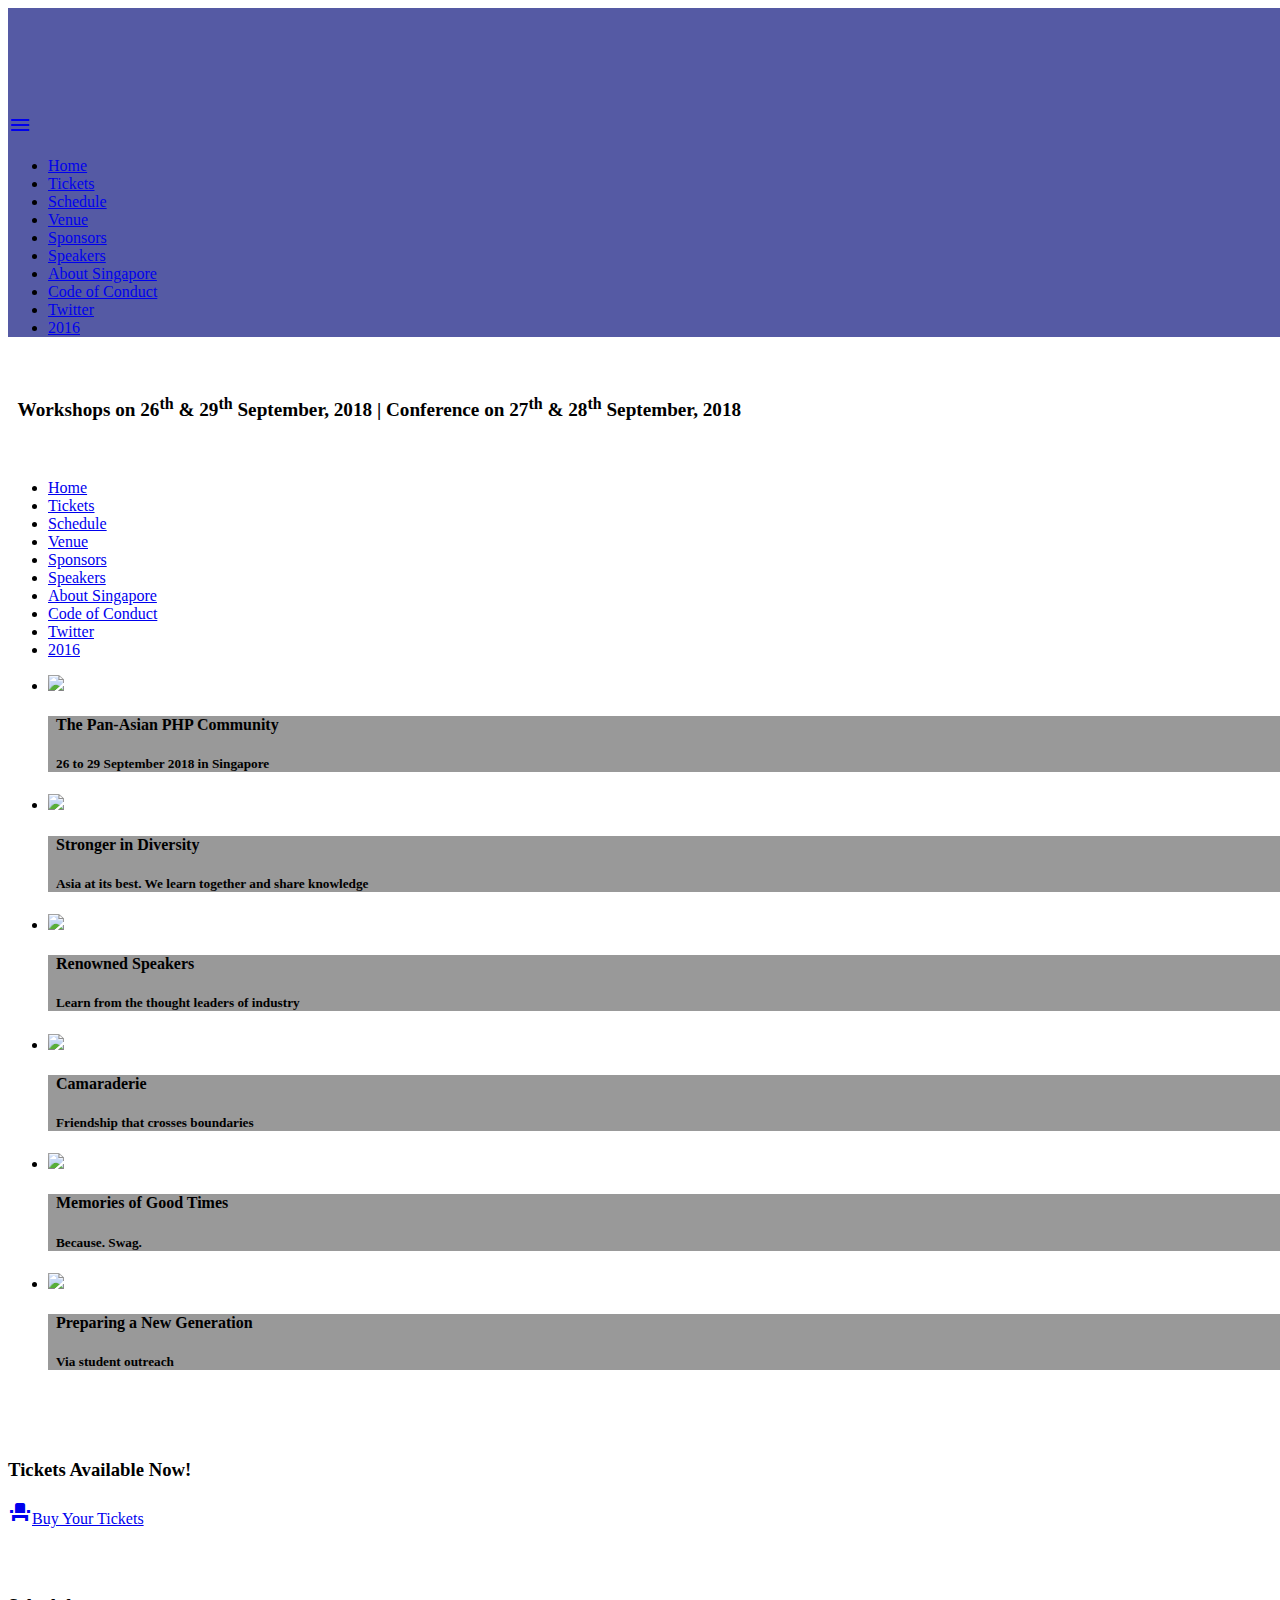
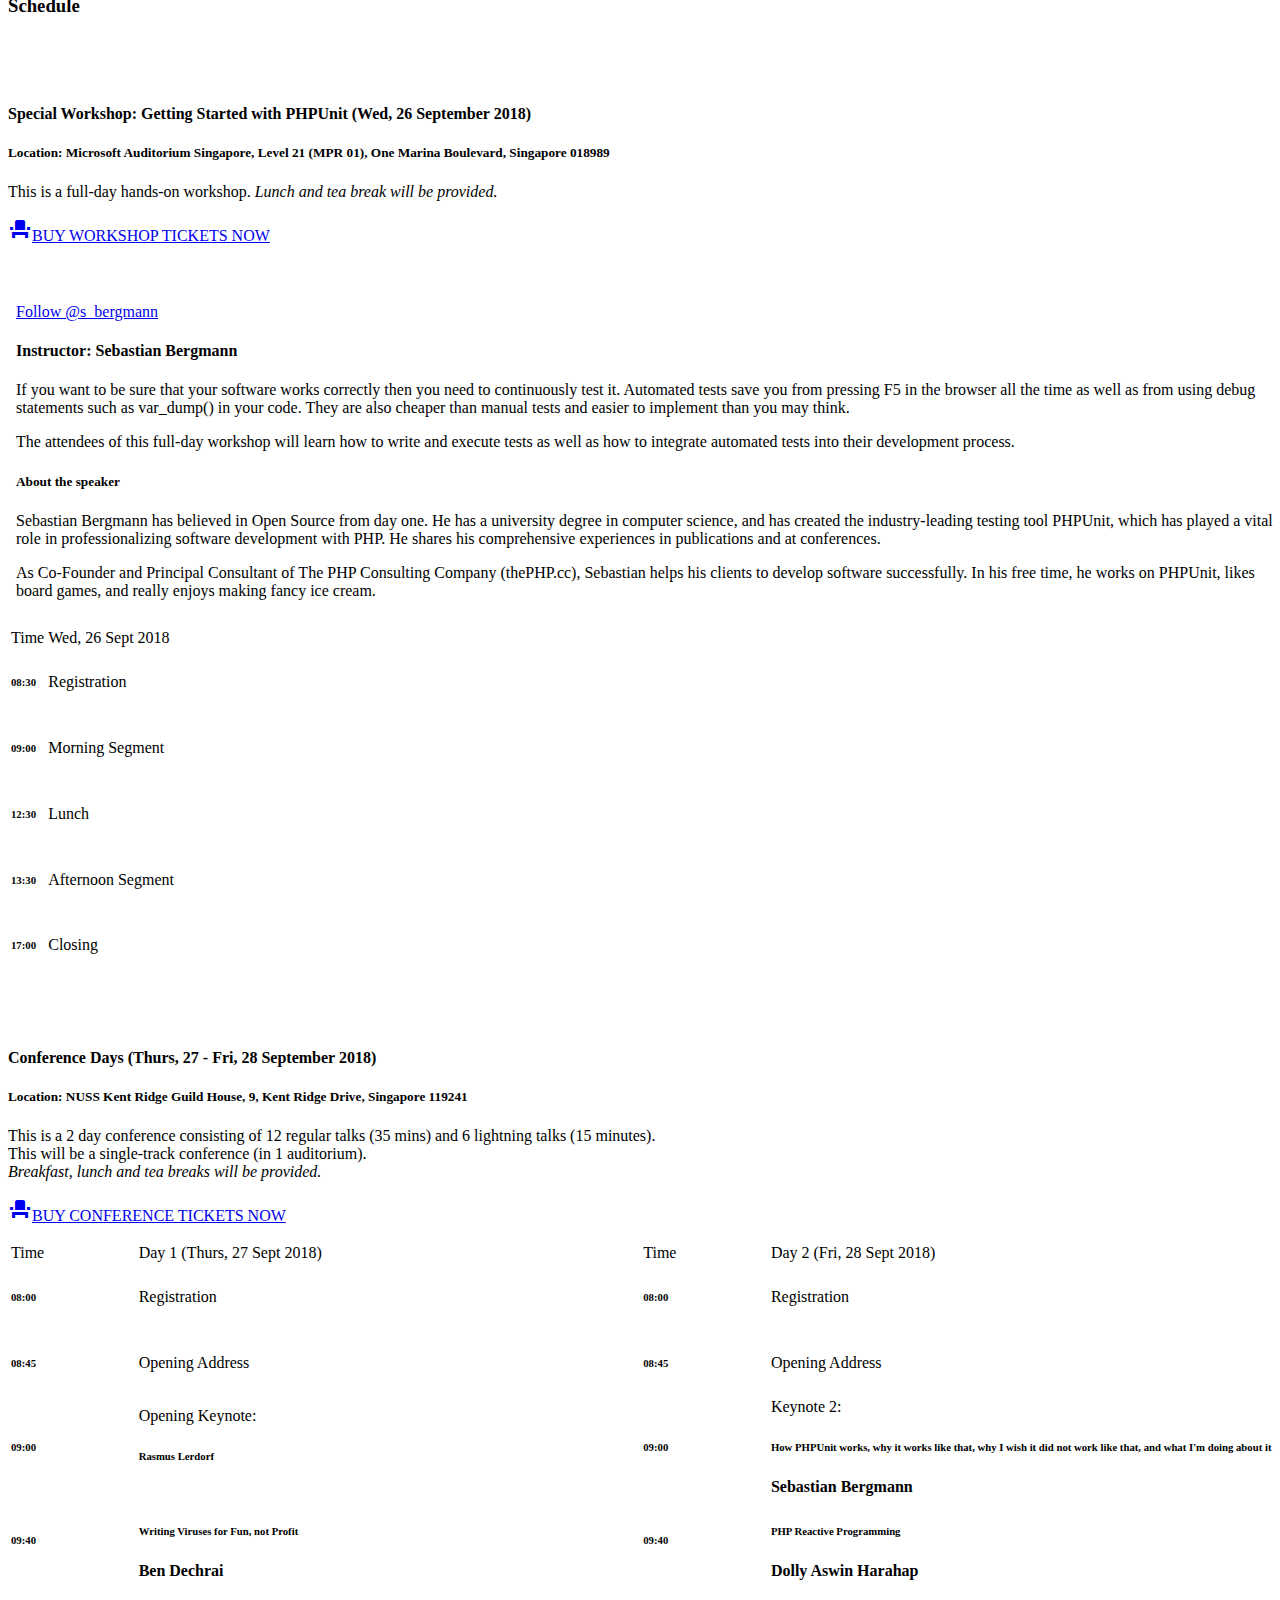
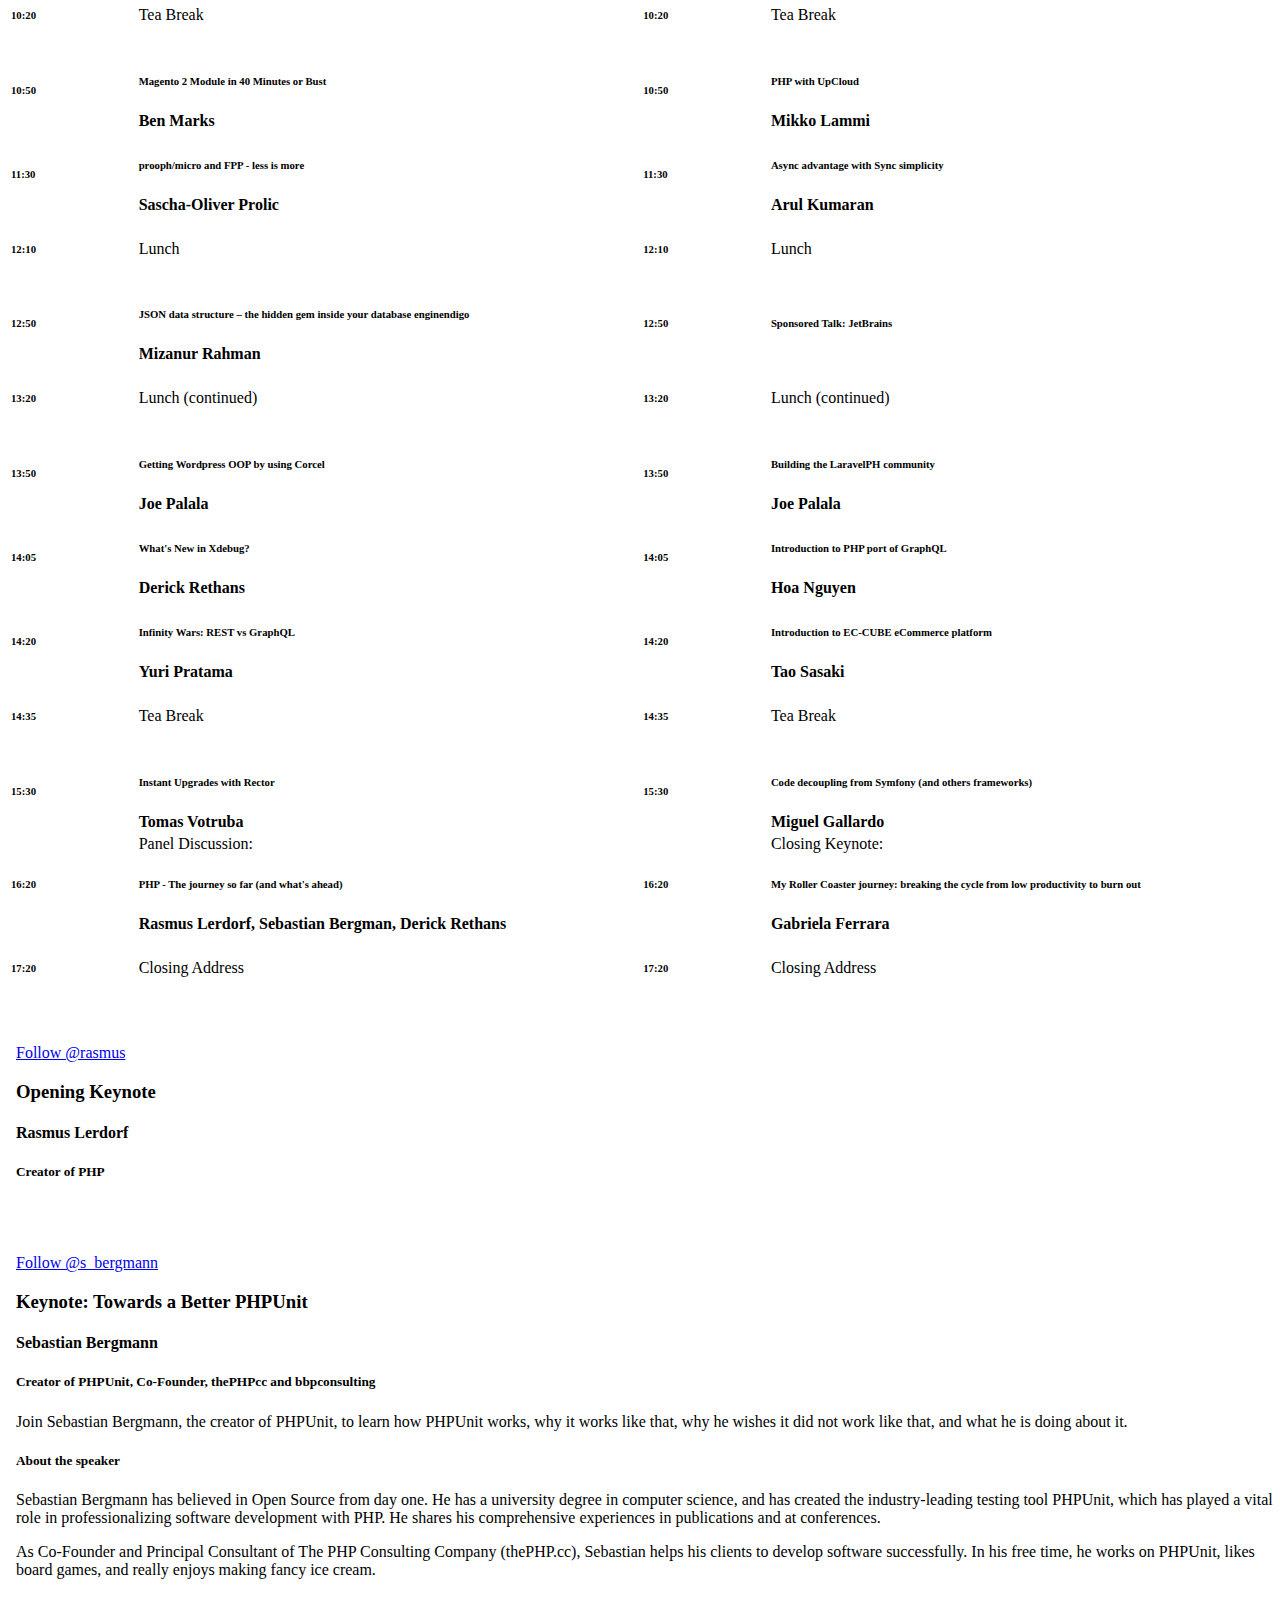
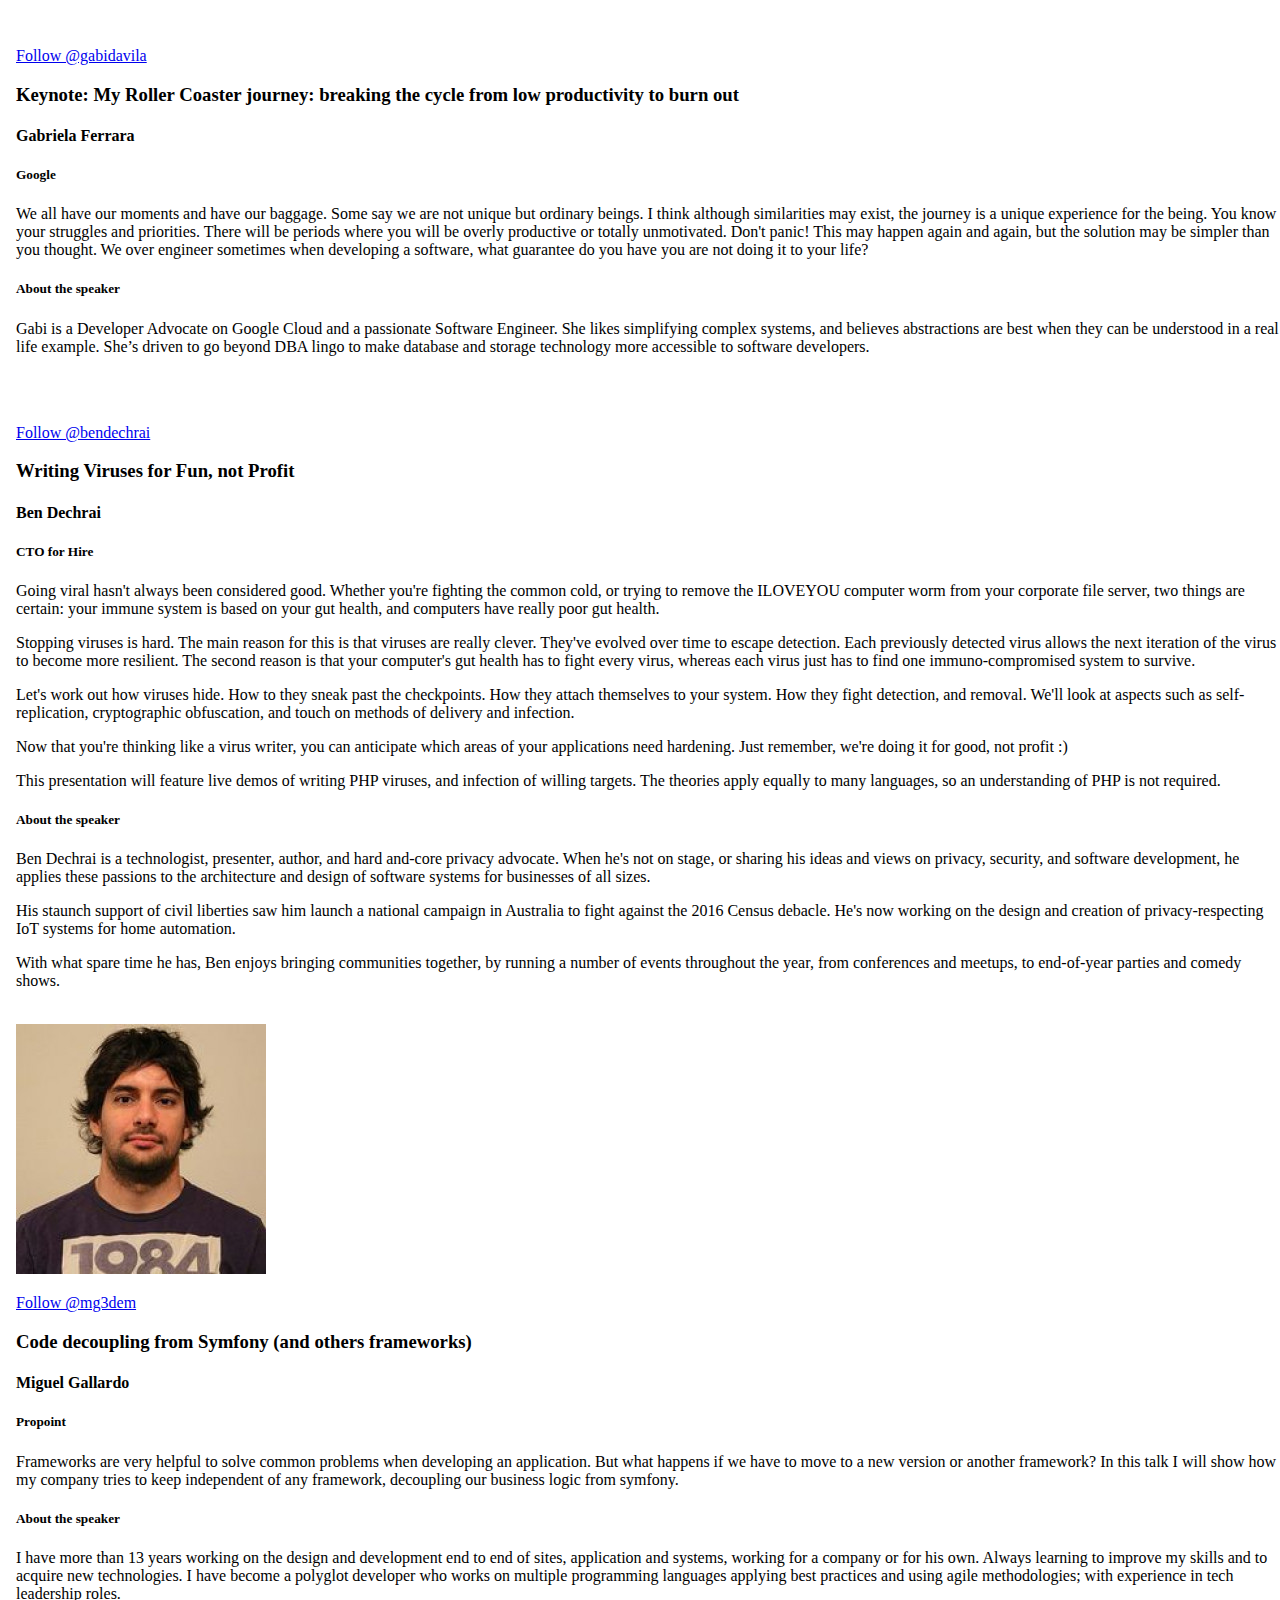
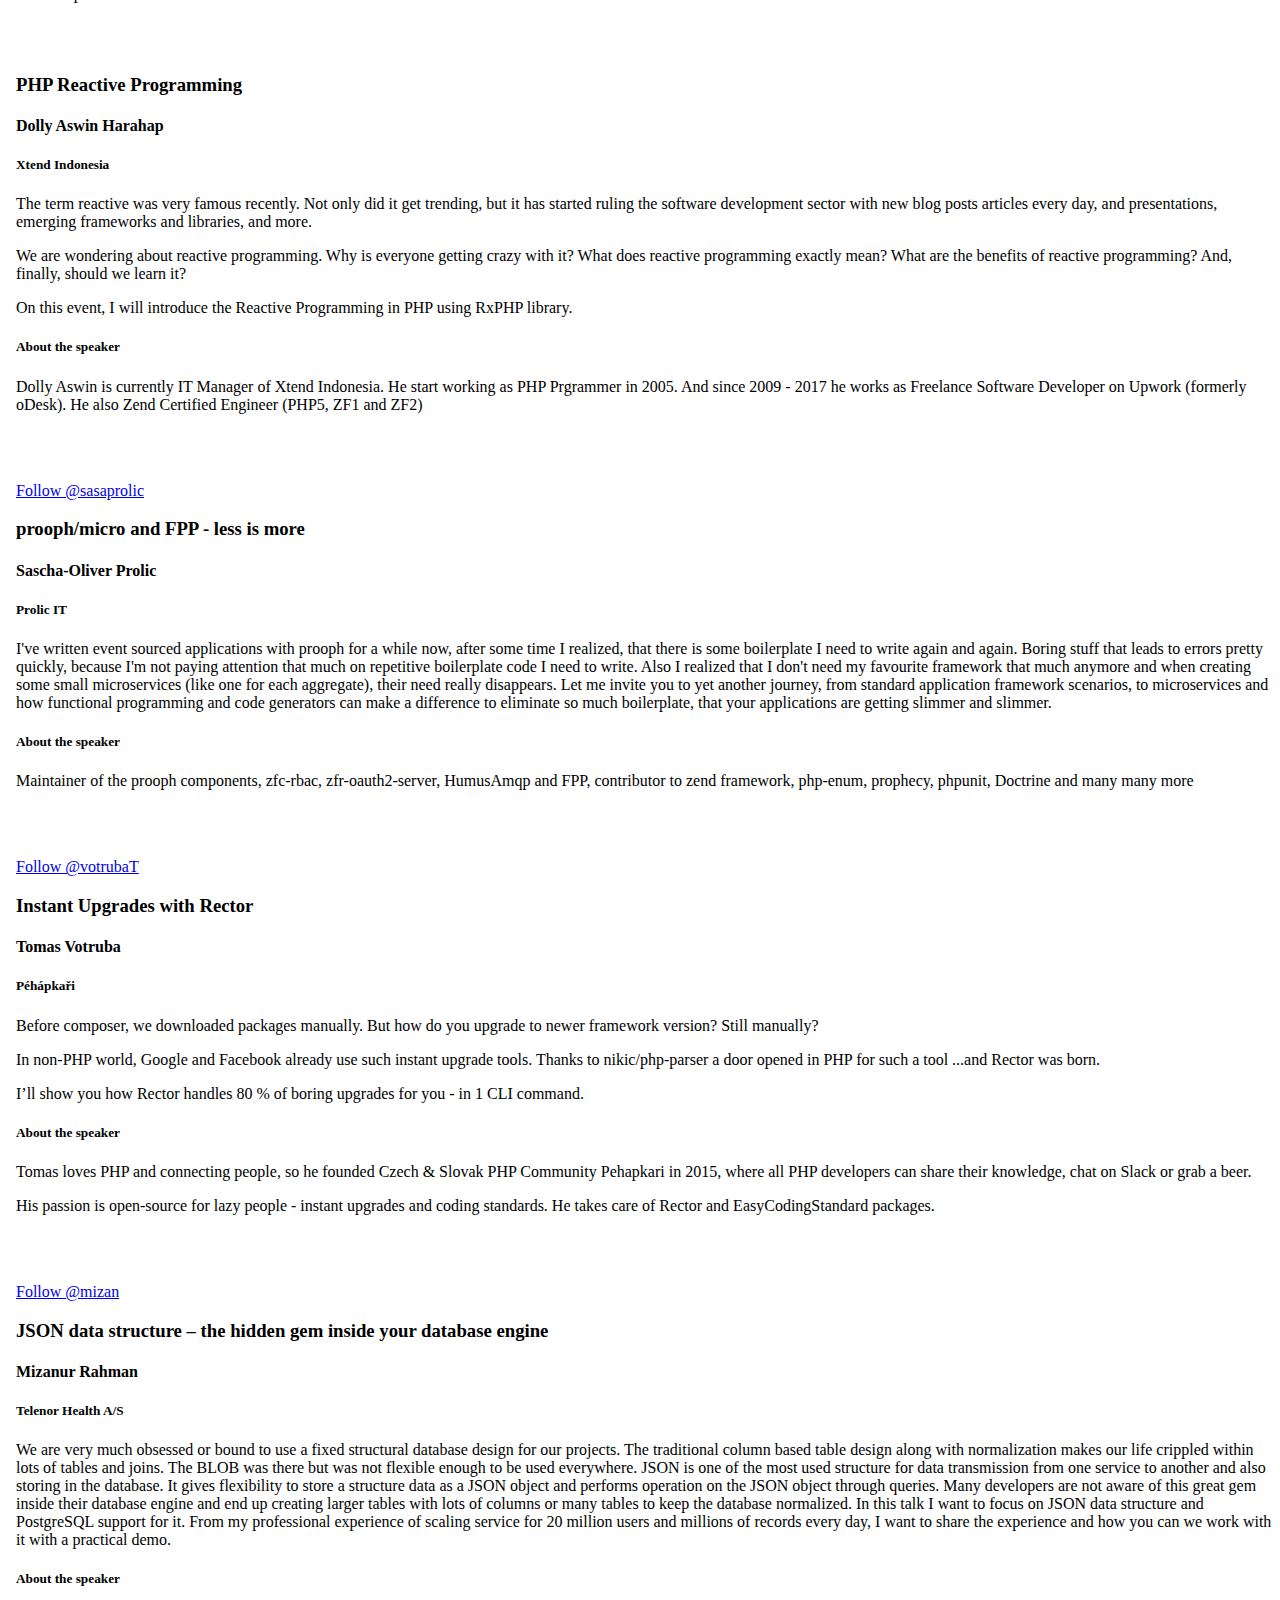
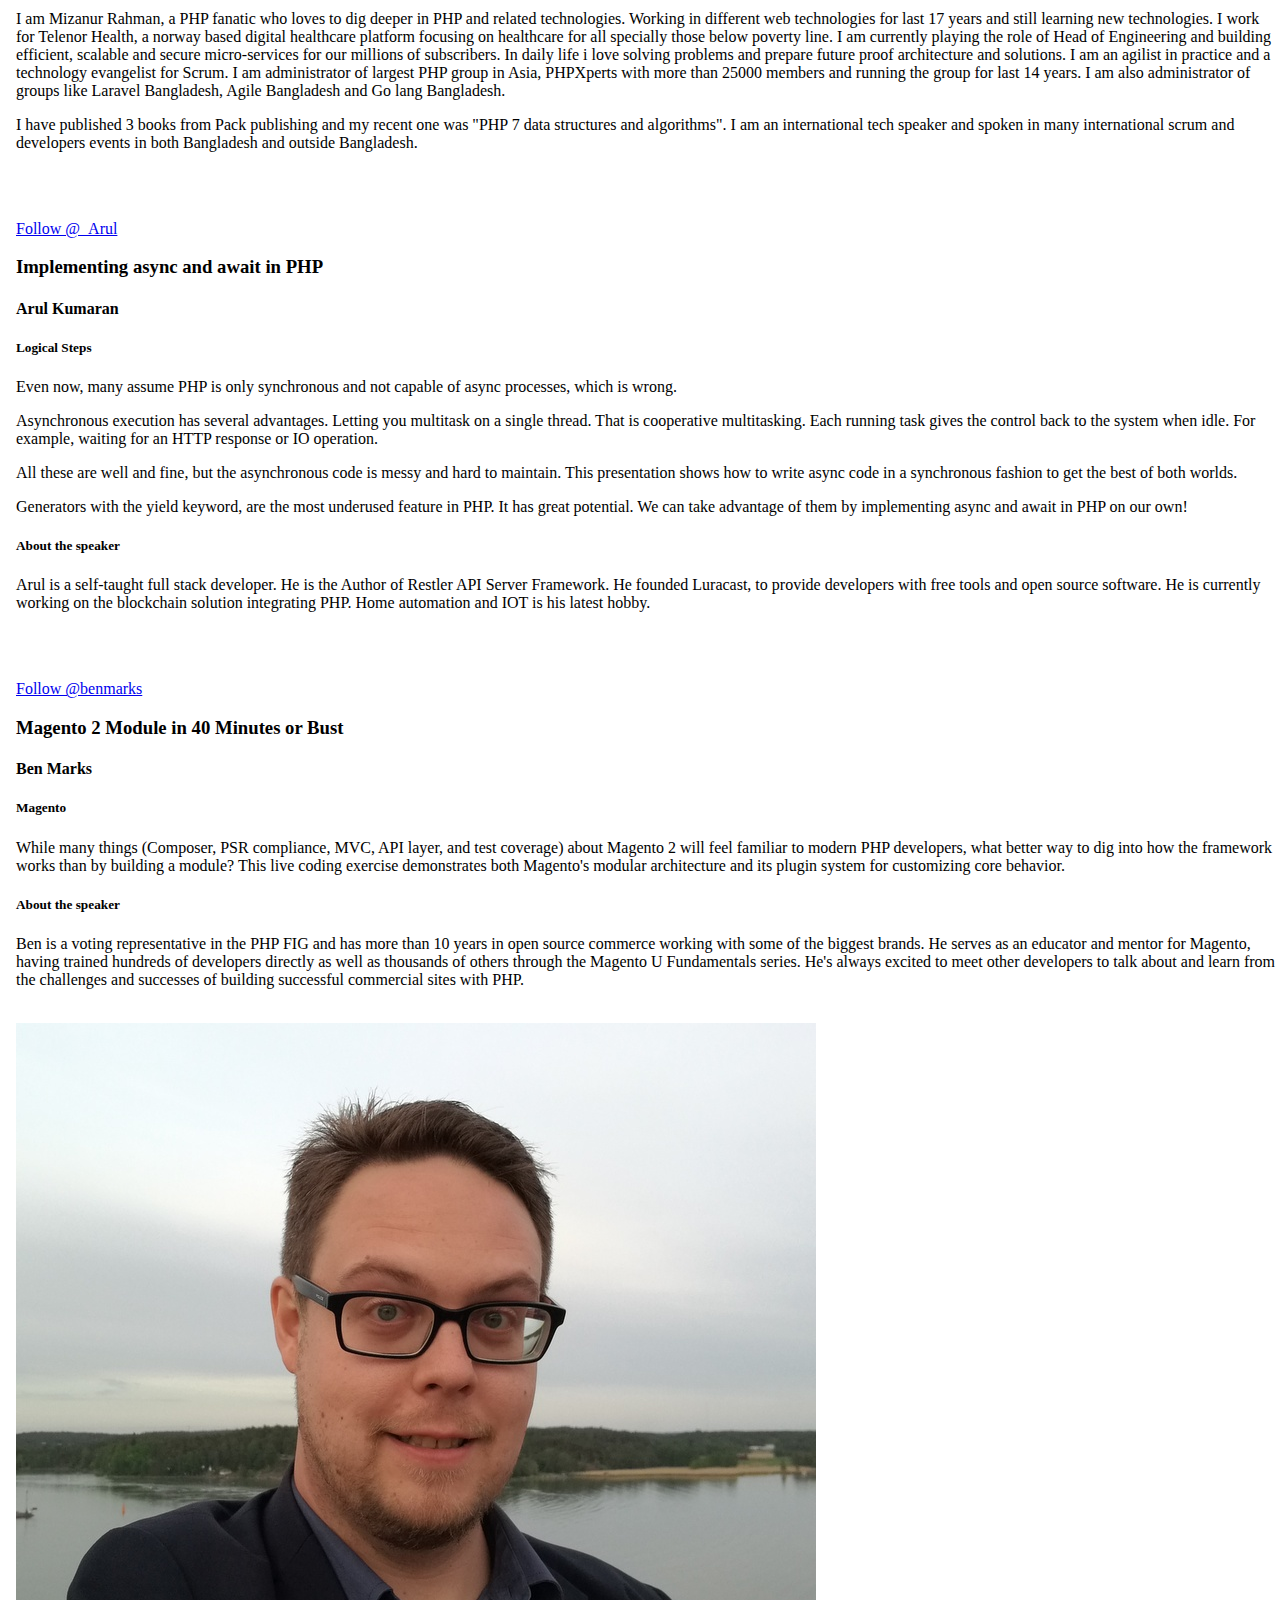
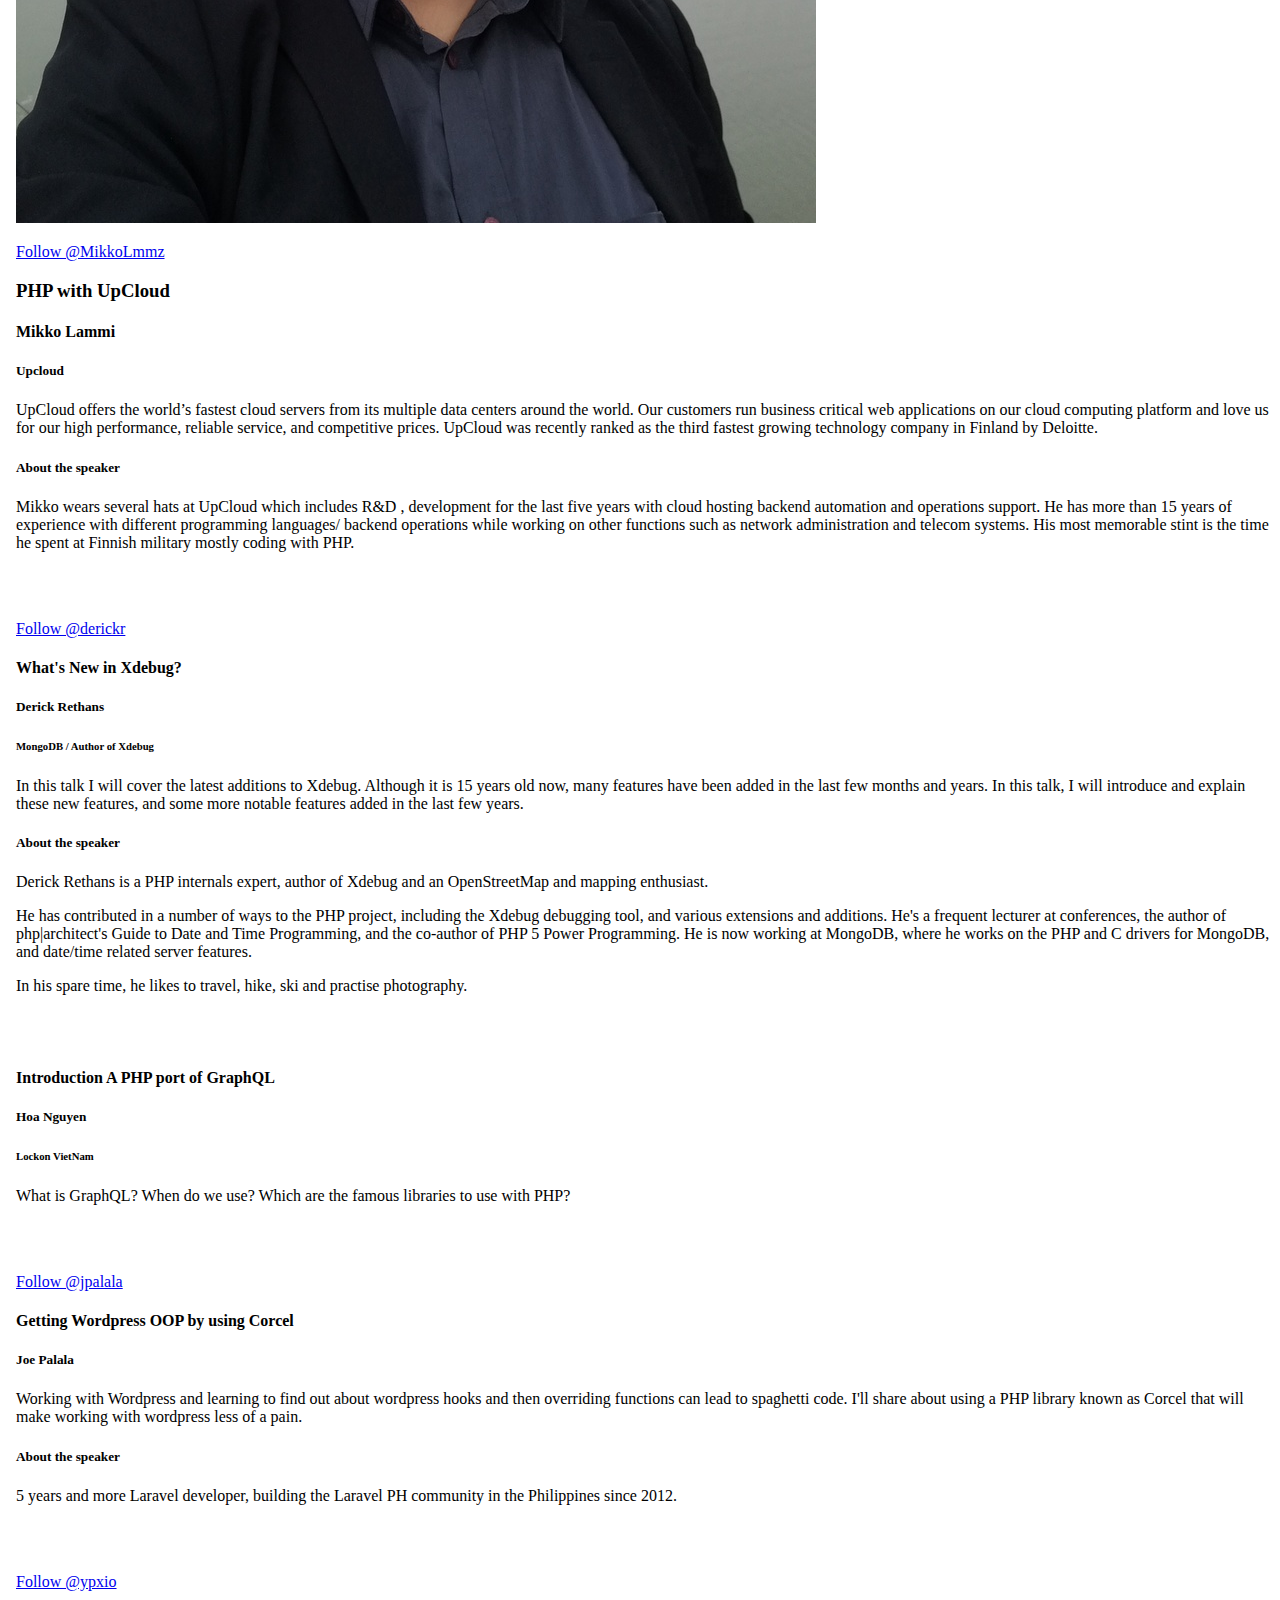
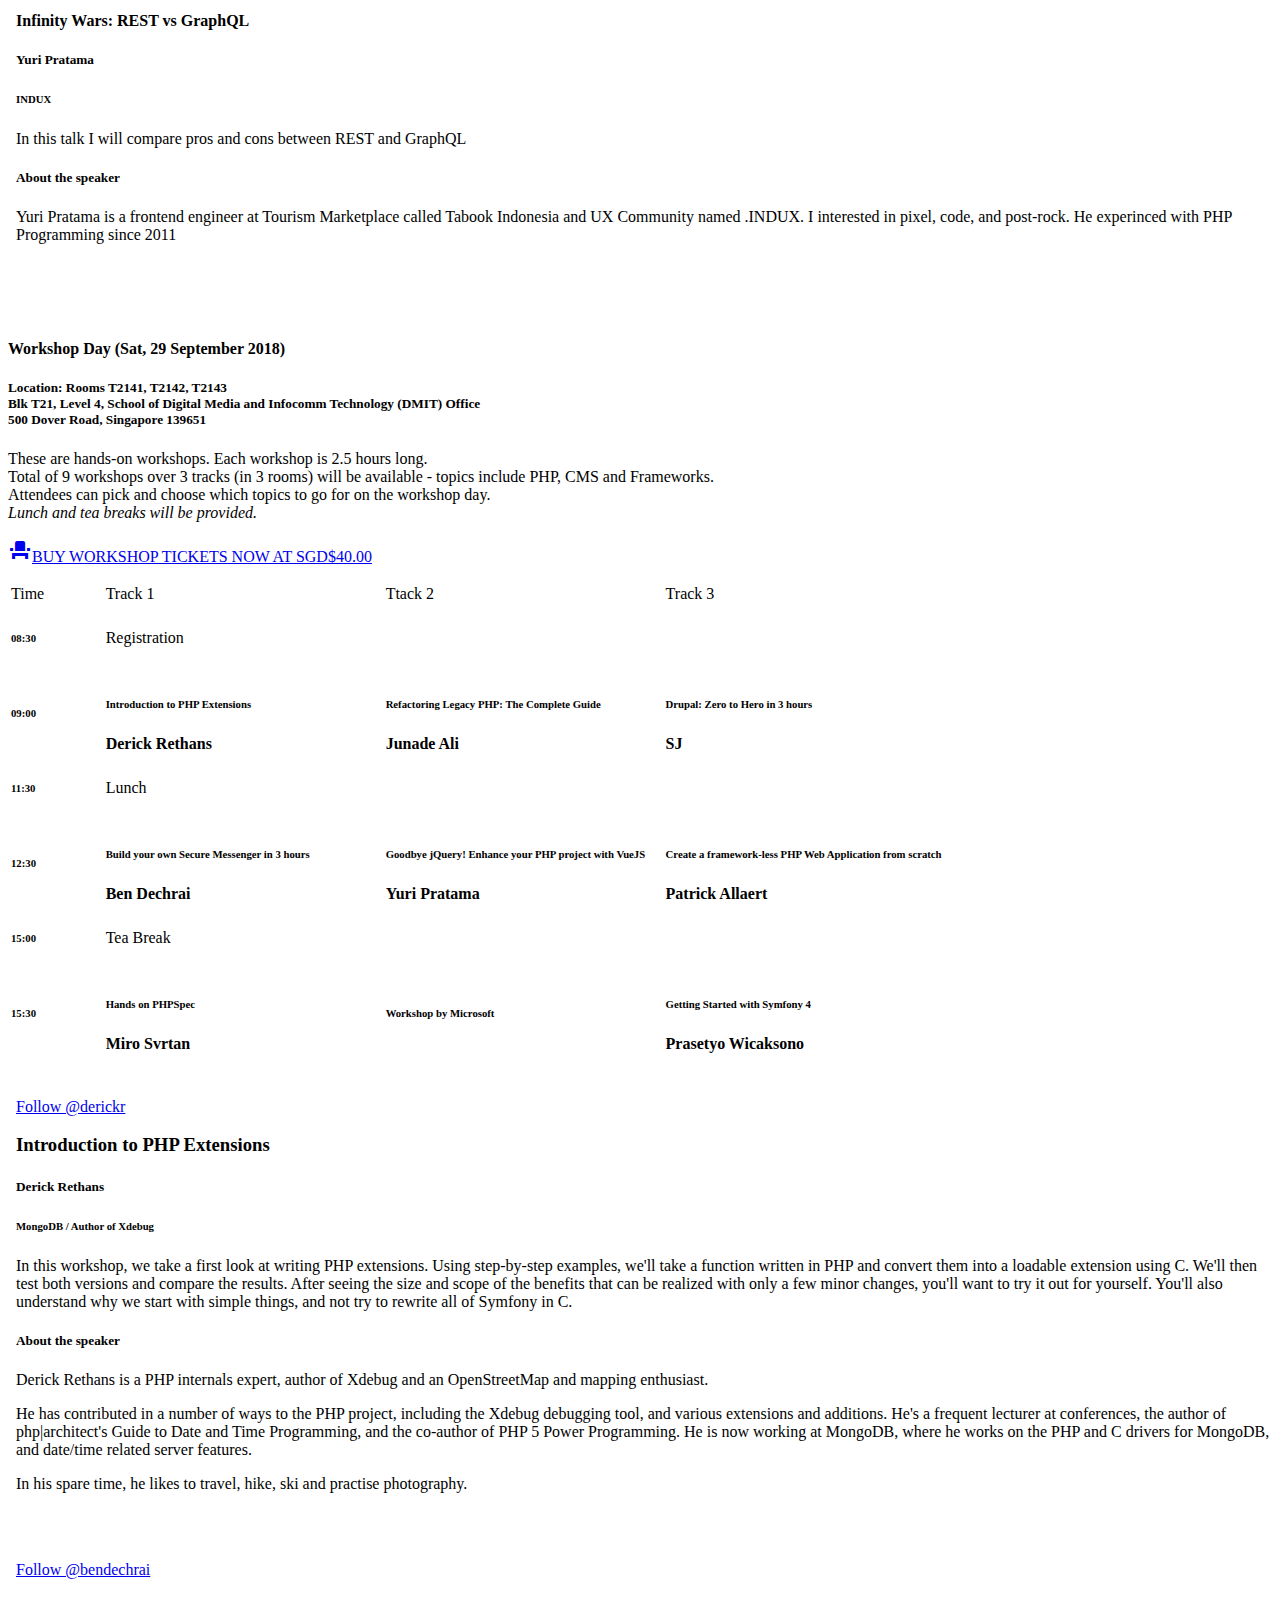
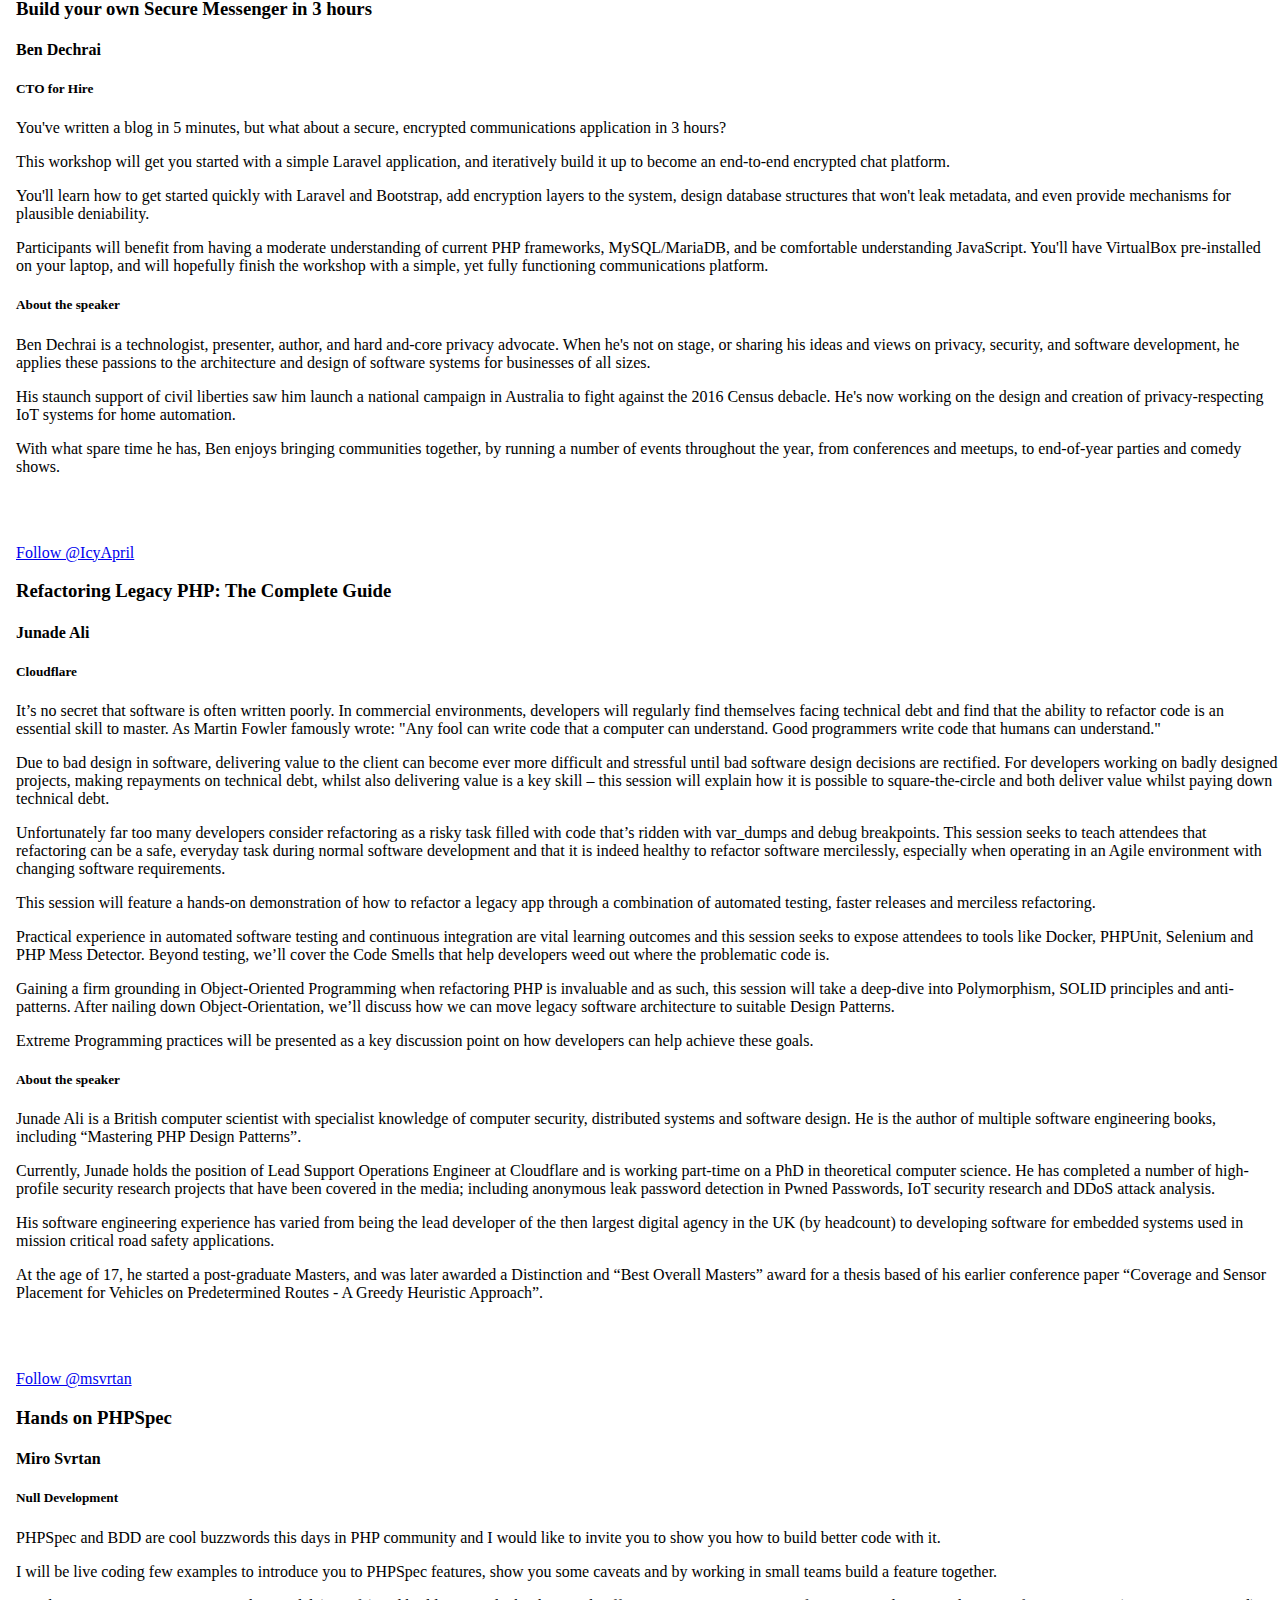
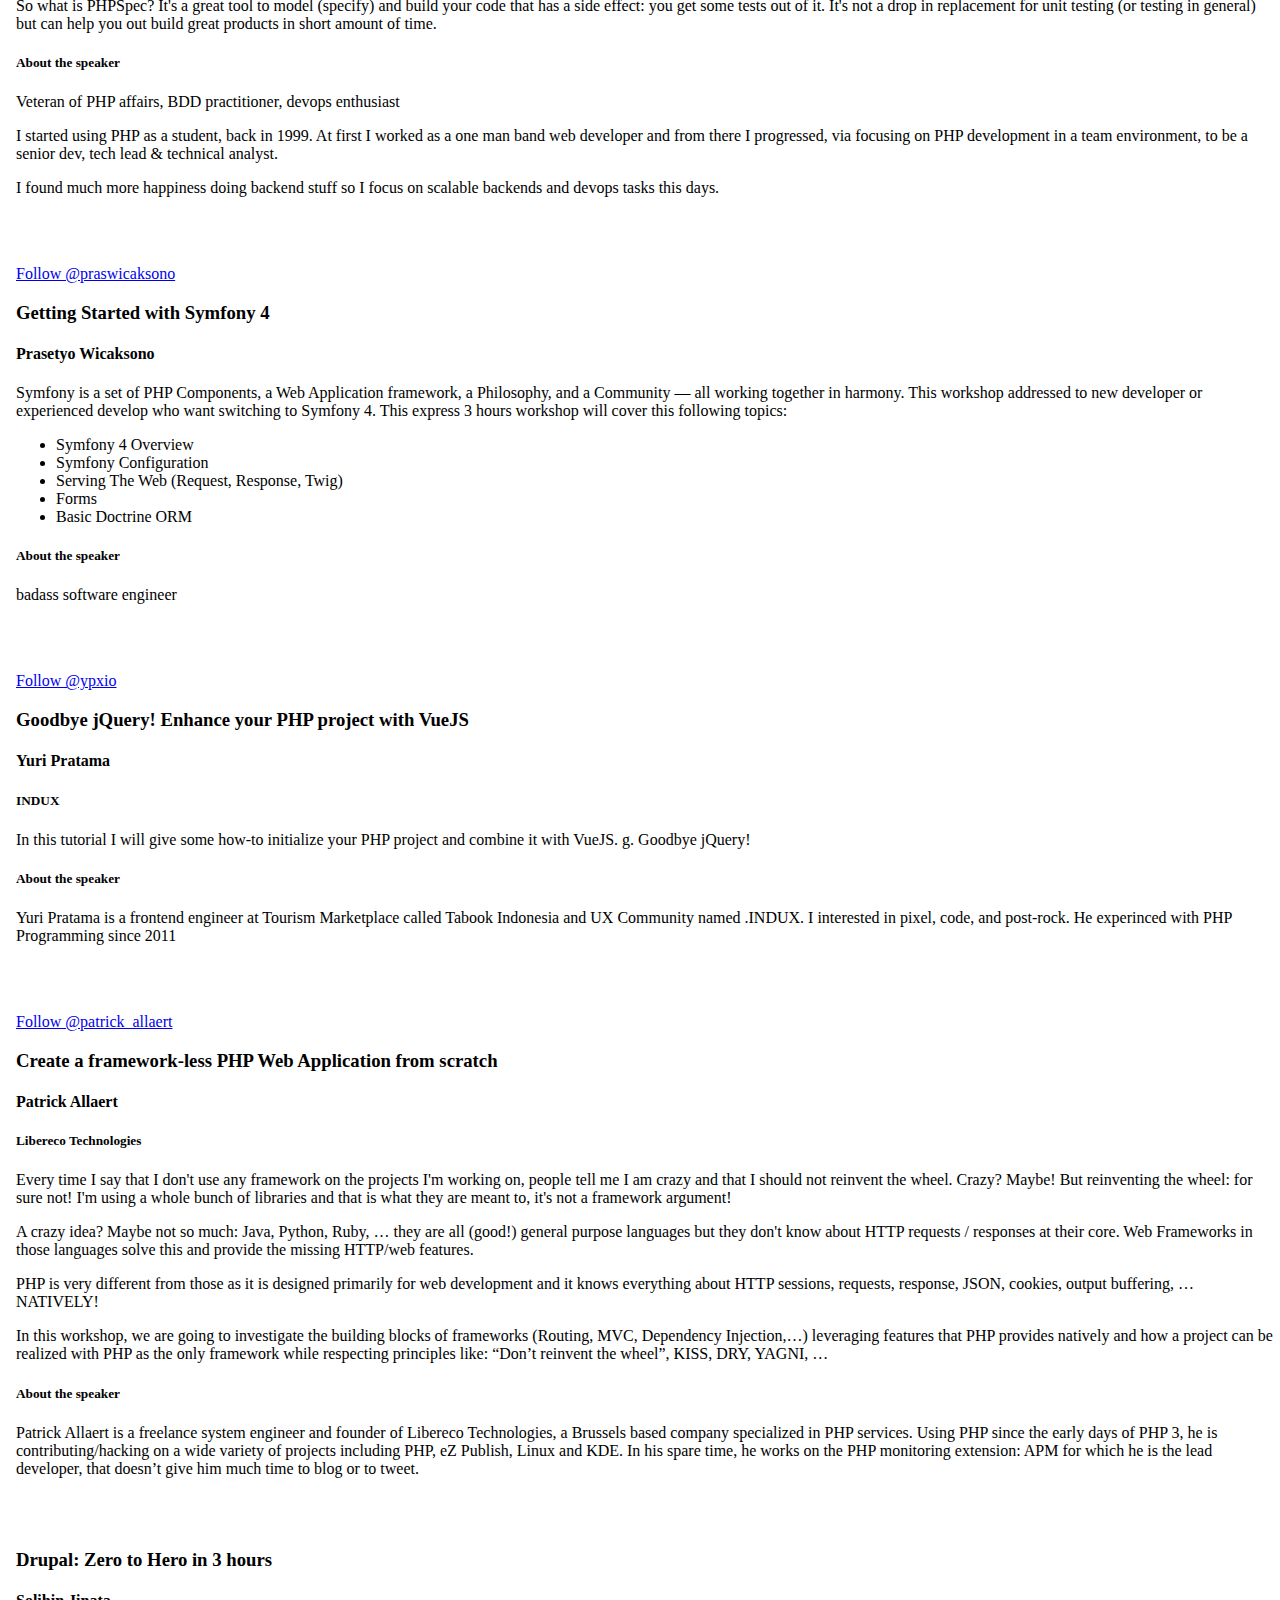
==== index.html @ 0926b7ae "Added info for Mikko" ====
<!DOCTYPE html>
<html>

<head>
    <title>PHPConf.Asia 2018</title>
    <meta charset="UTF-8">
    <link href="https://fonts.googleapis.com/icon?family=Material+Icons" rel="stylesheet">
    <link rel="stylesheet" href="https://cdnjs.cloudflare.com/ajax/libs/materialize/1.0.0-rc.2/css/materialize.min.css">
    <link type="text/css" rel="stylesheet" href="/styles/main-20180401.css" media="screen,projection" />
    <meta name="viewport" content="width=device-width, initial-scale=1.0" />

    <link rel="apple-touch-icon" sizes="57x57" href="/icons/apple-icon-57x57.png">
    <link rel="apple-touch-icon" sizes="60x60" href="/icons/apple-icon-60x60.png">
    <link rel="apple-touch-icon" sizes="72x72" href="/icons/apple-icon-72x72.png">
    <link rel="apple-touch-icon" sizes="76x76" href="/icons/apple-icon-76x76.png">
    <link rel="apple-touch-icon" sizes="114x114" href="/icons/apple-icon-114x114.png">
    <link rel="apple-touch-icon" sizes="120x120" href="/icons/apple-icon-120x120.png">
    <link rel="apple-touch-icon" sizes="144x144" href="/icons/apple-icon-144x144.png">
    <link rel="apple-touch-icon" sizes="152x152" href="/icons/apple-icon-152x152.png">
    <link rel="apple-touch-icon" sizes="180x180" href="/icons/apple-icon-180x180.png">
    <link rel="icon" type="image/png" sizes="192x192" href="/icons/android-icon-192x192.png">
    <link rel="icon" type="image/png" sizes="32x32" href="/icons/favicon-32x32.png">
    <link rel="icon" type="image/png" sizes="96x96" href="/icons/favicon-96x96.png">
    <link rel="icon" type="image/png" sizes="16x16" href="/icons/favicon-16x16.png">
    <link rel="manifest" href="/manifest.json">
    <meta name="msapplication-TileColor" content="#ffffff">
    <meta name="msapplication-TileImage" content="/icons/ms-icon-144x144.png">
    <meta name="theme-color" content="#ffffff">

    <meta name="description" content="PHPConf.Asia - The Pan-Asian PHP conference!" />
    <meta property="og:title" content="PHPConf.Asia 2018" />
    <meta property="og:type" content="website" />
    <meta property="og:url" content="https://2018.phpconf.asia/" />
    <meta property="og:image" content="https://2018.phpconf.asia/images/slides1.jpg" />
    <meta property="og:site_name" content="PHPConf.Asia" />
    <meta property="fb:admins" content="711713493" />
    <meta property="og:description" content="The Pan-Asian PHP conference! Conference days are on 27th to 28th September 2018. Workshops days are on 26 and 29 Sept. CFP opens now!" />
    <meta name="twitter:card" content="summary" />
    <meta name="twitter:site" content="@PHPConfAsia" />
    <meta name="twitter:domain" content="phpconf.asia" />
    <meta name="twitter:description" content="The Pan-Asian PHP conference! Conference days are on 27th to 28th September 2018. Workshops days are on 26 and 29 Sept. CFP opens now!" />
    <meta name="twitter:image" content="https://2018.phpconf.asia/images/phpconfasia-logo.png" />
    <meta itemprop="image" content="https://2018.phpconf.asia/images/phpconfasia-logo.png" />
    <script>
        (function(w, d, s, l, i) {
            w[l] = w[l] || [];
            w[l].push({
                'gtm.start': new Date().getTime(),
                event: 'gtm.js'
            });
            var f = d.getElementsByTagName(s)[0],
                j = d.createElement(s),
                dl = l != 'dataLayer' ? '&l=' + l : '';
            j.async = true;
            j.src =
                'https://www.googletagmanager.com/gtm.js?id=' + i + dl;
            f.parentNode.insertBefore(j, f);
        })(window, document, 'script', 'dataLayer', 'GTM-N53PK2F');
    </script>
</head>

<body>
    <noscript><iframe src="https://www.googletagmanager.com/ns.html?id=GTM-N53PK2F"
    height="0" width="0" style="display:none;visibility:hidden"></iframe></noscript>
    <div class="navbar-fixed">
        <nav>
            <div class="nav-wrapper">
                <a href="/" class="brand-logo"><span>PHPConf.Asia</span></a>
                <a href="#" data-target="mobile-nav" class="sidenav-trigger"><i class="material-icons">menu</i></a>
                <ul class="right hide-on-med-and-down">
                    <li class="active"><a href="/">Home</a></li>
                    <li><a href="https://phpconfasia2018.codecraft.com.sg" target="_blank">Tickets</a></li>
                    <li><a href="/#schedule">Schedule</a></li>
                    <li><a href="/#venue">Venue</a></li>
                    <li><a href="/#sponsors">Sponsors</a></li>
                    <li><a href="/#speakers">Speakers</a></li>
                    <li><a href="/#singapore">About Singapore</a></li>
                    <li><a href="/code-of-conduct.html">Code of Conduct</a></li>
                    <li><a href="https://twitter.com/phpconfasia" target="_blank">Twitter</a></li>
                    <li><a href="https://2016.phpconf.asia" target="_blank">2016</a></li>
                </ul>
            </div>
            <div class="row date-details hide-on-med-and-down z-depth-1">
                <div class="col s12 right-align">
                    <h5 class="red-text">Workshops on 26<sup>th</sup> & 29<sup>th</sup> September, 2018 | Conference on 27<sup>th</sup> & 28<sup>th</sup> September, 2018</h5>
                </div>
            </div>
        </nav>
    </div>

    <ul class="sidenav" id="mobile-nav">
        <li><a href="/">Home</a></li>
        <li><a href="https://phpconfasia2018.codecraft.com.sg" target="_blank">Tickets</a></li>
        <li><a href="/#schedule">Schedule</a></li>
        <li><a href="/#venue">Venue</a></li>
        <li><a href="/sponsorship.html">Sponsors</a></li>
        <li><a href="/#speakers">Speakers</a></li>
        <li><a href="/#singapore">About Singapore</a></li>
        <li><a href="/code-of-conduct.html">Code of Conduct</a></li>
        <li><a href="https://twitter.com/phpconfasia" target="_blank">Twitter</a></li>
        <li><a href="https://2016.phpconf.asia" target="_blank">2016</a></li>
    </ul>

    <div class="main">
        <div class="slider">
            <ul class="slides">
                <li class="valign">
                    <img src="/images/slides1.jpg">
                    <div class="caption center-align">
                        <h4>The Pan-Asian PHP Community</h4>
                        <h5 class="light grey-text text-lighten-3">26 to 29 September 2018 in Singapore</h5>
                    </div>
                </li>
                <li>
                    <img src="/images/slides5.jpg">
                    <div class="caption center-align">
                        <h4>Stronger in Diversity</h4>
                        <h5 class="light grey-text text-lighten-3">Asia at its best. We learn together and share knowledge</h5>
                    </div>
                </li>
                <li>
                    <img src="/images/slides3.jpg">
                    <div class="caption center-align">
                        <h4>Renowned Speakers</h4>
                        <h5 class="light grey-text text-lighten-3">Learn from the thought leaders of industry</h5>
                    </div>
                </li>
                <li>
                    <img src="/images/slides4.jpg">
                    <div class="caption center-align">
                        <h4>Camaraderie</h4>
                        <h5 class="light grey-text text-lighten-3">Friendship that crosses boundaries</h5>
                    </div>
                </li>
                <li>
                    <img src="/images/slides6.jpg">
                    <div class="caption center-align">
                        <h4>Memories of Good Times</h4>
                        <h5 class="light grey-text text-lighten-3">Because. Swag.</h5>
                    </div>
                </li>
                <li>
                    <img src="/images/slides7.jpg">
                    <div class="caption center-align">
                        <h4>Preparing a New Generation</h4>
                        <h5 class="light grey-text text-lighten-3">Via student outreach</h5>
                    </div>
                </li>
            </ul>
        </div>

        <div class="section row">
            <div class="col s12">
                <div class="container">
                    <div class="row">
                        <div class="col s12 offset-m3 m6">
                            <div class="card">
                                <div class="card-content center-align">
                                    <span class="card-title">
                                        <h3>Tickets Available Now!</h3>
                                    </span>
                                    <a class="btn waves-effect waves-light btn-large green lighten-1" href="https://phpconfasia2018.codecraft.com.sg" target="_blank"><i class="material-icons right">event_seat</i>Buy Your Tickets</a>
                                </div>
                            </div>
                        </div>
                    </div>
                </div>
            </div>
        </div>

        <a name="schedule"></a>
        <div class="section row">
            <div class="col s12 center-align">
                <h3>Schedule</h3>
            </div>

            <div class="col s12">
                <div class="container">
                    <div class="row section">
                        <h4 class="center-align">Special Workshop: Getting Started with PHPUnit (Wed, 26 September 2018)</h4>
                        <h5 class="center-align">Location: Microsoft Auditorium Singapore, Level 21 (MPR 01), One Marina Boulevard, Singapore 018989</h5>

                        <div class="col s12 offset-m1 m10 center-align">
                            <p>This is a full-day hands-on workshop. <em>Lunch and tea break will be provided.</em></p>
                        </div>

                        <div class="col s12 offset-m1 m10 center-align">
                            <p><a href="https://phpconfasia2018.codecraft.com.sg" target="_blank" class="btn-large waves-effect waves-light green lighten-1"><i class="material-icons right">event_seat</i>BUY WORKSHOP TICKETS NOW</a></p>
                        </div>

                        <div class="col s12 offset-m1 m10">
                            <div class="card-panel z-depth-3 orange lighten-4">
                                <div class="row">
                                    <div class="col s12 m3">
                                        <img src="/images/speakers/sebastian_bergmann.png" alt="" class="circle responsive-img">
                                        <p class="center-align"><a href="https://twitter.com/s_bergmann" class="twitter-follow-button" data-show-count="false" data-size="large">Follow @s_bergmann</a></p>
                                    </div>
                                    <div class="col s12 m9">
                                        <h4>Instructor: Sebastian Bergmann</h4>

                                        <p>If you want to be sure that your software works correctly then you need to continuously test it. Automated tests save you from pressing F5 in the browser all the time as well as from using debug statements such
                                            as var_dump() in your code. They are also cheaper than manual tests and easier to implement than you may think.</p>
                                        <p>The attendees of this full-day workshop will learn how to write and execute tests as well as how to integrate automated tests into their development process.</p>

                                        <h5>About the speaker</h5>

                                        <p>Sebastian Bergmann has believed in Open Source from day one. He has a university degree in computer science, and has created the industry-leading testing tool PHPUnit, which has played a vital role in professionalizing
                                            software development with PHP. He shares his comprehensive experiences in publications and at conferences.</p>
                                        <p>As Co-Founder and Principal Consultant of The PHP Consulting Company (thePHP.cc), Sebastian helps his clients to develop software successfully. In his free time, he works on PHPUnit, likes board games, and really
                                            enjoys making fancy ice cream.</p>
                                    </div>
                                </div>
                            </div>
                        </div>
                    </div>

                    <div class="row">
                        <div class="col s12 offset-m2 m8">
                            <table>
                                <thead>
                                    <tr>
                                        <td>Time</td>
                                        <td>Wed, 26 Sept 2018</td>
                                    </tr>
                                </thead>
                                <tbody>
                                    <tr class="yellow lighten-4">
                                        <td><h6>08:30</h6></td>
                                        <td>Registration</td>
                                    </tr>

                                    <tr class="indigo lighten-5">
                                        <td><h6>09:00</h6></td>
                                        <td>Morning Segment</td>
                                    </tr>

                                    <tr>
                                        <td><h6>12:30</h6></td>
                                        <td>Lunch</td>
                                    </tr>

                                    <tr class="indigo lighten-5">
                                        <td><h6>13:30</h6></td>
                                        <td>Afternoon Segment</td>
                                    </tr>

                                    <tr>
                                        <td><h6>17:00</h6></td>
                                        <td>Closing</td>
                                    </tr>
                                </tbody>
                            </table>
                        </div>
                    </div>
                </div>
            </div>

            <div class="col s12">
                <div class="container">
                    <div class="row section">
                        <h4 class="center-align">Conference Days (Thurs, 27 - Fri, 28 September 2018)</h4>
                        <h5 class="center-align">Location: NUSS Kent Ridge Guild House, 9, Kent Ridge Drive, Singapore 119241</h5>

                        <div class="col s12 offset-m1 m10 center-align">
                            <p>This is a 2 day conference consisting of 12 regular talks (35 mins) and 6 lightning talks (15 minutes).<br> This will be a single-track conference (in 1 auditorium).<br> <em>Breakfast, lunch and tea breaks will be provided.</em></p>
                            <p><a href="https://phpconfasia2018.codecraft.com.sg" target="_blank" class="btn-large waves-effect waves-light green lighten-1"><i class="material-icons right">event_seat</i>BUY CONFERENCE TICKETS NOW</a></p>
                        </div>
                    </div>

                    <div class="row">
                        <div class="col s12">
                            <table>
                                <thead>
                                    <tr>
                                        <td style="width: 10%">Time</td>
                                        <td style="width: 40%">Day 1 (Thurs, 27 Sept 2018)</td>
                                        <td style="width: 10%">Time</td>
                                        <td style="width: 40%">Day 2 (Fri, 28 Sept 2018)</td>
                                    </tr>
                                </thead>
                                <tbody>
                                    <tr class="yellow lighten-4">
                                        <td><h6>08:00</h6></td>
                                        <td>Registration</td>
                                        <td><h6>08:00</h6></td>
                                        <td>Registration</td>
                                    </tr>

                                    <tr>
                                        <td><h6>08:45</h6></td>
                                        <td>Opening Address</td>
                                        <td><h6>08:45</h6></td>
                                        <td>Opening Address</td>
                                    </tr>

                                    <tr class="orange lighten-4">
                                        <td><h6>09:00</h6></td>
                                        <td>Opening Keynote:<h6>Rasmus Lerdorf</h6></td>
                                        <td><h6>09:00</h6></td>
                                        <td>Keynote 2:
                                            <h6>How PHPUnit works, why it works like that, why I wish it did not work like that, and what I'm doing about it</h6>
                                            <strong>Sebastian Bergmann</strong></td>
                                    </tr>

                                    <tr class="indigo lighten-5">
                                        <td><h6>09:40</h6></td>
                                        <td><h6>Writing Viruses for Fun, not Profit</h6>
                                            <strong>Ben Dechrai</strong></td>
                                        <td><h6>09:40</h6></td>
                                        <td><h6>PHP Reactive Programming</h6>
                                            <strong>Dolly Aswin Harahap</strong></td>
                                    </tr>

                                    <tr>
                                        <td><h6>10:20</h6></td>
                                        <td>Tea Break</td>
                                        <td><h6>10:20</h6></td>
                                        <td>Tea Break</td>
                                    </tr>

                                    <tr class="indigo lighten-5">
                                        <td><h6>10:50</h6></td>
                                        <td><h6>Magento 2 Module in 40 Minutes or Bust</h6>
                                            <strong>Ben Marks</strong></td>
                                        <td class="yellow lighten-4"><h6>10:50</h6></td>
                                        <td class="yellow lighten-4"><h6>PHP with UpCloud</h6>
                                            <strong>Mikko Lammi</strong></td>
                                    </tr>

                                    <tr class="indigo lighten-5">
                                        <td><h6>11:30</h6></td>
                                        <td><h6>prooph/micro and FPP - less is more</h6>
                                            <strong>Sascha-Oliver Prolic</strong></td>
                                        <td><h6>11:30</h6></td>
                                        <td><h6>Async advantage with Sync simplicity</h6>
                                            <strong>Arul Kumaran</strong></td>
                                    </tr>

                                    <tr>
                                        <td><h6>12:10</h6></td>
                                        <td>Lunch</td>
                                        <td><h6>12:10</h6></td>
                                        <td>Lunch</td>
                                    </tr>

                                    <tr class="indigo lighten-5">
                                        <td><h6>12:50</h6></td>
                                        <td><h6>JSON data structure – the hidden gem inside your database enginendigo</h6>
                                            <strong>Mizanur Rahman</strong></td>
                                        <td class="yellow lighten-4"><h6>12:50</h6></td>
                                        <td class="yellow lighten-4"><h6>Sponsored Talk: JetBrains</h6></td>
                                    </tr>

                                    <tr>
                                        <td><h6>13:20</h6></td>
                                        <td>Lunch (continued)</td>
                                        <td><h6>13:20</h6></td>
                                        <td>Lunch (continued)</td>
                                    </tr>

                                    <tr class="teal lighten-5">
                                        <td><h6>13:50</h6></td>
                                        <td><h6>Getting Wordpress OOP by using Corcel</h6>
                                            <strong>Joe Palala</strong></td>
                                        <td><h6>13:50</h6></td>
                                        <td><h6>Building the LaravelPH community</h6>
                                            <strong>Joe Palala</strong></td>
                                    </tr>

                                    <tr class="teal lighten-5">
                                        <td><h6>14:05</h6></td>
                                        <td><h6>What's New in Xdebug?</h6>
                                        <strong>Derick Rethans</strong></td>
                                        <td><h6>14:05</h6></td>
                                        <td><h6>Introduction to PHP port of GraphQL</h6>
                                        <strong>Hoa Nguyen</strong></td>
                                    </tr>

                                    <tr class="teal lighten-5">
                                        <td><h6>14:20</h6></td>
                                        <td><h6>Infinity Wars: REST vs GraphQL</h6>
                                        <strong>Yuri Pratama</strong></td>
                                        <td><h6>14:20</h6></td>
                                        <td><h6>Introduction to EC-CUBE eCommerce platform</h6>
                                        <strong>Tao Sasaki</strong></td>
                                    </tr>
                                    <tr>
                                        <td><h6>14:35</h6></td>
                                        <td>Tea Break</td>
                                        <td><h6>14:35</h6></td>
                                        <td>Tea Break</td>
                                    </tr>

                                    <tr class="indigo lighten-5">
                                        <td><h6>15:30</h6></td>
                                        <td><h6>Instant Upgrades with Rector</h6>
                                        <strong>Tomas Votruba</strong></td>
                                        <td><h6>15:30</h6></td>
                                        <td><h6>Code decoupling from Symfony (and others frameworks)</h6>
                                        <strong>Miguel Gallardo</strong></td>
                                    </tr>

                                    <tr class="orange lighten-4">
                                        <td><h6>16:20</h6></td>
                                        <td>Panel Discussion:
                                            <h6>PHP - The journey so far (and what's ahead)</h6>
                                            <strong>Rasmus Lerdorf, Sebastian Bergman, Derick Rethans</strong></td>
                                        <td><h6>16:20</h6></td>
                                        <td>Closing Keynote:
                                            <h6>My Roller Coaster journey: breaking the cycle from low productivity to burn out</h6>
                                            <strong>Gabriela Ferrara</strong></td>
                                    </tr>

                                    <tr>
                                        <td><h6>17:20</h6></td>
                                        <td>Closing Address</td>
                                        <td><h6>17:20</h6></td>
                                        <td>Closing Address</td>
                                    </tr>
                                </tbody>
                            </table>
                        </div>
                    </div>

                    <div class="row">
                        <div class="col s12 offset-m1 m10">
                            <div class="card-panel z-depth-3 orange lighten-4">
                                <div class="row">
                                    <div class="col s12 m3">
                                        <img src="/images/speakers/rasmus.jpg" alt="" class="circle responsive-img">
                                        <p class="center-align"><a href="https://twitter.com/rasmus" class="twitter-follow-button" data-show-count="false" data-size="large">Follow @rasmus</a></p>
                                    </div>
                                    <div class="col s12 m9">
                                        <h3>Opening Keynote</h3>
                                        <h4>Rasmus Lerdorf</h4>
                                        <h5>Creator of PHP</h5>
                                    </div>
                                </div>
                            </div>
                        </div>
                    </div>

                    <div class="row">
                        <div class="col s12 offset-m1 m10">
                            <div class="card-panel z-depth-3 orange lighten-4">
                                <div class="row">
                                    <div class="col s12 m3">
                                        <img src="/images/speakers/sebastian_bergmann.png" alt="" class="circle responsive-img">
                                        <p class="center-align"><a href="https://twitter.com/s_bergmann" class="twitter-follow-button" data-show-count="false" data-size="large">Follow @s_bergmann</a></p>
                                    </div>
                                    <div class="col s12 m9">
                                        <h3>Keynote: Towards a Better PHPUnit</h3>

                                        <h4>Sebastian Bergmann</h4>
                                        <h5>Creator of PHPUnit, Co-Founder, thePHPcc and bbpconsulting</h5>

                                        <p>Join Sebastian Bergmann, the creator of PHPUnit, to learn how PHPUnit works, why it works like that, why he wishes it did not work like that, and what he is doing about it.</p>

                                        <h5>About the speaker</h5>

                                        <p>Sebastian Bergmann has believed in Open Source from day one. He has a university degree in computer science, and has created the industry-leading testing tool PHPUnit, which has played a vital role in professionalizing
                                            software development with PHP. He shares his comprehensive experiences in publications and at conferences.</p>
                                        <p>As Co-Founder and Principal Consultant of The PHP Consulting Company (thePHP.cc), Sebastian helps his clients to develop software successfully. In his free time, he works on PHPUnit, likes board games, and really
                                            enjoys making fancy ice cream.</p>
                                    </div>
                                </div>
                            </div>
                        </div>
                    </div>

                    <div class="row">
                        <div class="col s12 offset-m1 m10">
                            <div class="card-panel z-depth-3 orange lighten-4">
                                <div class="row">
                                    <div class="col s12 m3">
                                        <img src="/images/speakers/gabidavila.jpg" alt="" class="circle responsive-img">
                                        <p class="center-align"><a href="https://twitter.com/gabidavila" class="twitter-follow-button" data-show-count="false" data-size="large">Follow @gabidavila</a></p>
                                    </div>
                                    <div class="col s12 m9">
                                        <h3>Keynote: My Roller Coaster journey: breaking the cycle from low productivity to burn out</h3>

                                        <h4>Gabriela Ferrara</h4>
                                        <h5>Google</h5>

                                        <p>We all have our moments and have our baggage. Some say we are not unique but ordinary beings. I think although similarities may exist, the journey is a unique experience for the being. You know your struggles and priorities. There will be periods where you will be overly productive or totally unmotivated. Don't panic! This may happen again and again, but the solution may be simpler than you thought. We over engineer sometimes when developing a software, what guarantee do you have you are not doing it to your life?</p>

                                        <h5>About the speaker</h5>

                                        <p>Gabi is a Developer Advocate on Google Cloud and a passionate Software Engineer. She likes simplifying complex systems, and believes abstractions are best when they can be understood in a real life example. She’s driven to go beyond DBA lingo to make database and storage technology more accessible to software developers.</p>
                                    </div>
                                </div>
                            </div>
                        </div>
                    </div>

                    <div class="row">
                        <div class="col s12 offset-m1 m10">
                            <div class="card-panel z-depth-3 indigo lighten-5">
                                <div class="row">
                                    <div class="col s12 m3">
                                        <img src="/images/speakers/bendechrai.jpg" alt="" class="circle responsive-img">
                                        <p class="center-align"><a href="https://twitter.com/bendechrai" class="twitter-follow-button" data-show-count="false" data-size="large">Follow @bendechrai</a></p>
                                    </div>
                                    <div class="col s12 m9">
                                        <h3>Writing Viruses for Fun, not Profit</h3>

                                        <h4>Ben Dechrai</h4>
                                        <h5>CTO for Hire</h5>

                                        <p>Going viral hasn't always been considered good. Whether you're fighting the common cold, or trying to remove the ILOVEYOU computer worm from your corporate file server, two things are certain: your immune system is based on your gut health, and computers have really poor gut health.</p>

                                        <p>Stopping viruses is hard. The main reason for this is that viruses are really clever. They've evolved over time to escape detection. Each previously detected virus allows the next iteration of the virus to become more resilient. The second reason is that your computer's gut health has to fight every virus, whereas each virus just has to find one immuno-compromised system to survive.</p>

                                        <p>Let's work out how viruses hide. How to they sneak past the checkpoints. How they attach themselves to your system. How they fight detection, and removal. We'll look at aspects such as self-replication, cryptographic obfuscation, and touch on methods of delivery and infection.</p>

                                        <p>Now that you're thinking like a virus writer, you can anticipate which areas of your applications need hardening. Just remember, we're doing it for good, not profit :)</p>

                                        <p>This presentation will feature live demos of writing PHP viruses, and infection of willing targets. The theories apply equally to many languages, so an understanding of PHP is not required.</p>

                                        <h5>About the speaker</h5>

                                        <p>Ben Dechrai is a technologist, presenter, author, and hard and-core privacy advocate. When he's not on stage, or sharing his ideas and views on privacy, security, and software development, he applies these passions to the architecture and design of software systems for businesses of all sizes.</p>

                                        <p>His staunch support of civil liberties saw him launch a national campaign in Australia to fight against the 2016 Census debacle. He's now working on the design and creation of privacy-respecting IoT systems for home automation.</p>

                                        <p>With what spare time he has, Ben enjoys bringing communities together, by running a number of events throughout the year, from conferences and meetups, to end-of-year parties and comedy shows.</p>
                                    </div>
                                </div>
                            </div>
                        </div>
                    </div>

                    <div class="row">
                        <div class="col s12 offset-m1 m10">
                            <div class="card-panel z-depth-3 indigo lighten-5">
                                <div class="row">
                                    <div class="col s12 m3">
                                        <img src="/images/speakers/mg3dem.jpg" alt="" class="circle responsive-img">
                                        <p class="center-align"><a href="https://twitter.com/mg3dem" class="twitter-follow-button" data-show-count="false" data-size="large">Follow @mg3dem</a></p>
                                    </div>
                                    <div class="col s12 m9">
                                        <h3>Code decoupling from Symfony (and others frameworks)</h3>

                                        <h4>Miguel Gallardo</h4>
                                        <h5>Propoint</h5>

                                        <p>Frameworks are very helpful to solve common problems when developing an application. But what happens if we have to move to a new version or another framework? In this talk I will show how my company tries to keep independent of any framework, decoupling our business logic from symfony.</p>

                                        <h5>About the speaker</h5>

                                        <p>I have more than 13 years working on the design and development end to end of sites, application and systems, working for a company or for his own. Always learning to improve my skills and to acquire new technologies. I have become a polyglot developer who works on multiple programming languages applying best practices and using agile methodologies; with experience in tech leadership roles.</p>
                                    </div>
                                </div>
                            </div>
                        </div>
                    </div>

                    <div class="row">
                        <div class="col s12 offset-m1 m10">
                            <div class="card-panel z-depth-3 indigo lighten-5">
                                <div class="row">
                                    <div class="col s12 m3">
                                        <img src="/images/speakers/dolly_aswin.jpg" alt="" class="circle responsive-img">
                                    </div>
                                    <div class="col s12 m9">
                                        <h3>PHP Reactive Programming </h3>

                                        <h4>Dolly Aswin Harahap</h4>
                                        <h5>Xtend Indonesia</h5>

                                        <p>The term reactive was very famous recently. Not only did it get trending, but it has started ruling the software development sector with new blog posts articles every day, and presentations, emerging frameworks and libraries, and more.</p>

                                        <p>We are wondering about reactive programming. Why is everyone getting crazy with it? What does reactive programming exactly mean? What are the benefits of reactive programming? And, finally, should we learn it?</p>

                                        <p>On this event, I will introduce the Reactive Programming in PHP using RxPHP library.</p>

                                        <h5>About the speaker</h5>

                                        <p>Dolly Aswin is currently IT Manager of Xtend Indonesia. He start working as PHP Prgrammer in 2005. And since 2009 - 2017 he works as Freelance Software Developer on Upwork (formerly oDesk). He also Zend Certified Engineer (PHP5, ZF1 and ZF2)</p>
                                    </div>
                                </div>
                            </div>
                        </div>
                    </div>

                    <div class="row">
                        <div class="col s12 offset-m1 m10">
                            <div class="card-panel z-depth-3 indigo lighten-5">
                                <div class="row">
                                    <div class="col s12 m3">
                                        <img src="/images/speakers/sasaprolic.jpg" alt="" class="circle responsive-img">
                                        <p class="center-align"><a href="https://twitter.com/sasaprolic" class="twitter-follow-button" data-show-count="false" data-size="large">Follow @sasaprolic</a></p>
                                    </div>
                                    <div class="col s12 m9">
                                        <h3>prooph/micro and FPP - less is more</h3>

                                        <h4>Sascha-Oliver Prolic</h4>
                                        <h5>Prolic IT</h5>

                                        <p>I've written event sourced applications with prooph for a while now, after some time I realized, that there is some boilerplate I need to write again and again. Boring stuff that leads to errors pretty quickly, because I'm not paying attention that much on repetitive boilerplate code I need to write. Also I realized that I don't need my favourite framework that much anymore and when creating some small microservices (like one for each aggregate), their need really disappears. Let me invite you to yet another journey, from standard application framework scenarios, to microservices and how functional programming and code generators can make a difference to eliminate so much boilerplate, that your applications are getting slimmer and slimmer.</p>

                                        <h5>About the speaker</h5>

                                        <p>Maintainer of the prooph components, zfc-rbac, zfr-oauth2-server, HumusAmqp and FPP, contributor to zend framework, php-enum, prophecy, phpunit, Doctrine and many many more</p>
                                    </div>
                                </div>
                            </div>
                        </div>
                    </div>

                    <div class="row">
                        <div class="col s12 offset-m1 m10">
                            <div class="card-panel z-depth-3 indigo lighten-5">
                                <div class="row">
                                    <div class="col s12 m3">
                                        <img src="/images/speakers/votrubaT.jpg" alt="" class="circle responsive-img">
                                        <p class="center-align"><a href="https://twitter.com/votrubaT" class="twitter-follow-button" data-show-count="false" data-size="large">Follow @votrubaT</a></p>
                                    </div>
                                    <div class="col s12 m9">
                                        <h3>Instant Upgrades with Rector</h3>

                                        <h4>Tomas Votruba</h4>
                                        <h5>Péhápkaři</h5>

                                        <p>Before composer, we downloaded packages manually. But how do you upgrade to newer framework version? Still manually?</p>

                                        <p>In non-PHP world, Google and Facebook already use such instant upgrade tools. Thanks to nikic/php-parser a door opened in PHP for such a tool ...and Rector was born.</p>

                                        <p>I’ll show you how Rector handles 80 % of boring upgrades for you - in 1 CLI command.</p>

                                        <h5>About the speaker</h5>

                                        <p>Tomas loves PHP and connecting people, so he founded Czech & Slovak PHP Community Pehapkari in 2015, where all PHP developers can share their knowledge, chat on Slack or grab a beer.</p>

                                        <p>His passion is open-source for lazy people - instant upgrades and coding standards. He takes care of Rector and EasyCodingStandard packages.</p>
                                    </div>
                                </div>
                            </div>
                        </div>
                    </div>

                    <div class="row">
                        <div class="col s12 offset-m1 m10">
                            <div class="card-panel z-depth-3 indigo lighten-5">
                                <div class="row">
                                    <div class="col s12 m3">
                                        <img src="/images/speakers/mizan.jpg" alt="" class="circle responsive-img">
                                        <p class="center-align"><a href="https://twitter.com/mizan" class="twitter-follow-button" data-show-count="false" data-size="large">Follow @mizan</a></p>
                                    </div>
                                    <div class="col s12 m9">
                                        <h3>JSON data structure – the hidden gem inside your database engine</h3>

                                        <h4>Mizanur Rahman</h4>
                                        <h5>Telenor Health A/S</h5>

                                        <p>We are very much obsessed or bound to use a fixed structural database design for our projects. The traditional column based table design along with normalization makes our life crippled within lots of tables and joins. The BLOB was there but was not flexible enough to be used everywhere. JSON is one of the most used structure for data transmission from one service to another and also storing in the database. It gives flexibility to store a structure data as a JSON object and performs operation on the JSON object through queries. Many developers are not aware of this great gem inside their database engine and end up creating larger tables with lots of columns or many tables to keep the database normalized. In this talk I want to focus on JSON data structure and PostgreSQL support for it. From my professional experience of scaling service for 20 million users and millions of records every day, I want to share the experience and how you can we work with it with a practical demo.</p>

                                        <h5>About the speaker</h5>

                                        <p>I am Mizanur Rahman, a PHP fanatic who loves to dig deeper in PHP and related technologies. Working in different web technologies for last 17 years and still learning new technologies. I work for Telenor Health, a norway based digital healthcare platform focusing on healthcare for all specially those below poverty line. I am currently playing the role of Head of Engineering and building efficient, scalable and secure micro-services for our millions of subscribers. In daily life i love solving problems and prepare future proof architecture and solutions. I am an agilist in practice and a technology evangelist for Scrum. I am administrator of largest PHP group in Asia, PHPXperts with more than 25000 members and running the group for last 14 years. I am also administrator of groups like Laravel Bangladesh, Agile Bangladesh and Go lang Bangladesh.</p>

                                        <p>I have published 3 books from Pack publishing and my recent one was "PHP 7 data structures and algorithms". I am an international tech speaker and spoken in many international scrum and developers events in both Bangladesh and outside Bangladesh.</p>
                                    </div>
                                </div>
                            </div>
                        </div>
                    </div>

                    <div class="row">
                        <div class="col s12 offset-m1 m10">
                            <div class="card-panel z-depth-3 indigo lighten-5">
                                <div class="row">
                                    <div class="col s12 m3">
                                        <img src="/images/speakers/arul.jpg" alt="" class="circle responsive-img">
                                        <p class="center-align"><a href="https://twitter.com/_Arul" class="twitter-follow-button" data-show-count="false" data-size="large">Follow @_Arul</a></p>
                                    </div>
                                    <div class="col s12 m9">
                                        <h3>Implementing async and await in PHP</h3>

                                        <h4>Arul Kumaran</h4>
                                        <h5>Logical Steps</h5>

                                        <p>Even now, many assume PHP is only synchronous and not capable of async processes, which is wrong. </p>

                                        <p>Asynchronous execution has several advantages. Letting you multitask on a single thread. That is cooperative multitasking.  Each running task gives the control back to the system when idle.  For example, waiting for an HTTP response or IO operation.</p>

                                        <p>All these are well and fine, but the asynchronous code is messy and hard to maintain. This presentation shows how to write async code in a synchronous fashion to get the best of both worlds.</p>

                                        <p>Generators with the yield keyword, are the most underused feature in PHP. It has great potential. We can take advantage of them by implementing async and await in PHP on our own!</p>

                                        <h5>About the speaker</h5>

                                        <p>Arul is a self-taught full stack developer. He is the Author of Restler API Server Framework. He founded Luracast, to provide developers with free tools and open source software. He is currently working on the blockchain solution integrating PHP. Home automation and IOT is his latest hobby.</p>
                                    </div>
                                </div>
                            </div>
                        </div>
                    </div>

                    <div class="row">
                        <div class="col s12 offset-m1 m10">
                            <div class="card-panel z-depth-3 indigo lighten-5">
                                <div class="row">
                                    <div class="col s12 m3">
                                        <img src="/images/speakers/benmarks.jpg" alt="" class="circle responsive-img">
                                        <p class="center-align"><a href="https://twitter.com/benmarks" class="twitter-follow-button" data-show-count="false" data-size="large">Follow @benmarks</a></p>
                                    </div>
                                    <div class="col s12 m9">
                                        <h3>Magento 2 Module in 40 Minutes or Bust</h3>

                                        <h4>Ben Marks</h4>
                                        <h5>Magento</h5>

                                        <p>While many things (Composer, PSR compliance, MVC, API layer, and test coverage) about Magento 2 will feel familiar to modern PHP developers, what better way to dig into how the framework works than by building a module? This live coding exercise demonstrates both Magento's modular architecture and its plugin system for customizing core behavior.</p>

                                        <h5>About the speaker</h5>

                                        <p>Ben is a voting representative in the PHP FIG and has more than 10 years in open source commerce working with some of the biggest brands. He serves as an educator and mentor for Magento, having trained hundreds of developers directly as well as thousands of others through the Magento U Fundamentals series. He's always excited to meet other developers to talk about and learn from the challenges and successes of building successful commercial sites with PHP.</p>
                                    </div>
                                </div>
                            </div>
                        </div>
                    </div>

                    <div class="row">
                        <div class="col s12 offset-m1 m10">
                            <div class="card-panel z-depth-3 indigo lighten-5">
                                <div class="row">
                                    <div class="col s12 m3">
                                        <img src="/images/speakers/mikko_lammi_upcloud.jpg" alt="" class="circle responsive-img">
                                        <p class="center-align"><a href="https://twitter.com/MikkoLmmz" class="twitter-follow-button" data-show-count="false" data-size="large">Follow @MikkoLmmz</a></p>
                                    </div>
                                    <div class="col s12 m9">
                                        <h3>PHP with UpCloud</h3>

                                        <h4>Mikko Lammi</h4>
                                        <h5>Upcloud</h5>

                                        <p>UpCloud offers the world’s fastest cloud servers from its multiple data centers around the world. Our customers run business critical web applications on our cloud computing platform and love us for our high performance, reliable service, and competitive prices. UpCloud was recently ranked as the third fastest growing technology company in Finland by Deloitte.</p>

                                        <h5>About the speaker</h5>

                                        <p>Mikko wears several hats at UpCloud which includes R&D , development for the last five years with cloud hosting backend automation and operations support. He has more than 15 years of experience with different programming languages/ backend operations while working on other functions such as network administration and telecom systems. His most memorable stint is the time he spent at Finnish military mostly coding with PHP.</p>
                                    </div>
                                </div>
                            </div>
                        </div>
                    </div>


                    <div class="row">
                        <div class="col s12 offset-m1 m10">
                            <div class="card-panel z-depth-3 teal lighten-5">
                                <div class="row">
                                    <div class="col s12 m3">
                                        <img src="/images/speakers/derickr.jpg" alt="" class="circle responsive-img">
                                        <p class="center-align"><a href="https://twitter.com/derickr" class="twitter-follow-button" data-show-count="false" data-size="large">Follow @derickr</a></p>
                                    </div>
                                    <div class="col s12 m9">
                                        <h4>What's New in Xdebug?</h4>

                                        <h5>Derick Rethans</h5>
                                        <h6>MongoDB / Author of Xdebug</h6>

                                        <p>In this talk I will cover the latest additions to Xdebug. Although it is 15 years old now, many features have been added in the last few months and years. In this talk, I will introduce and explain these new features, and some more notable features added in the last few years.</p>

                                        <h5>About the speaker</h5>

                                        <p>Derick Rethans is a PHP internals expert, author of Xdebug and an OpenStreetMap and mapping enthusiast.</p>

                                        <p>He has contributed in a number of ways to the PHP project, including the Xdebug debugging tool, and various extensions and additions. He's a frequent lecturer at conferences, the author of php|architect's Guide to Date and Time Programming, and the co-author of PHP 5 Power Programming. He is now working at MongoDB, where he works on the PHP and C drivers for MongoDB, and date/time related server features.</p>

                                        <p>In his spare time, he likes to travel, hike, ski and practise photography.</p>
                                    </div>
                                </div>
                            </div>
                        </div>
                    </div>

                    <div class="row">
                        <div class="col s12 offset-m1 m10">
                            <div class="card-panel z-depth-3 teal lighten-5">
                                <div class="row">
                                    <div class="col s12 m3">
                                        <img src="/images/speakers/hoa_nguyen.jpg" alt="" class="circle responsive-img">
                                    </div>
                                    <div class="col s12 m9">
                                        <h4>Introduction A PHP port of GraphQL</h4>

                                        <h5>Hoa Nguyen</h5>
                                        <h6>Lockon VietNam</h6>

                                        <p>What is GraphQL? When do we use? Which are the famous libraries to use with PHP?</p>
                                    </div>
                                </div>
                            </div>
                        </div>
                    </div>

                    <div class="row">
                        <div class="col s12 offset-m1 m10">
                            <div class="card-panel z-depth-3 teal lighten-5">
                                <div class="row">
                                    <div class="col s12 m3">
                                        <img src="/images/speakers/jpalala.jpg" alt="" class="circle responsive-img">
                                        <p class="center-align"><a href="https://twitter.com/jpalala" class="twitter-follow-button" data-show-count="false" data-size="large">Follow @jpalala</a></p>
                                    </div>
                                    <div class="col s12 m9">
                                        <h4>Getting Wordpress OOP by using Corcel</h4>

                                        <h5>Joe Palala</h5>

                                        <p>Working with Wordpress and learning to find out about wordpress hooks and then overriding functions can lead to spaghetti code. I'll share about using a PHP library known as Corcel that will make working with wordpress less of a pain.</p>

                                        <h5>About the speaker</h5>

                                        <p>5 years and more Laravel developer, building the Laravel PH community in the Philippines since 2012.</p>
                                    </div>
                                </div>
                            </div>
                        </div>
                    </div>

                    <div class="row">
                        <div class="col s12 offset-m1 m10">
                            <div class="card-panel z-depth-3 teal lighten-5">
                                <div class="row">
                                    <div class="col s12 m3">
                                        <img src="/images/speakers/ypxio.jpg" alt="" class="circle responsive-img">
                                        <p class="center-align"><a href="https://twitter.com/ypxio" class="twitter-follow-button" data-show-count="false" data-size="large">Follow @ypxio</a></p>
                                    </div>
                                    <div class="col s12 m9">
                                        <h4>Infinity Wars: REST vs GraphQL</h4>

                                        <h5>Yuri Pratama</h5>
                                        <h6>INDUX</h6>

                                        <p>In this talk I will compare pros and cons between REST and GraphQL</p>

                                        <h5>About the speaker</h5>

                                        <p>Yuri Pratama is a frontend engineer at Tourism Marketplace called Tabook Indonesia and UX Community named .INDUX. I interested in pixel, code, and post-rock. He experinced with PHP Programming since 2011</p>
                                    </div>
                                </div>
                            </div>
                        </div>
                    </div>
                </div>
            </div>

            <div class="col s12">
                <div class="container">
                    <div class="row section">
                        <h4 class="center-align">Workshop Day (Sat, 29 September 2018)</h4>
                        <h5 class="center-align">Location: Rooms T2141, T2142, T2143<br/>Blk T21, Level 4, School of Digital Media and Infocomm Technology (DMIT) Office<br/>500 Dover Road, Singapore 139651</h5>

                        <div class="col s12 offset-m1 m10 center-align">
                            <p>These are hands-on workshops. Each workshop is 2.5 hours long.<br> Total of 9 workshops over 3 tracks (in 3 rooms) will be available - topics include PHP, CMS and Frameworks.<br> Attendees can pick and choose which topics to
                                go for on the workshop day.<br> <em>Lunch and tea breaks will be provided.</em></p>
                            <p><a href="https://phpconfasia2018.codecraft.com.sg" target="_blank" class="btn-large waves-effect waves-light green lighten-1"><i class="material-icons right">event_seat</i>BUY WORKSHOP TICKETS NOW AT SGD$40.00</a></p>
                        </div>
                    </div>

                    <div class="row">
                        <div class="col s12">
                            <table>
                                <thead>
                                    <tr>
                                        <td style="width: 10%">Time</td>
                                        <td style="width: 30%">Track 1</td>
                                        <td style="width: 30%">Ttack 2</td>
                                        <td style="width: 30%">Track 3</td>
                                    </tr>
                                </thead>
                                <tbody>
                                    <tr>
                                        <td><h6>08:30</h6></td>
                                        <td>Registration</td>
                                        <td></td>
                                        <td></td>
                                    </tr>

                                    <tr class="pink lighten-5">
                                        <td><h6>09:00</h6></td>
                                        <td><h6>Introduction to PHP Extensions</h6>
                                            <strong>Derick Rethans</strong></td>
                                        <td><h6>Refactoring Legacy PHP: The Complete Guide</h6>
                                            <strong>Junade Ali</strong></td>
                                        <td>
                                            <h6>Drupal: Zero to Hero in 3 hours</h6>
                                            <strong>SJ</strong></td>
                                        </td>
                                    </tr>

                                    <tr>
                                        <td><h6>11:30</h6></td>
                                        <td>Lunch</td>
                                        <td></td>
                                        <td></td>
                                    </tr>

                                    <tr class="pink lighten-5">
                                        <td><h6>12:30</h6></td>
                                        <td><h6>Build your own Secure Messenger in 3 hours</h6>
                                            <strong>Ben Dechrai</strong></td>
                                        <td><h6>Goodbye jQuery! Enhance your PHP project with VueJS</h6>
                                            <strong>Yuri Pratama</strong></td>
                                        <td><h6>Create a framework-less PHP Web Application from scratch</h6>
                                            <strong>Patrick Allaert</strong></td>
                                    </tr>

                                    <tr>
                                        <td><h6>15:00</h6></td>
                                        <td>Tea Break</td>
                                        <td></td>
                                        <td></td>
                                    </tr>

                                    <tr class="pink lighten-5">
                                        <td><h6>15:30</h6></td>
                                        <td><h6>Hands on PHPSpec</h6>
                                            <strong>Miro Svrtan</strong></td>
                                        <td><h6>Workshop by Microsoft</h6></td>
                                        <td><h6>Getting Started with Symfony 4</h6>
                                            <strong>Prasetyo Wicaksono</strong></td>
                                    </tr>
                                </tbody>
                            </table>
                        </div>
                    </div>

                    <div class="row">
                        <div class="col s12 offset-m1 m10">
                            <div class="card-panel z-depth-3 pink lighten-5">
                                <div class="row">
                                    <div class="col s12 m3">
                                        <img src="/images/speakers/derickr.jpg" alt="" class="circle responsive-img">
                                        <p class="center-align"><a href="https://twitter.com/derickr" class="twitter-follow-button" data-show-count="false" data-size="large">Follow @derickr</a></p>
                                    </div>
                                    <div class="col s12 m9">
                                        <h3>Introduction to PHP Extensions</h3>

                                        <h5>Derick Rethans</h5>
                                        <h6>MongoDB / Author of Xdebug</h6>

                                        <p>In this workshop, we take a first look at writing PHP extensions. Using step-by-step examples, we'll take a function written in PHP and convert them into a loadable extension using C. We'll then test both versions and compare the results. After seeing the size and scope of the benefits that can be realized with only a few minor changes, you'll want to try it out for yourself. You'll also understand why we start with simple things, and not try to rewrite all of Symfony in C.</p>

                                        <h5>About the speaker</h5>

                                        <p>Derick Rethans is a PHP internals expert, author of Xdebug and an OpenStreetMap and mapping enthusiast.</p>

                                        <p>He has contributed in a number of ways to the PHP project, including the Xdebug debugging tool, and various extensions and additions. He's a frequent lecturer at conferences, the author of php|architect's Guide to Date and Time Programming, and the co-author of PHP 5 Power Programming. He is now working at MongoDB, where he works on the PHP and C drivers for MongoDB, and date/time related server features.</p>

                                        <p>In his spare time, he likes to travel, hike, ski and practise photography.</p>
                                    </div>
                                </div>
                            </div>
                        </div>
                    </div>

                    <div class="row">
                        <div class="col s12 offset-m1 m10">
                            <div class="card-panel z-depth-3 pink lighten-5">
                                <div class="row">
                                    <div class="col s12 m3">
                                        <img src="/images/speakers/bendechrai.jpg" alt="" class="circle responsive-img">
                                        <p class="center-align"><a href="https://twitter.com/bendechrai" class="twitter-follow-button" data-show-count="false" data-size="large">Follow @bendechrai</a></p>
                                    </div>
                                    <div class="col s12 m9">
                                        <h3>Build your own Secure Messenger in 3 hours</h3>

                                        <h4>Ben Dechrai</h4>
                                        <h5>CTO for Hire</h5>

                                        <p>You've written a blog in 5 minutes, but what about a secure, encrypted communications application in 3 hours?</p>

                                        <p>This workshop will get you started with a simple Laravel application, and iteratively build it up to become an end-to-end encrypted chat platform.</p>

                                        <p>You'll learn how to get started quickly with Laravel and Bootstrap, add encryption layers to the system, design database structures that won't leak metadata, and even provide mechanisms for plausible deniability.</p>

                                        <p>Participants will benefit from having a moderate understanding of current PHP frameworks, MySQL/MariaDB, and be comfortable understanding JavaScript. You'll have VirtualBox pre-installed on your laptop, and will hopefully finish the workshop with a simple, yet fully functioning communications platform.</p>

                                        <h5>About the speaker</h5>

                                        <p>Ben Dechrai is a technologist, presenter, author, and hard and-core privacy advocate. When he's not on stage, or sharing his ideas and views on privacy, security, and software development, he applies these passions to the architecture and design of software systems for businesses of all sizes.</p>

                                        <p>His staunch support of civil liberties saw him launch a national campaign in Australia to fight against the 2016 Census debacle. He's now working on the design and creation of privacy-respecting IoT systems for home automation.</p>

                                        <p>With what spare time he has, Ben enjoys bringing communities together, by running a number of events throughout the year, from conferences and meetups, to end-of-year parties and comedy shows.</p>
                                    </div>
                                </div>
                            </div>
                        </div>
                    </div>

                    <div class="row">
                        <div class="col s12 offset-m1 m10">
                            <div class="card-panel z-depth-3 pink lighten-5">
                                <div class="row">
                                    <div class="col s12 m3">
                                        <img src="/images/speakers/IcyApril.jpg" alt="" class="circle responsive-img">
                                        <p class="center-align"><a href="https://twitter.com/IcyApril" class="twitter-follow-button" data-show-count="false" data-size="large">Follow @IcyApril</a></p>
                                    </div>
                                    <div class="col s12 m9">
                                        <h3>Refactoring Legacy PHP: The Complete Guide</h3>

                                        <h4>Junade Ali</h4>
                                        <h5>Cloudflare</h5>

                                        <p>It’s no secret that software is often written poorly. In commercial environments, developers will regularly find themselves facing technical debt and find that the ability to refactor code is an essential skill to master. As Martin Fowler famously wrote: "Any fool can write code that a computer can understand. Good programmers write code that humans can understand."</p>

                                        <p>Due to bad design in software, delivering value to the client can become ever more difficult and stressful until bad software design decisions are rectified. For developers working on badly designed projects, making repayments on technical debt, whilst also delivering value is a key skill – this session will explain how it is possible to square-the-circle and both deliver value whilst paying down technical debt.</p>

                                        <p>Unfortunately far too many developers consider refactoring as a risky task filled with code that’s ridden with var_dumps and debug breakpoints. This session seeks to teach attendees that refactoring can be a safe, everyday task during normal software development and that it is indeed healthy to refactor software mercilessly, especially when operating in an Agile environment with changing software requirements.</p>

                                        <p>This session will feature a hands-on demonstration of how to refactor a legacy app through a combination of automated testing, faster releases and merciless refactoring.</p>

                                        <p>Practical experience in automated software testing and continuous integration are vital learning outcomes and this session seeks to expose attendees to tools like Docker, PHPUnit, Selenium and PHP Mess Detector. Beyond testing, we’ll cover the Code Smells that help developers weed out where the problematic code is.</p>

                                        <p>Gaining a firm grounding in Object-Oriented Programming when refactoring PHP is invaluable and as such, this session will take a deep-dive into Polymorphism, SOLID principles and anti-patterns. After nailing down Object-Orientation, we’ll discuss how we can move legacy software architecture to suitable Design Patterns.</p>

                                        <p>Extreme Programming practices will be presented as a key discussion point on how developers can help achieve these goals.</p>

                                        <h5>About the speaker</h5>

                                        <p>Junade Ali is a British computer scientist with specialist knowledge of computer security, distributed systems and software design. He is the author of multiple software engineering books, including “Mastering PHP Design Patterns”.</p>

                                        <p>Currently, Junade holds the position of Lead Support Operations Engineer at Cloudflare and is working part-time on a PhD in theoretical computer science. He has completed a number of high-profile security research projects that have been covered in the media; including anonymous leak password detection in Pwned Passwords, IoT security research and DDoS attack analysis.</p>

                                        <p>His software engineering experience has varied from being the lead developer of the then largest digital agency in the UK (by headcount) to developing software for embedded systems used in mission critical road safety applications.</p>

                                        <p>At the age of 17, he started a post-graduate Masters, and was later awarded a Distinction and “Best Overall Masters” award for a thesis based of his earlier conference paper “Coverage and Sensor Placement for Vehicles on Predetermined Routes - A Greedy Heuristic Approach”.</p>
                                    </div>
                                </div>
                            </div>
                        </div>
                    </div>

                    <div class="row">
                        <div class="col s12 offset-m1 m10">
                            <div class="card-panel z-depth-3 pink lighten-5">
                                <div class="row">
                                    <div class="col s12 m3">
                                        <img src="/images/speakers/msvrtan.jpg" alt="" class="circle responsive-img">
                                        <p class="center-align"><a href="https://twitter.com/msvrtan" class="twitter-follow-button" data-show-count="false" data-size="large">Follow @msvrtan</a></p>
                                    </div>
                                    <div class="col s12 m9">
                                        <h3>Hands on PHPSpec</h3>

                                        <h4>Miro Svrtan</h4>
                                        <h5>Null Development</h5>

                                        <p>PHPSpec and BDD are cool buzzwords this days in PHP community and I would like to invite you to show you how to build better code with it.</p>

                                        <p>I will be live coding few examples to introduce you to PHPSpec features, show you some caveats and by working in small teams build a feature together.</p>

                                        <p>So what is PHPSpec? It's a great tool to model (specify) and build your code that has a side effect: you get some tests out of it. It's not a drop in replacement for unit testing (or testing in general) but can help you out build great products in short amount of time.</p>

                                        <h5>About the speaker</h5>

                                        <p>Veteran of PHP affairs, BDD practitioner, devops enthusiast</p>

                                        <p>I started using PHP as a student, back in 1999. At first I worked as a one man band web developer and from there I progressed, via focusing on PHP development in a team environment, to be a senior dev, tech lead & technical analyst.</p>

                                        <p>I found much more happiness doing backend stuff so I focus on scalable backends and devops tasks this days.</p>
                                    </div>
                                </div>
                            </div>
                        </div>
                    </div>

                    <div class="row">
                        <div class="col s12 offset-m1 m10">
                            <div class="card-panel z-depth-3 pink lighten-5">
                                <div class="row">
                                    <div class="col s12 m3">
                                        <img src="/images/speakers/praswicaksono.jpg" alt="" class="circle responsive-img">
                                        <p class="center-align"><a href="https://twitter.com/praswicaksono" class="twitter-follow-button" data-show-count="false" data-size="large">Follow @praswicaksono</a></p>
                                    </div>
                                    <div class="col s12 m9">
                                        <h3>Getting Started with Symfony 4</h3>

                                        <h4>Prasetyo Wicaksono</h4>

                                        <p>Symfony is a set of PHP Components, a Web Application framework, a Philosophy, and a Community — all working together in harmony. This workshop addressed to new developer or experienced develop who want switching to Symfony 4. This express 3 hours workshop will cover this following topics:</p>

                                        <ul class="collection">
                                            <li class="collection-item">Symfony 4 Overview</li>
                                            <li class="collection-item">Symfony Configuration</li>
                                            <li class="collection-item">Serving The Web (Request, Response, Twig)</li>
                                            <li class="collection-item">Forms</li>
                                            <li class="collection-item">Basic Doctrine ORM</li>
                                        </ul>

                                        <h5>About the speaker</h5>

                                        <p>badass software engineer</p>
                                    </div>
                                </div>
                            </div>
                        </div>
                    </div>

                    <div class="row">
                        <div class="col s12 offset-m1 m10">
                            <div class="card-panel z-depth-3 pink lighten-5">
                                <div class="row">
                                    <div class="col s12 m3">
                                        <img src="/images/speakers/ypxio.jpg" alt="" class="circle responsive-img">
                                        <p class="center-align"><a href="https://twitter.com/ypxio" class="twitter-follow-button" data-show-count="false" data-size="large">Follow @ypxio</a></p>
                                    </div>
                                    <div class="col s12 m9">
                                        <h3>Goodbye jQuery! Enhance your PHP project with VueJS</h3>

                                        <h4>Yuri Pratama</h4>
                                        <h5>INDUX</h5>

                                        <p>In this tutorial I will give some how-to initialize your PHP project and combine it with VueJS. g. Goodbye jQuery!</p>

                                        <h5>About the speaker</h5>

                                        <p>Yuri Pratama is a frontend engineer at Tourism Marketplace called Tabook Indonesia and UX Community named .INDUX. I interested in pixel, code, and post-rock. He experinced with PHP Programming since 2011</p>
                                    </div>
                                </div>
                            </div>
                        </div>
                    </div>

                    <div class="row">
                        <div class="col s12 offset-m1 m10">
                            <div class="card-panel z-depth-3 pink lighten-5">
                                <div class="row">
                                    <div class="col s12 m3">
                                        <img src="/images/speakers/patrick_allaert.jpg" alt="" class="circle responsive-img">
                                        <p class="center-align"><a href="https://twitter.com/patrick_allaert" class="twitter-follow-button" data-show-count="false" data-size="large">Follow @patrick_allaert</a></p>
                                    </div>
                                    <div class="col s12 m9">
                                        <h3>Create a framework-less PHP Web Application from scratch</h3>

                                        <h4>Patrick Allaert</h4>
                                        <h5>Libereco Technologies</h5>

                                        <p>Every time I say that I don't use any framework on the projects I'm working on, people tell me I am crazy and that I should not reinvent the wheel. Crazy? Maybe! But reinventing the wheel: for sure not! I'm using a whole bunch of libraries and that is what they are meant to, it's not a framework argument!</p>

                                        <p>A crazy idea? Maybe not so much: Java, Python, Ruby, … they are all (good!) general purpose languages but they don't know about HTTP requests / responses at their core. Web Frameworks in those languages solve this and provide the missing HTTP/web features.</p>

                                        <p>PHP is very different from those as it is designed primarily for web development and it knows everything about HTTP sessions, requests, response, JSON, cookies, output buffering, … NATIVELY!</p>

                                        <p>In this workshop, we are going to investigate the building blocks of frameworks (Routing, MVC, Dependency Injection,…) leveraging features that PHP provides natively and how a project can be realized with PHP as the only framework while respecting principles like: “Don’t reinvent the wheel”, KISS, DRY, YAGNI, …</p>

                                        <h5>About the speaker</h5>

                                        <p>Patrick Allaert is a freelance system engineer and founder of Libereco Technologies, a Brussels based company specialized in PHP services. Using PHP since the early days of PHP 3, he is contributing/hacking on a wide variety of projects including PHP, eZ Publish, Linux and KDE. In his spare time, he works on the PHP monitoring extension: APM for which he is the lead developer, that doesn’t give him much time to blog or to tweet.</p>
                                    </div>
                                </div>
                            </div>
                        </div>
                    </div>

                    <div class="row">
                        <div class="col s12 offset-m1 m10">
                            <div class="card-panel z-depth-3 pink lighten-5">
                                <div class="row">
                                    <div class="col s12 m3">
                                        <img src="/images/speakers/sj.jpg" alt="" class="circle responsive-img">
                                    </div>
                                    <div class="col s12 m9">
                                        <h3>Drupal: Zero to Hero in 3 hours</h3>

                                        <h4>Solihin Jinata</h4>
                                        <h5>PixelOnion</h5>

                                        <p>Drupal is an enterprise-grade open source content management system (CMS). The vanilla install is capable of handling content structure, content publishing workflow, layout, user and permission management. The functionality can be easily extended by installing contributed modules. Besides content-based site, Drupal can be configured as e-commerce, social networking, intranet, lightweight CRM or custom business process web application. Drupal 8 is the latest version and is built on top of Symfony.</p>

                                        <p>In this workshop, participants will set up Drupal site from scratch, configure and develop an application, and deploy it to a production-ready server. A topic from <a href="https://archkatas.herokuapp.com/kata.html" target="_blank">https://archkatas.herokuapp.com/kata.html</a> will be used to help define the requirement of the site.</p>

                                        <p><strong>Pre-requisite machine setup</strong></p>

                                        <ul class="collection">
                                            <li class="collection-item">Docker Desktop (https://www.docker.com/products/docker-desktop), or for the hardcore coder: native web server setup with PHP 7.x</li>
                                            <li class="collection-item">ddev (https://github.com/drud/ddev), or for the hardcore coder: native composer, drush, drupal console</li>
                                            <li class="collection-item">git client, and GUI if necessary (https://www.sourcetreeapp.com/)</li>
                                            <li class="collection-item">awesome text editor like vi, or IDE... well, any text editor will do</li>
                                        </ul>

                                        <p><strong>Cloud</strong></p>

                                        <ul class="collection">
                                            <li class="collection-item">we will use Platform.sh development tier, which is free for 30-days for new user</li>
                                            <li class="collection-item">Platform.sh development tier provides git server, web server, db, 3 environment, CLI tools</li>
                                            <li class="collection-item">install platform CLI (https://docs.platform.sh/gettingstarted/cli.html)</li>
                                            <li class="collection-item">participants may also use your self-provisioned server and manually configure drush aliases</li>
                                        </ul>

                                        <h5>About the speaker</h5>

                                        <p>Being passionate and proficient in technology in general, SJ has his mission in life to help others use technology to better everyone's life. For the past decade, he chooses Drupal as his tools of choice to bring about transformations in client organisations he works with. SJ founded Pixel Onion, an award-winning end-to-end design and development studio who helps clients build secure, scalable and extensible platforms, with focus on delivering delightful experience for the users.</p>

                                        <p>When not busy tinkering with Drupal or building the local Drupal community, he likes to spend quality time with his wife and kids to explore Singapore and the world, to build Gundam model kit, and to play board games.</p>
                                    </div>
                                </div>
                            </div>
                        </div>
                    </div>


                </div>
            </div>
        </div>

        <div class="parallax-container">
            <div class="parallax"><img src="/images/parallax4.jpg"></div>
        </div>

        <a name="venue"></a>
        <div class="section row center-align">
            <div class="col s12">
                <div class="container">
                    <h3>Venue</h3>
                    <div class="row">
                        <div class="col s12 l6 left-align">
                            <h4>NUSS Kent Ridge Guild House</h4>
                            <p>9, Kent Ridge Drive, Singapore 119241</p>

                            <h5>Travel Directions</h5>
                            <ul>
                                <li>Kent Ridge is the nearest station to the venue</li>
                                <li>Take NUS Internal Shuttle Bus A1</li>
                            </ul>

                            <iframe src="https://www.facebook.com/plugins/video.php?href=https%3A%2F%2Fwww.facebook.com%2Fasiahypertextpreprocessors%2Fvideos%2F521486038009336%2F&width=500&show_text=false&appId=1636558033282778&height=278" width="500" height="278" style="border:none;overflow:hidden"
                                scrolling="no" frameborder="0" allowTransparency="true" allowFullScreen="true"></iframe>
                        </div>

                        <div class="col s12 l6">
                            <iframe width="100%" height="400" frameborder="0" style="border:0" src="https://www.google.com/maps/embed?pb=!1m18!1m12!1m3!1d3988.8014321883993!2d103.77083721532897!3d1.2936204990564812!2m3!1f0!2f0!3f0!3m2!1i1024!2i768!4f13.1!3m3!1m2!1s0x31da1aff3180ff15%3A0x30333e2509c25a6e!2sKent+Ridge+Guild+House!5e0!3m2!1sen!2ssg!4v1522573729265"
                                allowfullscreen></iframe>
                        </div>
                    </div>
                </div>
            </div>
        </div>

        <div class="parallax-container">
            <div class="parallax"><img src="/images/parallax1.jpg"></div>
        </div>

        <a name="sponsors"></a>
        <div class="section row">
            <div class="container">
                <div class="row center-align">
                    <div class="col s12">
                        <h3>Sponsors</h3>
                    </div>
                </div>

                <div class="row center-align">
                    <div class="col s12">
                        <h4>Gold Sponsors</h4>
                    </div>
                    <div class="col s12 m6">
                        <a href="https://www.jetbrains.com" target="_blank"><img class="responsive-img" src="./images/sponsors/jetbrains.png"></a>
                    </div>
                    <div class="col s12 m6">
                        <a href="https://www.upcloud.com" target="_blank"><img class="responsive-img" src="./images/sponsors/upcloud.png"></a>
                    </div>
                </div>

                <div class="row center-align">
                    <div class="col s12">
                        <h4>Silver Sponsor</h4>
                    </div>
                    <div class="col s6 offset-m2 m4">
                        <a href="https://www.microsoft.com" target="_blank"><img class="responsive-img" src="./images/sponsors/microsoft.png"></a>
                    </div>
                    <div class="col s6 m4">
                        <a href="https://www.sp.edu.sg" target="_blank"><img class="responsive-img" src="./images/sponsors/sp.png"></a>
                    </div>
                </div>
                <div class="row center-align">
                    <div class="col s6 offset-m2 m4">
                        <a href="https://www.coderex.co" target="_blank"><img class="responsive-img" src="./images/sponsors/coderex.png"></a>
                    </div>
                    <div class="col s6 m4">
                        <a href="https://cu.sg" target="_blank"><img class="responsive-img" src="./images/sponsors/cu-society.png"></a>
                    </div>
                </div>

                <div class="row center-align">
                    <div class="col s12">
                        <h4>Supporter Sponsors</h4>
                    </div>
                    <div class="col s12 offset-m4 m4">
                        <a href="https://sg.wantedly.com" target="_blank"><img class="responsive-img" src="./images/sponsors/wantedly.png"></a>
                    </div>
                </div>

                <div class="row center-align">
                    <div class="col s12">
                        <p><a href="/sponsorship.html" class="btn-large waves-effect waves-light red lighten-1">CLICK HERE FOR SPONSORSHIP INQUIRIES</a></p>

                        <p>For sponsorship enquiries, please email <a href="mailto:admin@phpconf.asia">admin@phpconf.asia</a></p>
                    </div>
                </div>
            </div>
        </div>

        <div class="parallax-container">
            <div class="parallax"><img src="/images/parallax2.jpg"></div>
        </div>

        <a name="speakers"></a>
        <div class="section row container">
            <div class="col s12 center-align">
                <h3>Speakers</h3>
            </div>
            <div class="col s12 center-align">
                <h4>Keynote Speakers</h4>
                <div class="row">
                    <div class="col s12 m6 l4">
                        <h4>Rasmus Lerdorf</h4>
                        <span>
                          <img class="circle responsive-img" src="/images/speakers/rasmus.jpg" />
                        </span>
                        <h5>Creator of PHP</h5>
                        <p><a href="https://twitter.com/rasmus" class="twitter-follow-button" data-show-count="false" data-size="large">Follow @rasmus</a></p>
                    </div>
                    <div class="col s12 m6 l4">
                        <h4>Sebastian Bergmann</h4>
                        <span>
                            <img class="circle responsive-img" src="/images/speakers/sebastian_bergmann.png" />
                        </span>
                        <h5>Created PHPUnit. Co-Founder, thePHPcc and bbpconsulting.</h5>
                        <p><a href="https://twitter.com/s_bergmann" class="twitter-follow-button" data-show-count="false" data-size="large">Follow @s_bergmann</a></p>
                    </div>
                    <div class="col s12 m6 l4">
                        <h4>Gabriela Ferrara</h4>
                        <span>
                          <img class="circle responsive-img" src="/images/speakers/gabidavila.jpg" />
                        </span>
                        <h5>Google</h5>
                        <p><a href="https://twitter.com/gabidavila" class="twitter-follow-button" data-show-count="false" data-size="large">Follow @gabidavila</a></p>
                    </div>
                </div>
            </div>
        </div>

        <div class="parallax-container">
            <div class="parallax"><img src="/images/parallax3.jpg"></div>
        </div>

        <a name="singapore"></a>
        <div class="section row center-align container">
            <div class="col s12">
                <h3>About Singapore</h3>
                <blockquote>
                    Singapore, officially the Republic of Singapore, is a modern city-state and island country in Southeast Asia. It lies off the southern tip of the Malay Peninsula and is 137 kilometres (85 mi) north of the equator. The country's territory consists of the
                    diamond-shaped main island, commonly referred to as Singapore Island in English and Pulau Ujong in Malay, and more than 60 significantly smaller islets. Singapore is separated from Peninsular Malaysia by the Straits of Johor to the
                    north, and from Indonesia's Riau Islands by the Singapore Strait to the south. Singapore is highly urbanised. Land reclamation has been used to expand the country's land area.
                </blockquote>
                <p>Check out this <a href="https://github.com/rubysg/singapore">handy guidebook</a> on Singapore, compiled by our friends at <a href="http://ruby.sg/">RubySG</a>.</p>
            </div>

            <!-- Begin MailChimp Signup Form -->
            <div id="mc_embed_signup" class="col s12 offset-m3 m6">
                <div class="card">
                    <div class="card-content">
                        <form action="//phpconf.us10.list-manage.com/subscribe/post?u=d5f9c1aecf8d36d19a8d14184&amp;id=9db196a9f4" method="post" id="mc-embedded-subscribe-form" name="mc-embedded-subscribe-form" class="validate" target="_blank" novalidate>
                            <div id="mc_embed_signup_scroll">
                                <h4>Sign-up to receive email updates!</h4>
                                <div class="indicates-required"><span class="asterisk">*</span> indicates required</div>
                                <div class="mc-field-group input-field">
                                    <label for="mce-EMAIL">Email Address  <span class="asterisk">*</span></label>
                                    <input type="email" value="" name="EMAIL" class="required email" id="mce-EMAIL">
                                </div>
                                <div class="mc-field-group input-field">
                                    <label for="mce-FNAME">First Name  <span class="asterisk">*</span></label>
                                    <input type="text" value="" name="FNAME" class="required" id="mce-FNAME">
                                </div>
                                <div class="mc-field-group input-field">
                                    <label for="mce-LNAME">Last Name </label>
                                    <input type="text" value="" name="LNAME" class="" id="mce-LNAME">
                                </div>
                                <div id="mce-responses" class="clear">
                                    <div class="response" id="mce-error-response" style="display:none"></div>
                                    <div class="response" id="mce-success-response" style="display:none"></div>
                                </div>
                                <!-- real people should not fill this in and expect good things - do not remove this or risk form bot signups-->
                                <div style="position: absolute; left: -5000px;" aria-hidden="true"><input type="text" name="b_d5f9c1aecf8d36d19a8d14184_9db196a9f4" tabindex="-1" value=""></div>
                                <div class="clear"><input type="submit" value="Subscribe" name="subscribe" id="mc-embedded-subscribe" class="btn blue lighten-1"></div>
                            </div>
                        </form>
                    </div>
                </div>
            </div>
            <!--End mc_embed_signup-->
        </div>

        <footer class="page-footer">
            <div class="footer-copyright center-align">
                <span class="white-text">&copy; PHPConf.Asia 2018</span>
            </div>
        </footer>
    </div>

    <script type="text/javascript" src="https://code.jquery.com/jquery-2.1.1.min.js"></script>
    <script src="https://cdnjs.cloudflare.com/ajax/libs/materialize/1.0.0-rc.2/js/materialize.min.js"></script>
    <script type="text/javascript" src="/scripts/app.js"></script>
    <script>
        ! function(d, s, id) {
            var js, fjs = d.getElementsByTagName(s)[0],
                p = /^http:/.test(d.location) ? 'http' : 'https';
            if (!d.getElementById(id)) {
                js = d.createElement(s);
                js.id = id;
                js.src = p + '://platform.twitter.com/widgets.js';
                fjs.parentNode.insertBefore(js, fjs);
            }
        }(document, 'script', 'twitter-wjs');
    </script>
</body>

</html>
---- styles/main-20180401.css ----
body {
    width: 100%;
    overflow-x: hidden;
}

nav .nav-wrapper,
footer.page-footer {
    background-color: #555AA4;
}

.brand-logo {
    margin-top: 0.2em;
    background: top left no-repeat url("../images/phpconfasia-logo.png");
    background-size: cover;
    display: block;
    width: 300px;
    height: 105px;
}

a > span {
    display: none;
}

.slider .slides li .caption {
    top: 51%;
}

.slider .indicators .indicator-item.active {
    background-color: #555AA4;
}

.caption {
    background-color: rgba(0, 0, 0, 0.4);
    padding-right: 0.5em;
    padding-left: 0.5em;
}

.section {
    padding-top: 3em;
}

.date-details {
    background-color: #fff;
    padding: 0.6em;
}

.date-details h5 {
    font-size: 1.2em;
}

.card-panel {
    padding: 0.5em;
    margin-bottom: 2px;
}

.card-panel .row {
    margin-bottom: 0px;
}

.date-details {
    background-color: #fff;
    padding: 0.6em;
}

.date-details h5 {
    font-size: 1.2em;
}

@media screen and (min-width: 992px) {
    .brand-logo {
        margin-left: 0.2em;
    }
}

@media all and (max-width: 450px) {
    .brand-logo {
        width: 200px;
        height: 70px;
    }
}

@media only screen and (-Webkit-min-device-pixel-ratio: 1.5), only screen and (-moz-min-device-pixel-ratio: 1.5), only screen and (-o-min-device-pixel-ratio: 3/2), only screen and (min-device-pixel-ratio: 1.5) {
    .brand-logo {
        background: top left no-repeat url("../images/phpconfasia-logo@2x.png");
        background-size: 300px 105px;
    }
}
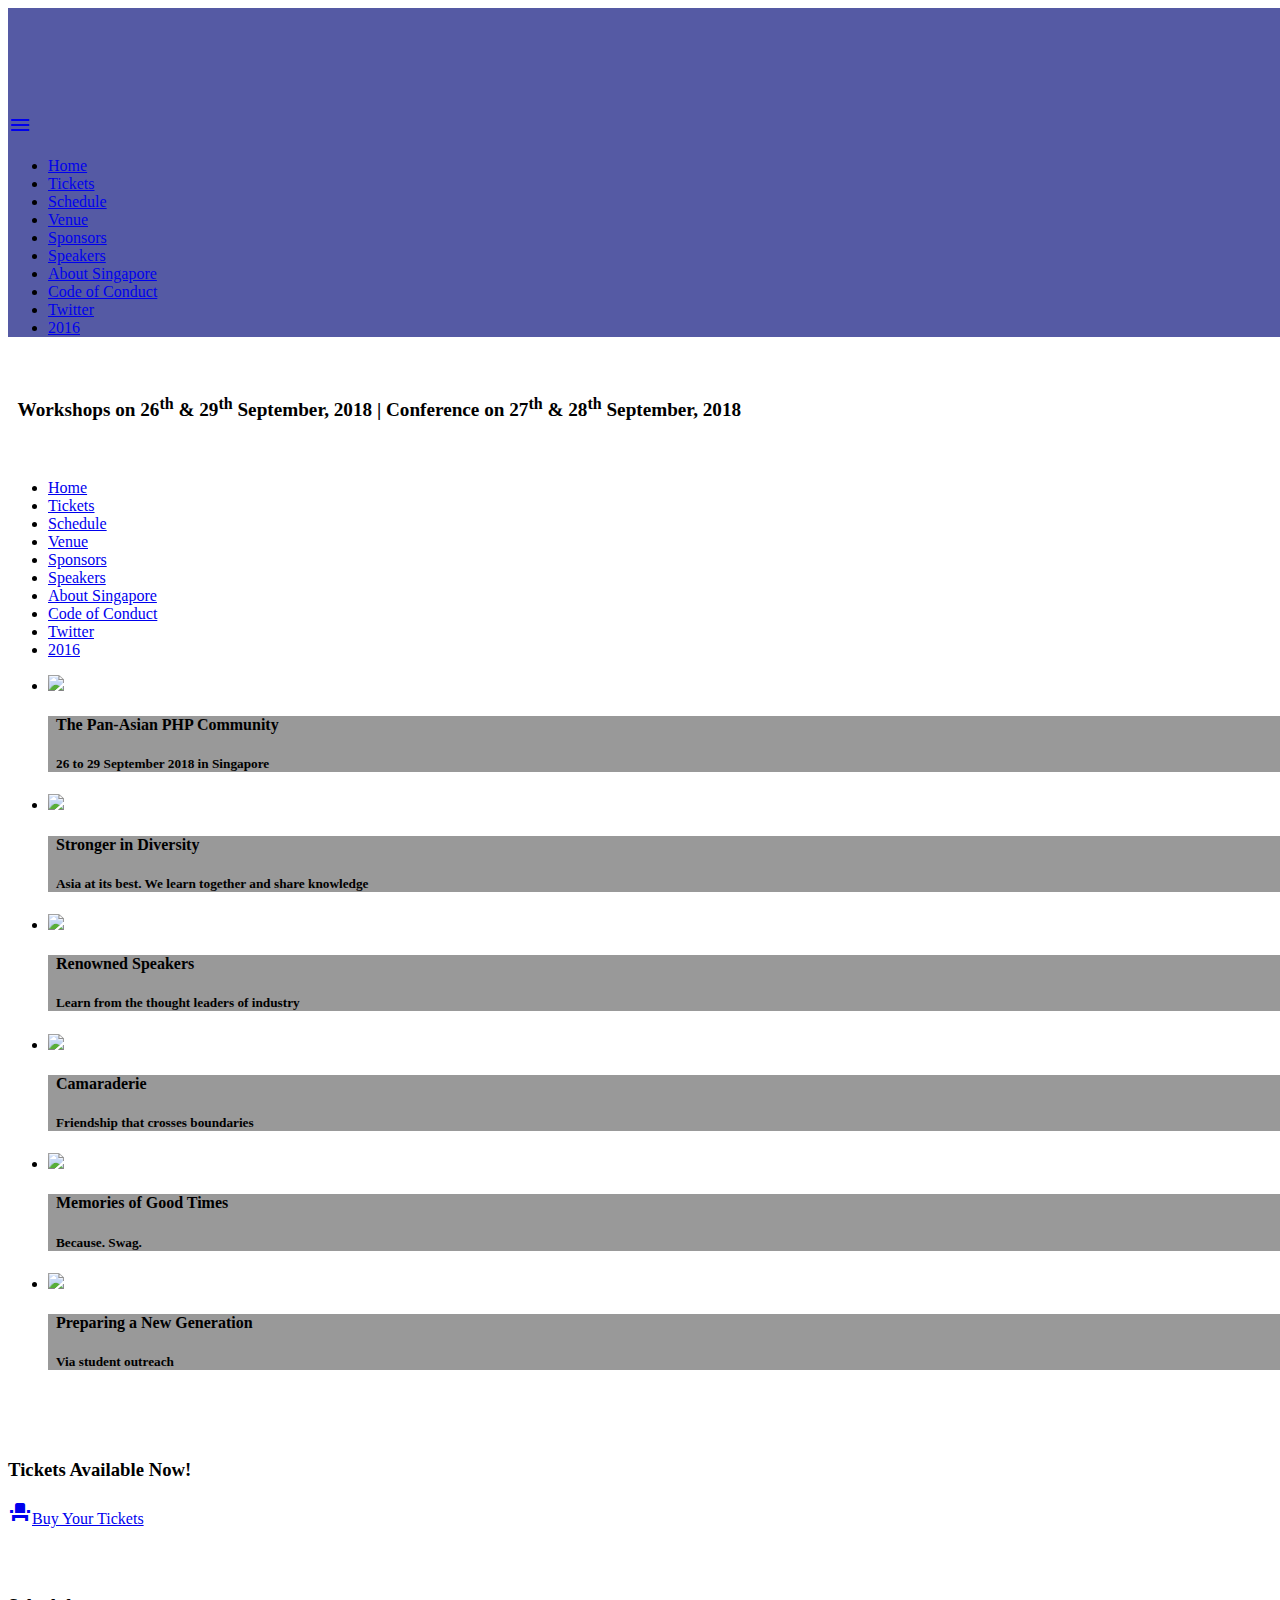
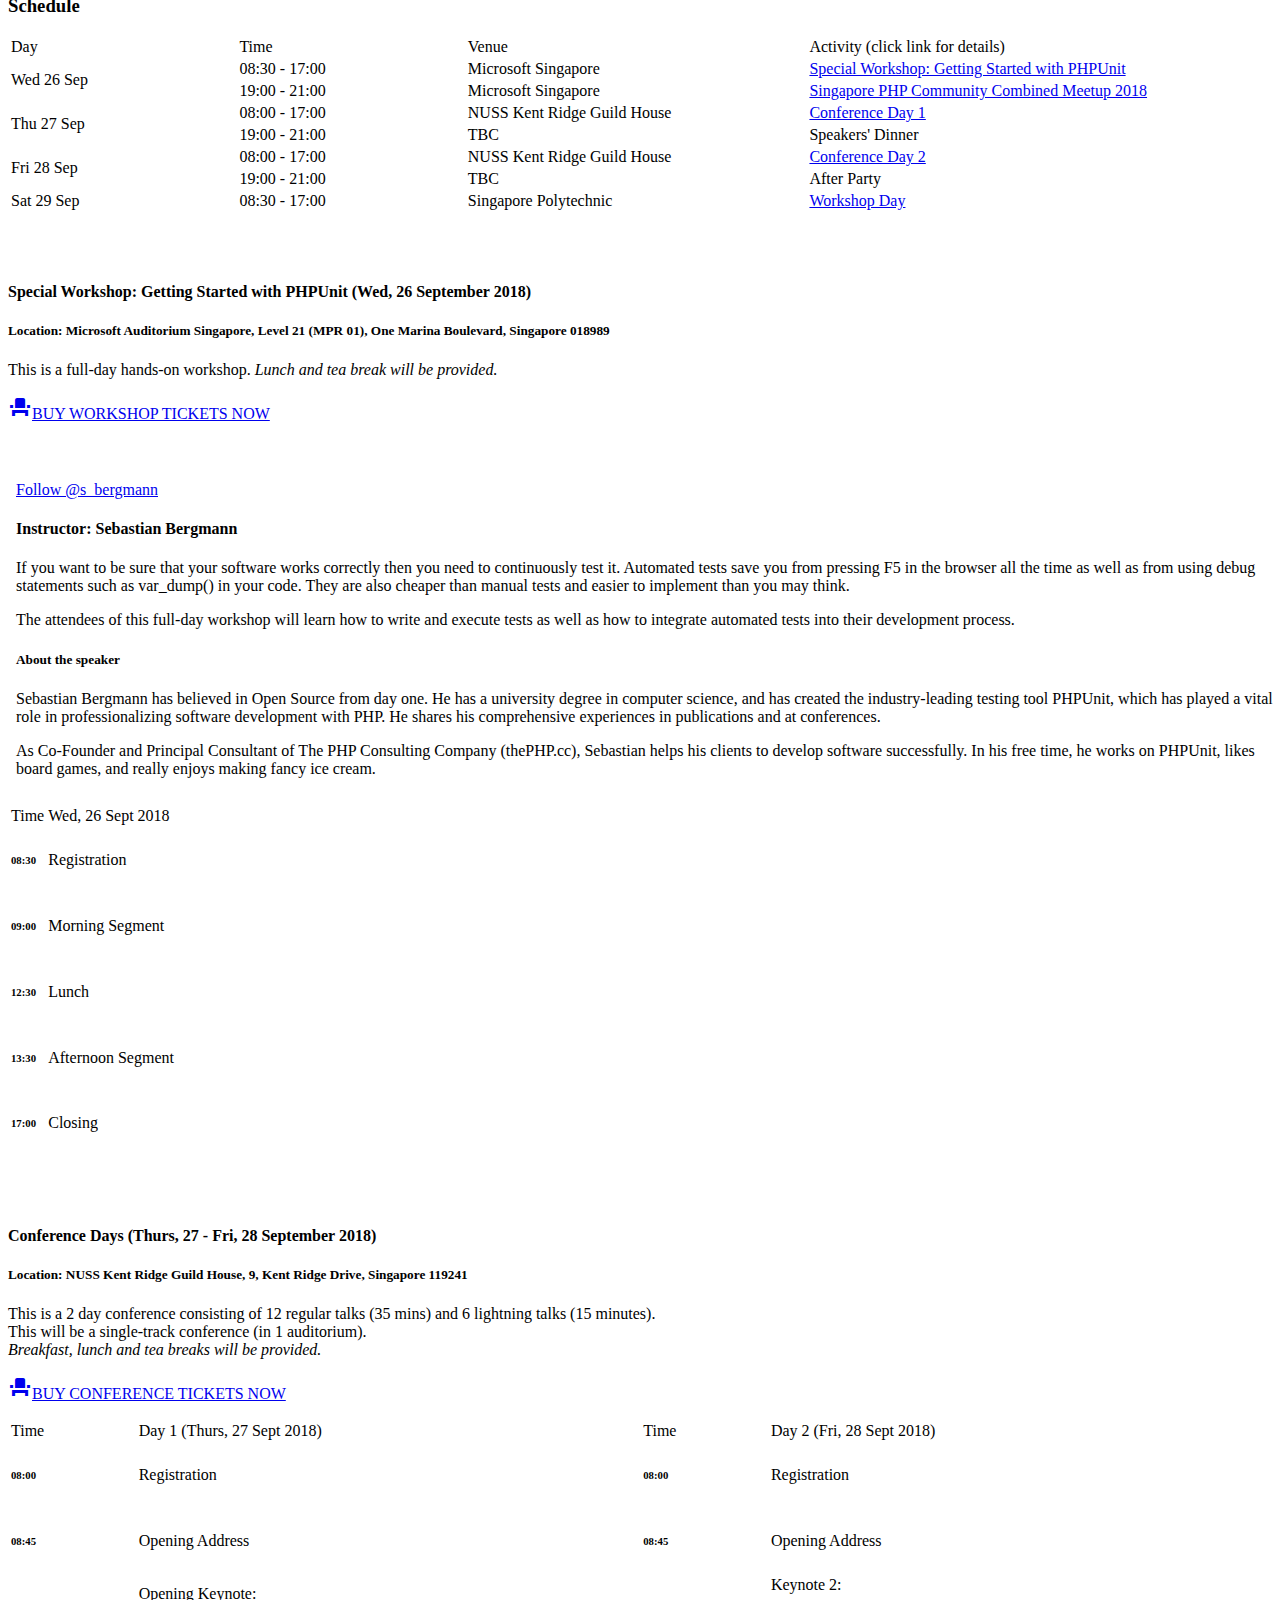
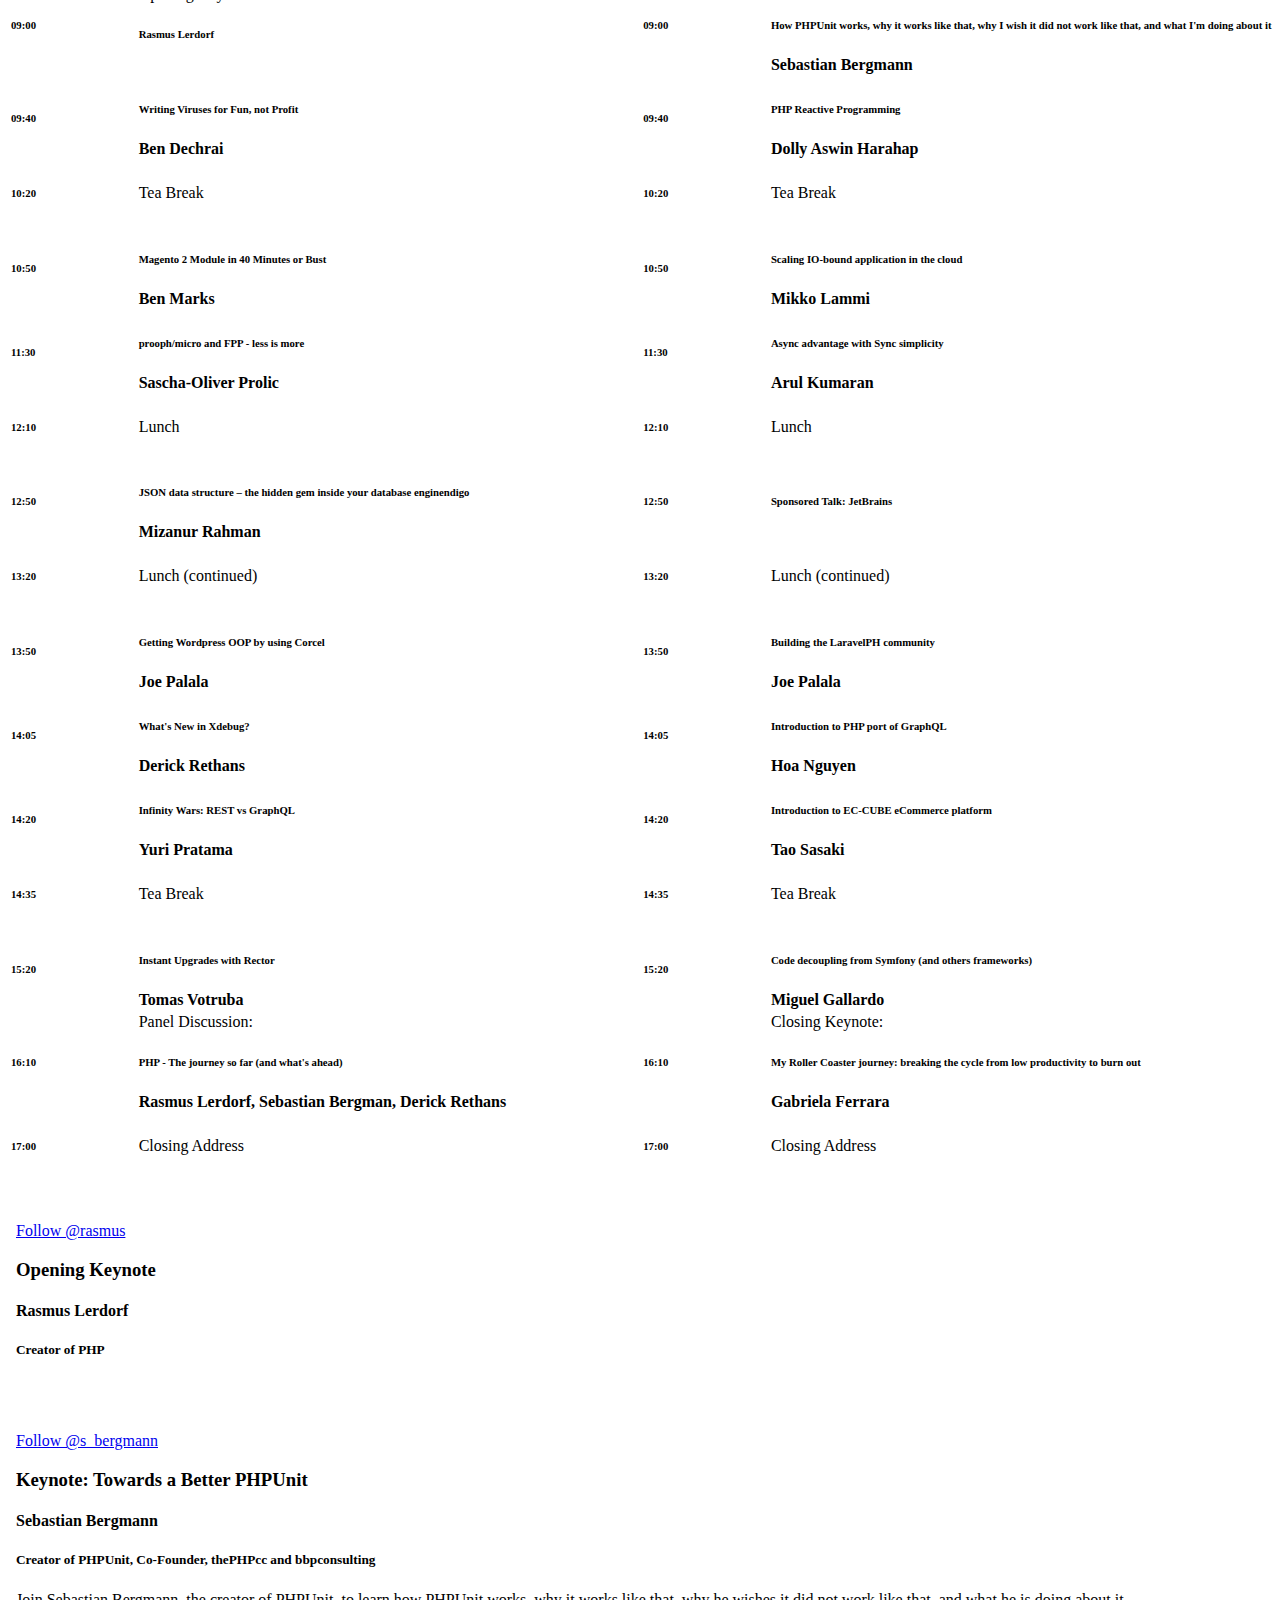
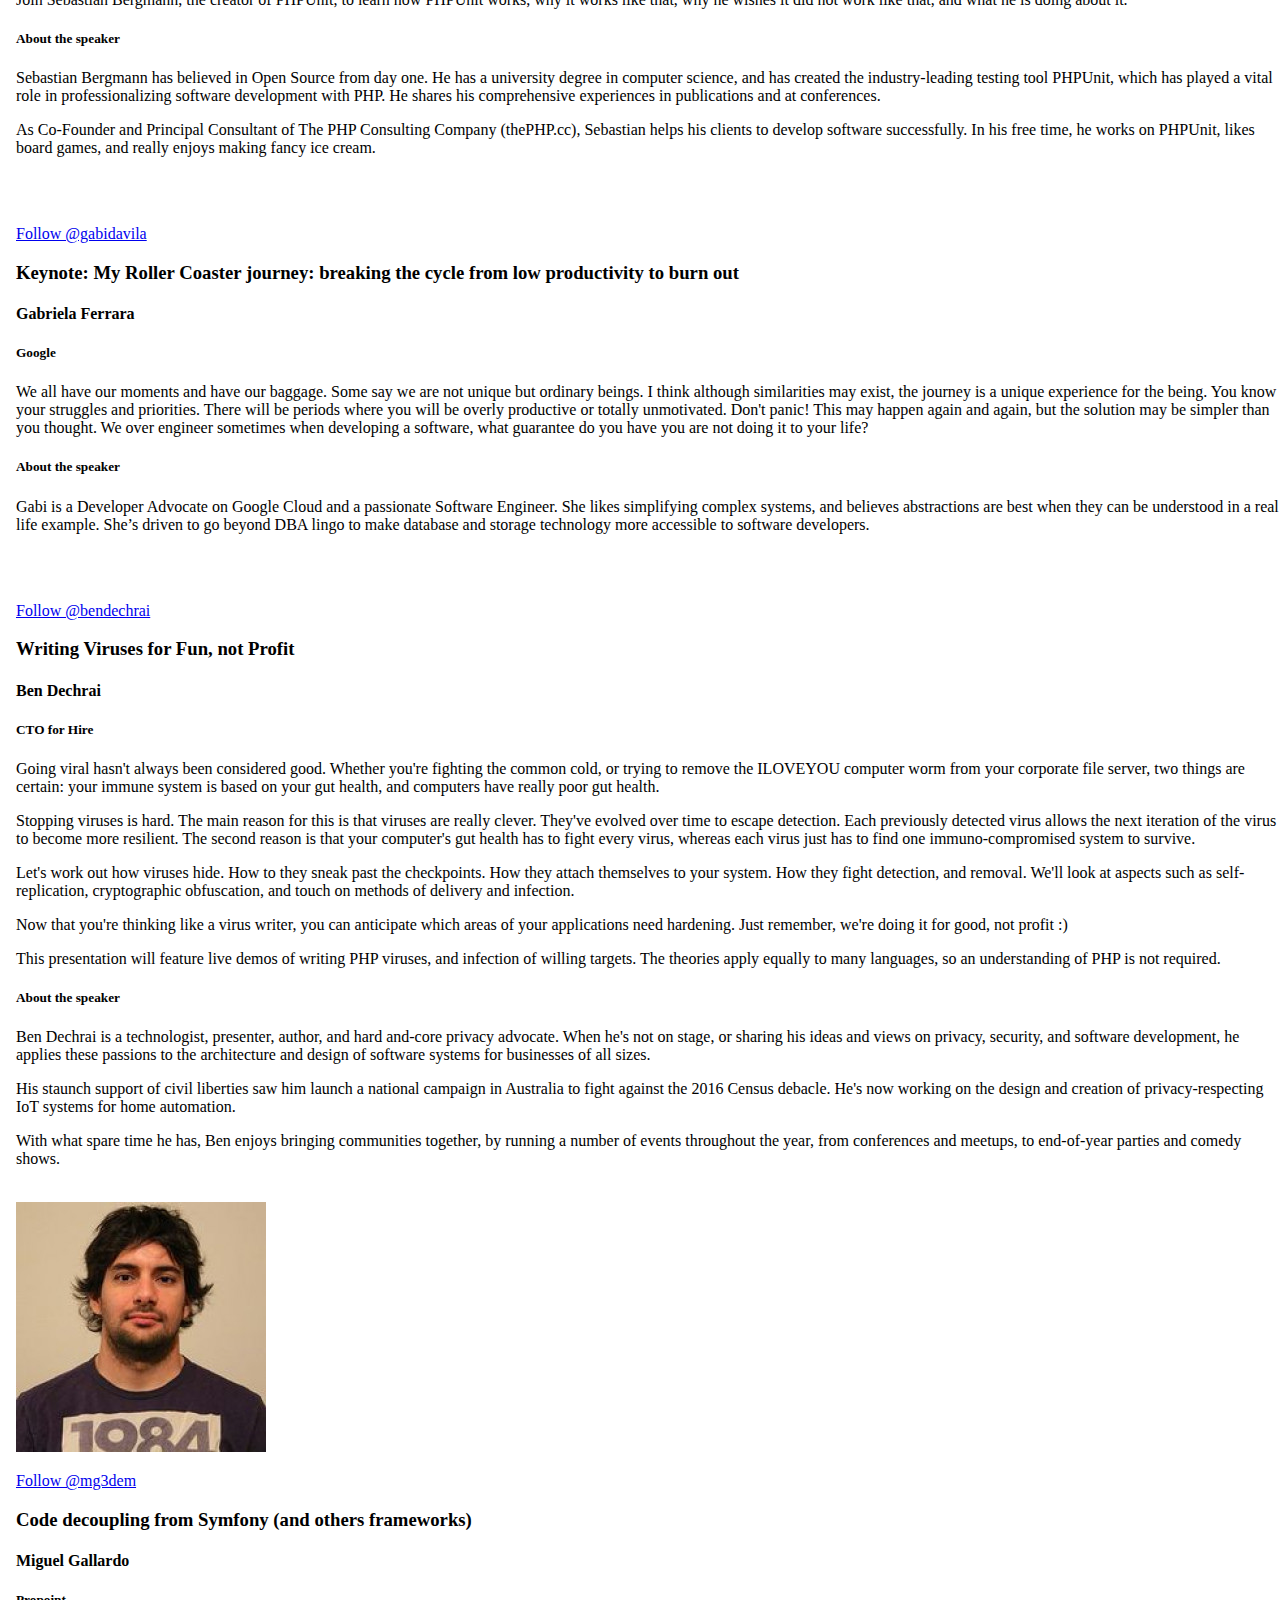
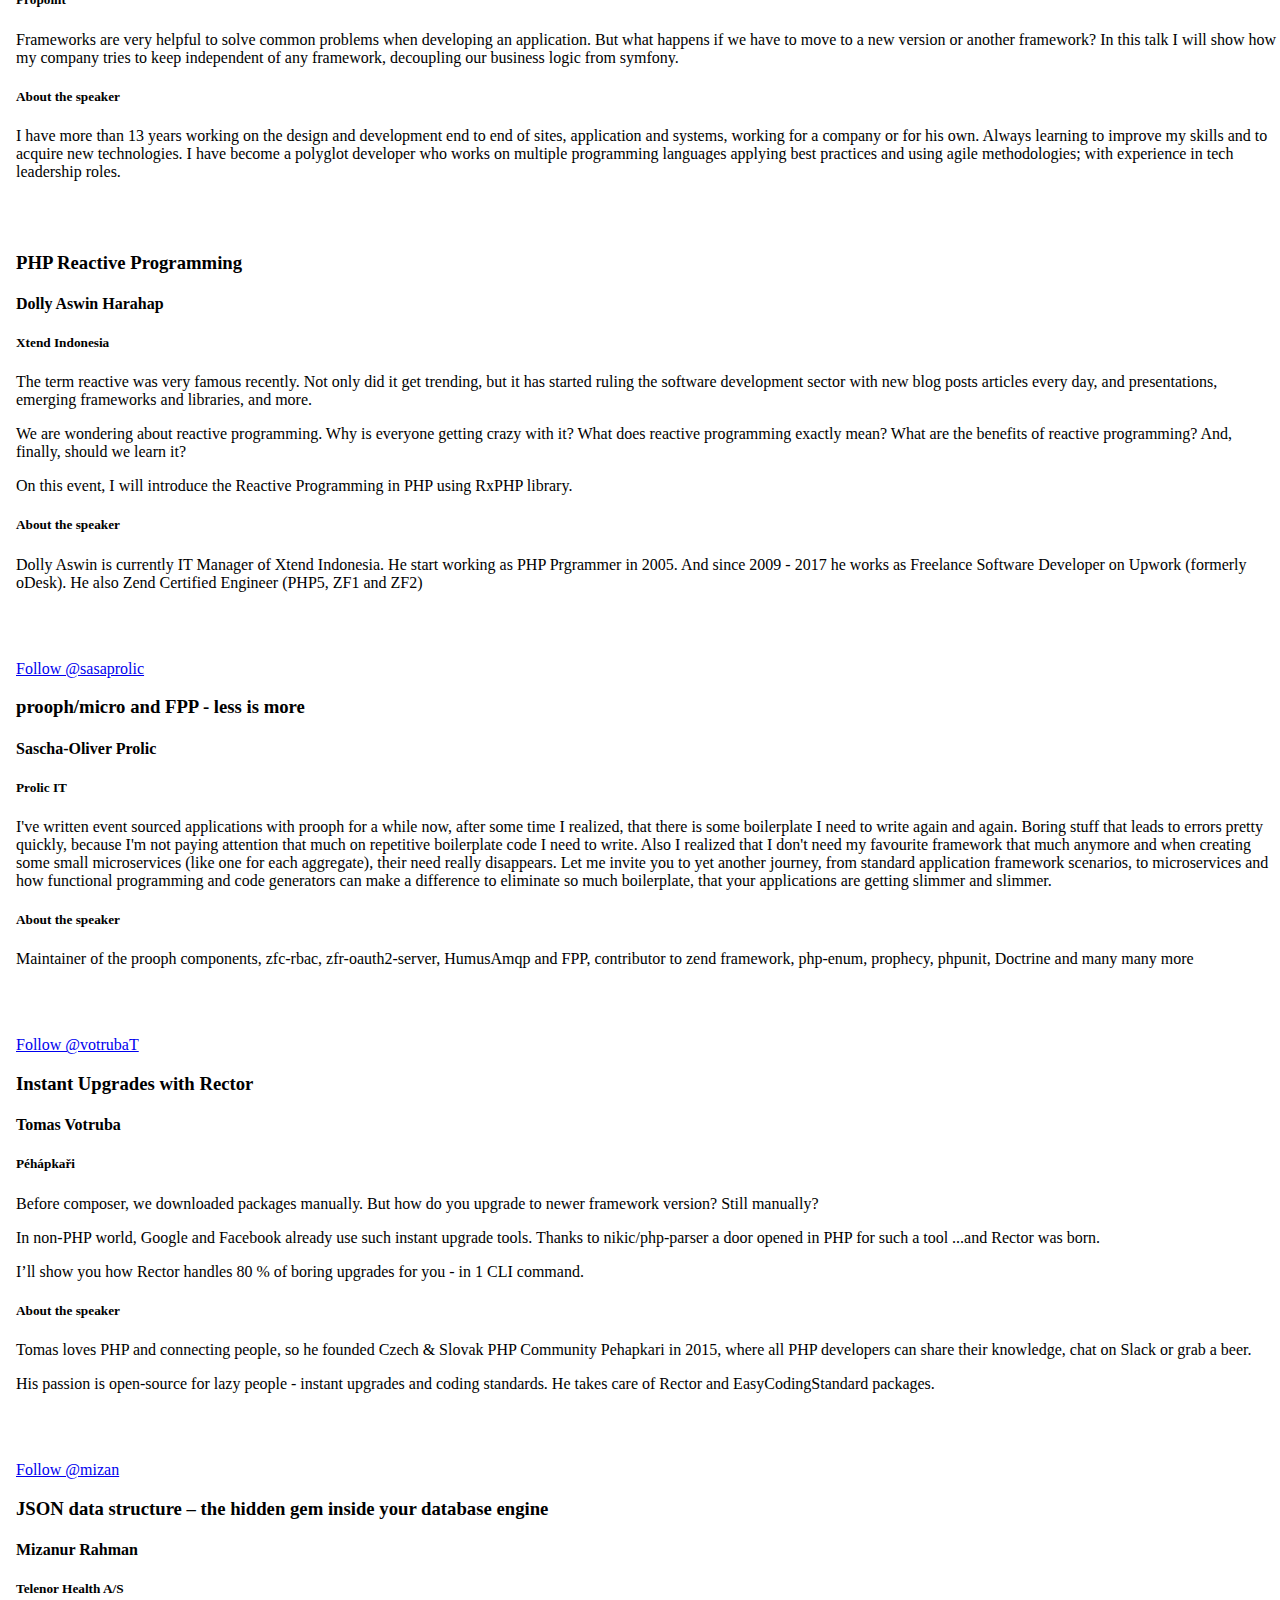
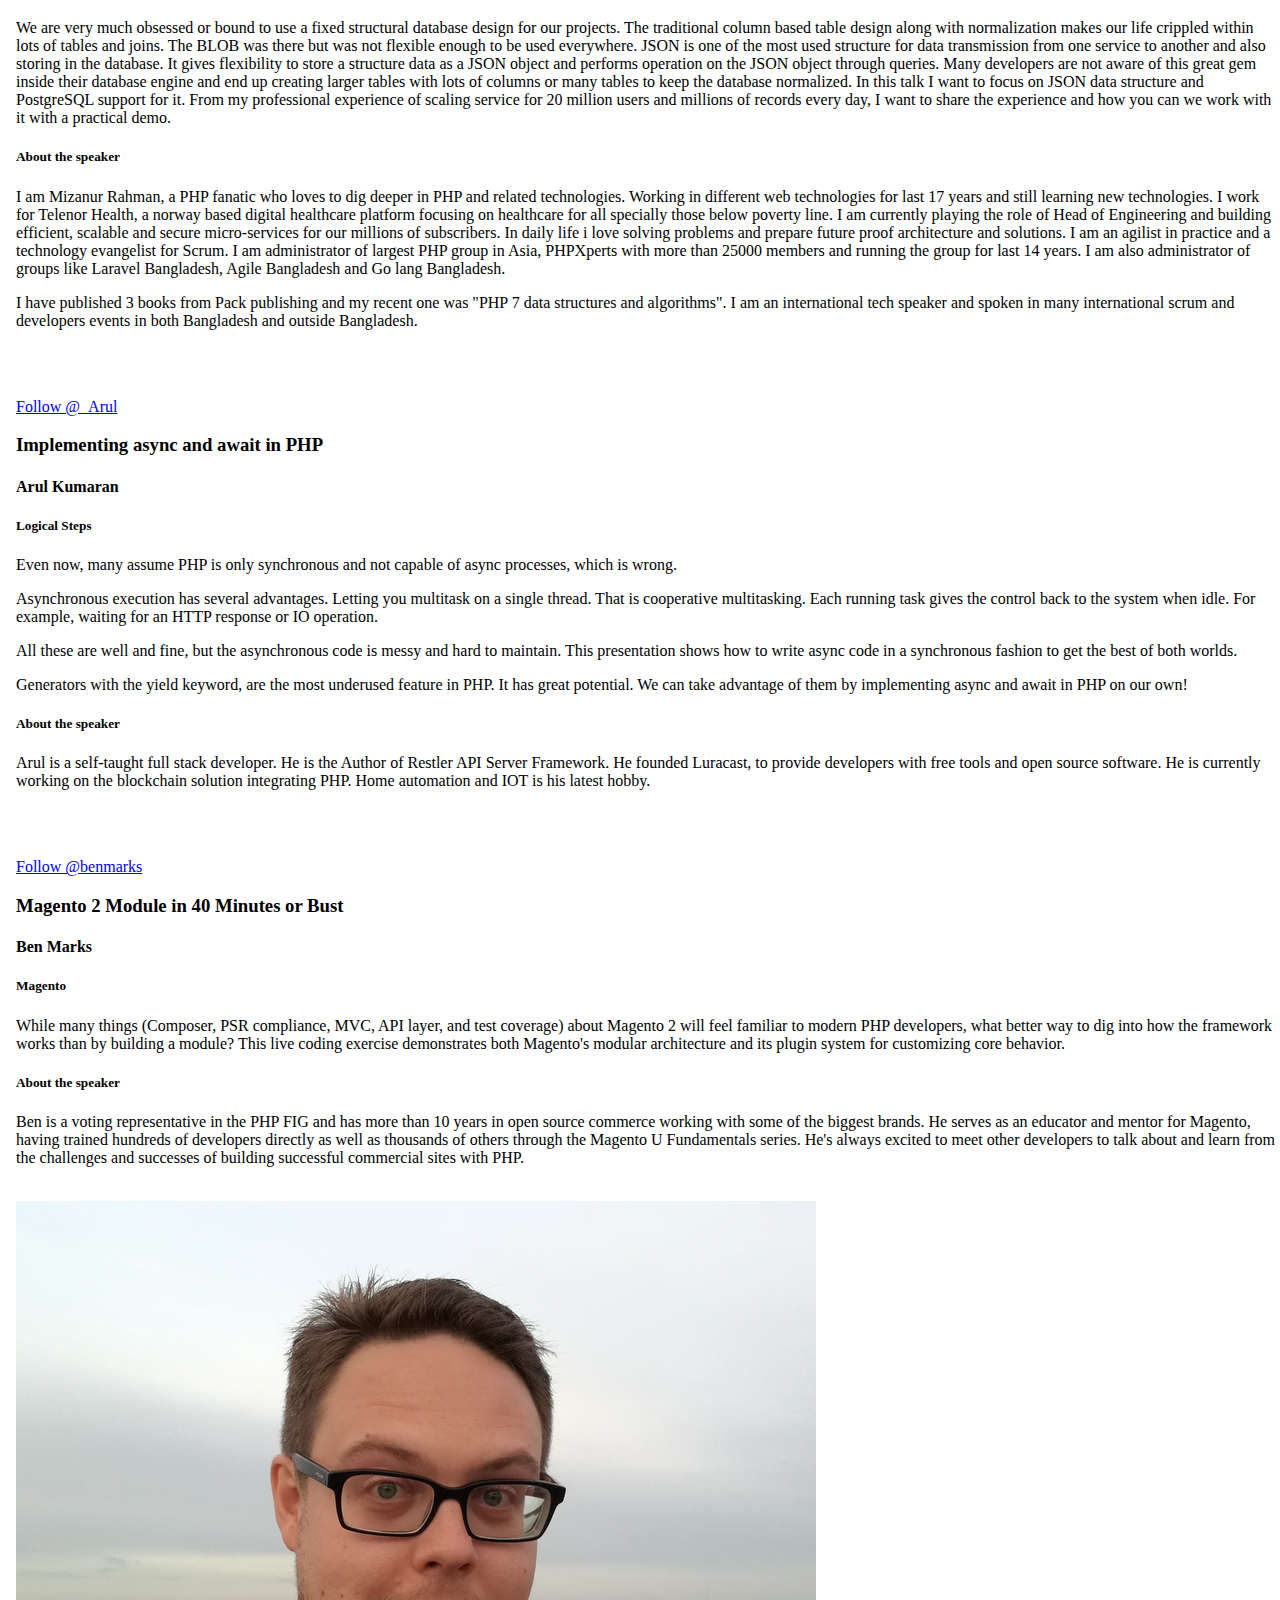
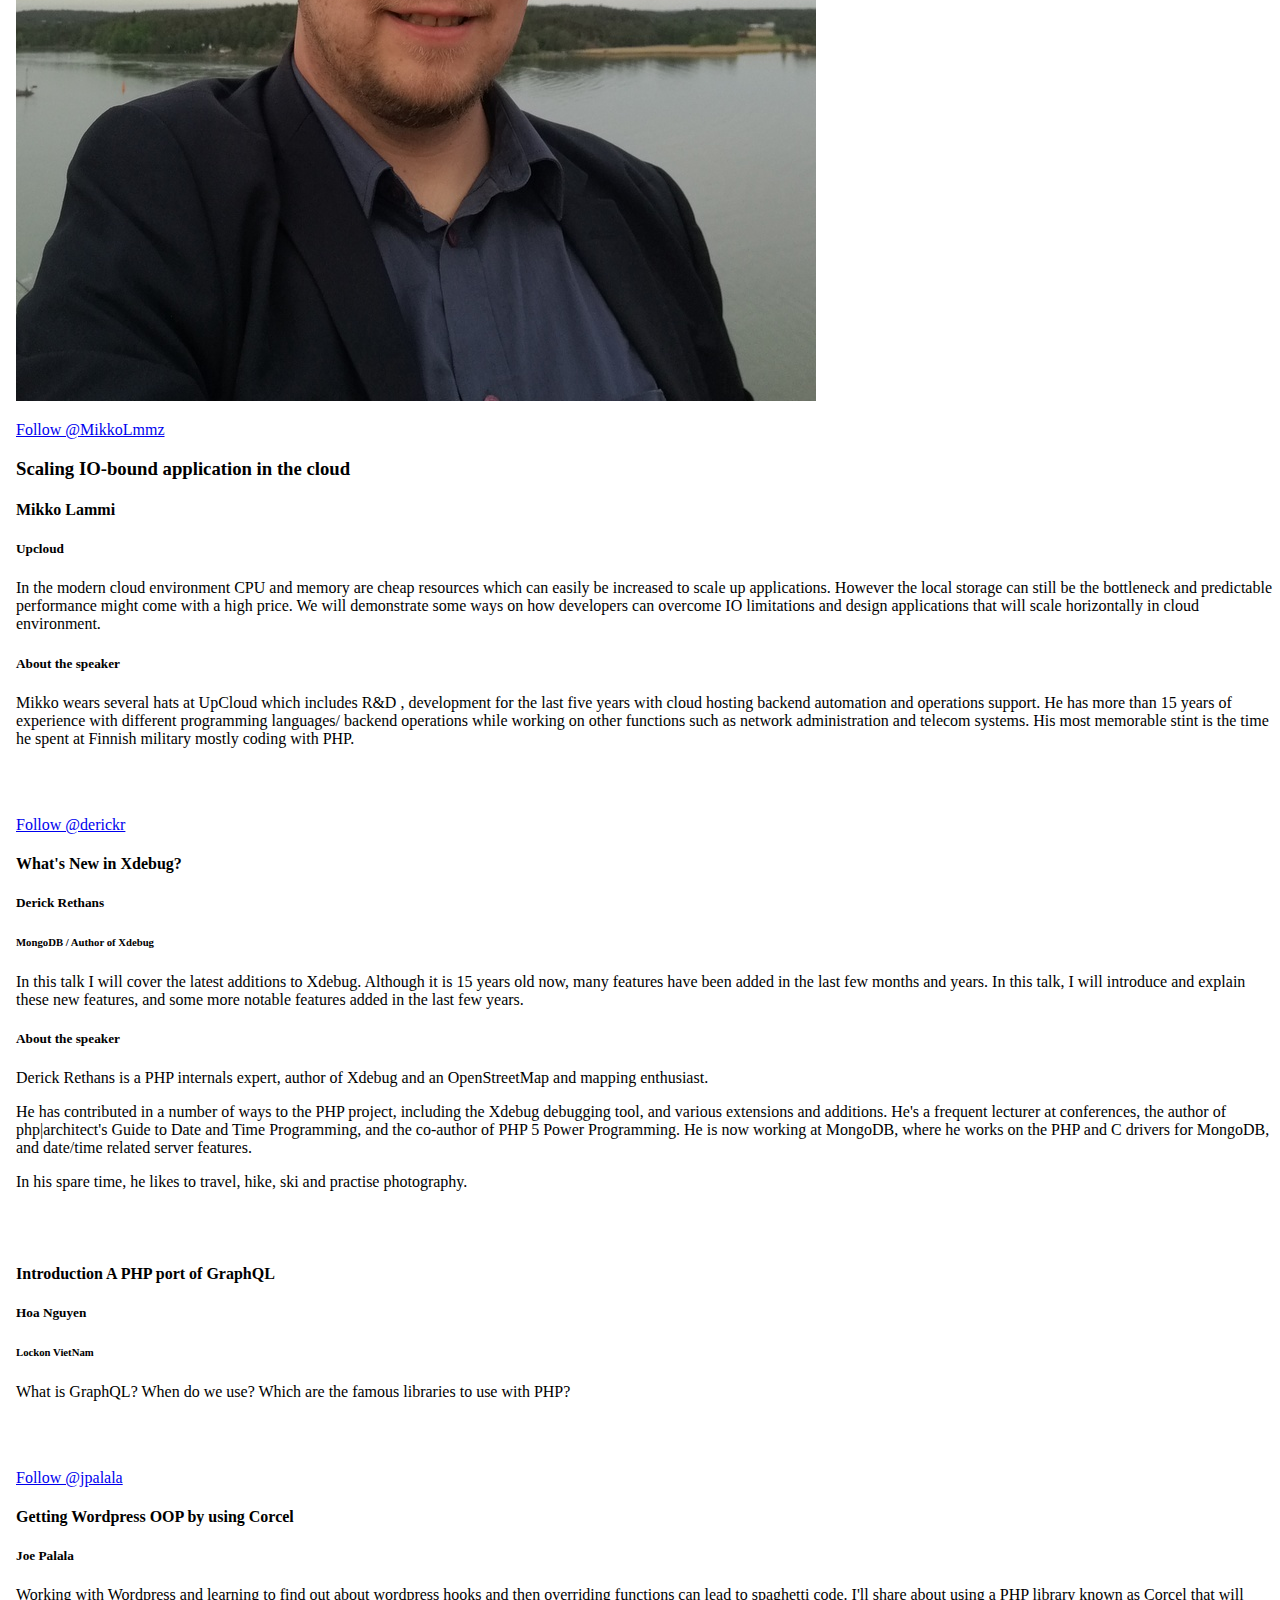
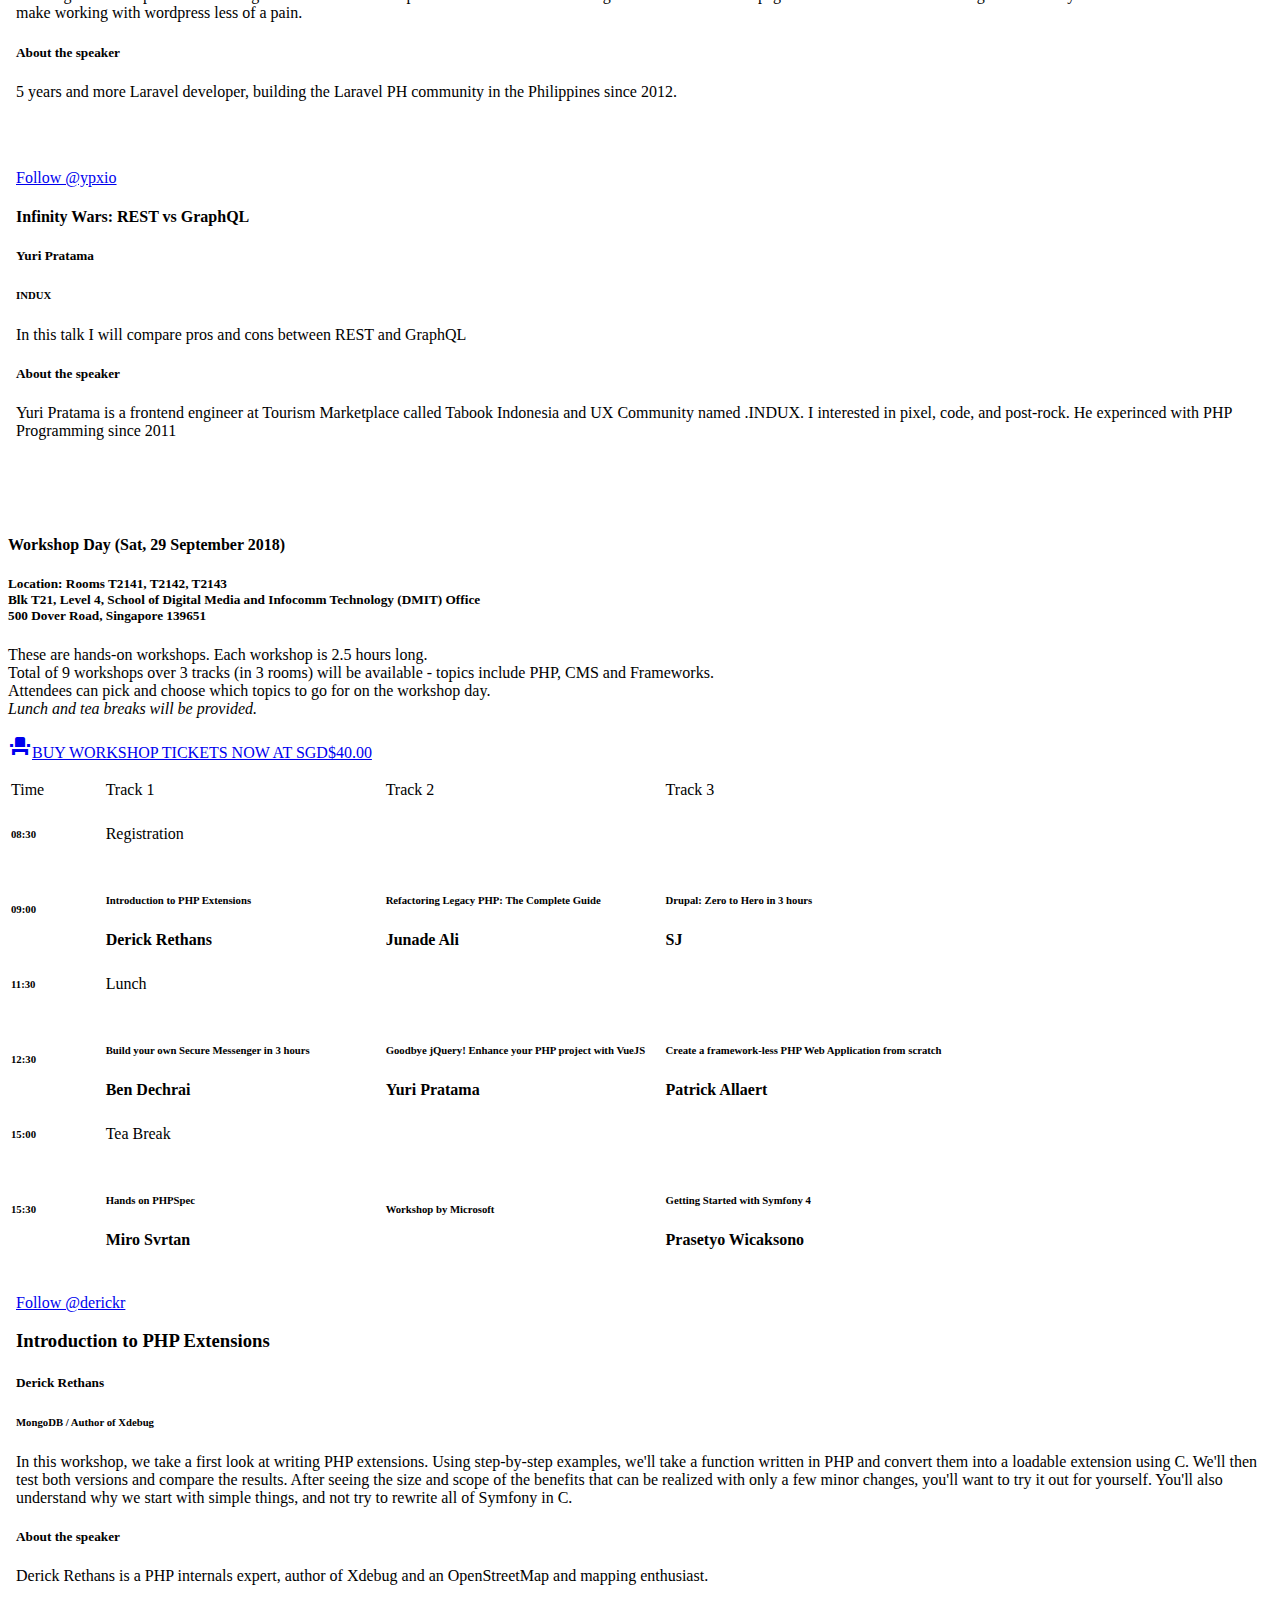
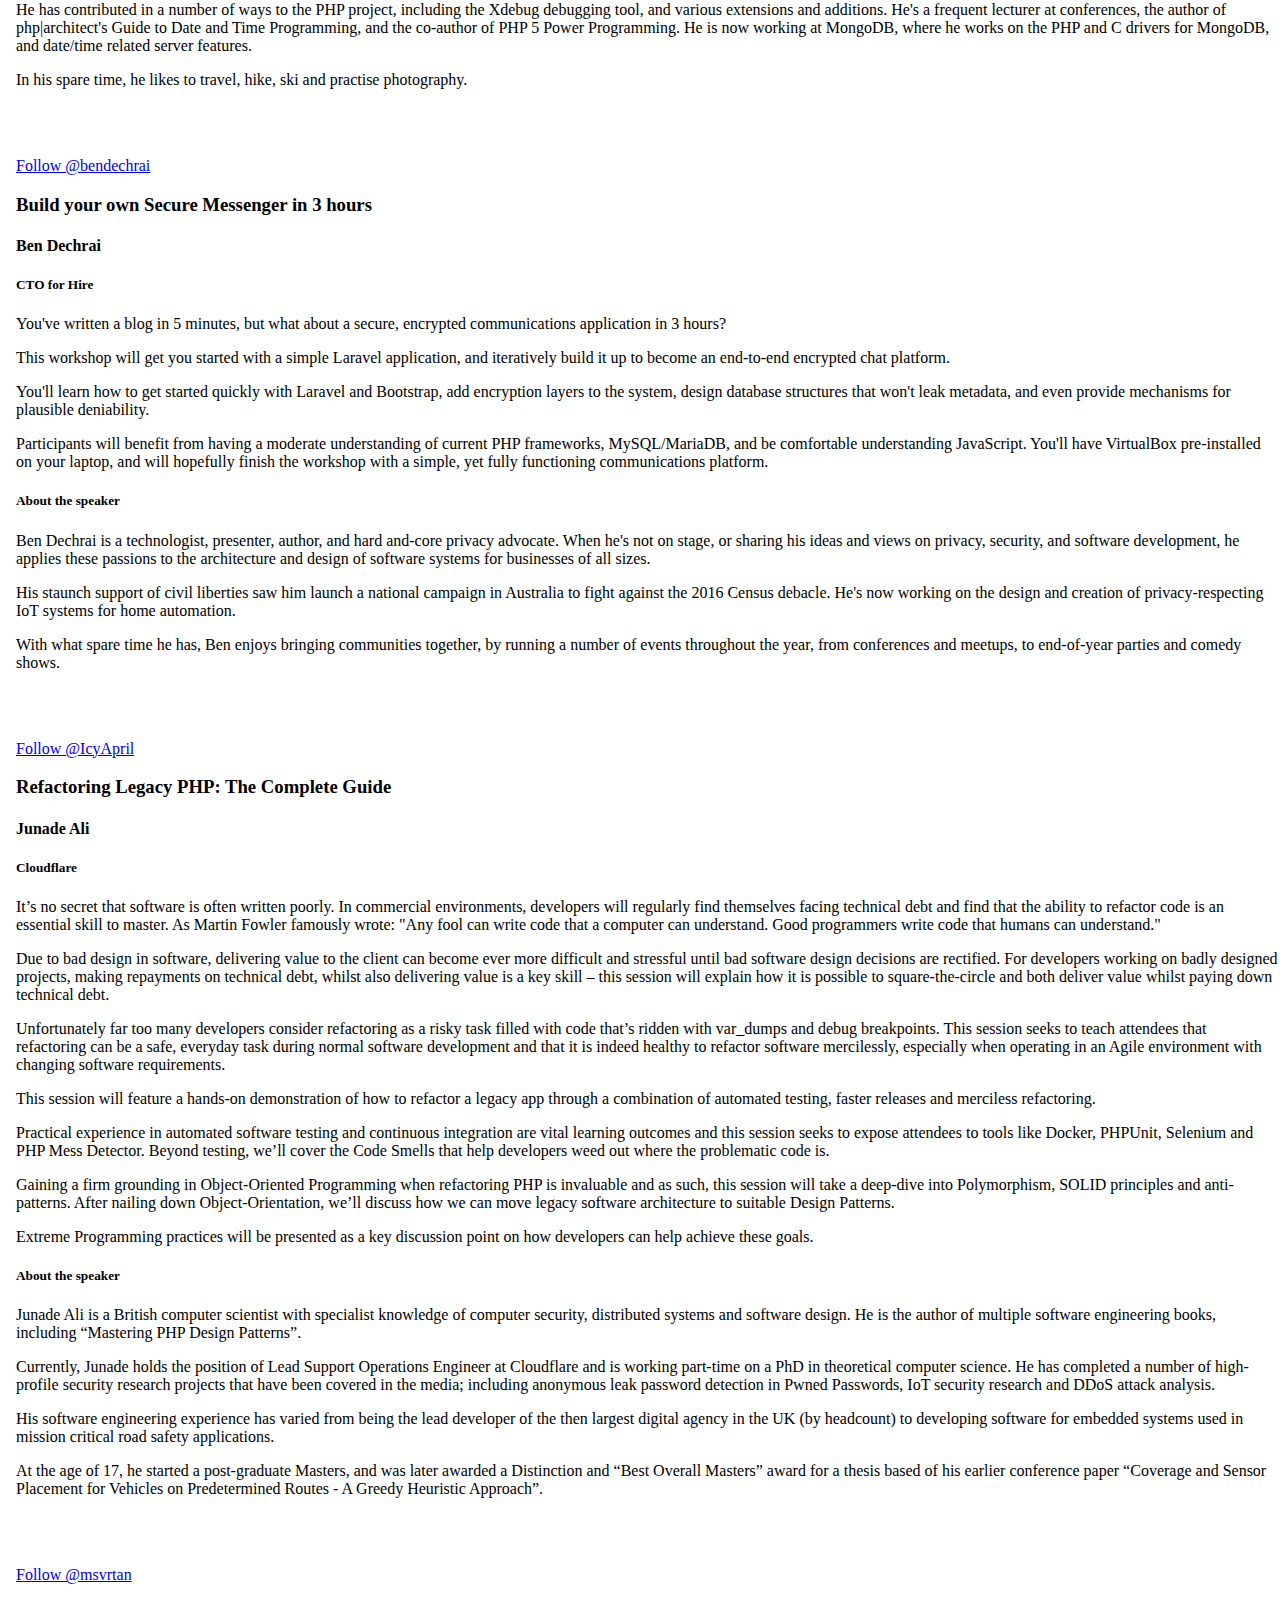
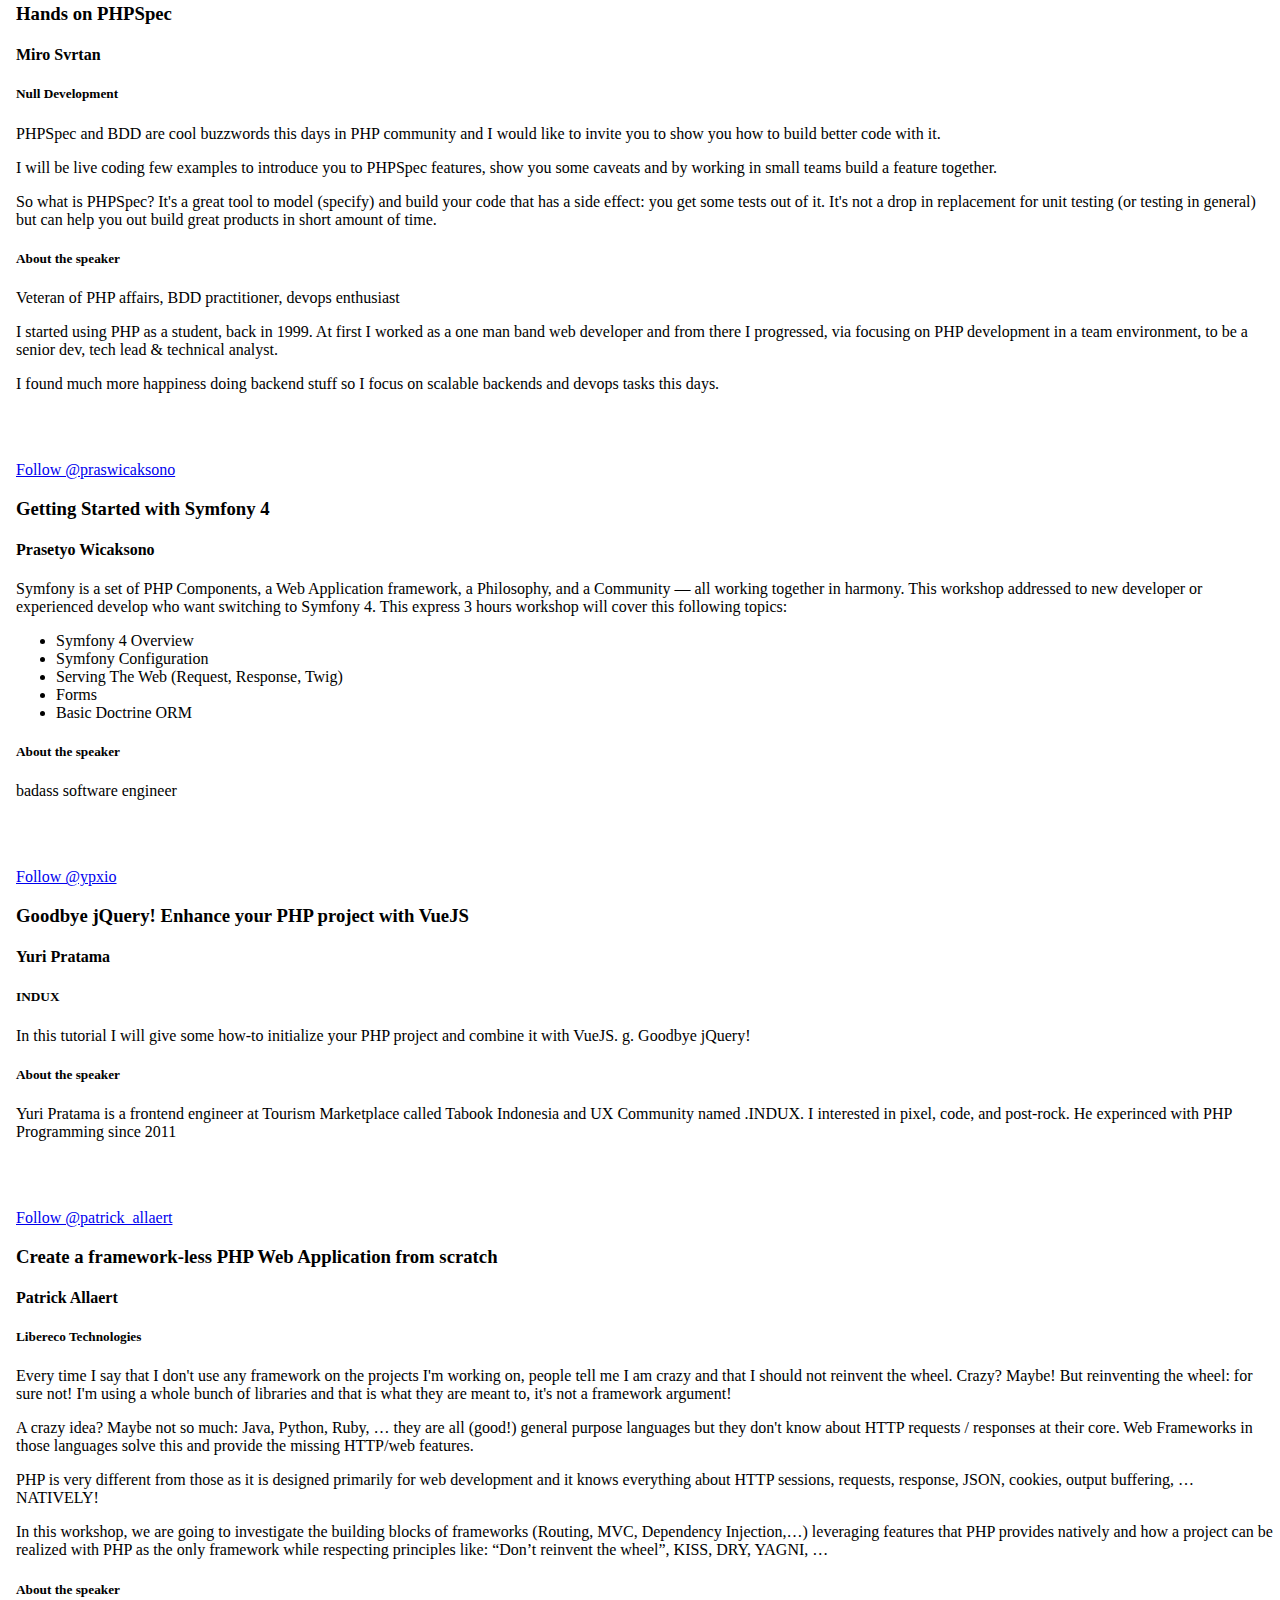
==== commit 7e6c3107: "Merge pull request #4 from zionsg/add-summary-schedule" ====
--- a/index.html
+++ b/index.html
@@ -174,9 +174,70 @@
                 <h3>Schedule</h3>
             </div>
 
+            <!-- Summary Schedule -->
+            <div class="col s12">
+                <div class="container">
+                    <table>
+                        <thead>
+                            <tr>
+                                <td style="width: 20%">Day</td>
+                                <td style="width: 20%">Time</td>
+                                <td style="width: 30%">Venue</td>
+                                <td style="width: 30%">Activity (click link for details)</td>
+                            </tr>
+                        </thead>
+                        <tbody>
+                            <tr class="yellow lighten-4">
+                                <td rowspan="2">Wed 26 Sep</td>
+                                <td>08:30 - 17:00</td>
+                                <td>Microsoft Singapore</td>
+                                <td><a href="/#special-workshop">Special Workshop: Getting Started with PHPUnit</a></td>
+                            </tr>
+                            <tr class="yellow lighten-4">
+                                <td>19:00 - 21:00</td>
+                                <td>Microsoft Singapore</td>
+                                <td><a href="https://www.meetup.com/sgphpug/events/254293718/">Singapore PHP Community Combined Meetup 2018</a></td>
+                            </tr>
+
+                            <tr>
+                                <td rowspan="2">Thu 27 Sep</td>
+                                <td>08:00 - 17:00</td>
+                                <td>NUSS Kent Ridge Guild House</td>
+                                <td><a href="/#conference">Conference Day 1</a></td>
+                            </tr>
+                            <tr>
+                                <td>19:00 - 21:00</td>
+                                <td>TBC</td>
+                                <td>Speakers' Dinner</td>
+                            </tr>
+
+                            <tr class="yellow lighten-4">
+                                <td rowspan="2">Fri 28 Sep</td>
+                                <td>08:00 - 17:00</td>
+                                <td>NUSS Kent Ridge Guild House</td>
+                                <td><a href="/#conference">Conference Day 2</a></td>
+                            </tr>
+                            <tr class="yellow lighten-4">
+                                <td>19:00 - 21:00</td>
+                                <td>TBC</td>
+                                <td>After Party</td>
+                            </tr>
+
+                            <tr>
+                                <td>Sat 29 Sep</td>
+                                <td>08:30 - 17:00</td>
+                                <td>Singapore Polytechnic</td>
+                                <td><a href="/#workshop-day">Workshop Day</a></td>
+                            </tr>
+                        </tbody>
+                    </table>
+                </div>
+            </div>
+
             <div class="col s12">
                 <div class="container">
                     <div class="row section">
+                        <a name="special-workshop"></a>
                         <h4 class="center-align">Special Workshop: Getting Started with PHPUnit (Wed, 26 September 2018)</h4>
                         <h5 class="center-align">Location: Microsoft Auditorium Singapore, Level 21 (MPR 01), One Marina Boulevard, Singapore 018989</h5>
 
@@ -258,6 +319,7 @@
             <div class="col s12">
                 <div class="container">
                     <div class="row section">
+                        <a name="conference"></a>
                         <h4 class="center-align">Conference Days (Thurs, 27 - Fri, 28 September 2018)</h4>
                         <h5 class="center-align">Location: NUSS Kent Ridge Guild House, 9, Kent Ridge Drive, Singapore 119241</h5>
 
@@ -323,7 +385,7 @@
                                         <td><h6>Magento 2 Module in 40 Minutes or Bust</h6>
                                             <strong>Ben Marks</strong></td>
                                         <td class="yellow lighten-4"><h6>10:50</h6></td>
-                                        <td class="yellow lighten-4"><h6>PHP with UpCloud</h6>
+                                        <td class="yellow lighten-4"><h6>Scaling IO-bound application in the cloud</h6>
                                             <strong>Mikko Lammi</strong></td>
                                     </tr>
 
@@ -392,29 +454,29 @@
                                     </tr>
 
                                     <tr class="indigo lighten-5">
-                                        <td><h6>15:30</h6></td>
+                                        <td><h6>15:20</h6></td>
                                         <td><h6>Instant Upgrades with Rector</h6>
                                         <strong>Tomas Votruba</strong></td>
-                                        <td><h6>15:30</h6></td>
+                                        <td><h6>15:20</h6></td>
                                         <td><h6>Code decoupling from Symfony (and others frameworks)</h6>
                                         <strong>Miguel Gallardo</strong></td>
                                     </tr>
 
                                     <tr class="orange lighten-4">
-                                        <td><h6>16:20</h6></td>
+                                        <td><h6>16:10</h6></td>
                                         <td>Panel Discussion:
                                             <h6>PHP - The journey so far (and what's ahead)</h6>
                                             <strong>Rasmus Lerdorf, Sebastian Bergman, Derick Rethans</strong></td>
-                                        <td><h6>16:20</h6></td>
+                                        <td><h6>16:10</h6></td>
                                         <td>Closing Keynote:
                                             <h6>My Roller Coaster journey: breaking the cycle from low productivity to burn out</h6>
                                             <strong>Gabriela Ferrara</strong></td>
                                     </tr>
 
                                     <tr>
-                                        <td><h6>17:20</h6></td>
+                                        <td><h6>17:00</h6></td>
                                         <td>Closing Address</td>
-                                        <td><h6>17:20</h6></td>
+                                        <td><h6>17:00</h6></td>
                                         <td>Closing Address</td>
                                     </tr>
                                 </tbody>
@@ -731,12 +793,12 @@
                                         <p class="center-align"><a href="https://twitter.com/MikkoLmmz" class="twitter-follow-button" data-show-count="false" data-size="large">Follow @MikkoLmmz</a></p>
                                     </div>
                                     <div class="col s12 m9">
-                                        <h3>PHP with UpCloud</h3>
+                                        <h3>Scaling IO-bound application in the cloud</h3>
 
                                         <h4>Mikko Lammi</h4>
                                         <h5>Upcloud</h5>
 
-                                        <p>UpCloud offers the world’s fastest cloud servers from its multiple data centers around the world. Our customers run business critical web applications on our cloud computing platform and love us for our high performance, reliable service, and competitive prices. UpCloud was recently ranked as the third fastest growing technology company in Finland by Deloitte.</p>
+                                        <p>In the modern cloud environment CPU and memory are cheap resources which can easily be increased to scale up applications. However the local storage can still be the bottleneck and predictable performance might come with a high price. We will demonstrate some ways on how developers can overcome IO limitations and design applications that will scale horizontally in cloud environment.</p>
 
                                         <h5>About the speaker</h5>
 
@@ -851,6 +913,7 @@
             <div class="col s12">
                 <div class="container">
                     <div class="row section">
+                        <a name="workshop-day"></a>
                         <h4 class="center-align">Workshop Day (Sat, 29 September 2018)</h4>
                         <h5 class="center-align">Location: Rooms T2141, T2142, T2143<br/>Blk T21, Level 4, School of Digital Media and Infocomm Technology (DMIT) Office<br/>500 Dover Road, Singapore 139651</h5>
 
@@ -868,7 +931,7 @@
                                     <tr>
                                         <td style="width: 10%">Time</td>
                                         <td style="width: 30%">Track 1</td>
-                                        <td style="width: 30%">Ttack 2</td>
+                                        <td style="width: 30%">Track 2</td>
                                         <td style="width: 30%">Track 3</td>
                                     </tr>
                                 </thead>
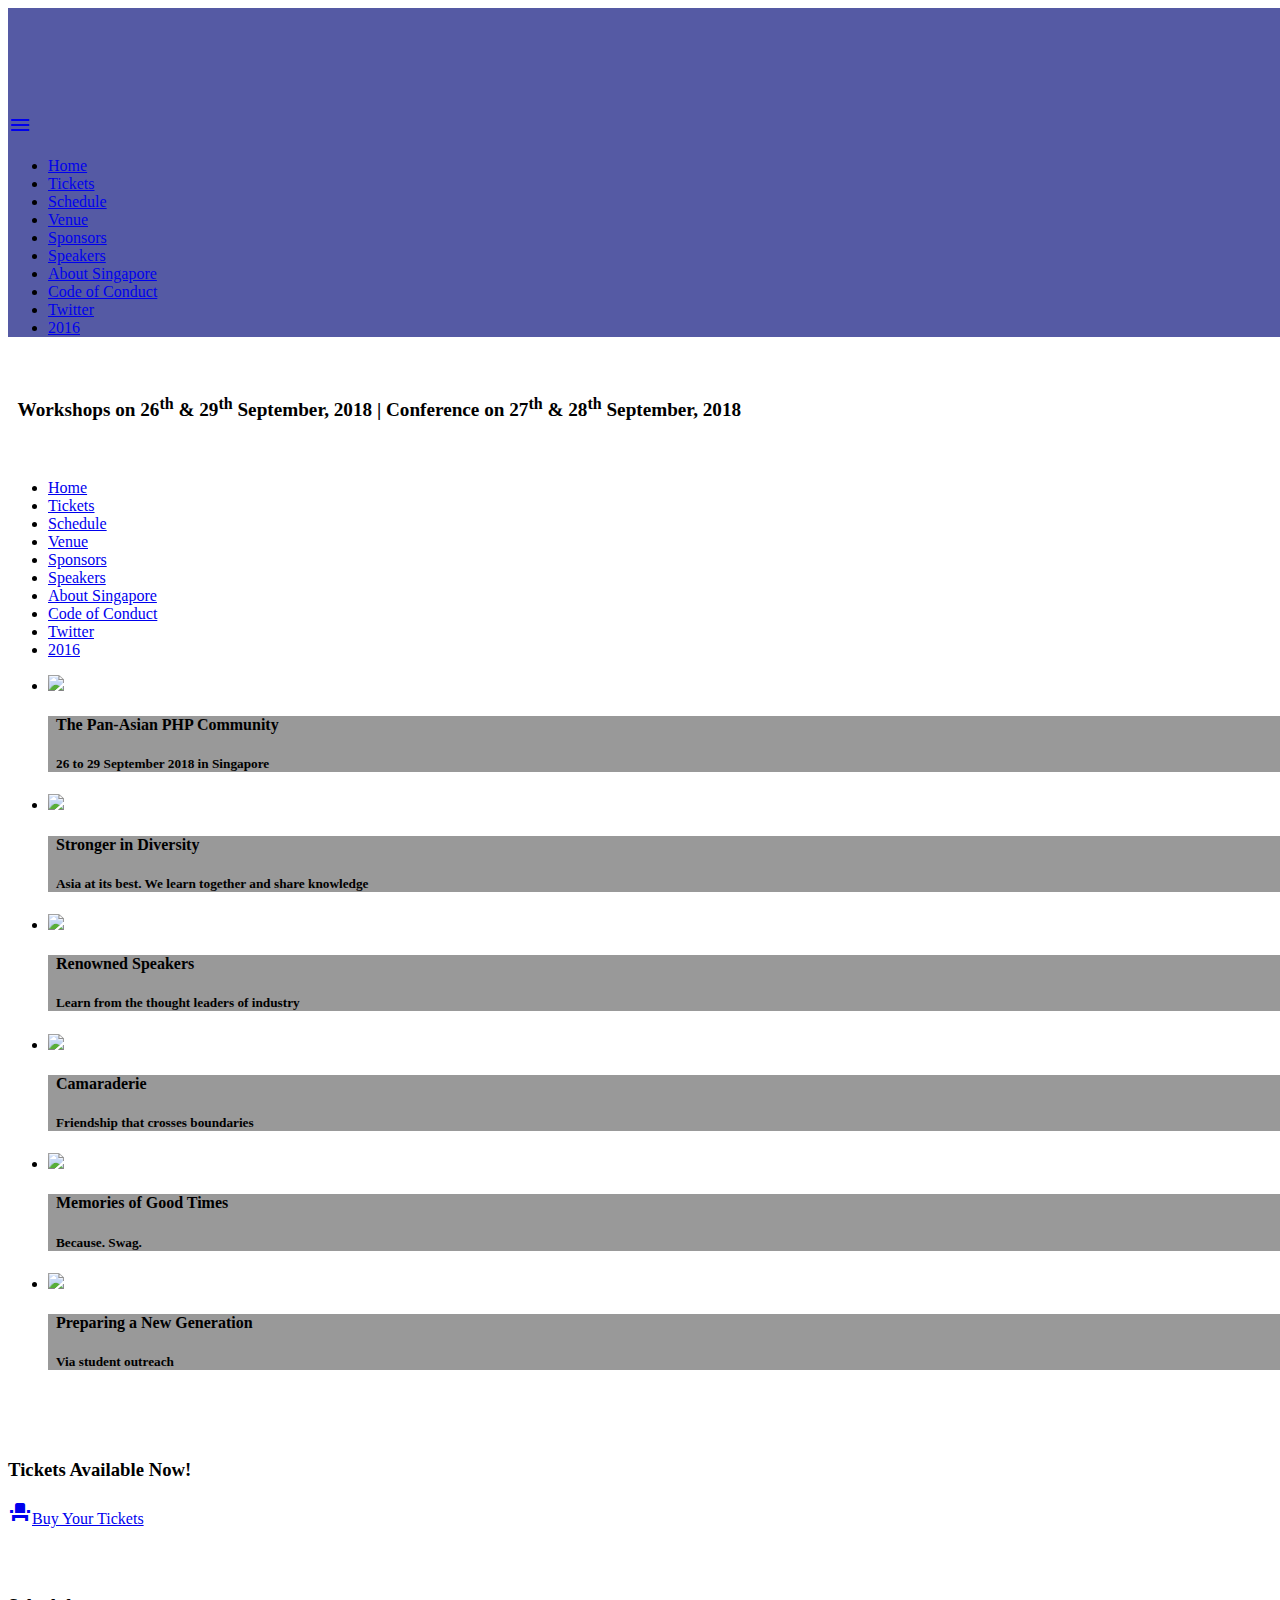
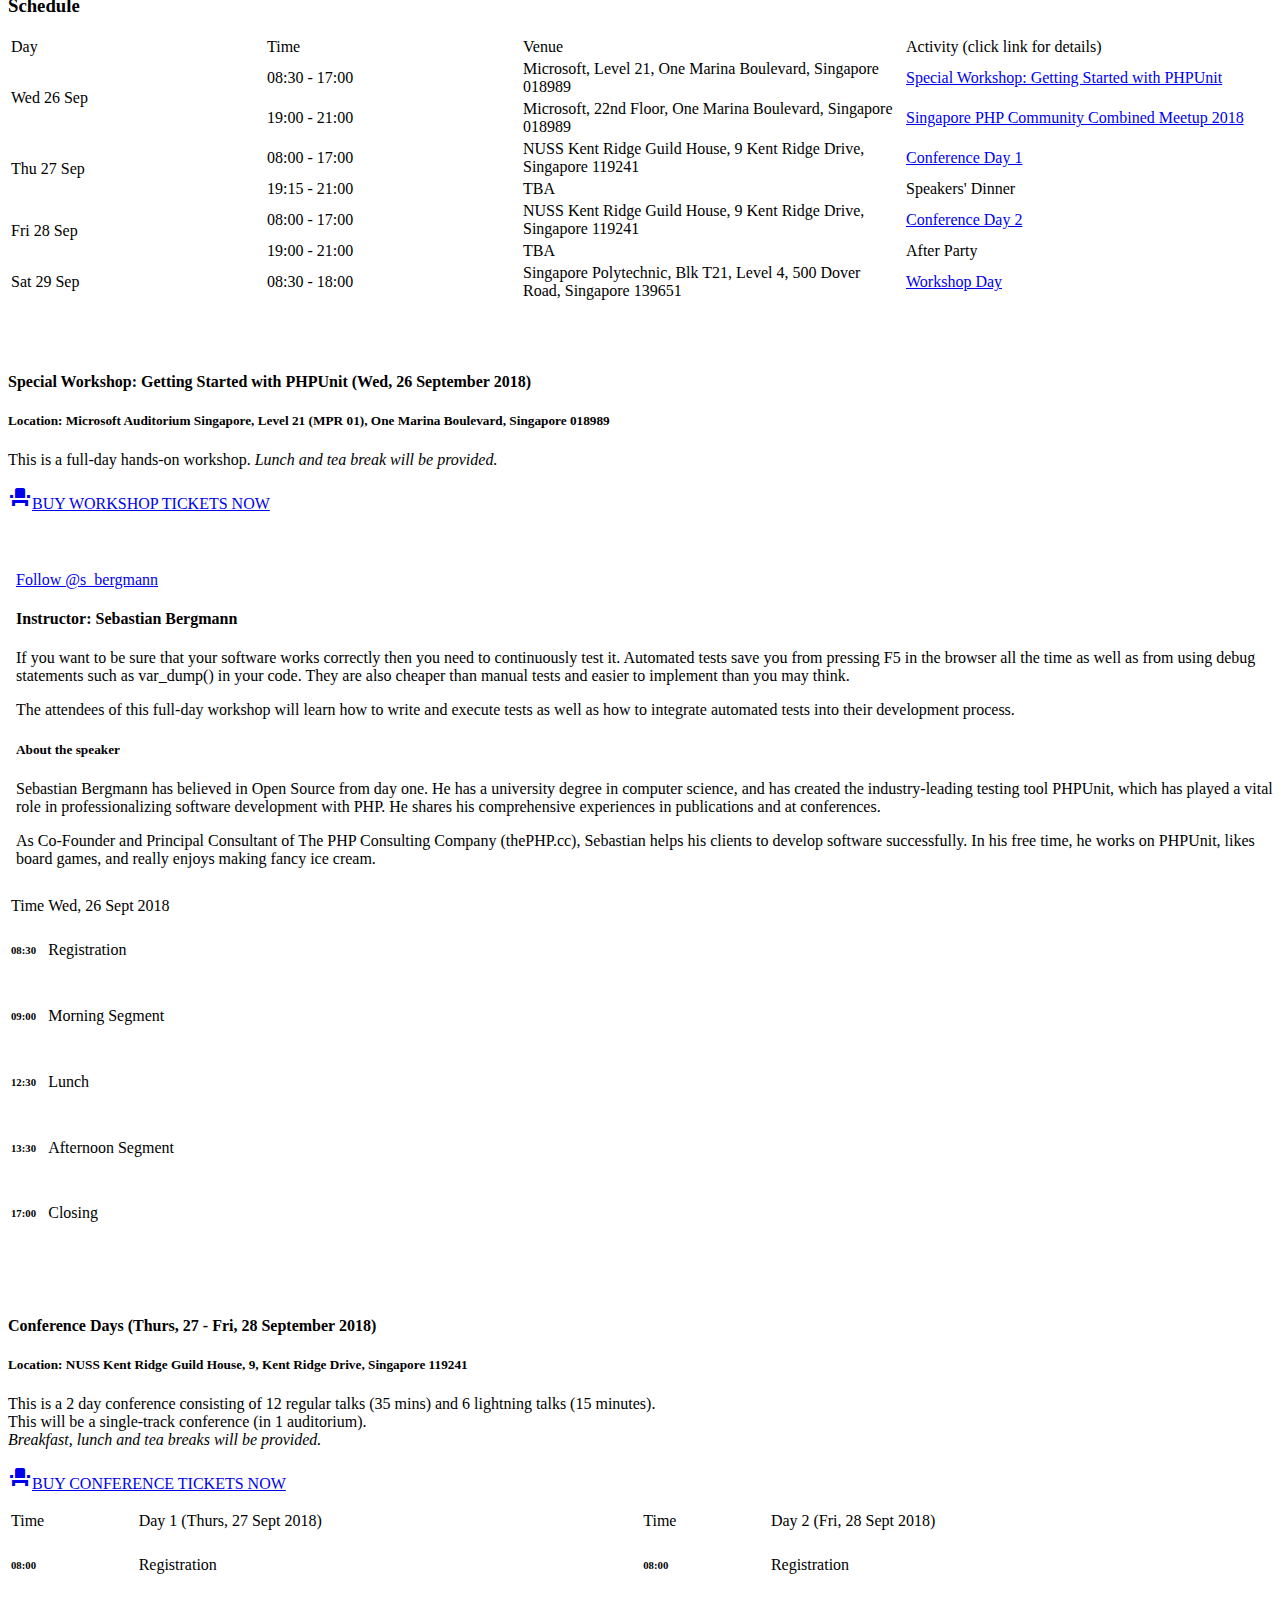
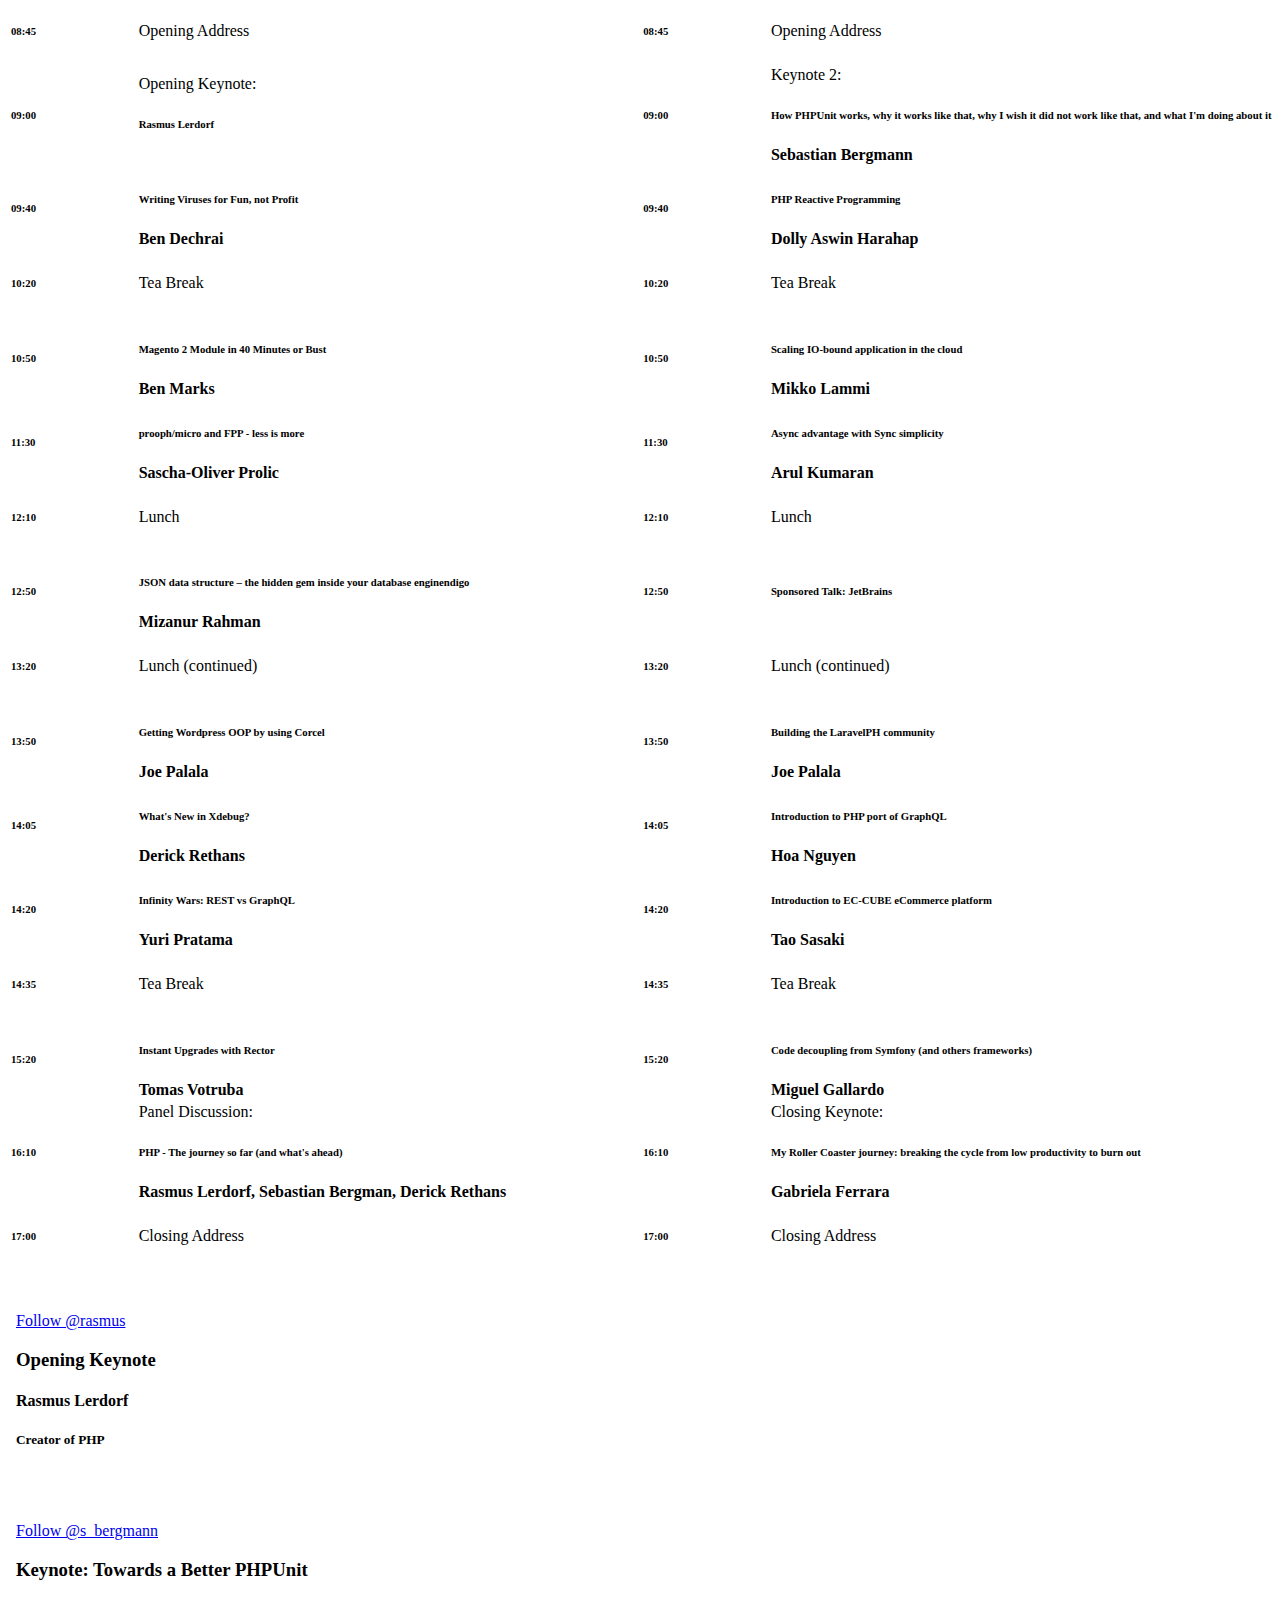
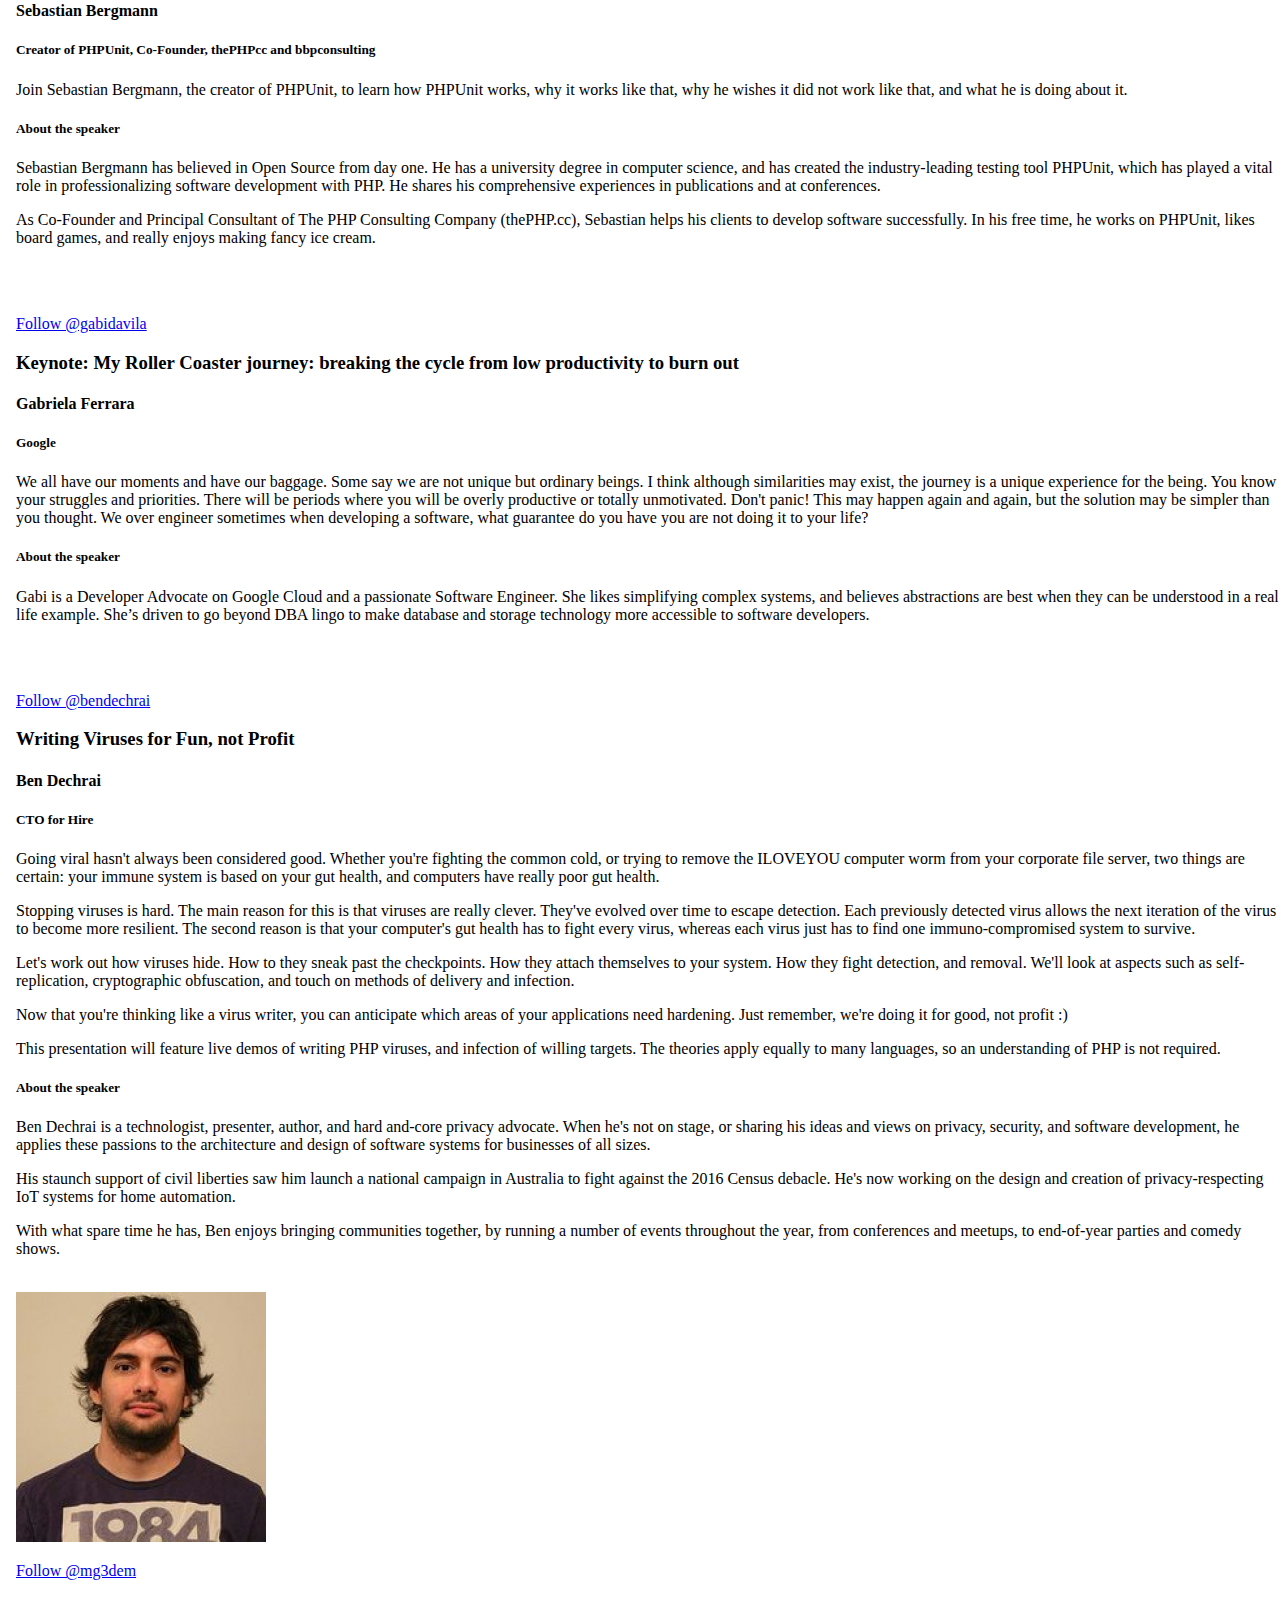
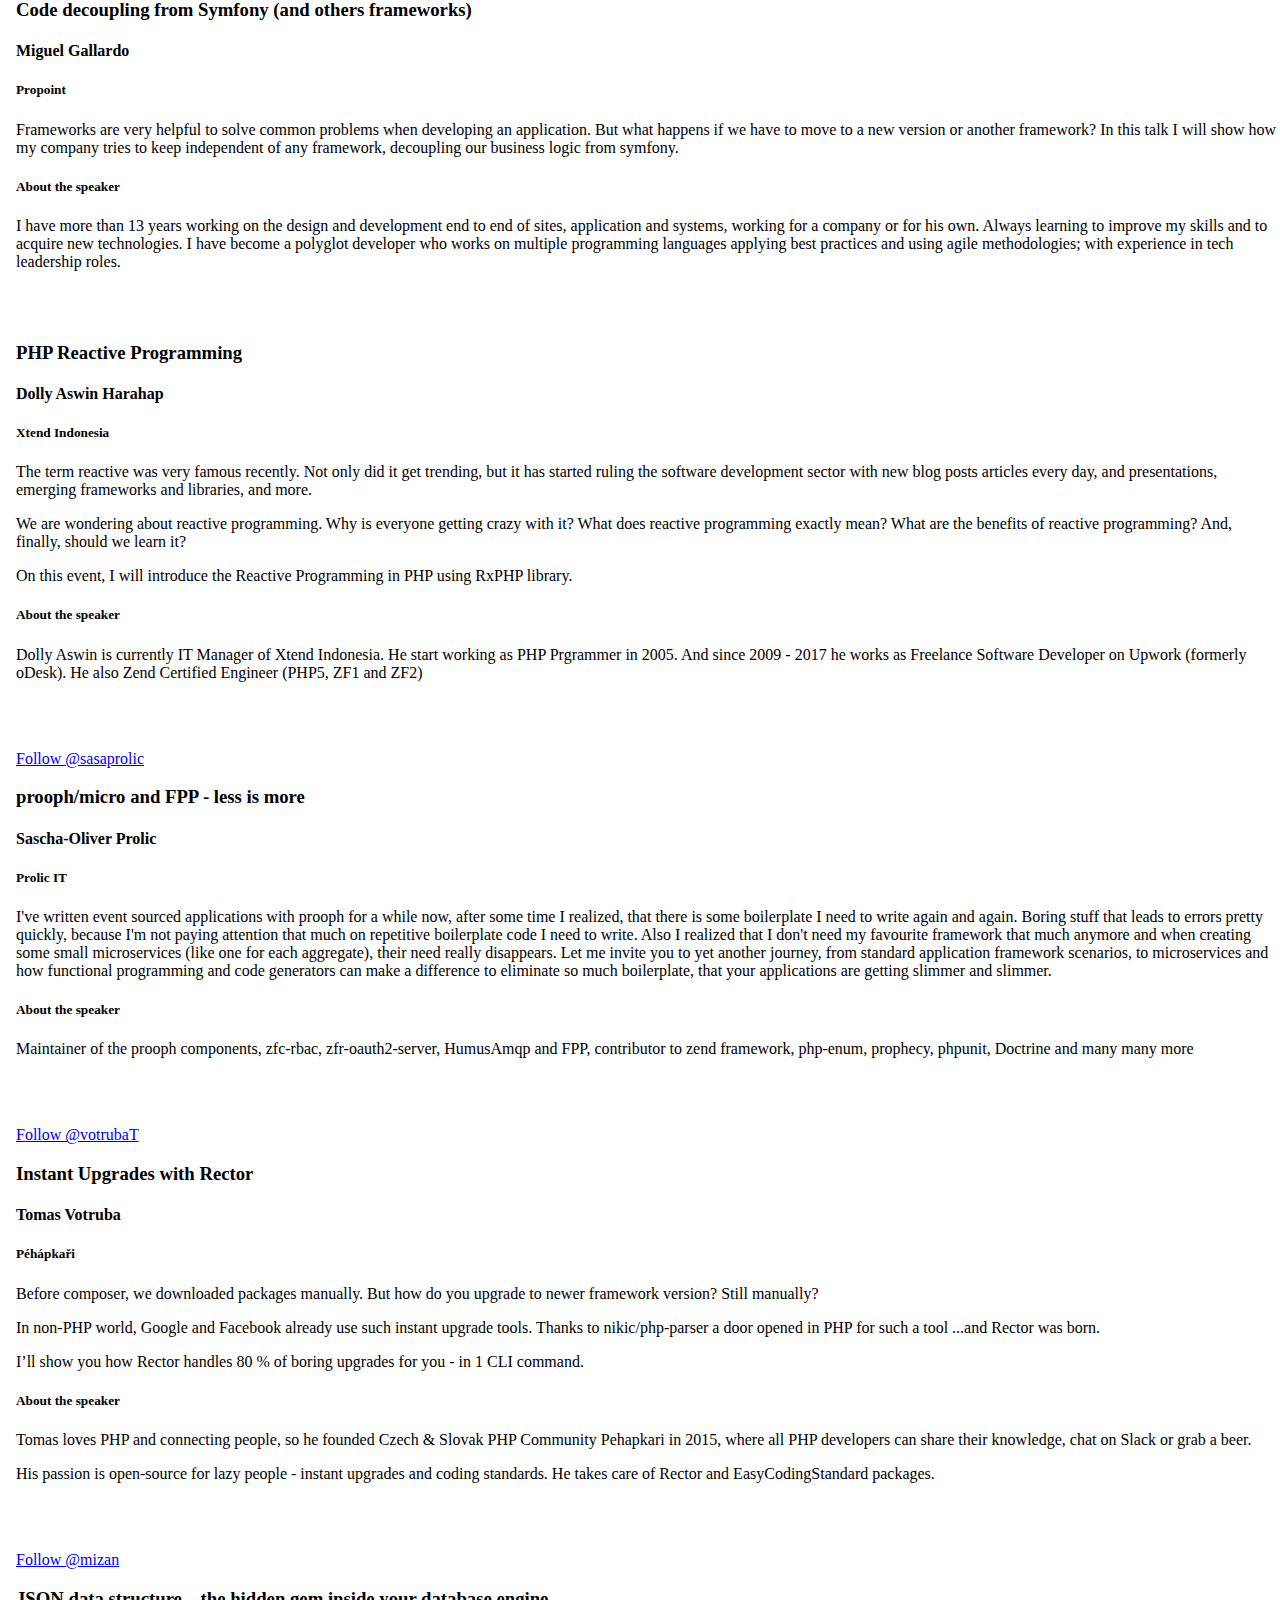
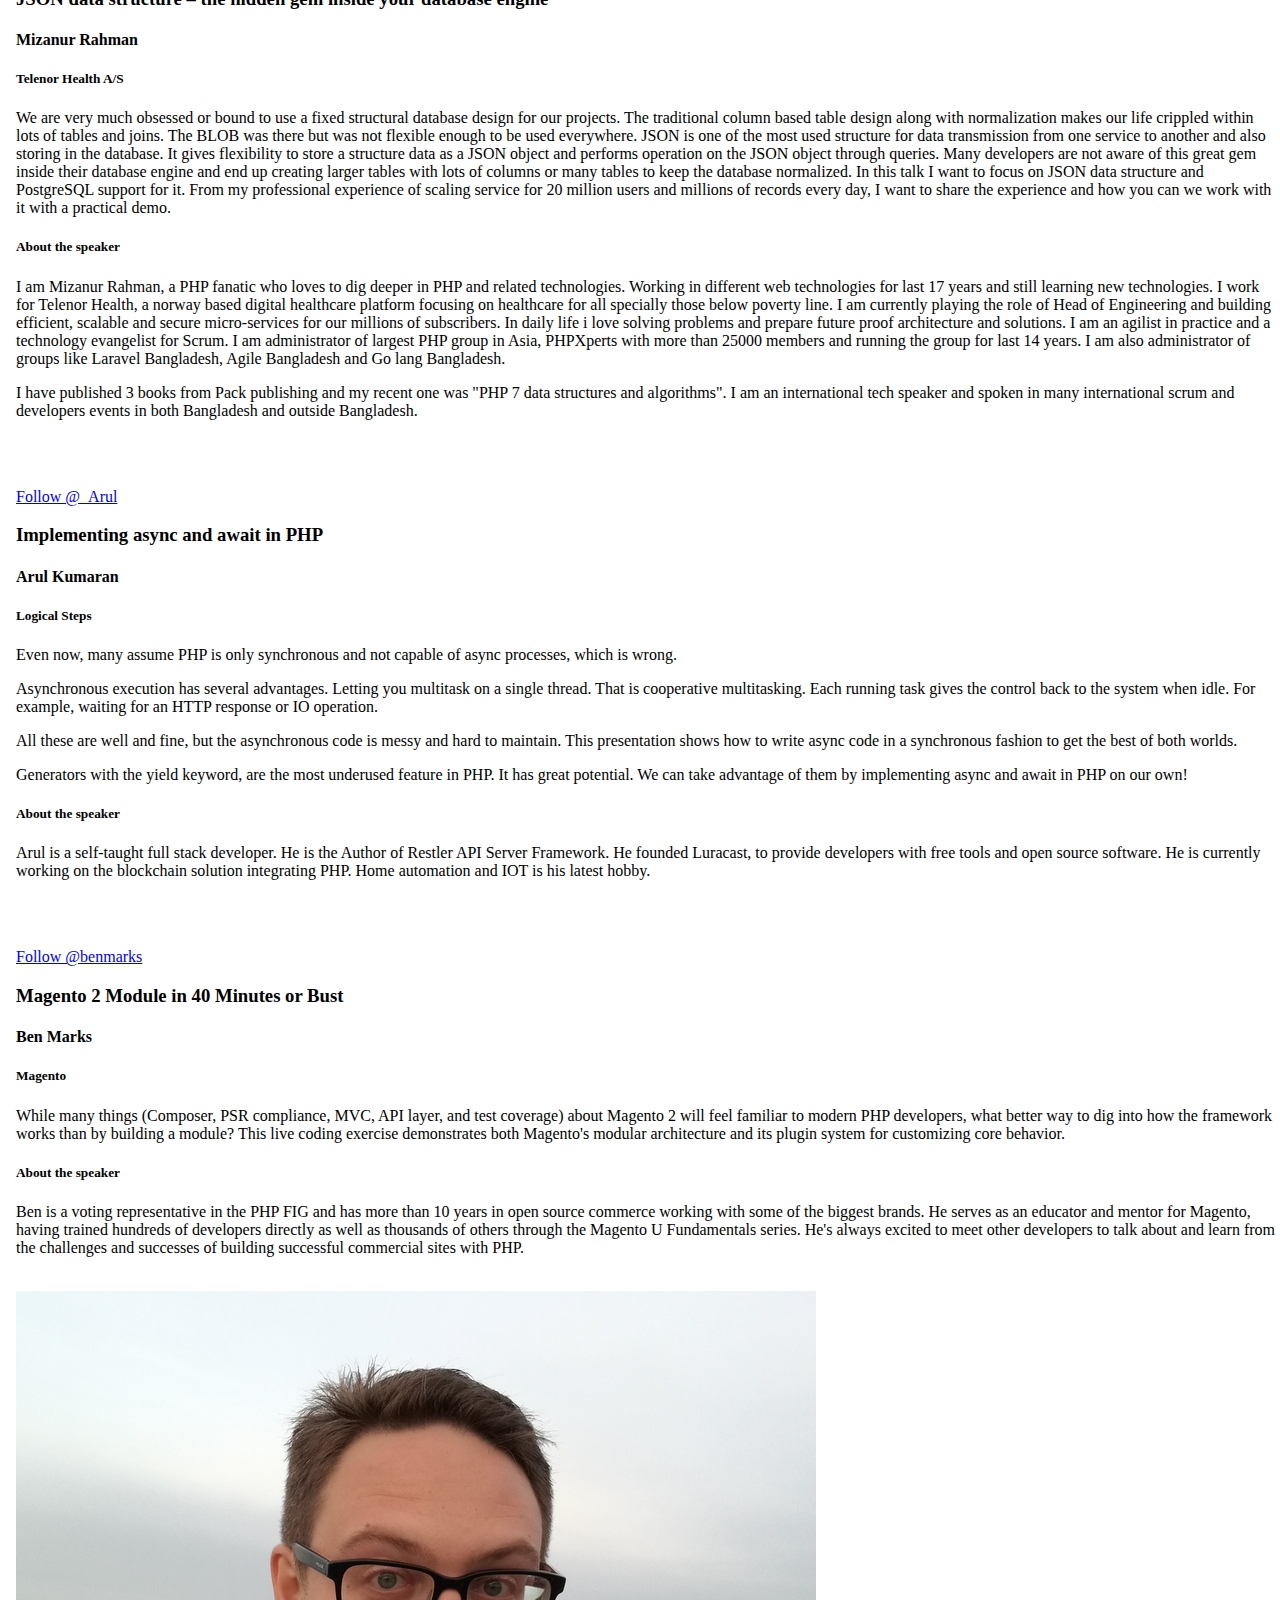
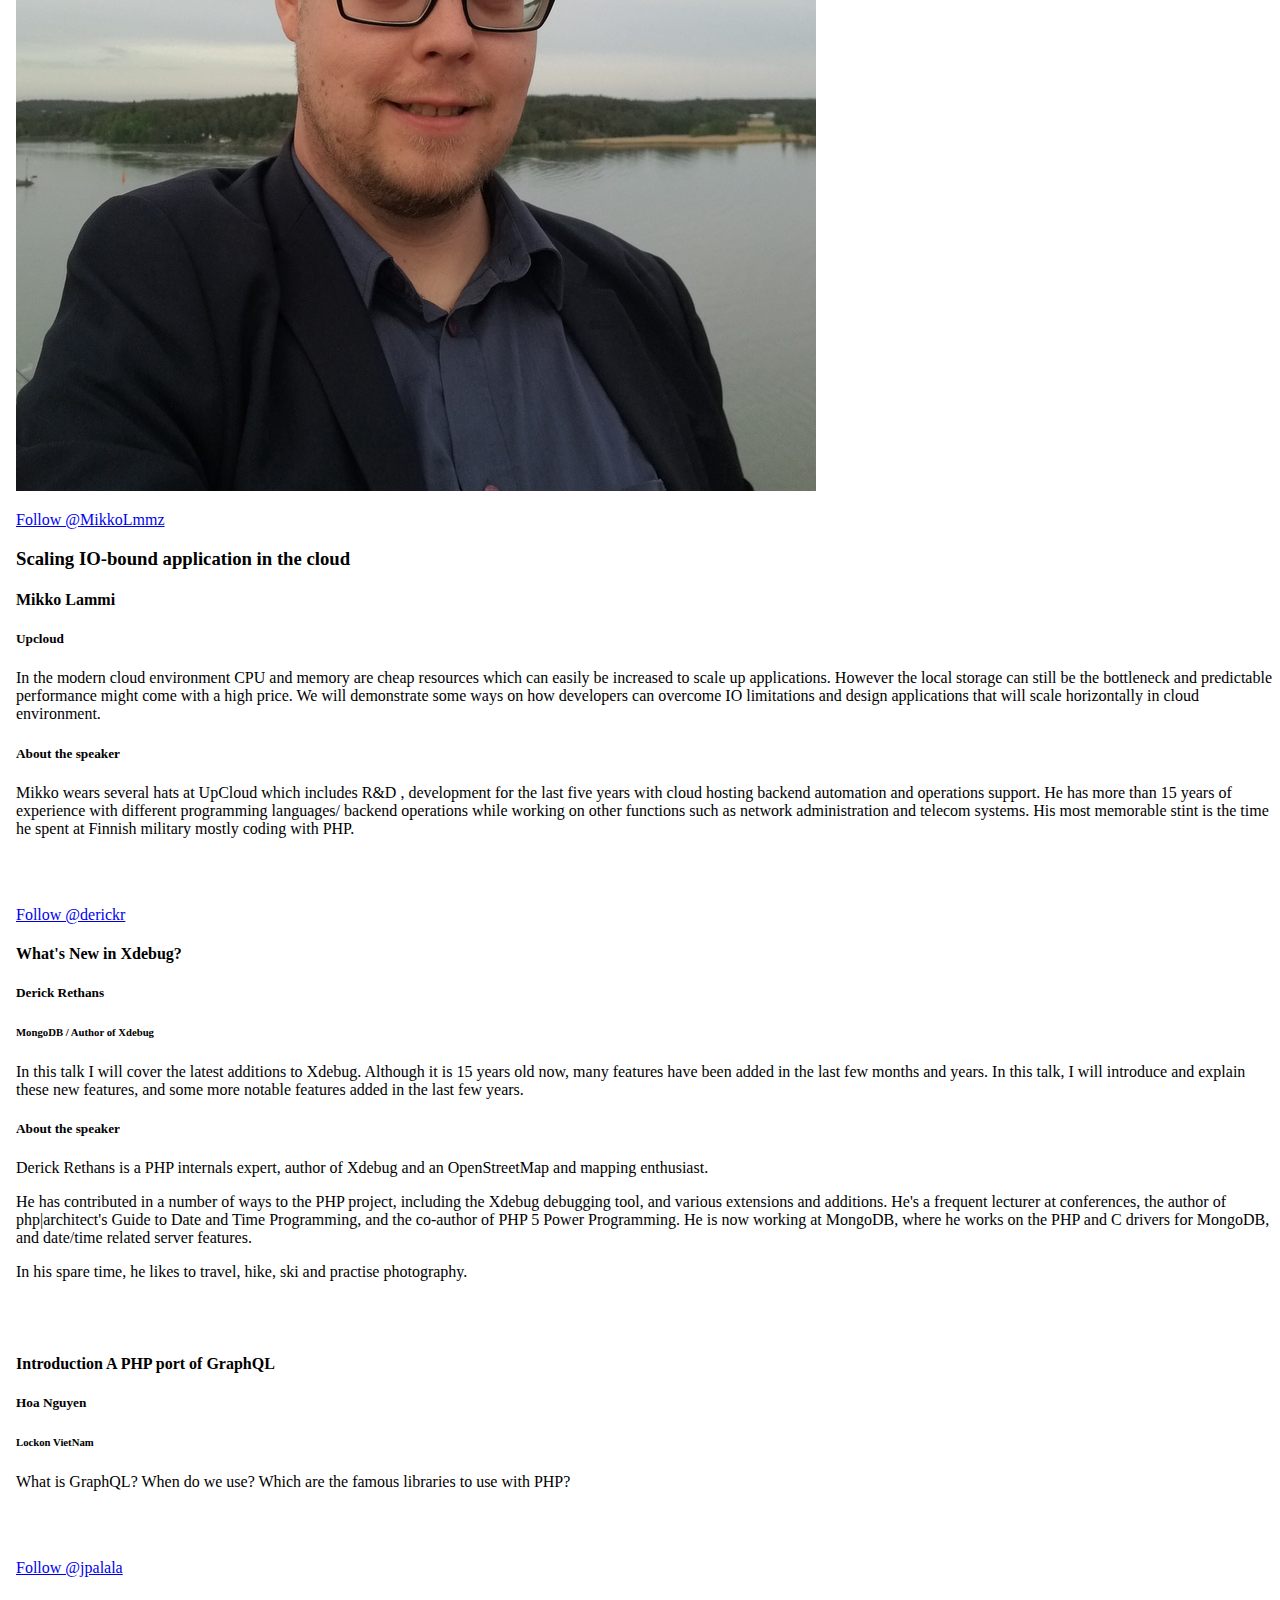
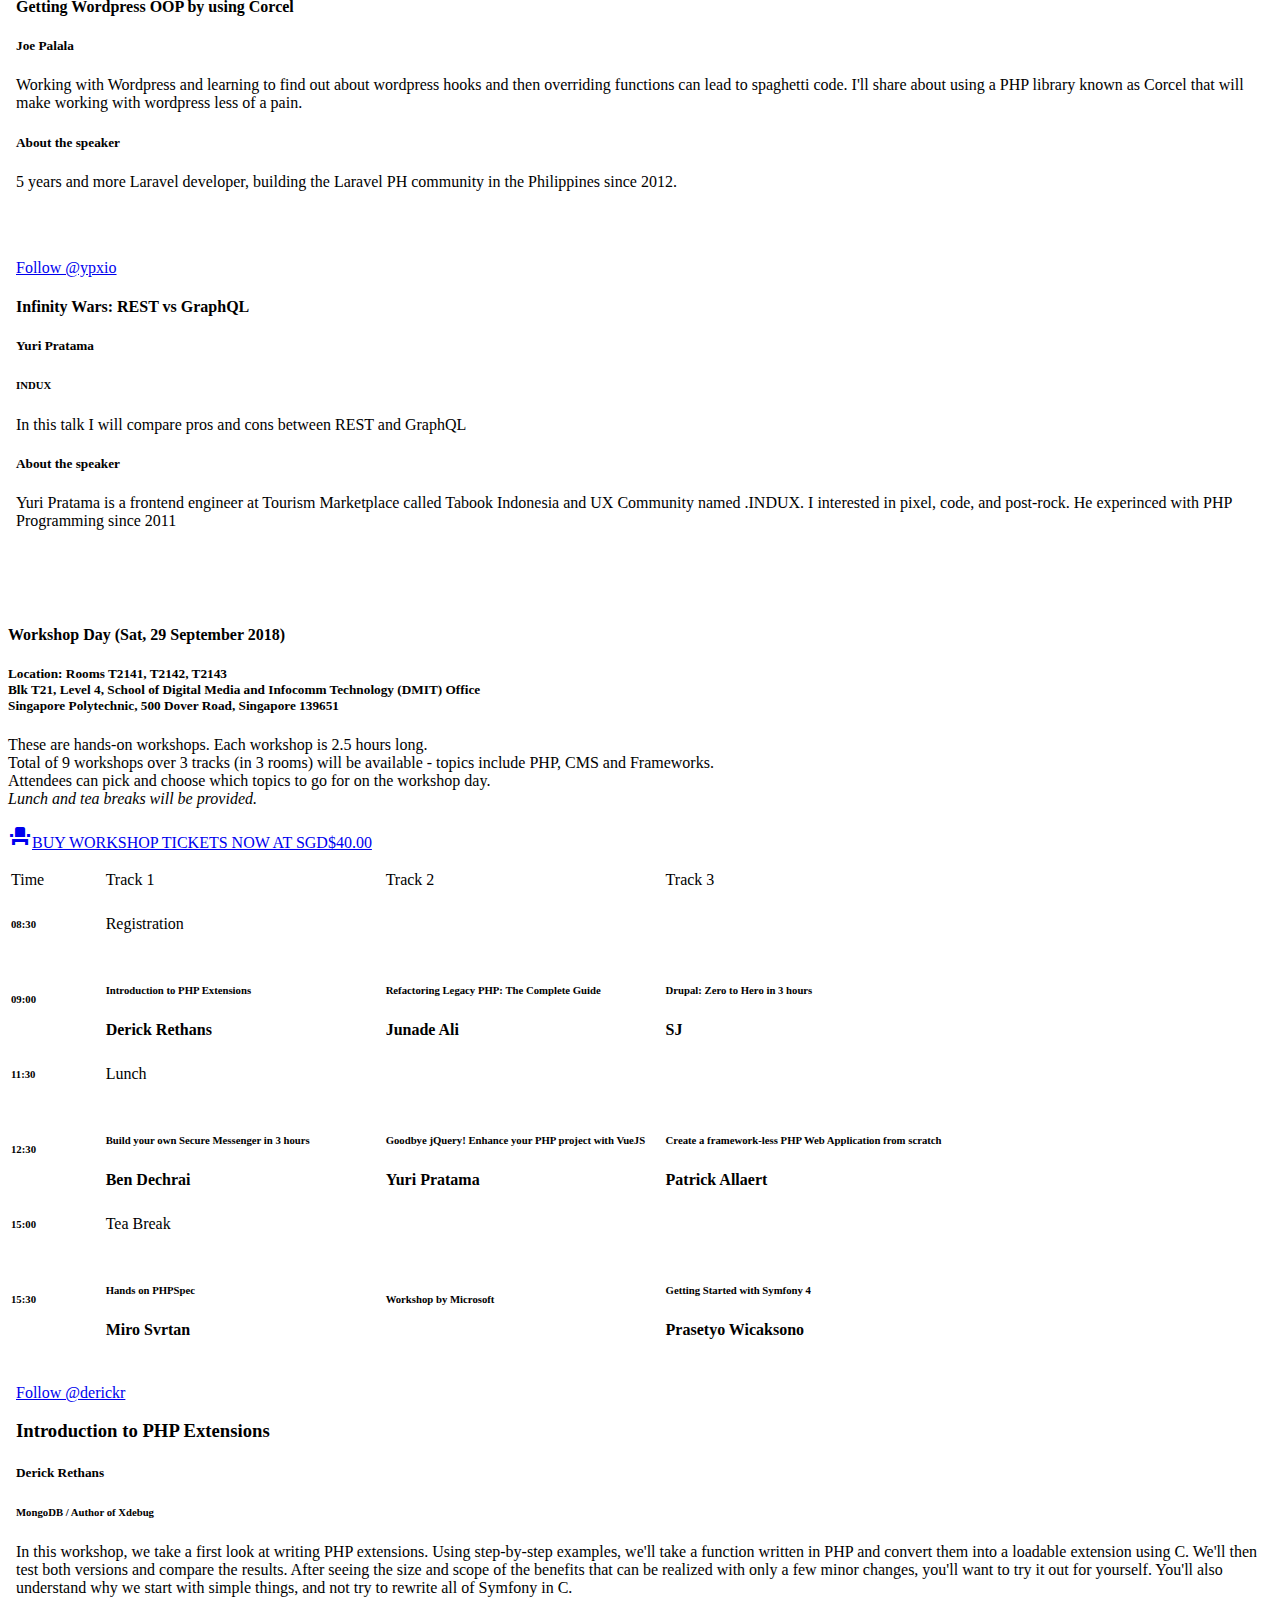
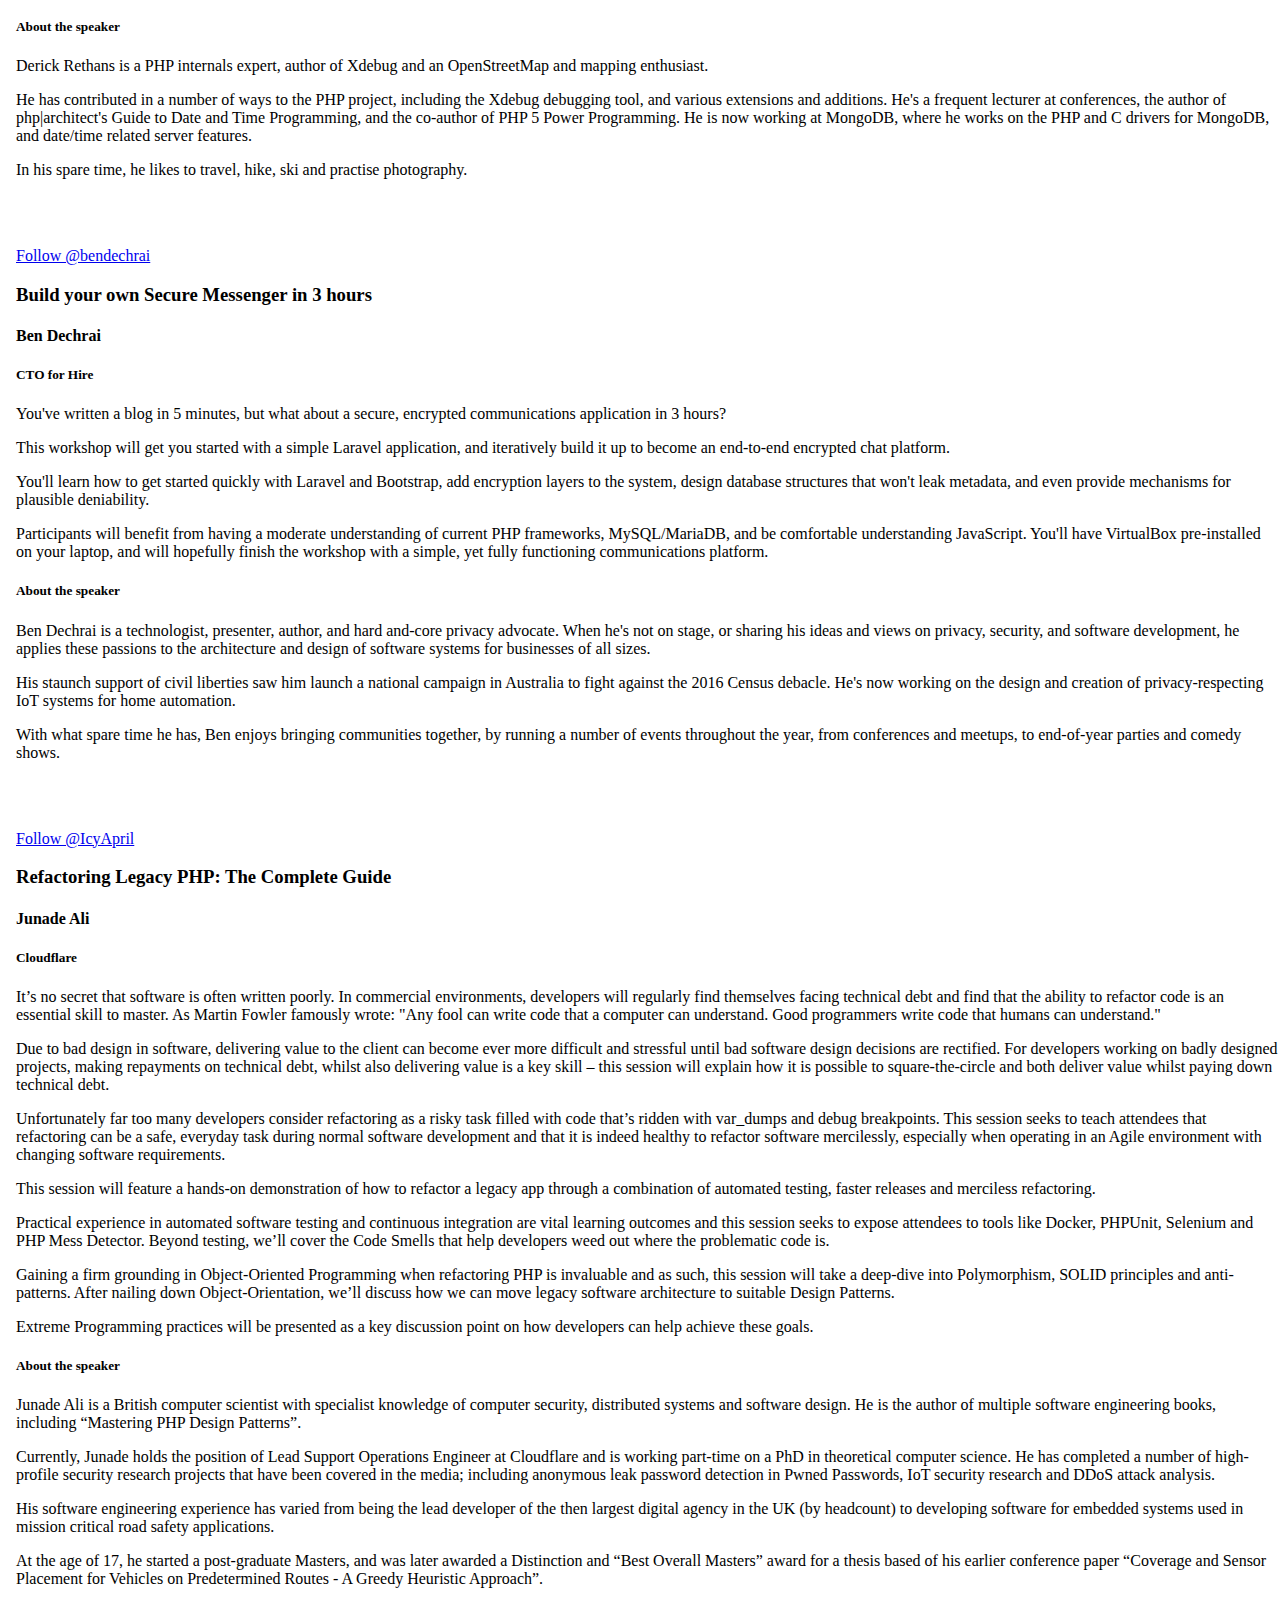
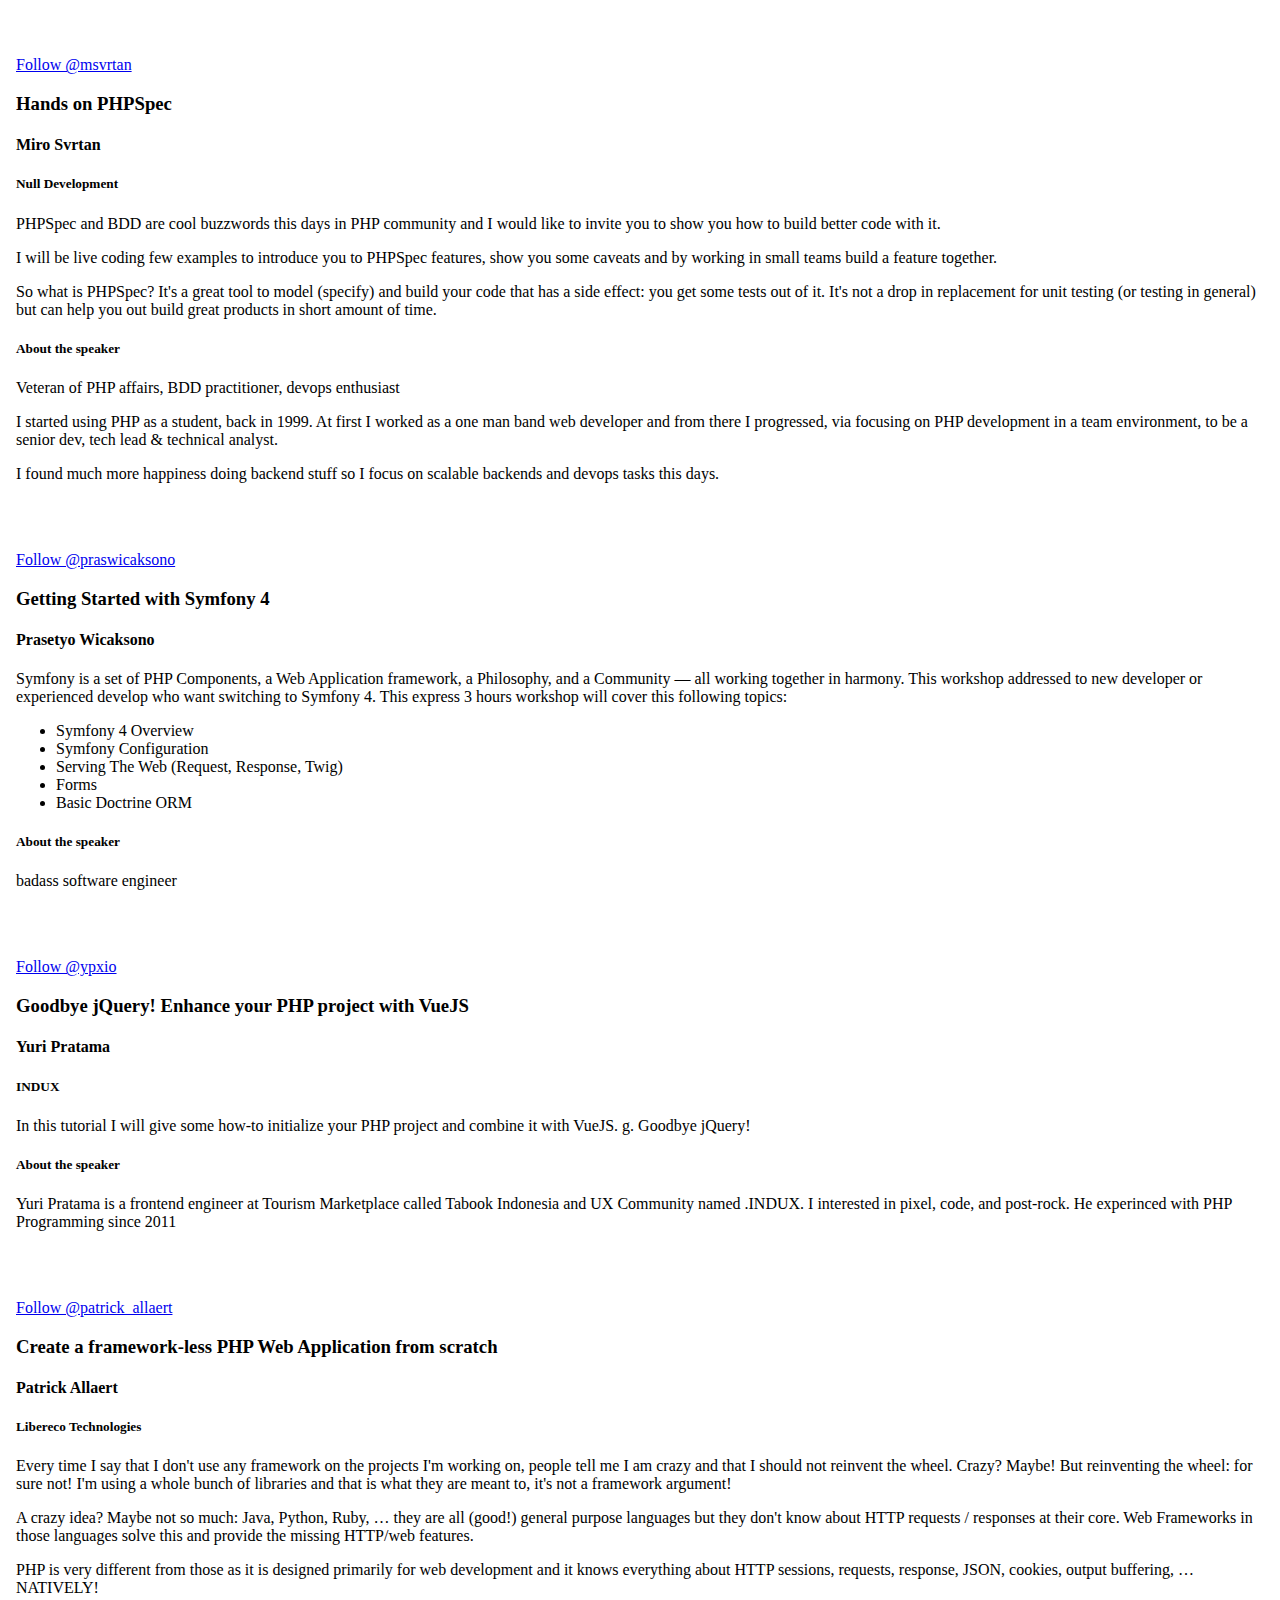
==== commit 844b760b: "Fix timing for Workshop Day" ====
--- a/index.html
+++ b/index.html
@@ -190,43 +190,43 @@
                             <tr class="yellow lighten-4">
                                 <td rowspan="2">Wed 26 Sep</td>
                                 <td>08:30 - 17:00</td>
-                                <td>Microsoft Singapore</td>
+                                <td>Microsoft, Level 21, One Marina Boulevard, Singapore 018989</td>
                                 <td><a href="/#special-workshop">Special Workshop: Getting Started with PHPUnit</a></td>
                             </tr>
                             <tr class="yellow lighten-4">
                                 <td>19:00 - 21:00</td>
-                                <td>Microsoft Singapore</td>
+                                <td>Microsoft, 22nd Floor, One Marina Boulevard, Singapore 018989</td>
                                 <td><a href="https://www.meetup.com/sgphpug/events/254293718/">Singapore PHP Community Combined Meetup 2018</a></td>
                             </tr>
 
                             <tr>
                                 <td rowspan="2">Thu 27 Sep</td>
                                 <td>08:00 - 17:00</td>
-                                <td>NUSS Kent Ridge Guild House</td>
+                                <td>NUSS Kent Ridge Guild House, 9 Kent Ridge Drive, Singapore 119241</td>
                                 <td><a href="/#conference">Conference Day 1</a></td>
                             </tr>
                             <tr>
-                                <td>19:00 - 21:00</td>
-                                <td>TBC</td>
+                                <td>19:15 - 21:00</td>
+                                <td>TBA</td>
                                 <td>Speakers' Dinner</td>
                             </tr>
 
                             <tr class="yellow lighten-4">
                                 <td rowspan="2">Fri 28 Sep</td>
                                 <td>08:00 - 17:00</td>
-                                <td>NUSS Kent Ridge Guild House</td>
+                                <td>NUSS Kent Ridge Guild House, 9 Kent Ridge Drive, Singapore 119241</td>
                                 <td><a href="/#conference">Conference Day 2</a></td>
                             </tr>
                             <tr class="yellow lighten-4">
                                 <td>19:00 - 21:00</td>
-                                <td>TBC</td>
+                                <td>TBA</td>
                                 <td>After Party</td>
                             </tr>
 
                             <tr>
                                 <td>Sat 29 Sep</td>
-                                <td>08:30 - 17:00</td>
-                                <td>Singapore Polytechnic</td>
+                                <td>08:30 - 18:00</td>
+                                <td>Singapore Polytechnic, Blk T21, Level 4, 500 Dover Road, Singapore 139651</td>
                                 <td><a href="/#workshop-day">Workshop Day</a></td>
                             </tr>
                         </tbody>
@@ -915,7 +915,7 @@
                     <div class="row section">
                         <a name="workshop-day"></a>
                         <h4 class="center-align">Workshop Day (Sat, 29 September 2018)</h4>
-                        <h5 class="center-align">Location: Rooms T2141, T2142, T2143<br/>Blk T21, Level 4, School of Digital Media and Infocomm Technology (DMIT) Office<br/>500 Dover Road, Singapore 139651</h5>
+                        <h5 class="center-align">Location: Rooms T2141, T2142, T2143<br/>Blk T21, Level 4, School of Digital Media and Infocomm Technology (DMIT) Office<br/>Singapore Polytechnic, 500 Dover Road, Singapore 139651</h5>
 
                         <div class="col s12 offset-m1 m10 center-align">
                             <p>These are hands-on workshops. Each workshop is 2.5 hours long.<br> Total of 9 workshops over 3 tracks (in 3 rooms) will be available - topics include PHP, CMS and Frameworks.<br> Attendees can pick and choose which topics to
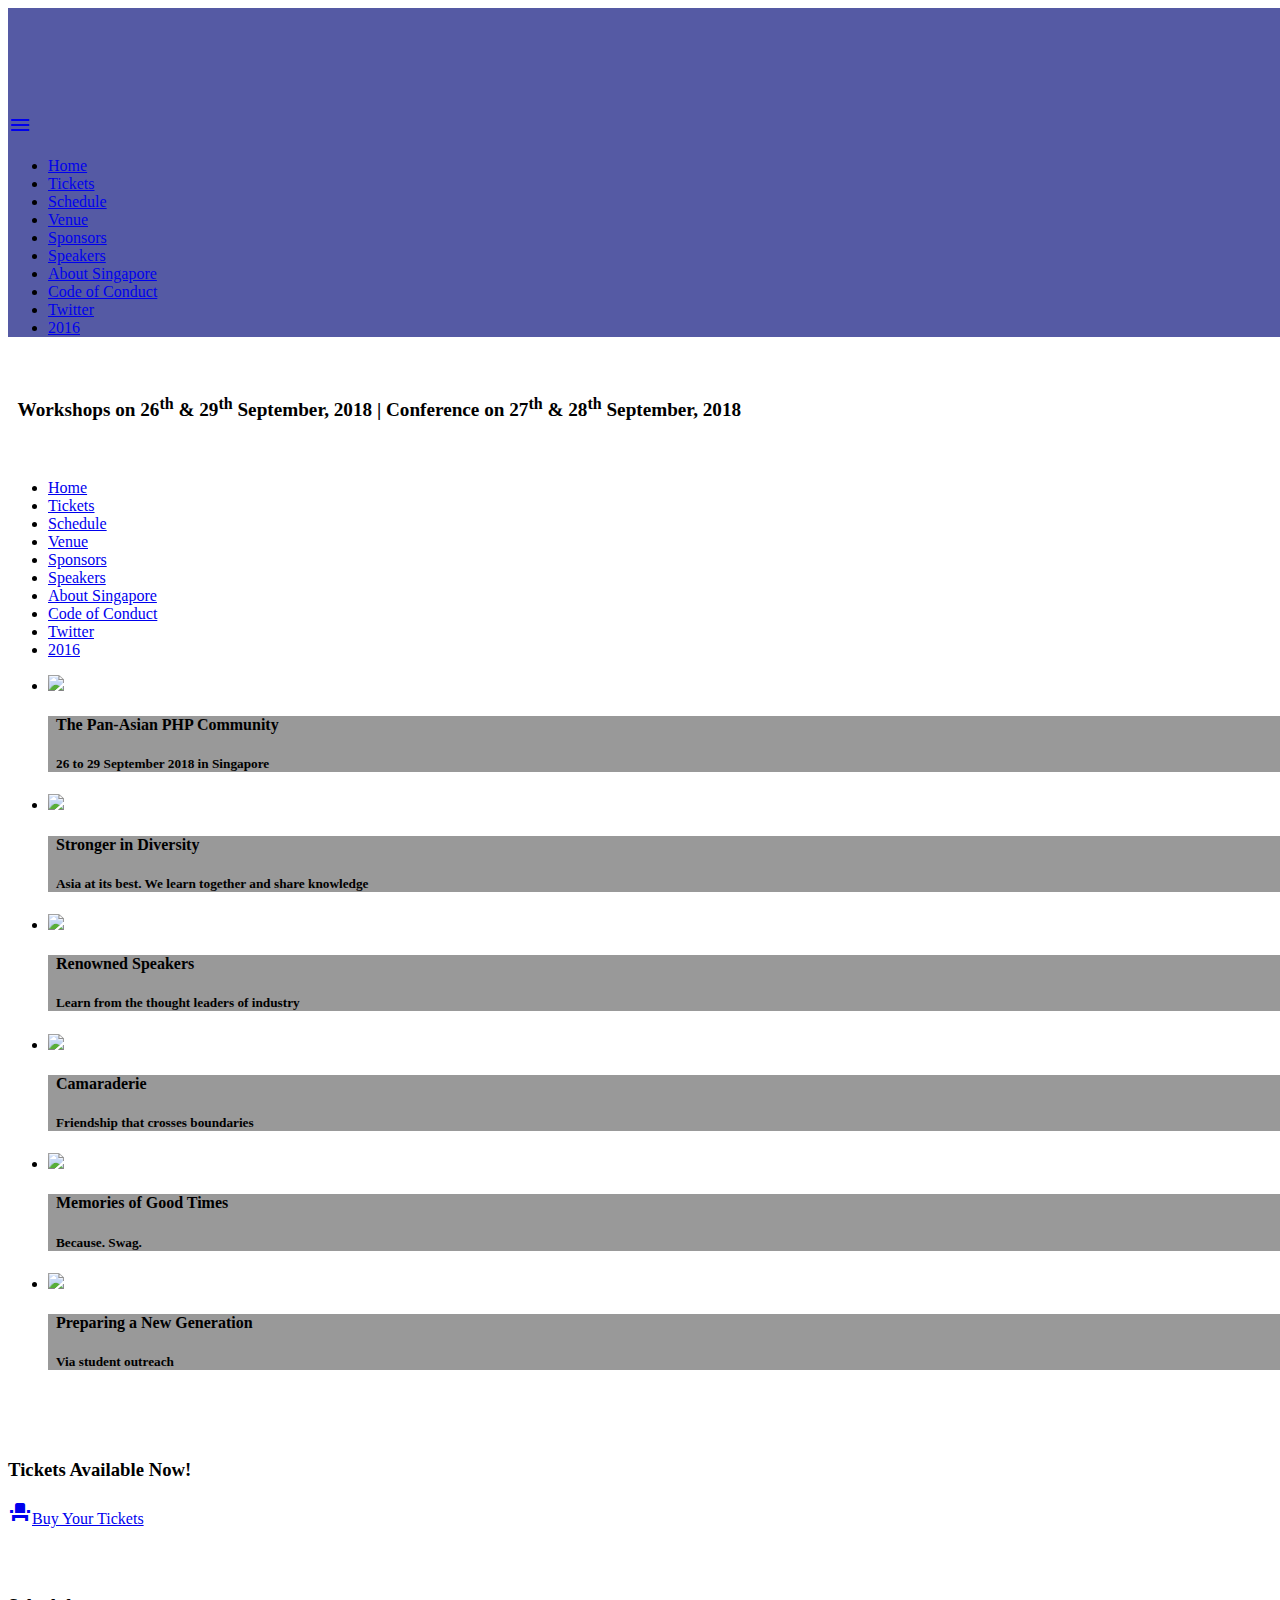
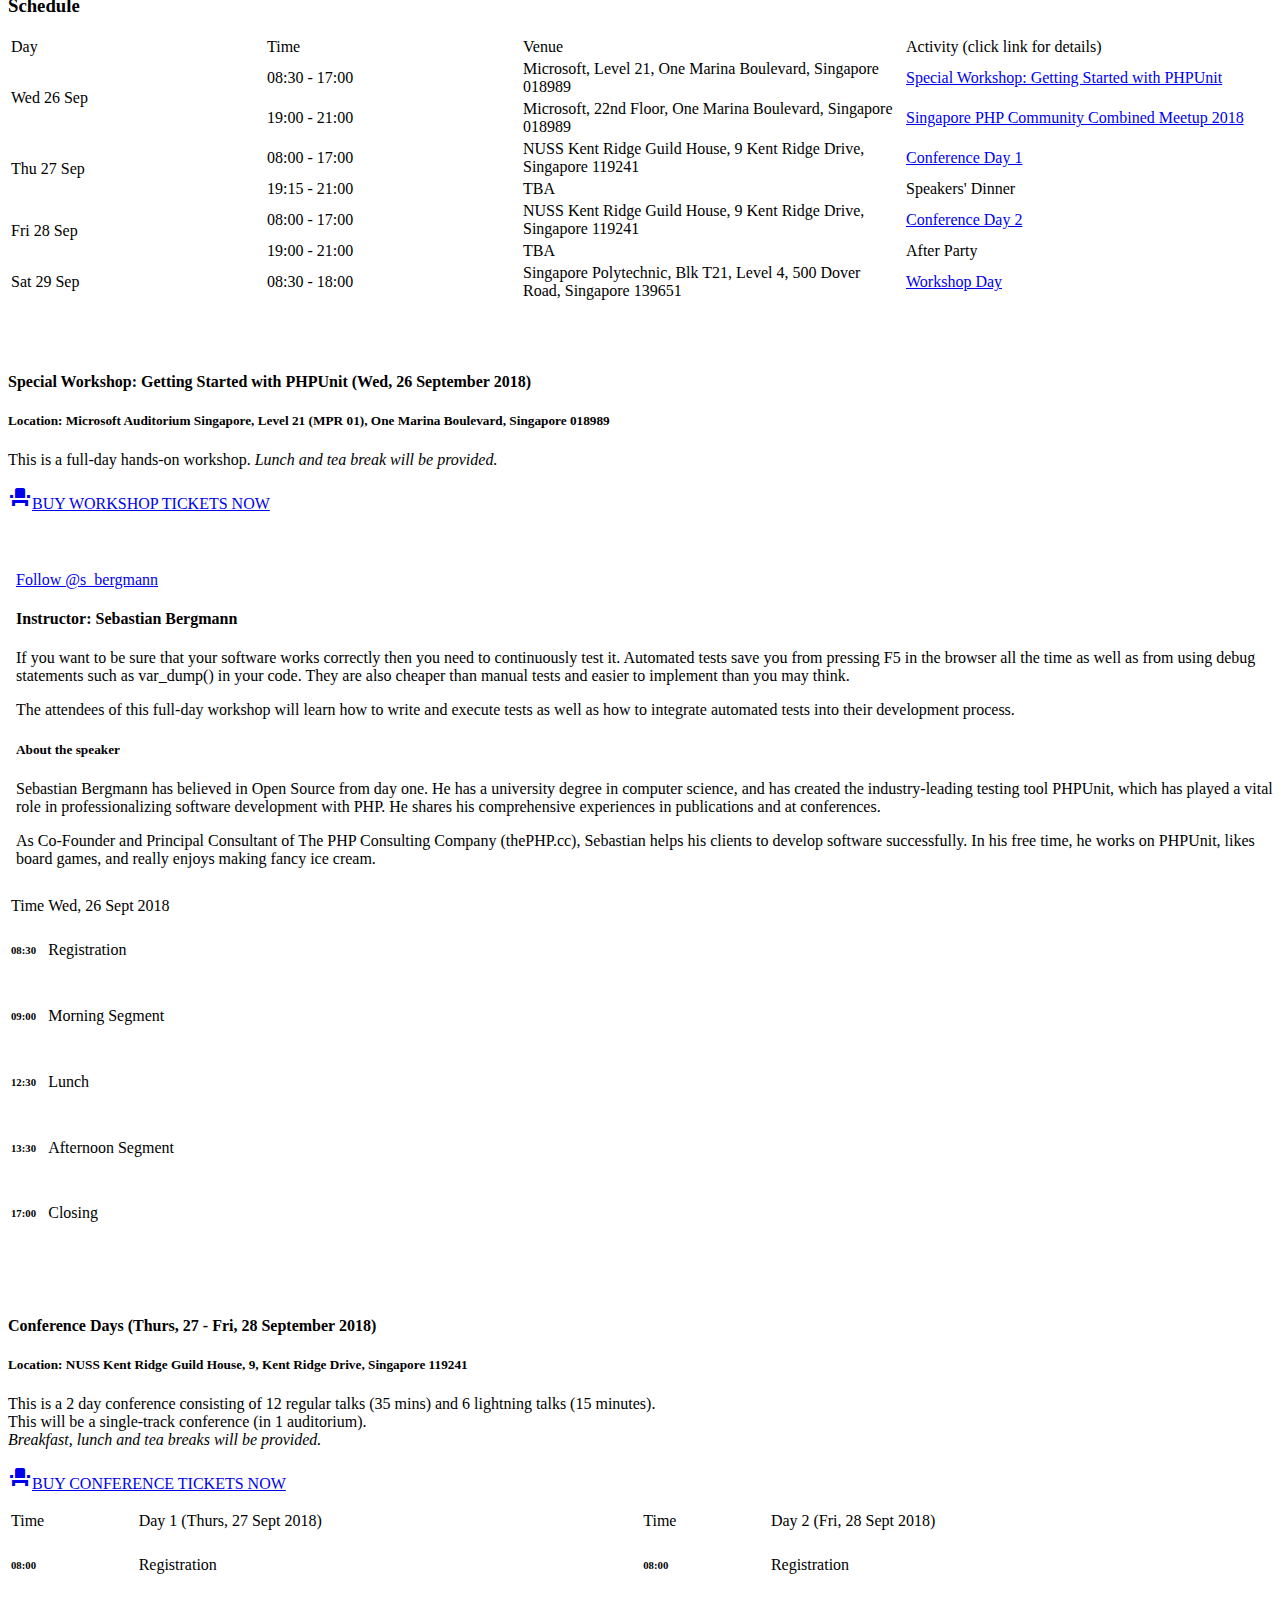
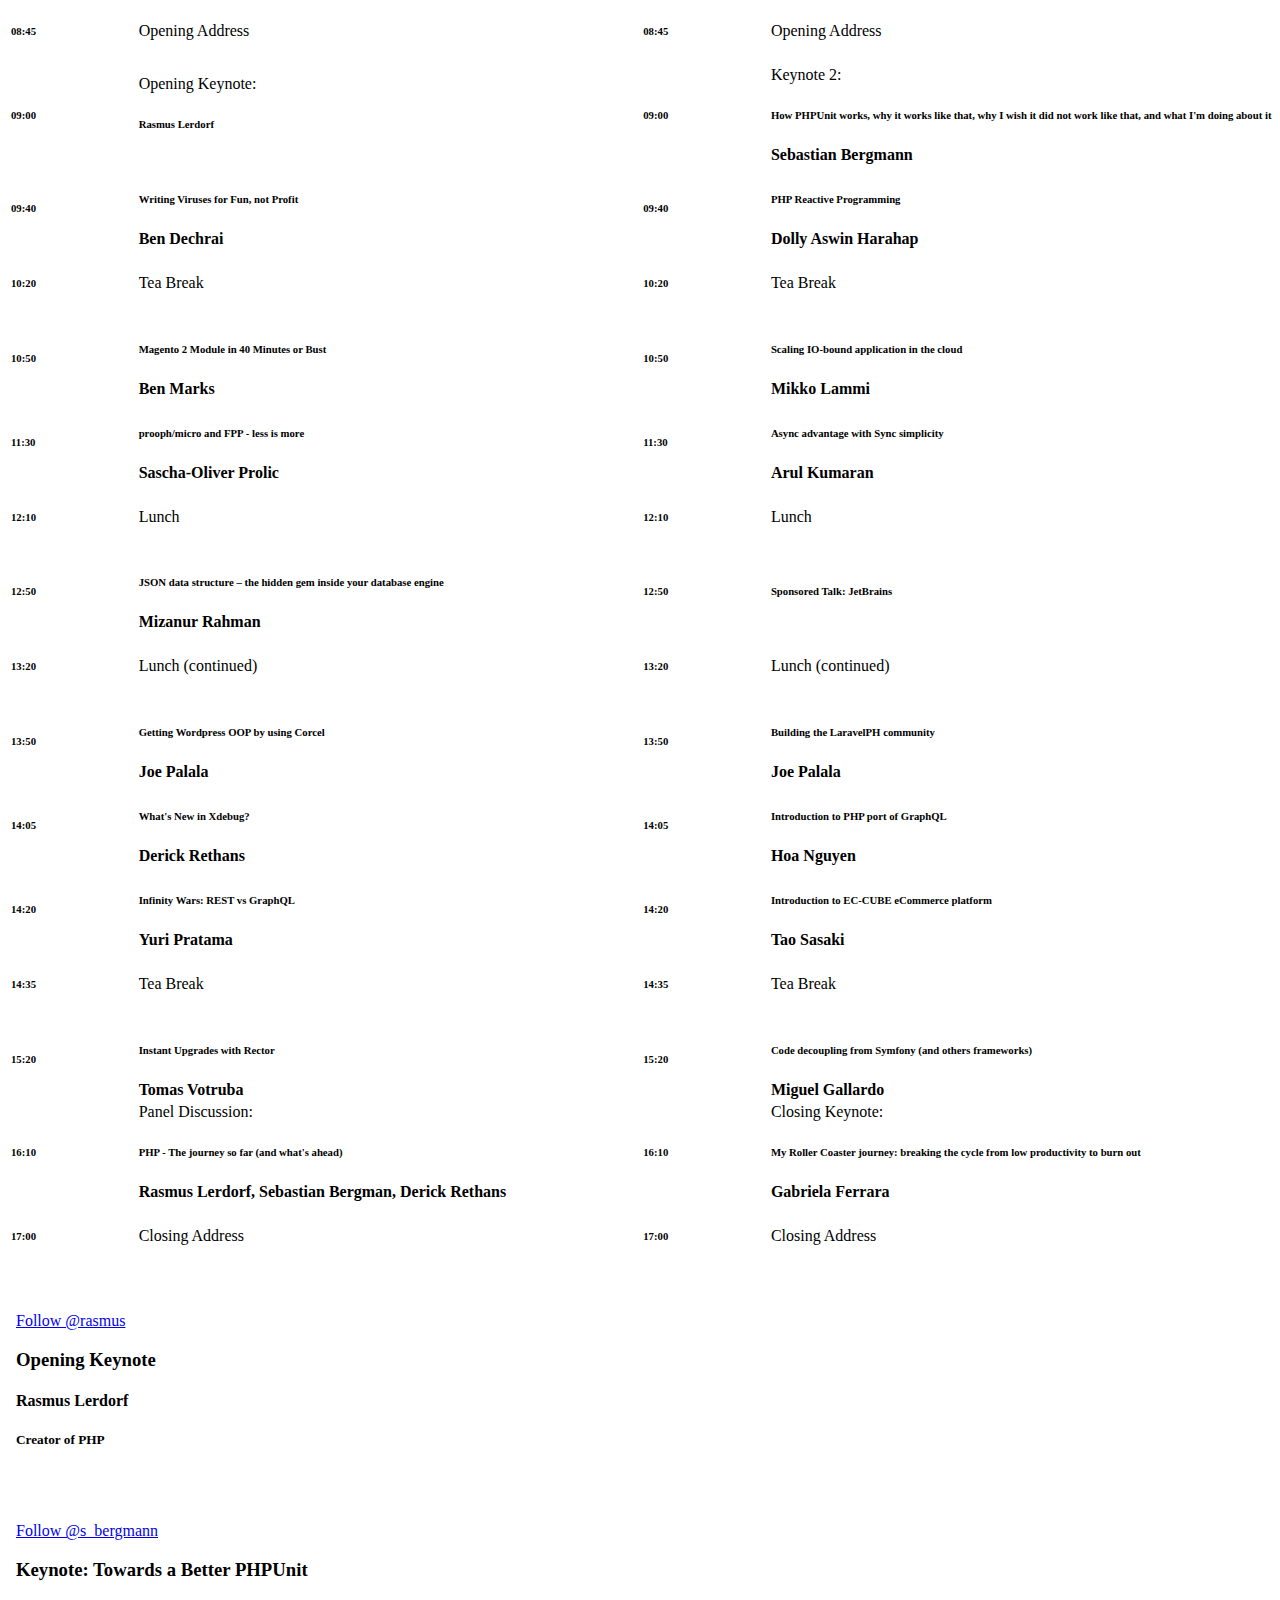
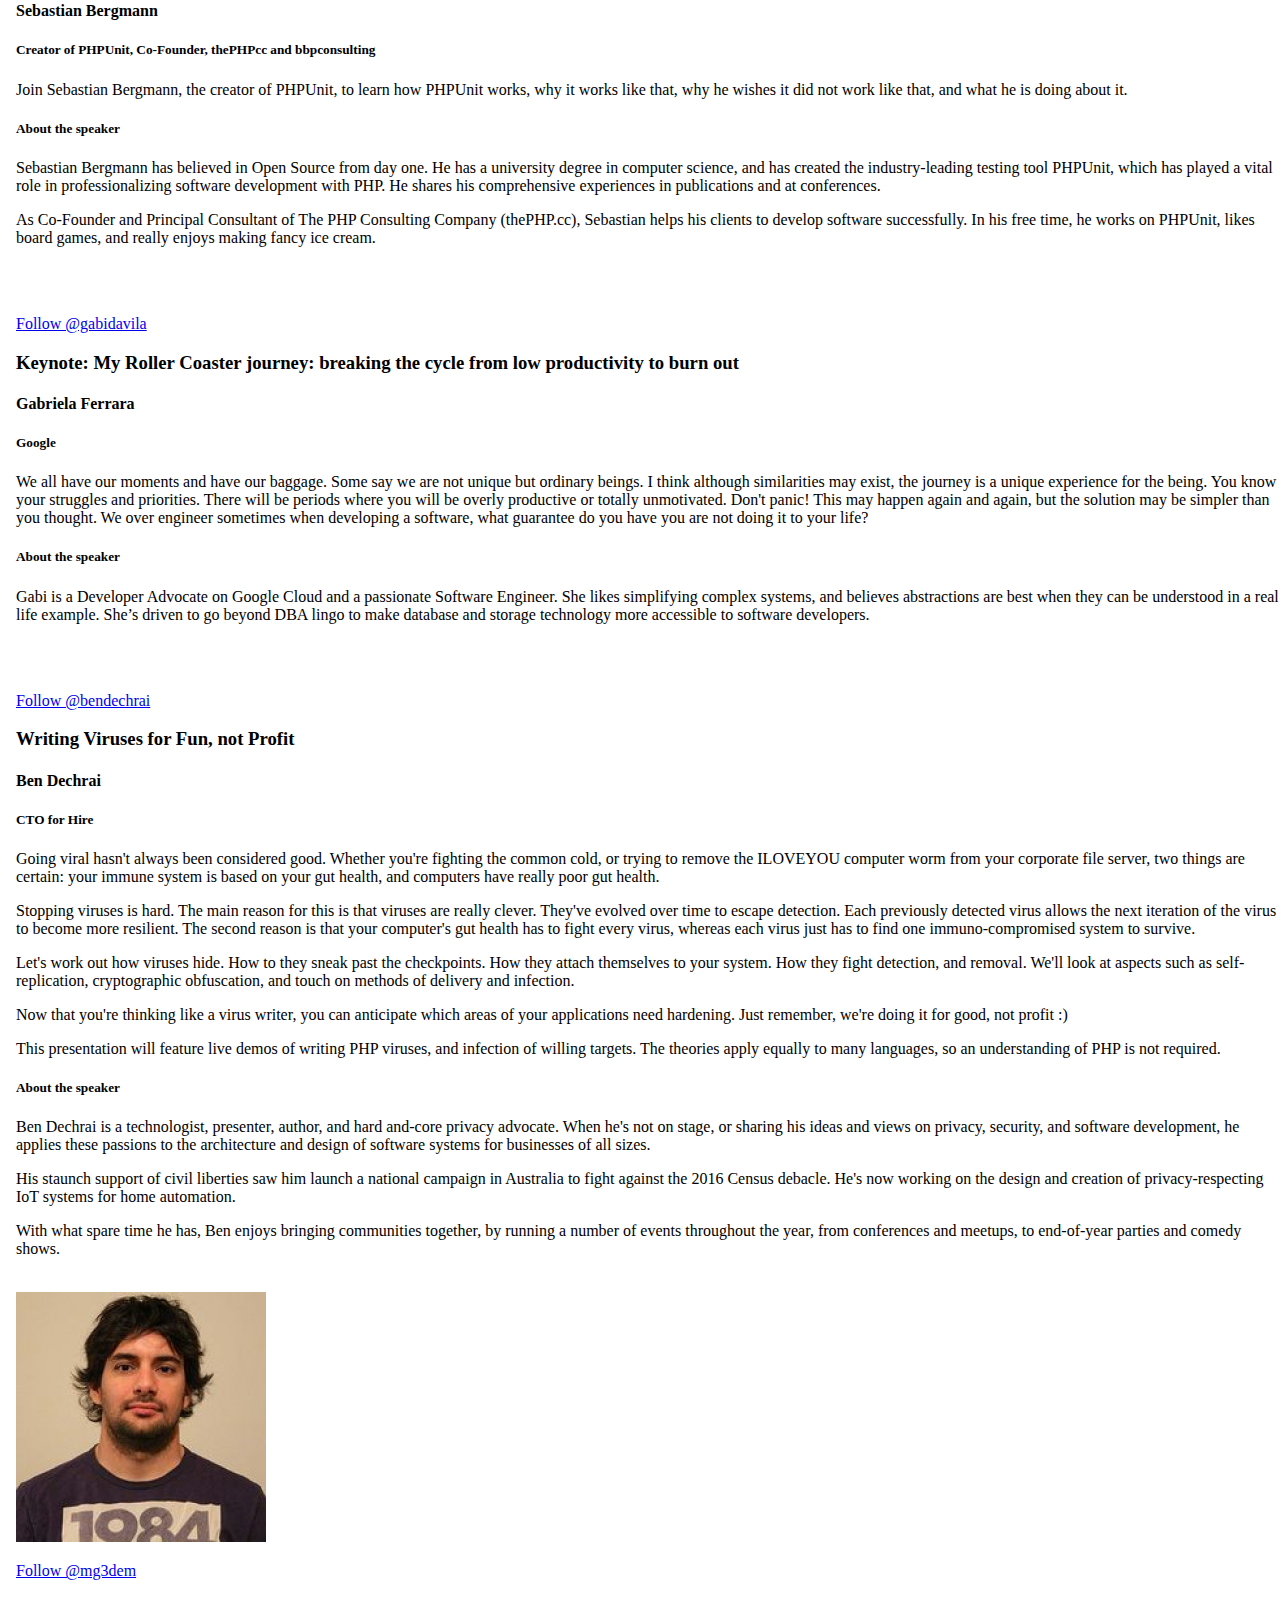
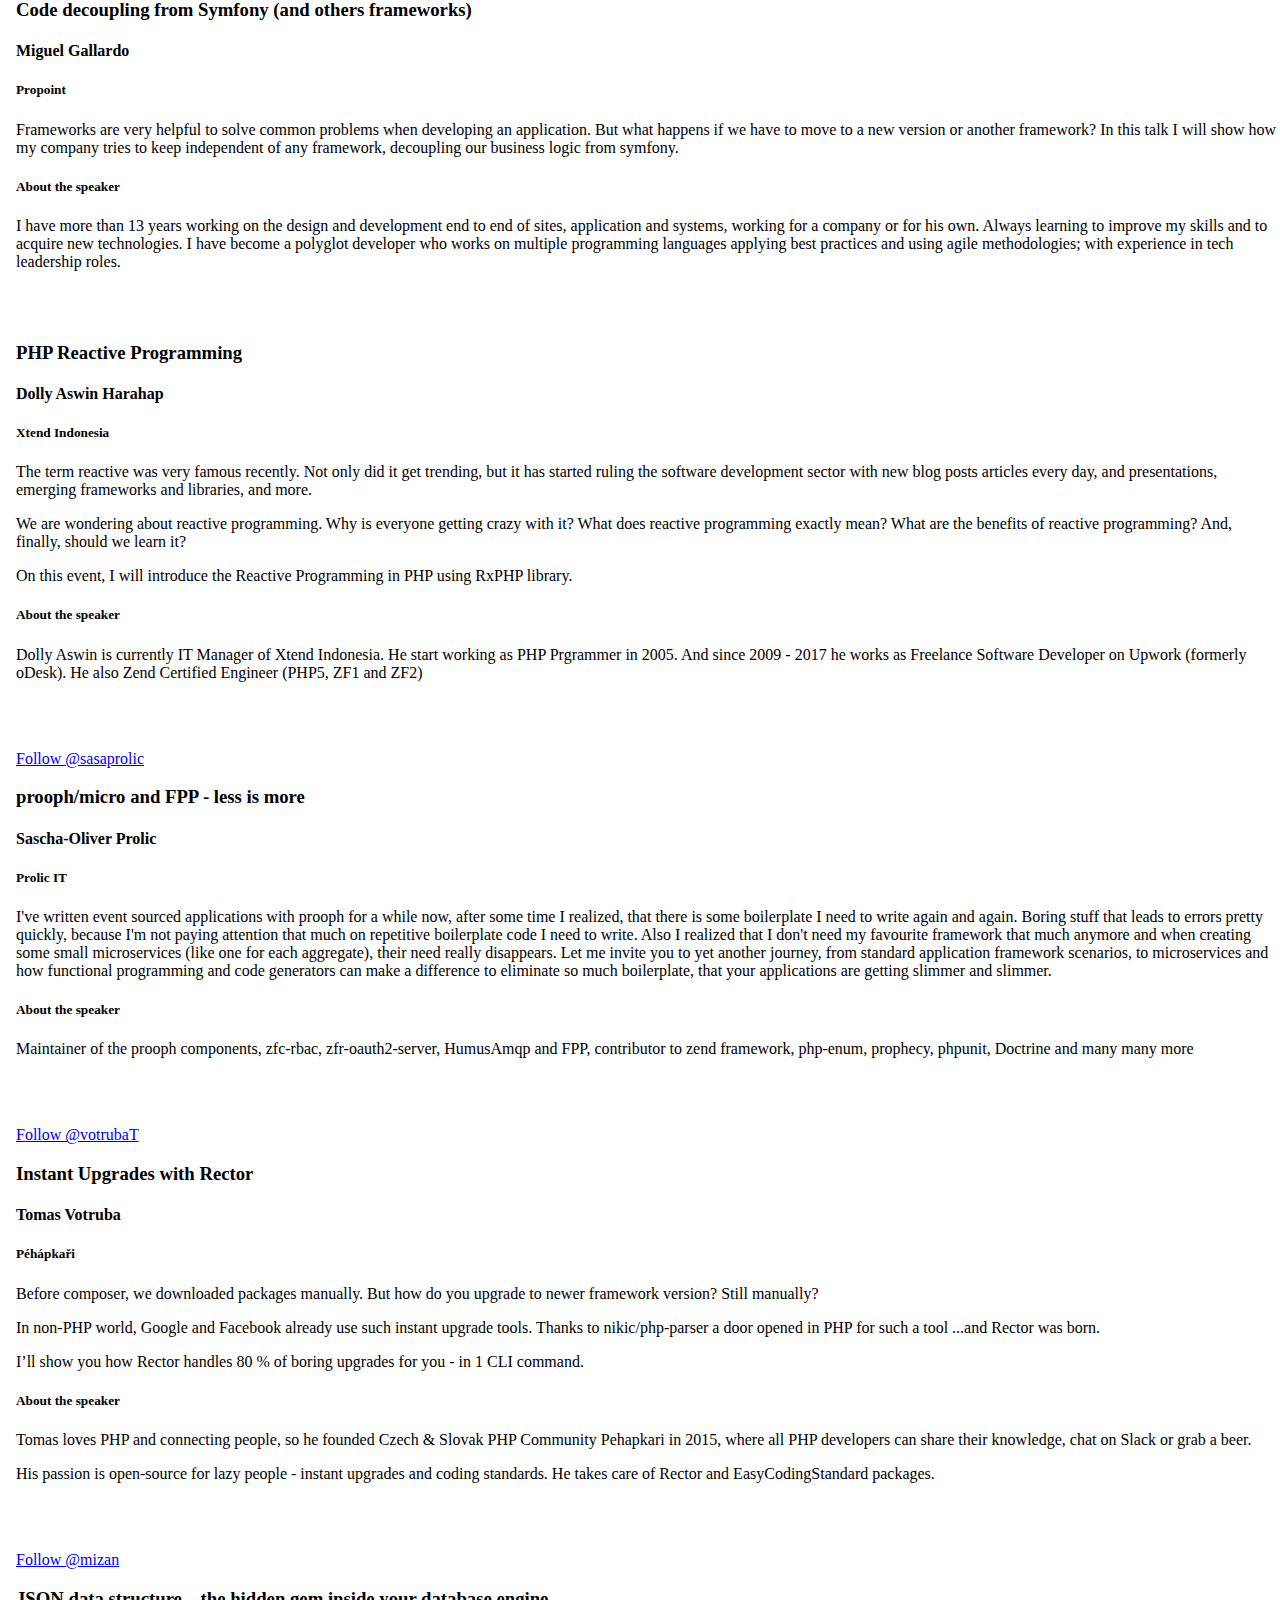
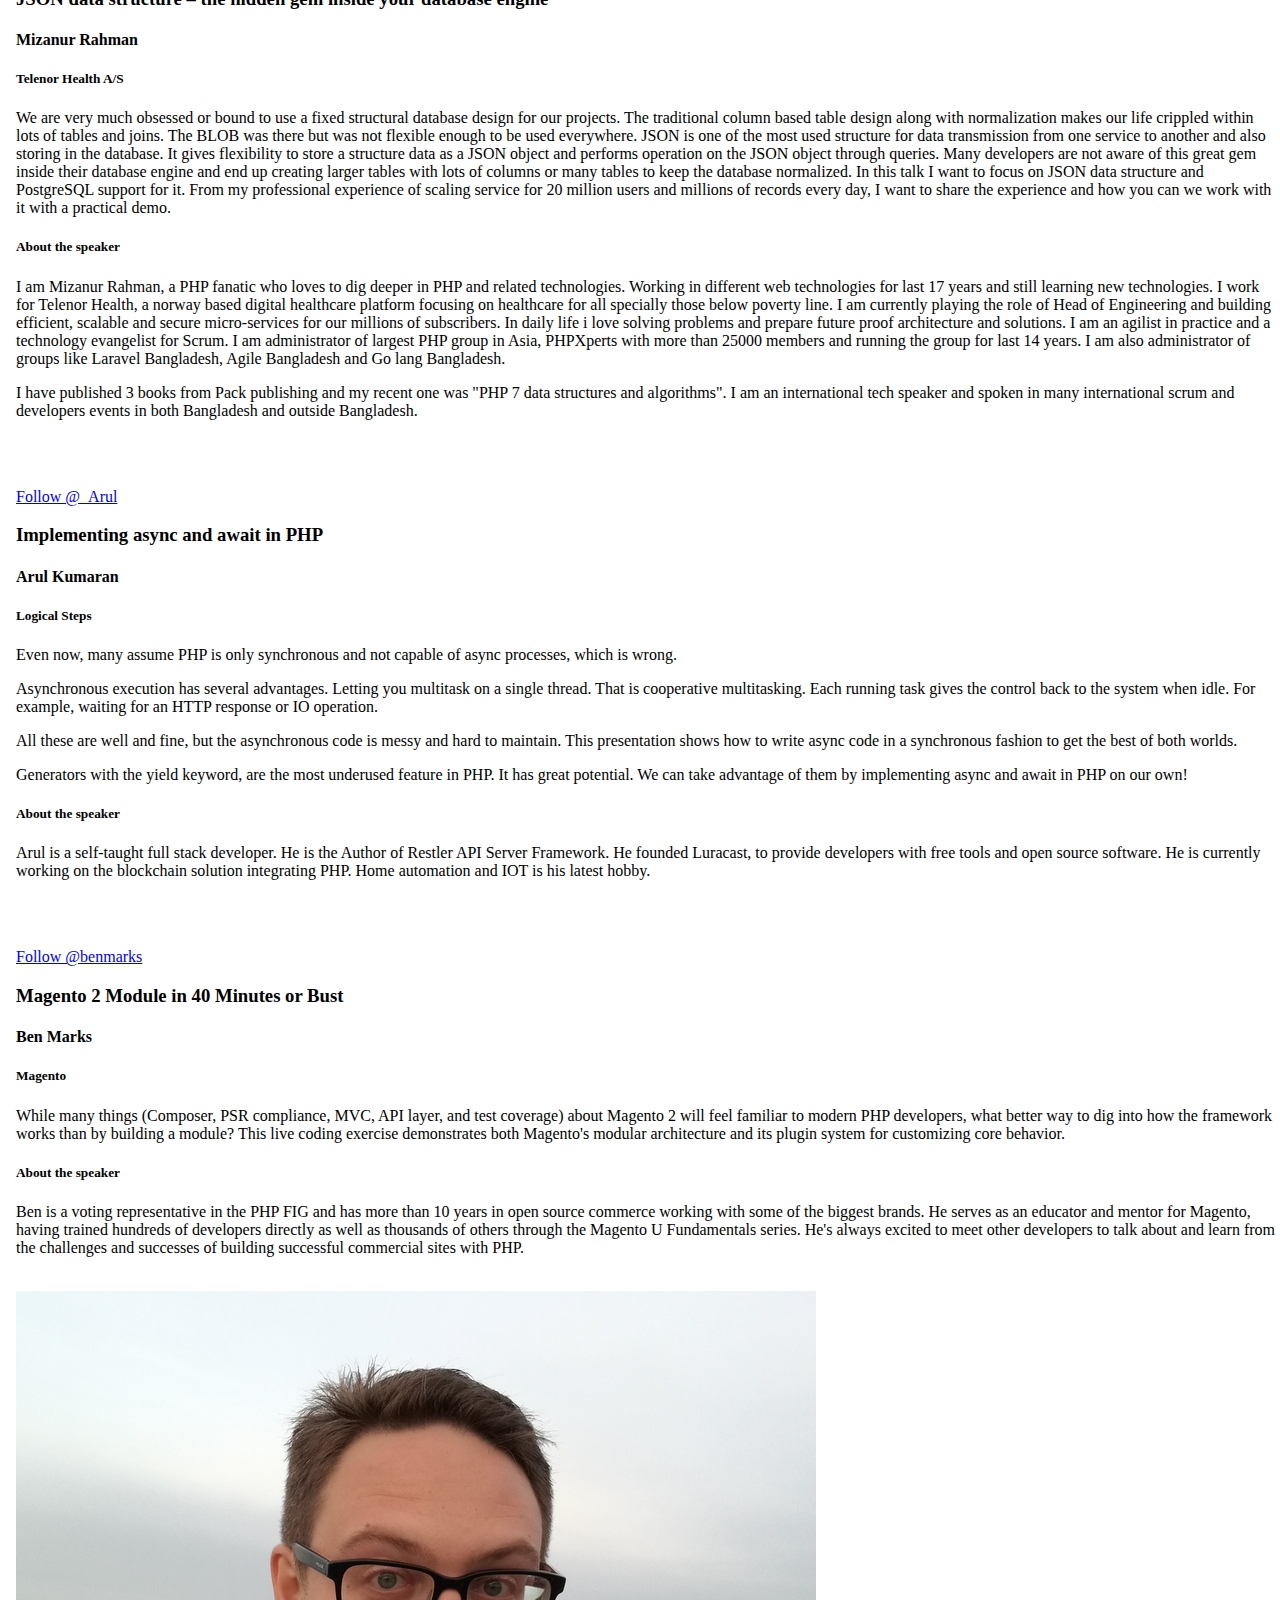
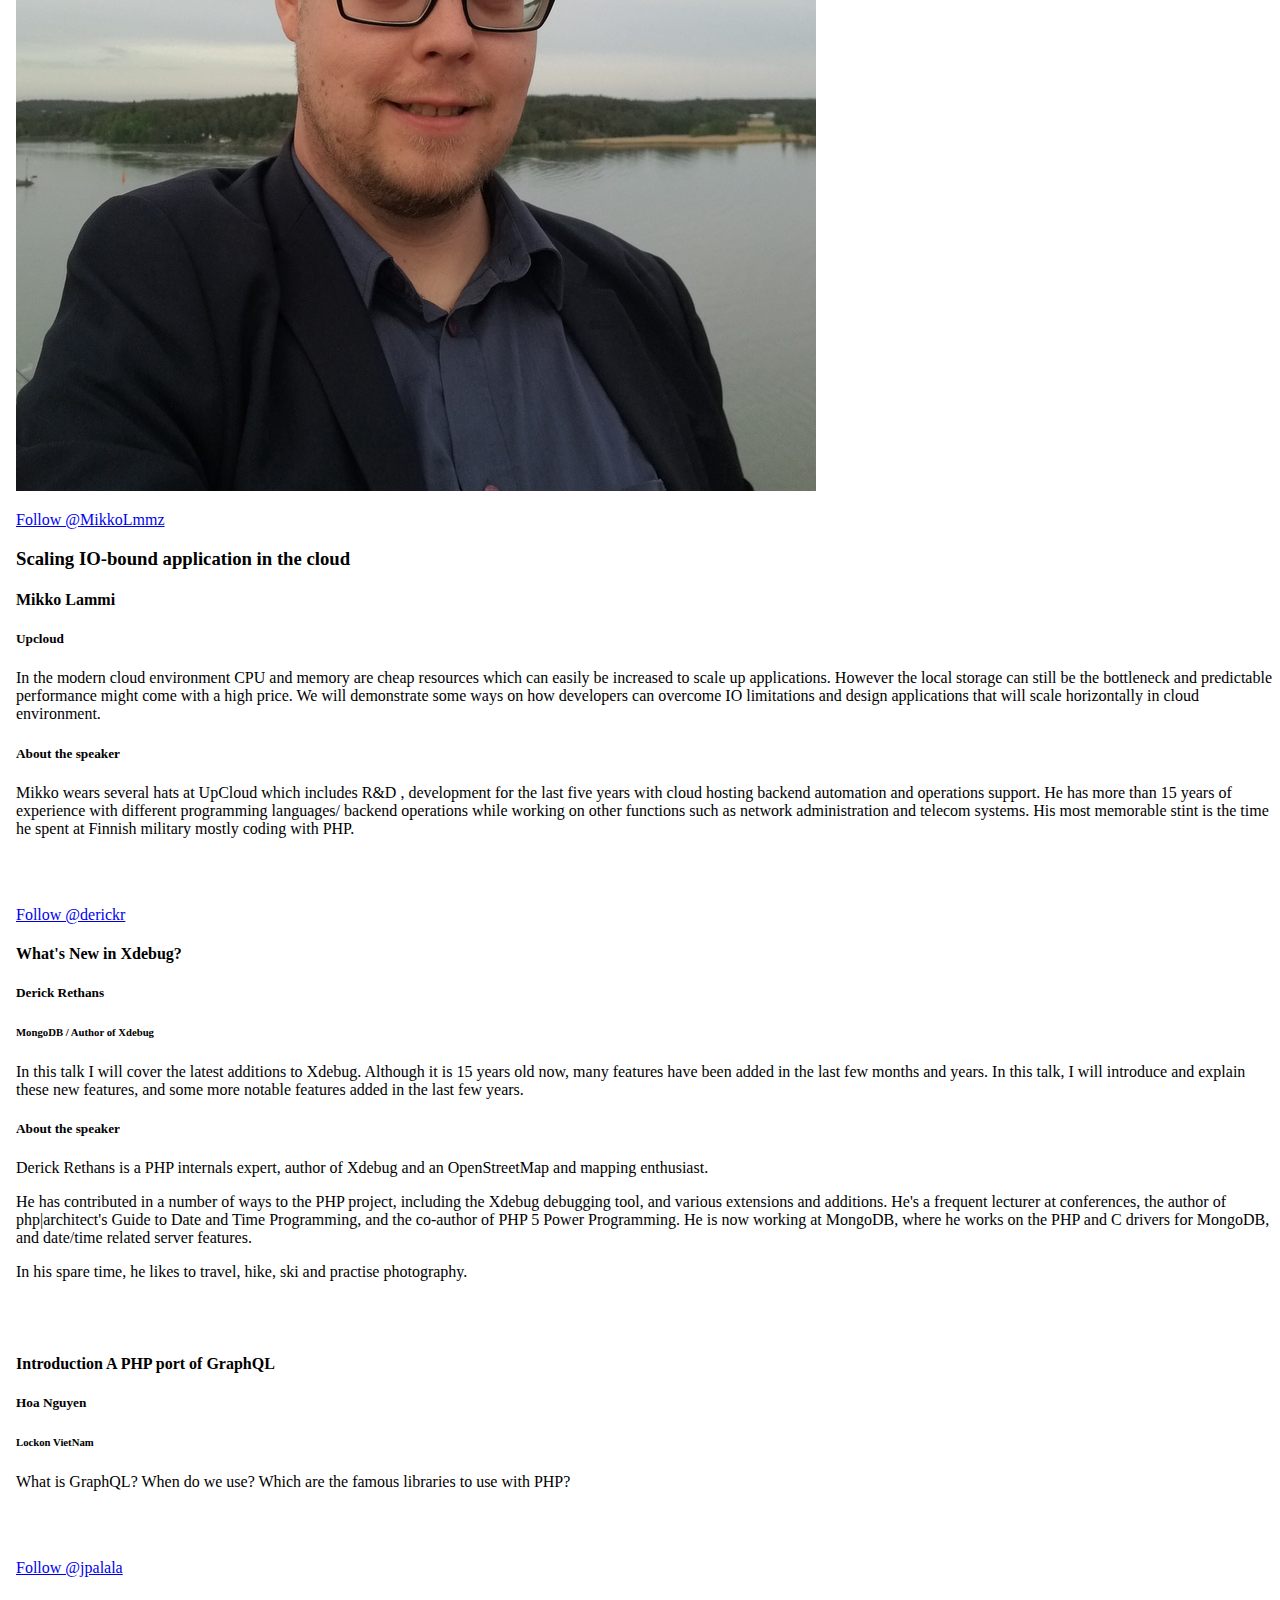
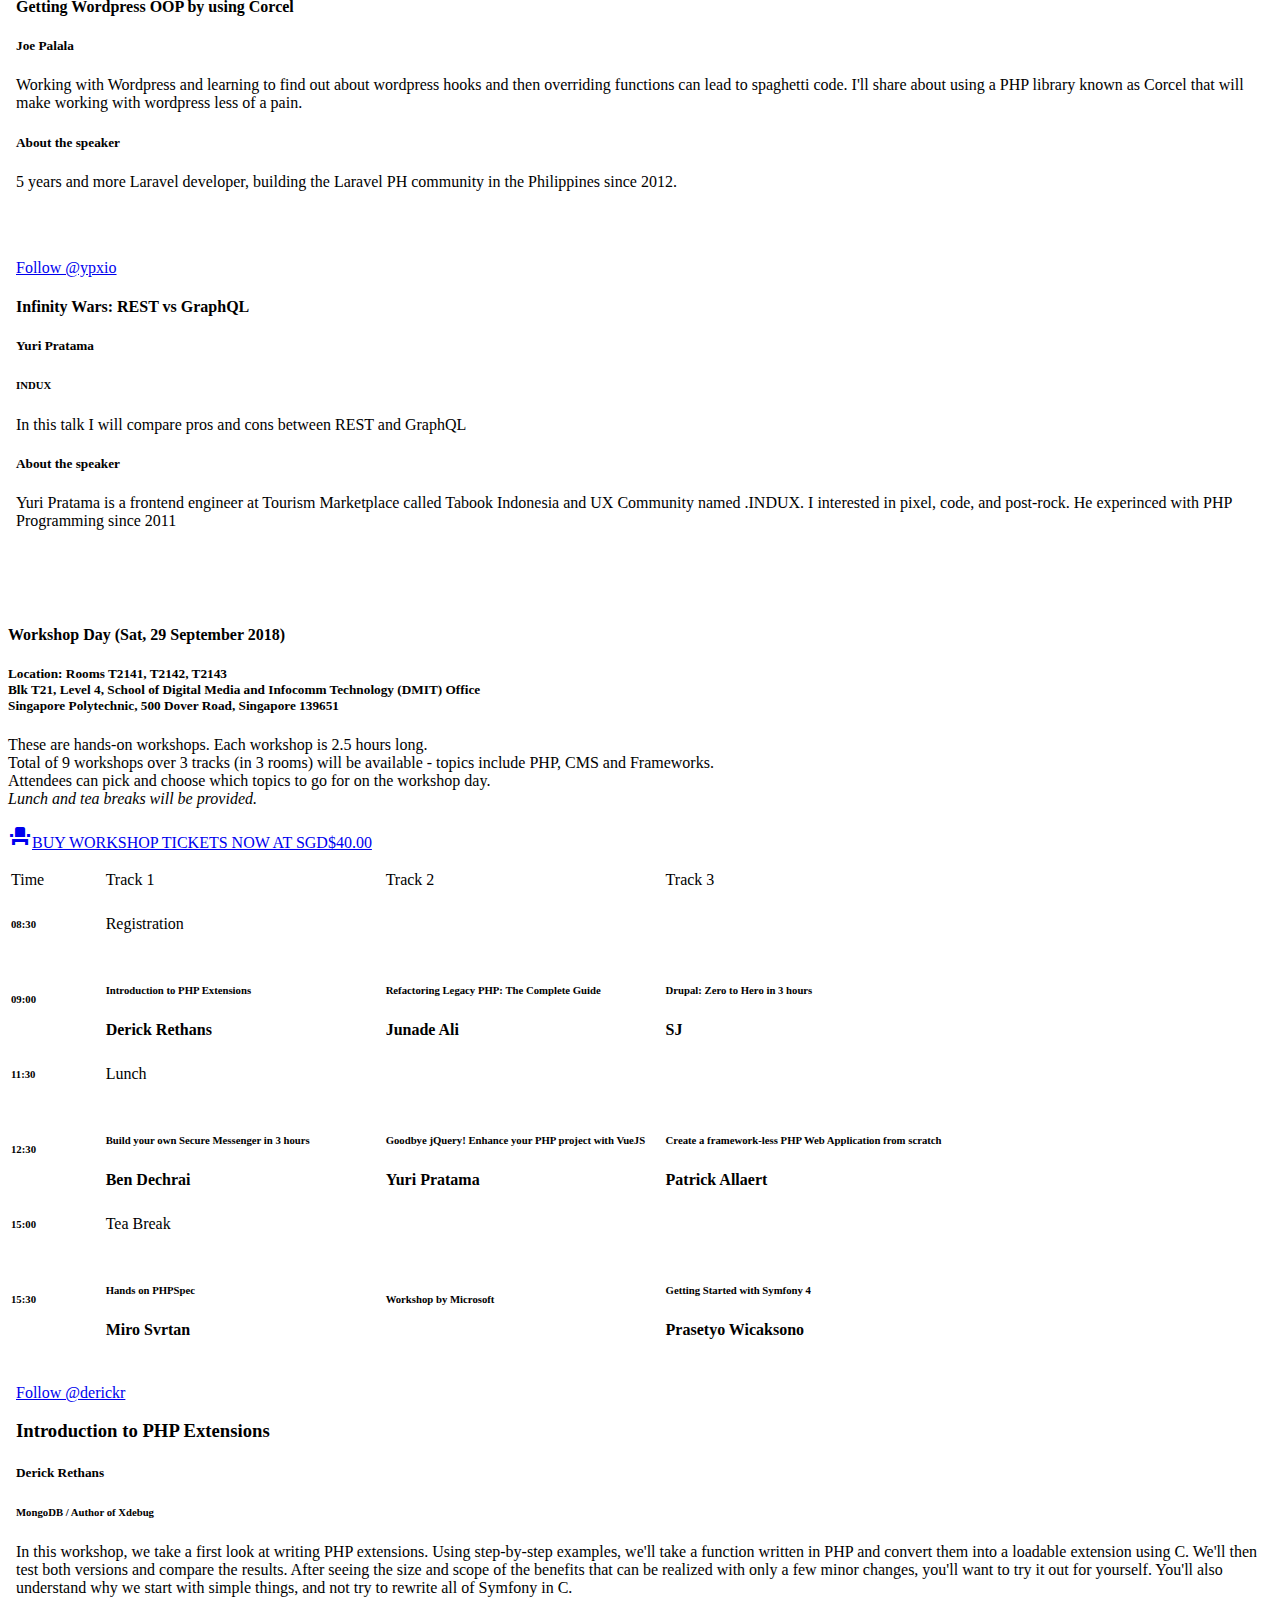
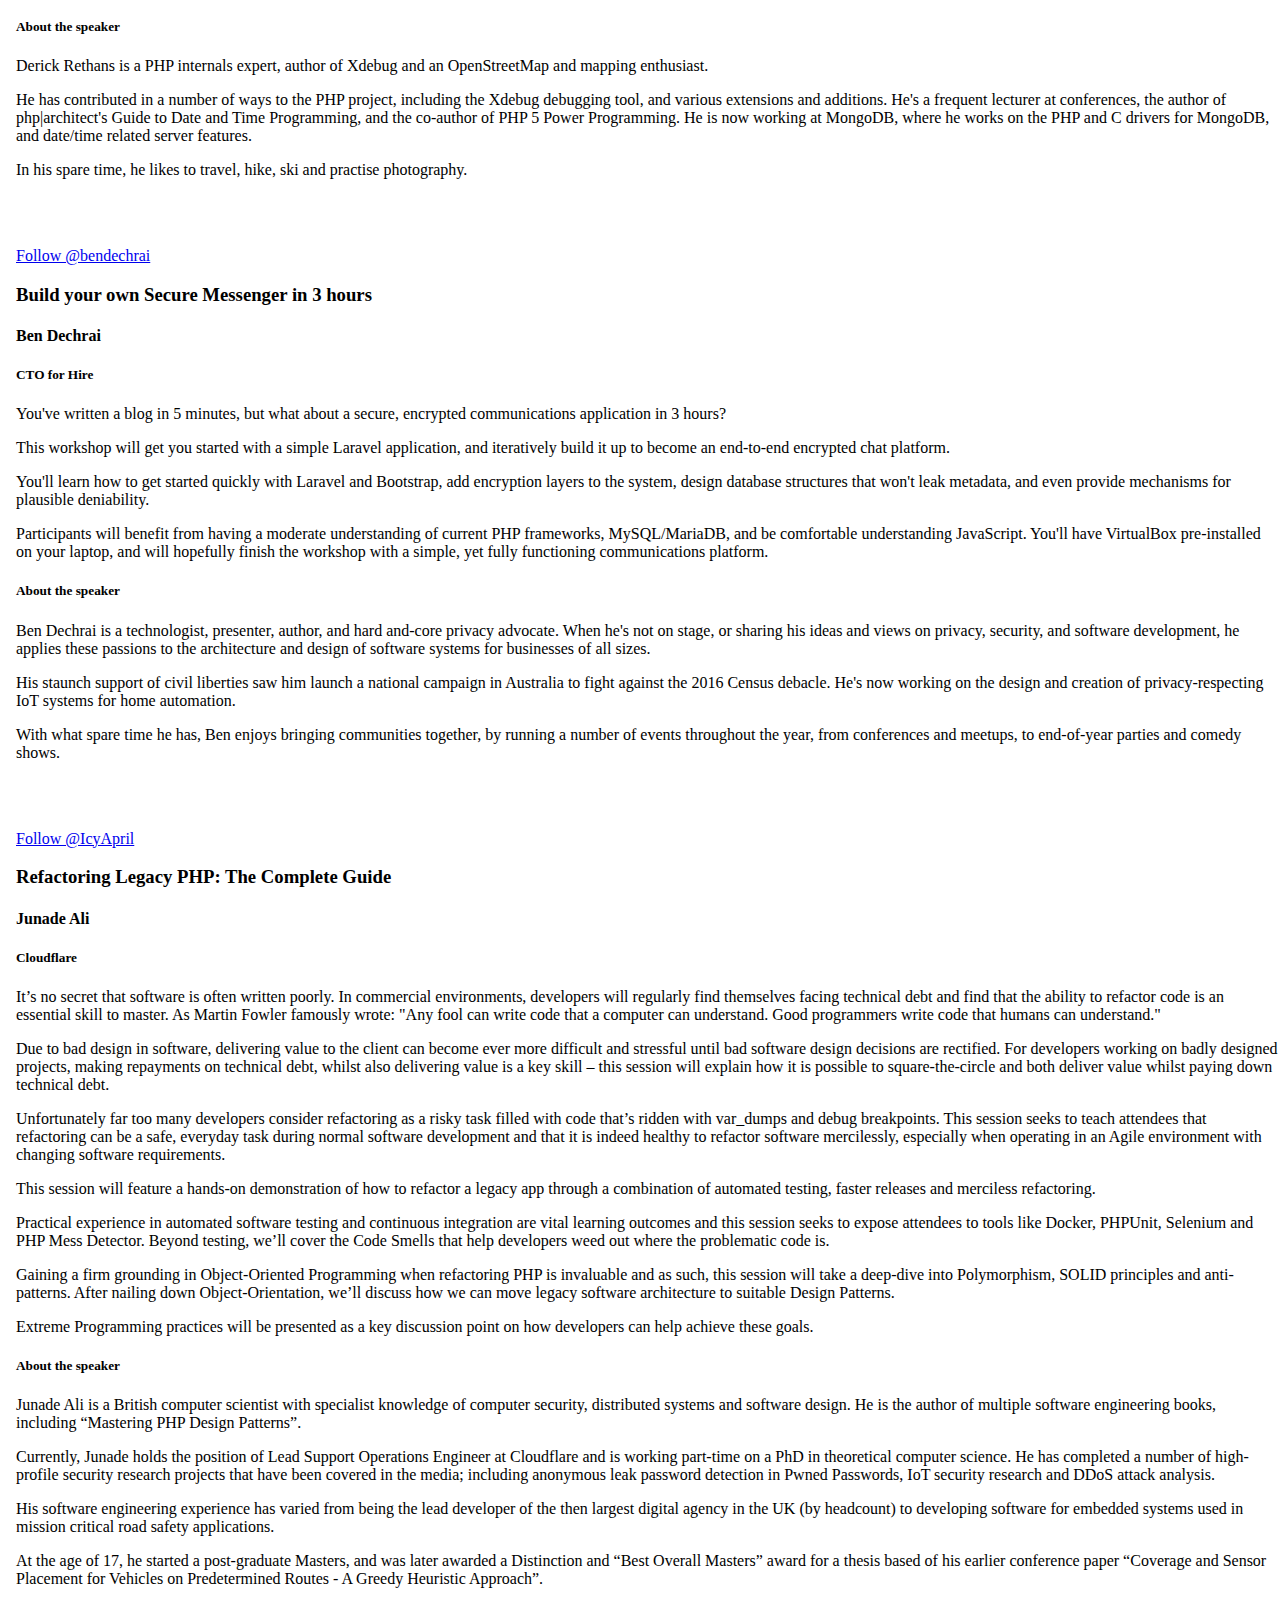
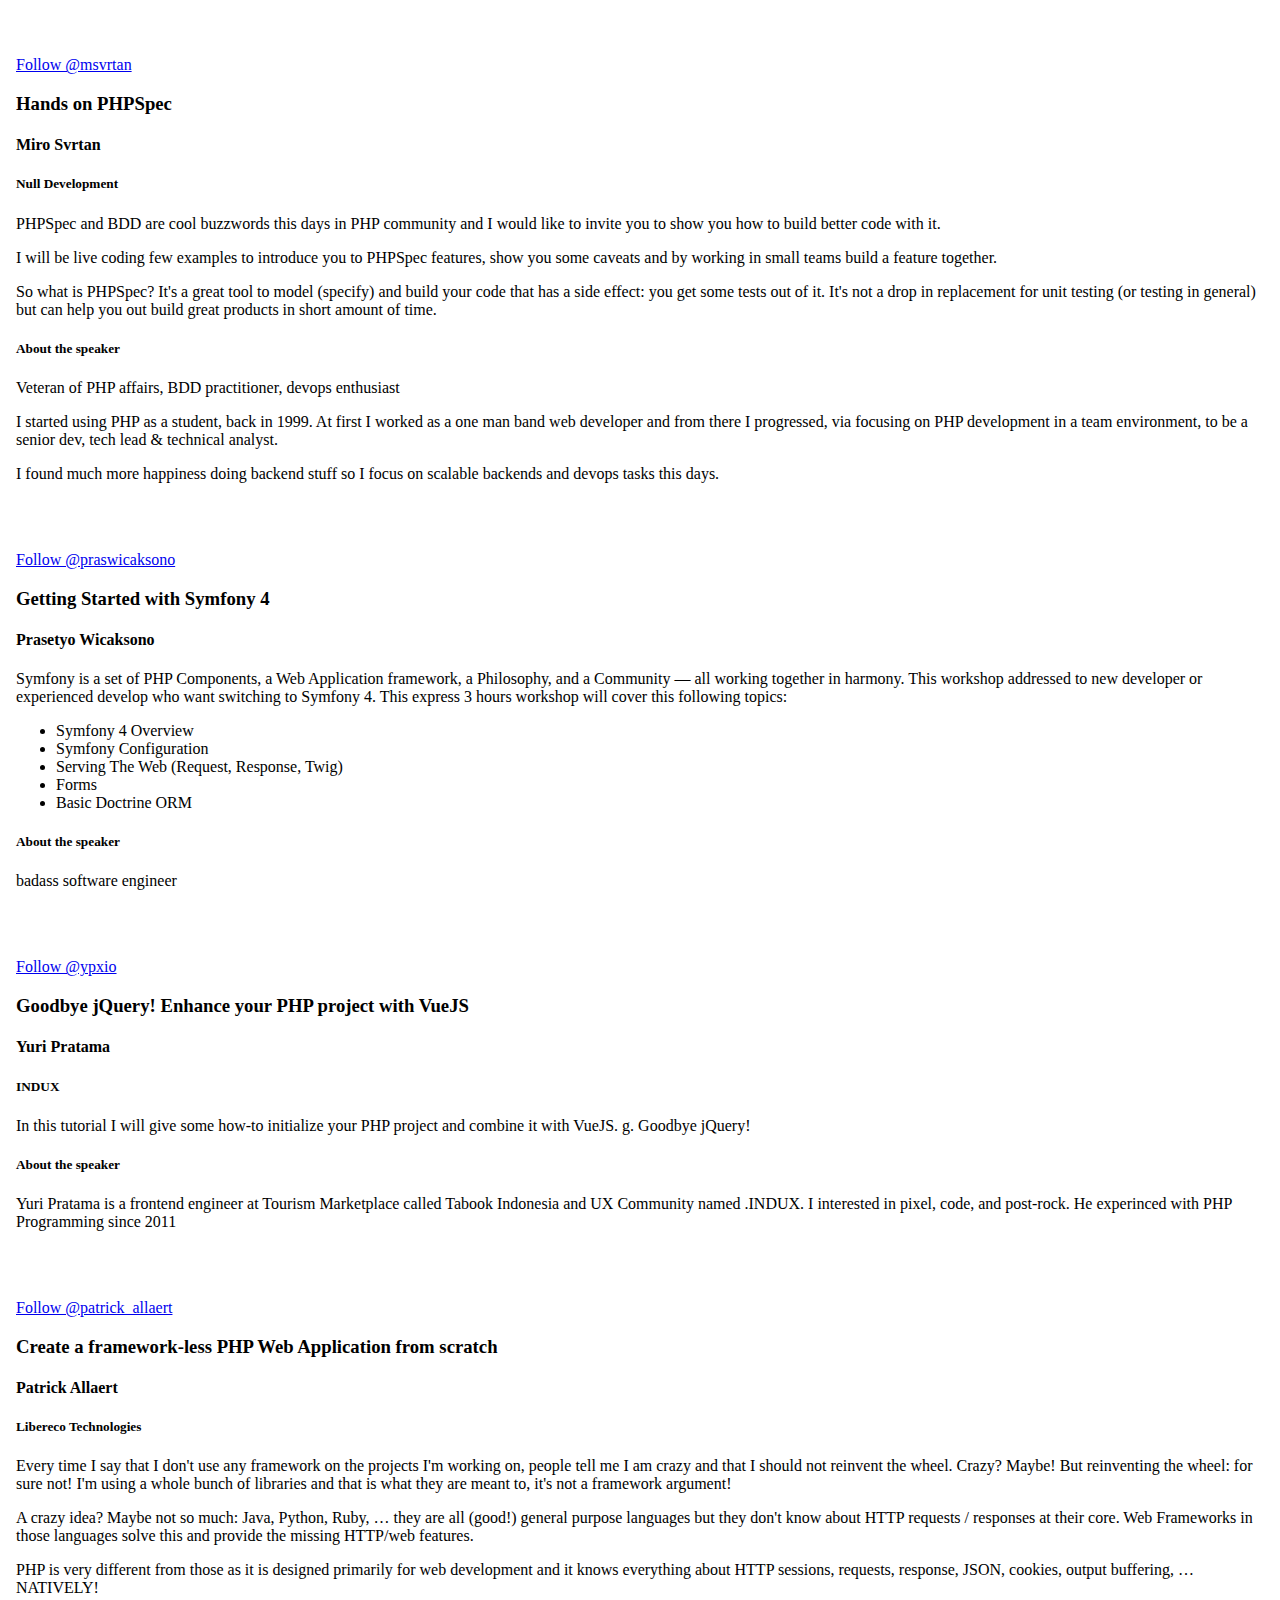
==== commit debe46b1: "Fix typo in title of Mizan's talk." ====
--- a/index.html
+++ b/index.html
@@ -407,7 +407,7 @@
 
                                     <tr class="indigo lighten-5">
                                         <td><h6>12:50</h6></td>
-                                        <td><h6>JSON data structure – the hidden gem inside your database enginendigo</h6>
+                                        <td><h6>JSON data structure – the hidden gem inside your database engine</h6>
                                             <strong>Mizanur Rahman</strong></td>
                                         <td class="yellow lighten-4"><h6>12:50</h6></td>
                                         <td class="yellow lighten-4"><h6>Sponsored Talk: JetBrains</h6></td>
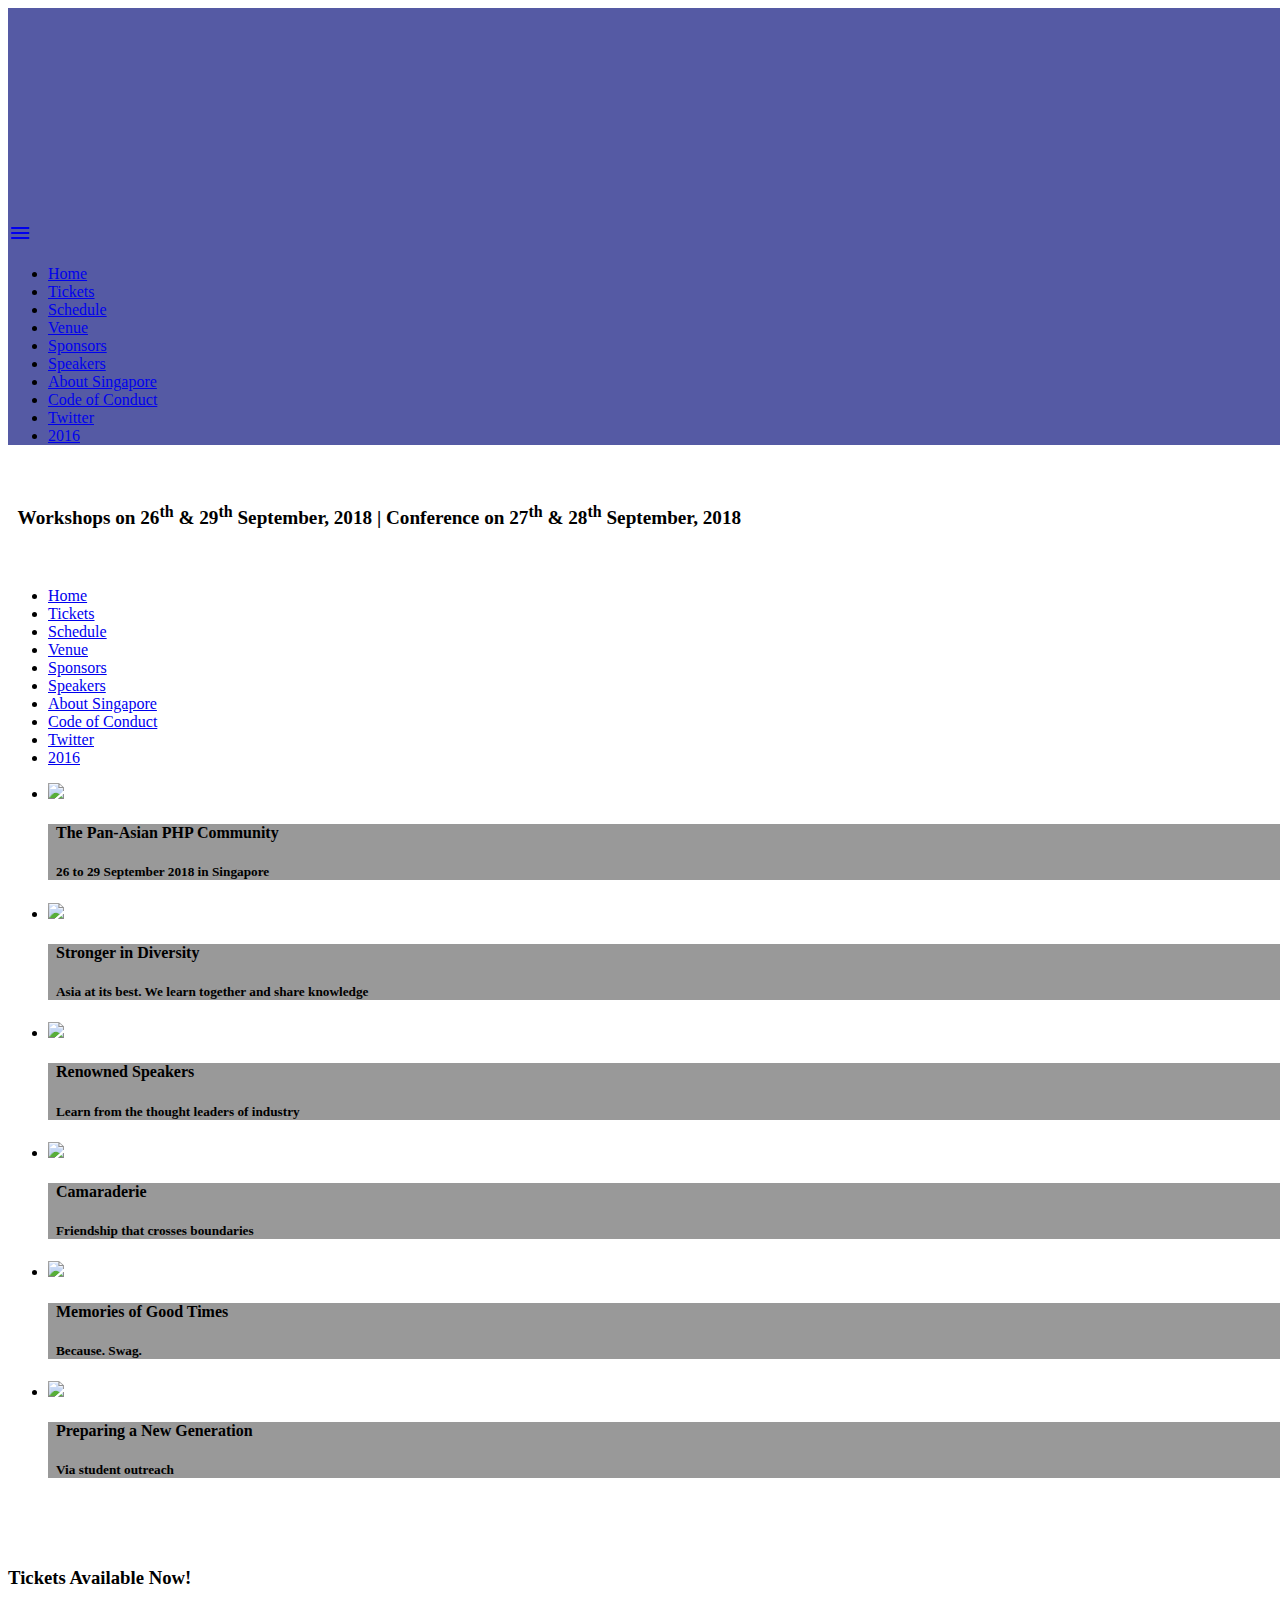
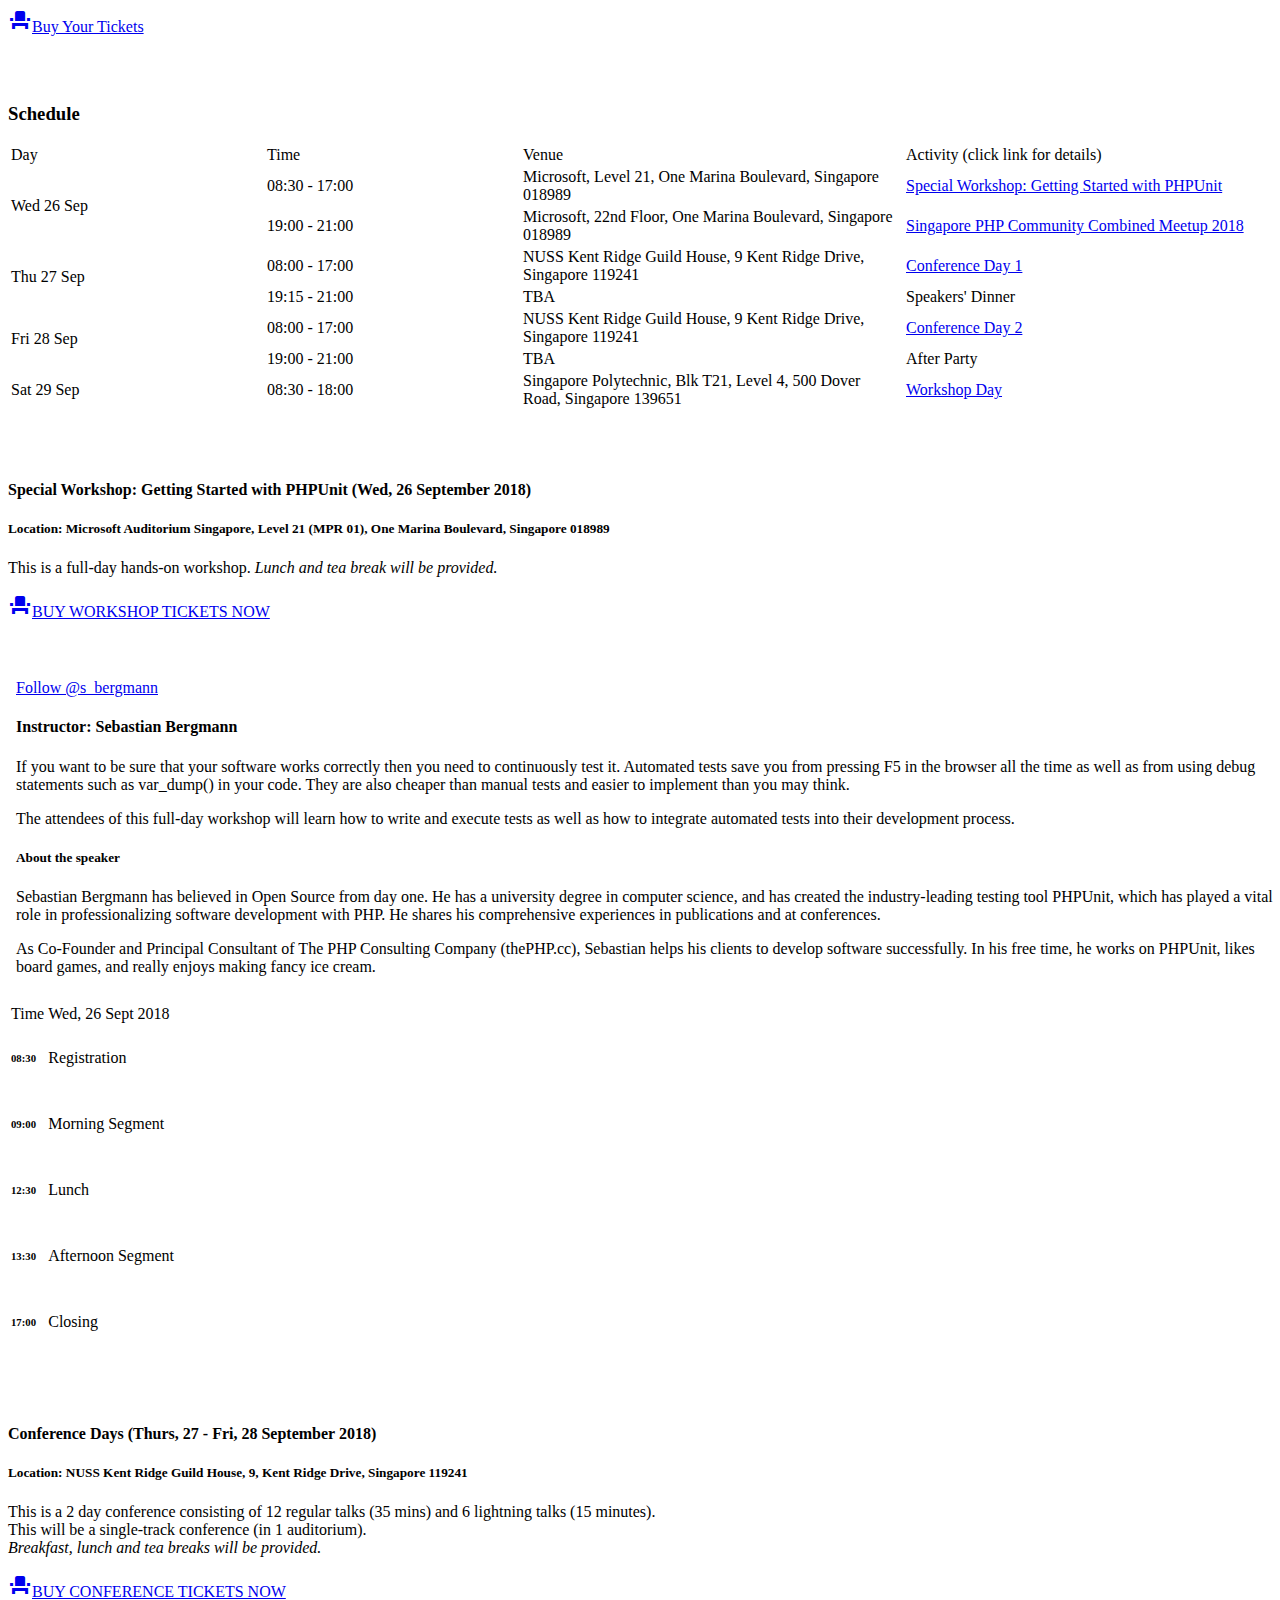
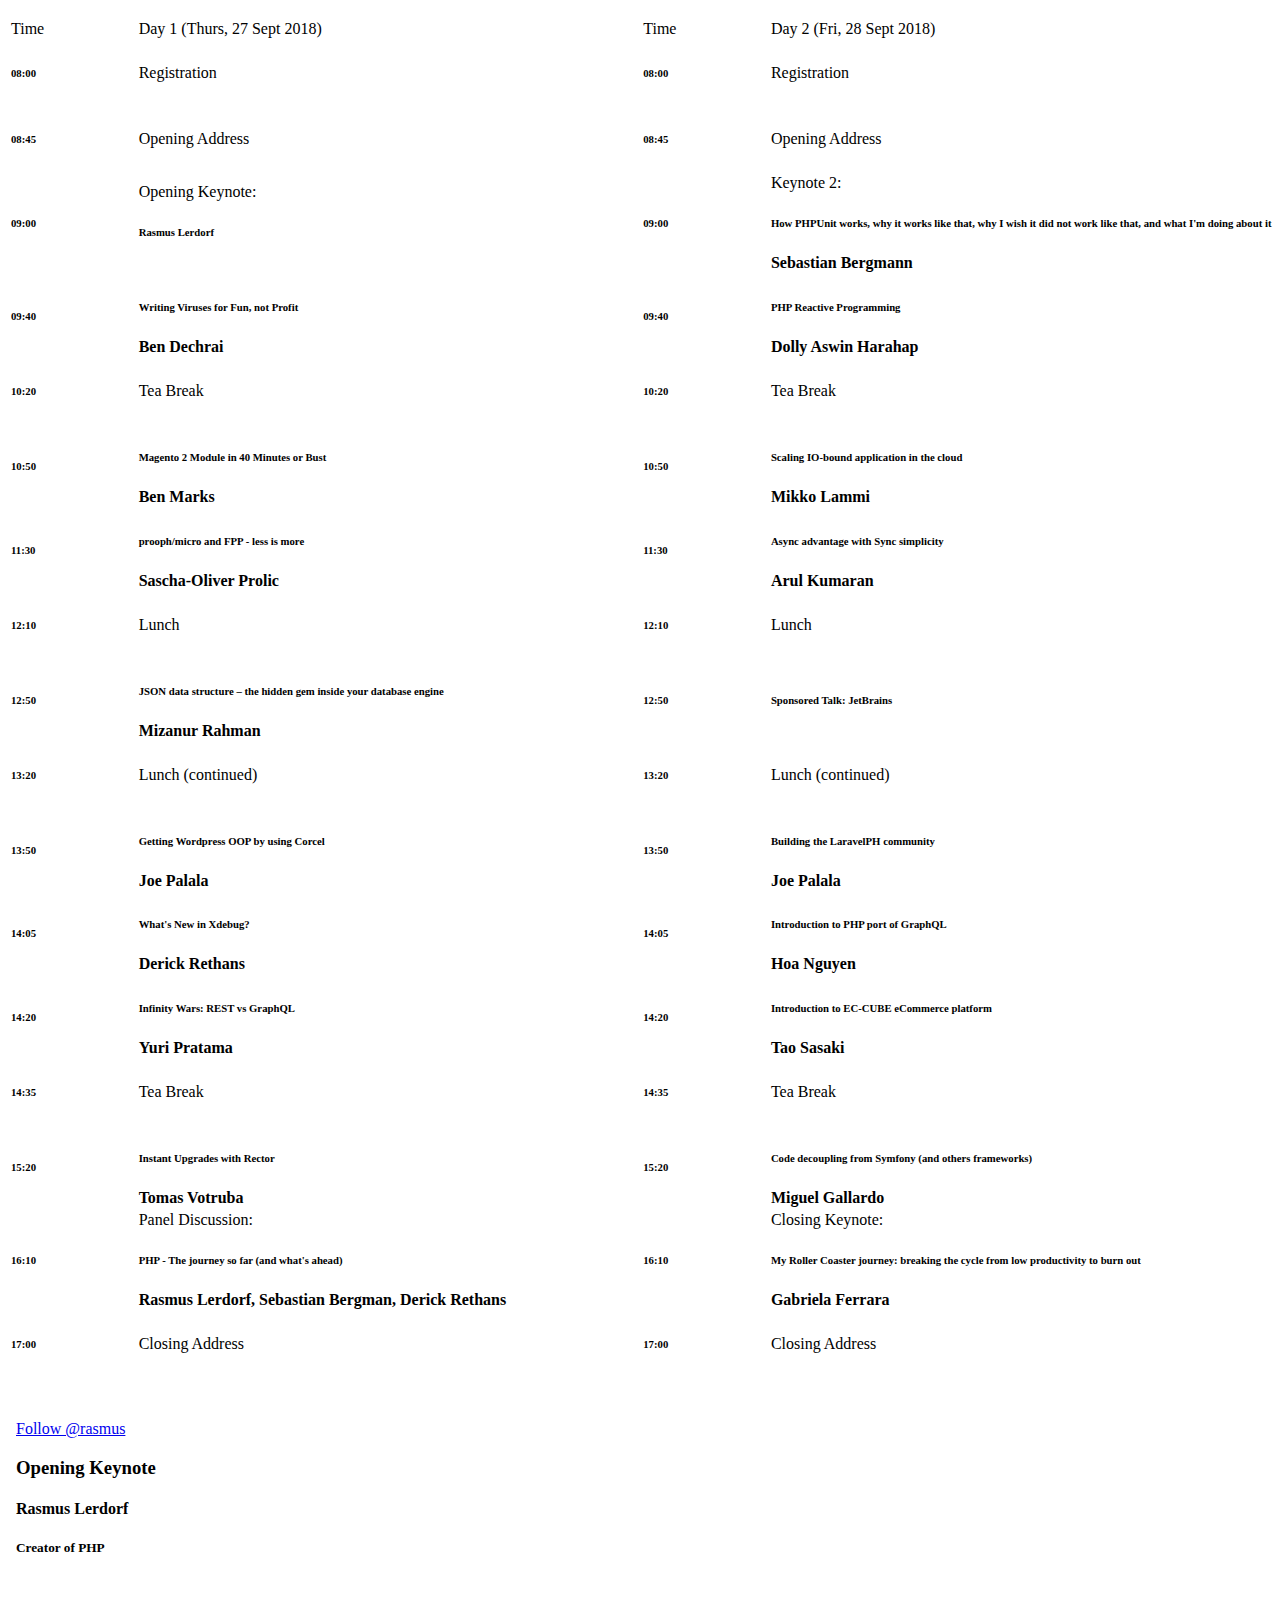
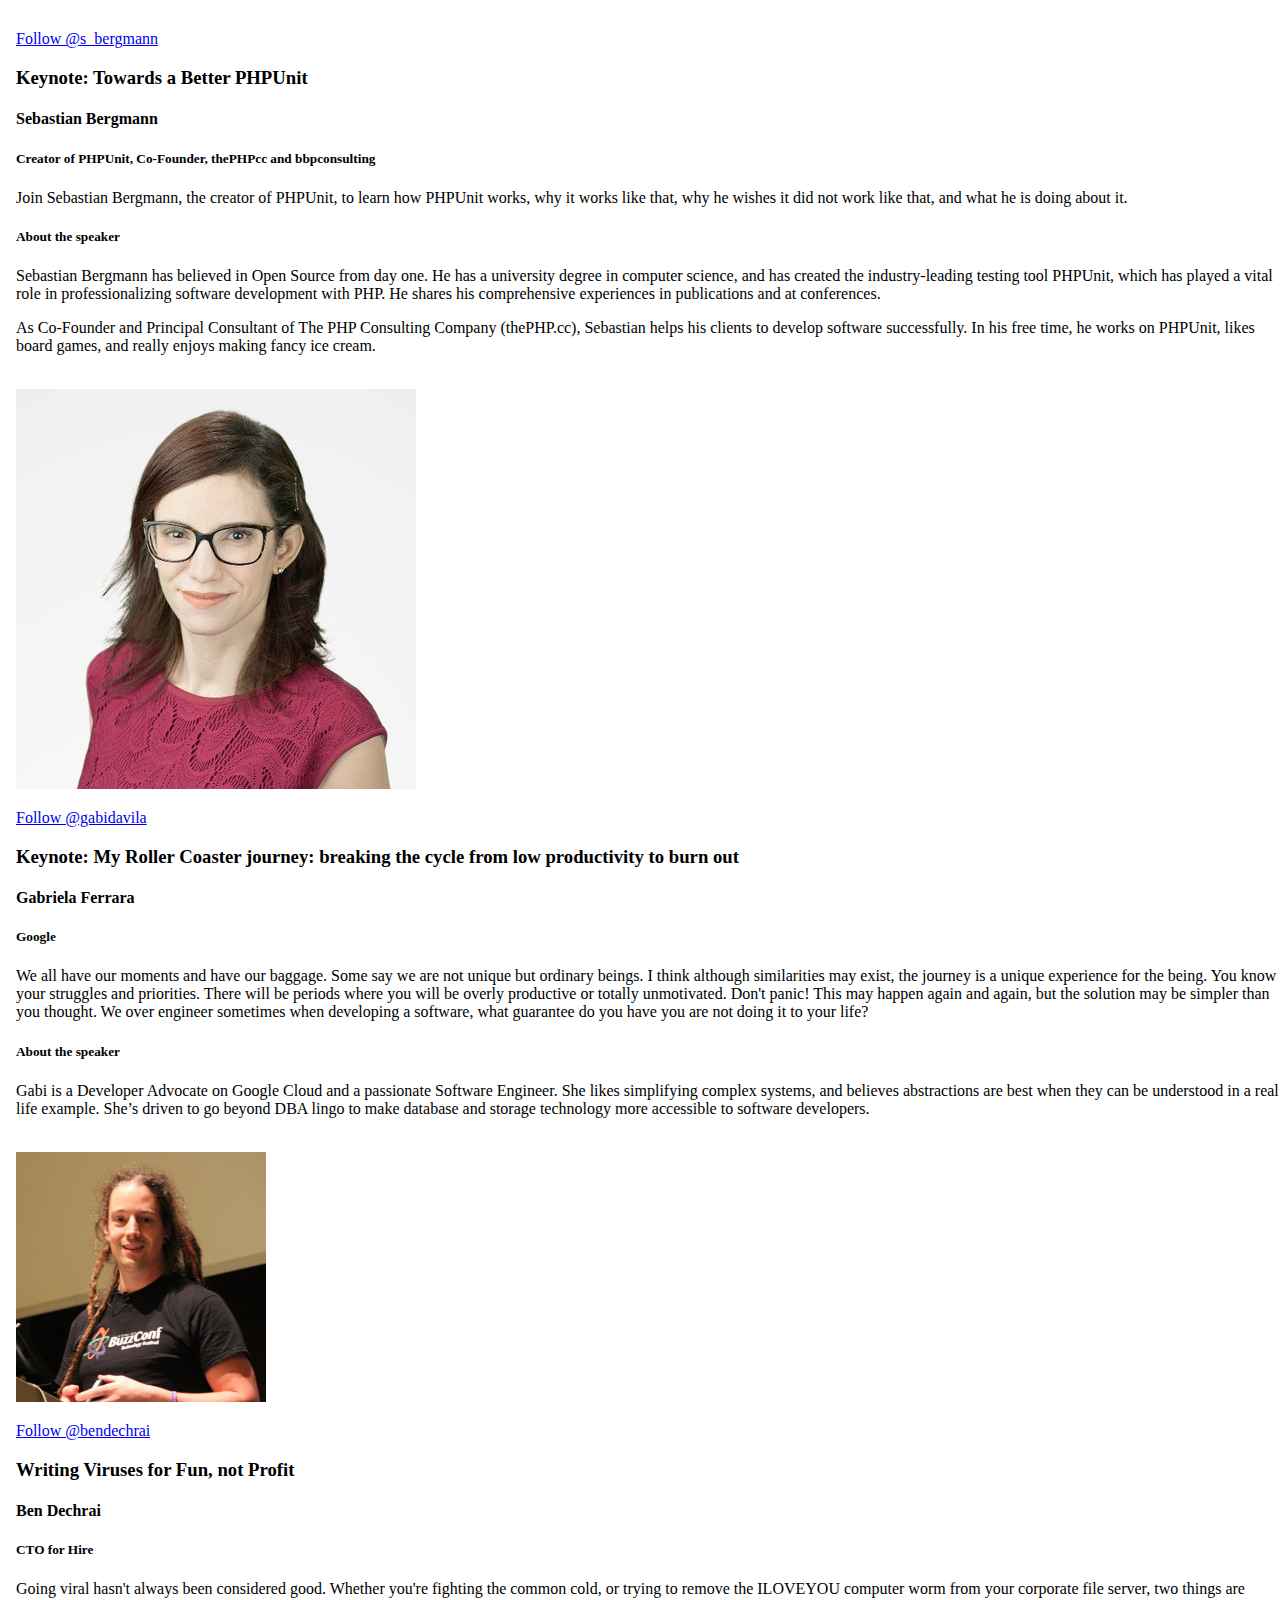
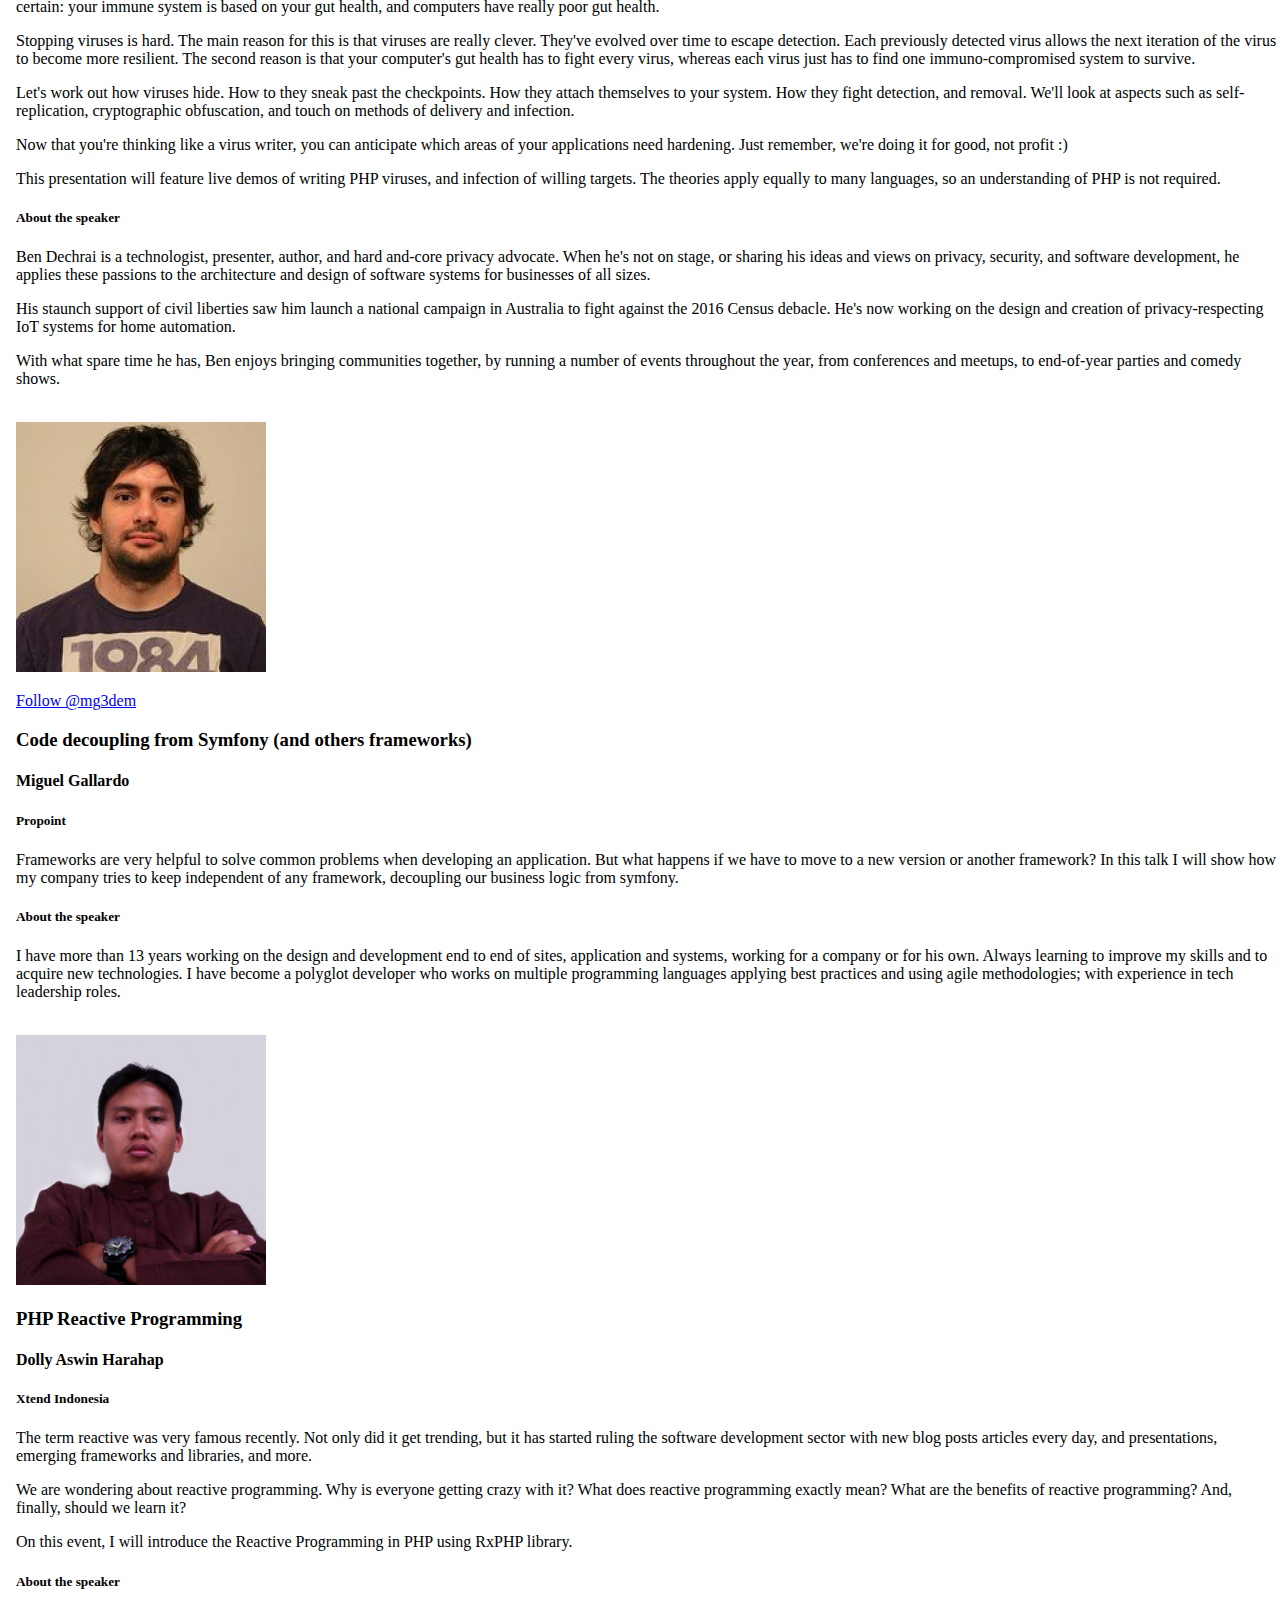
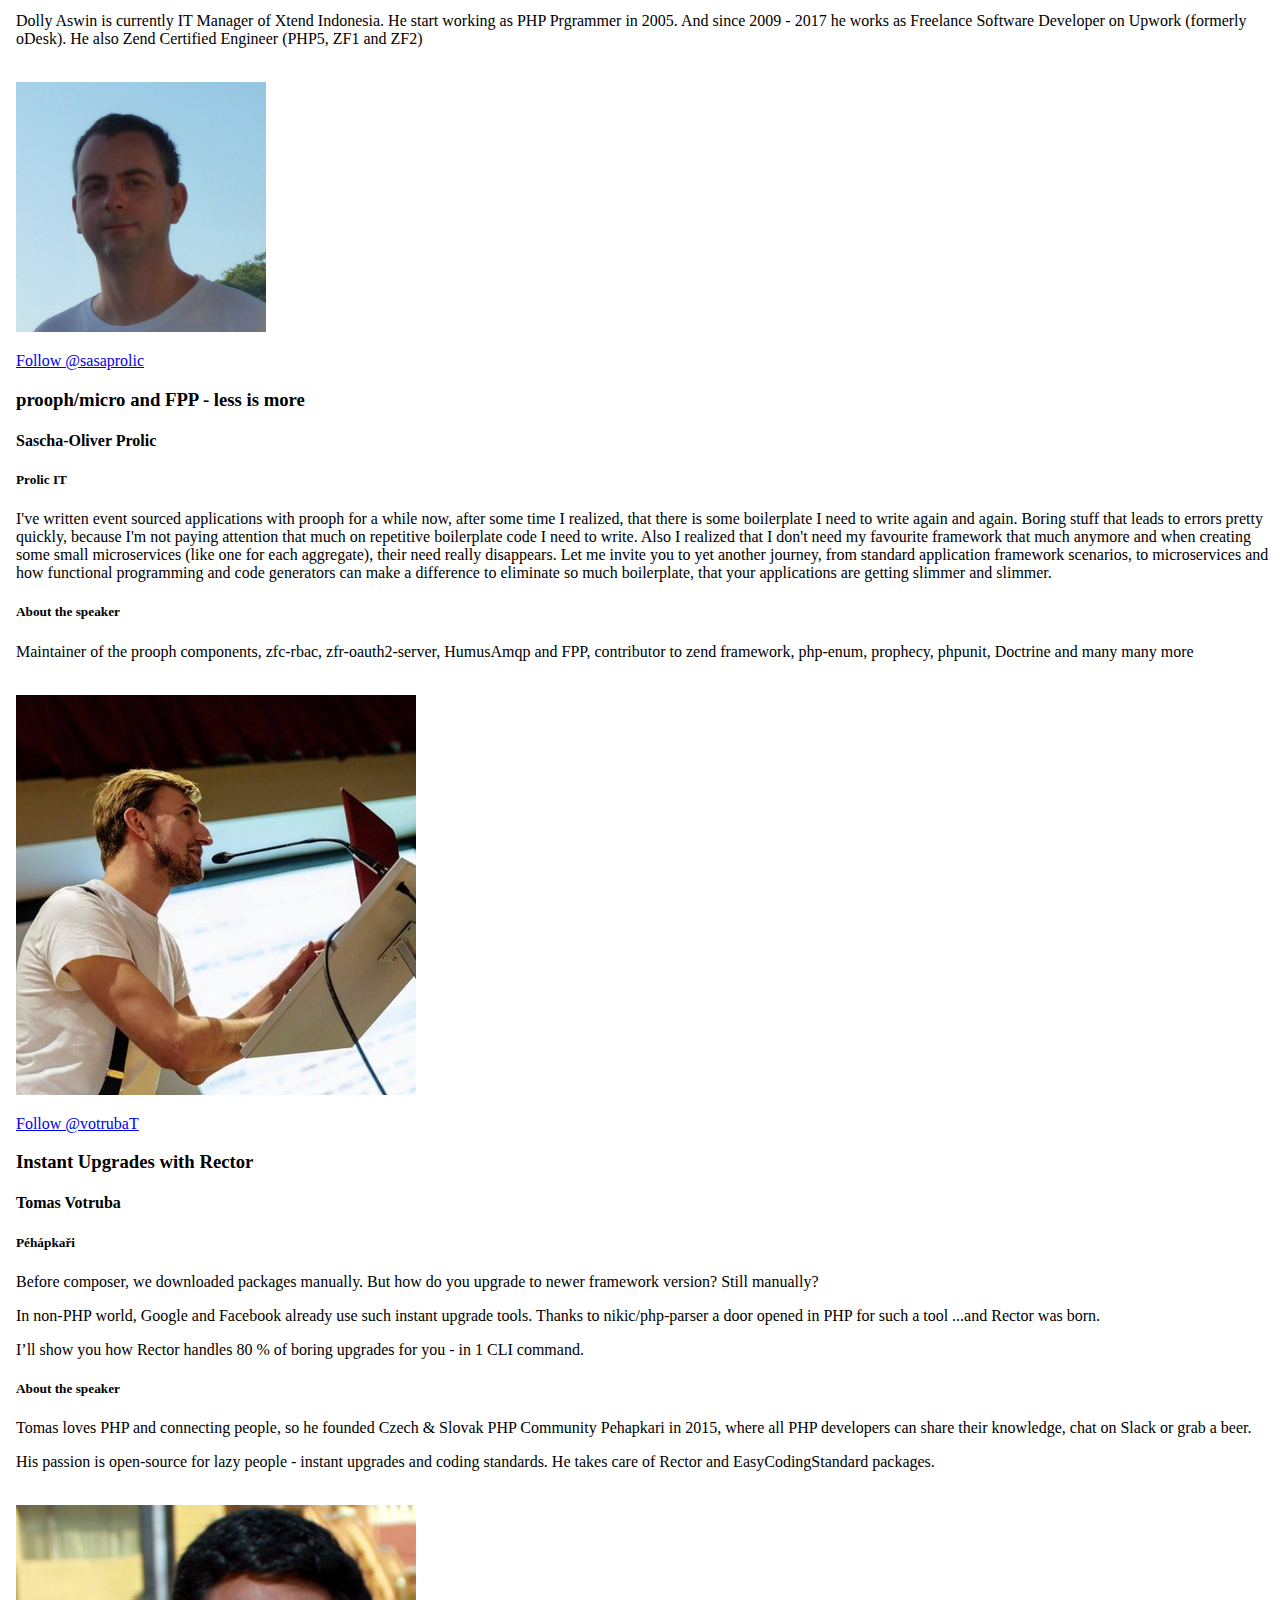
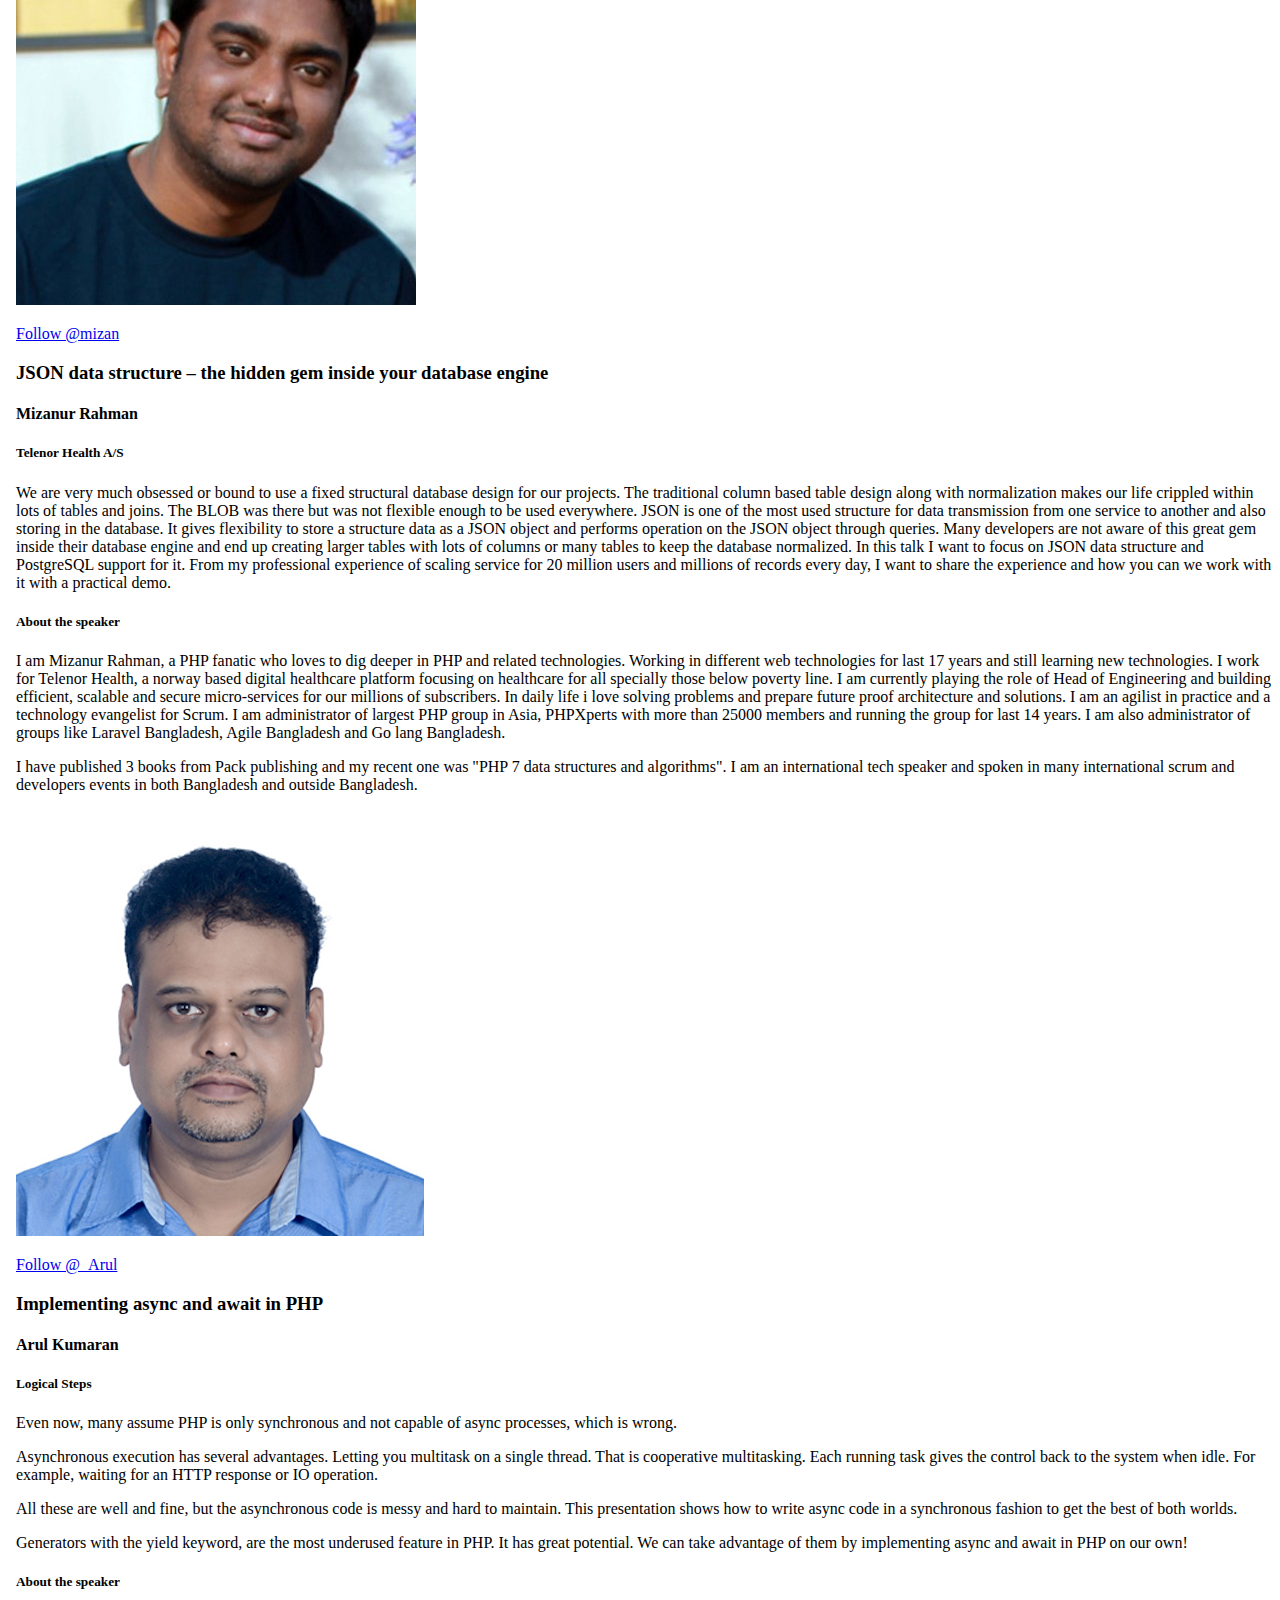
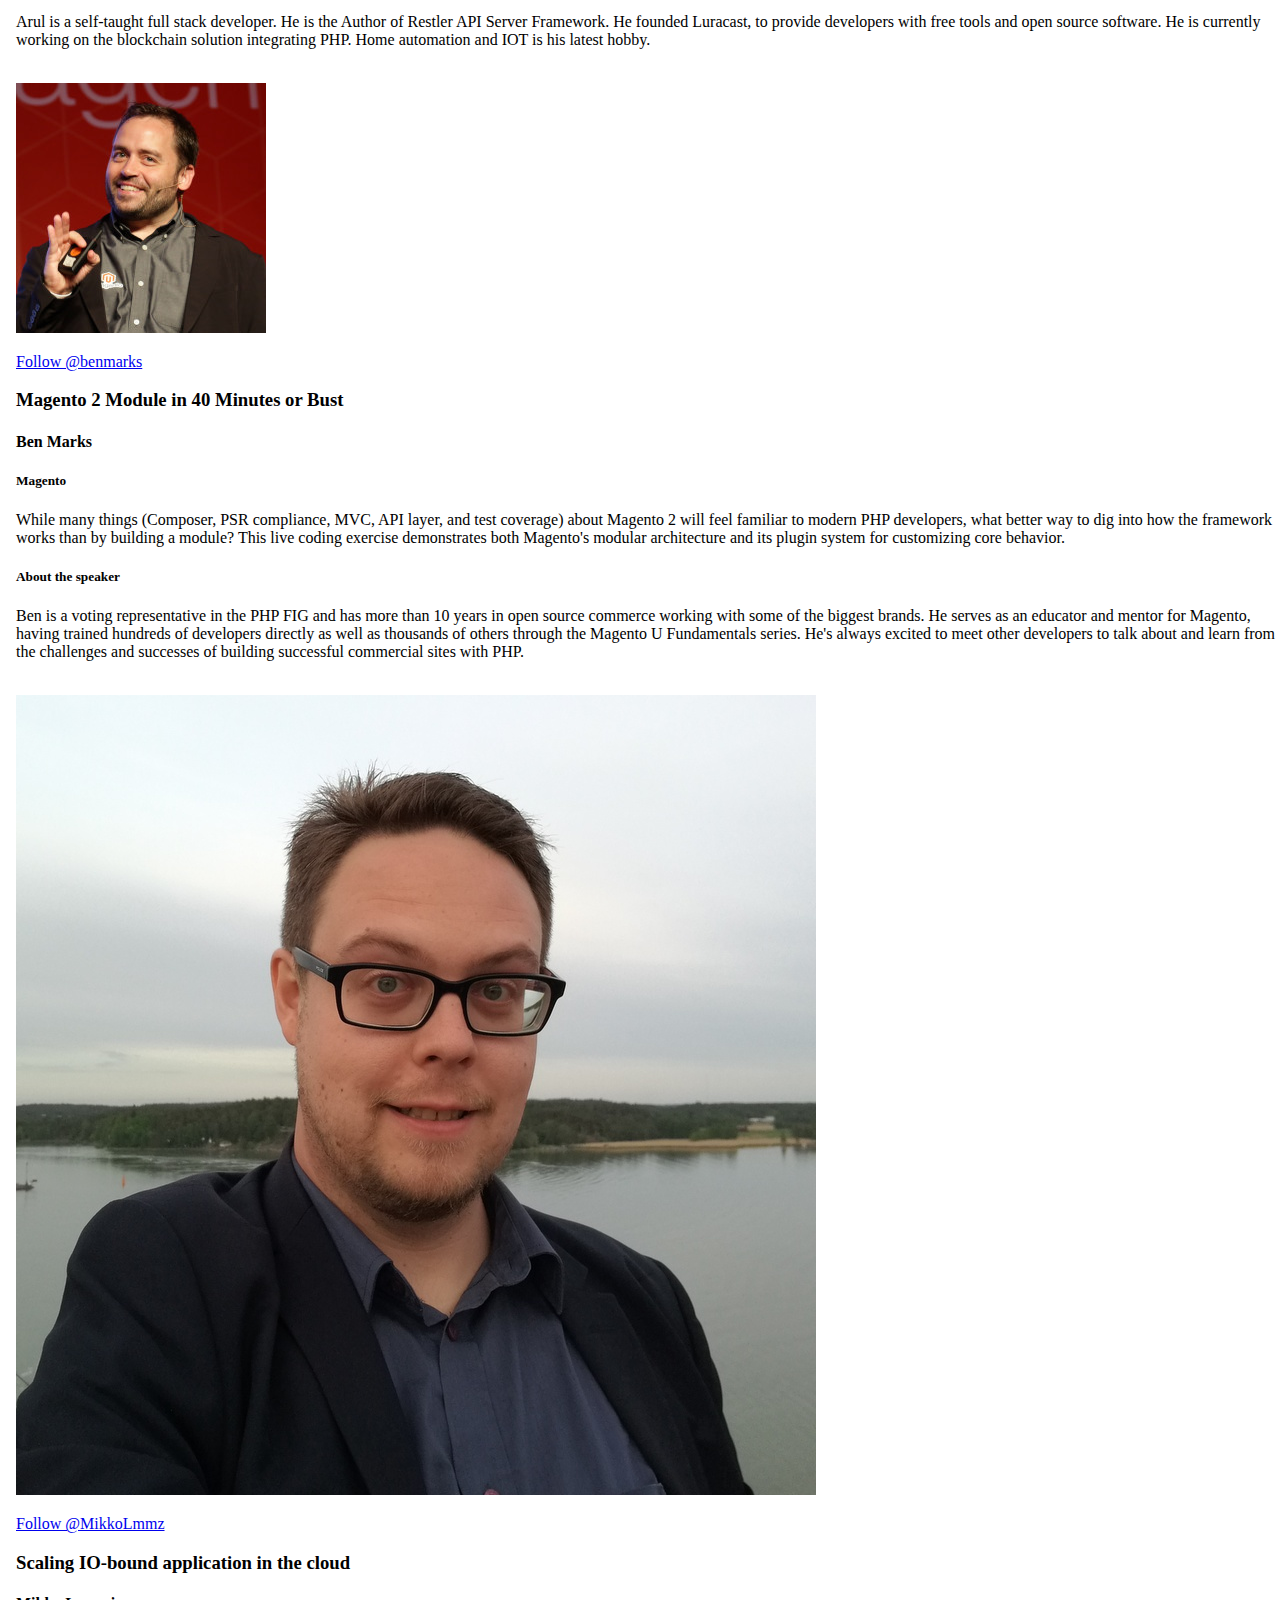
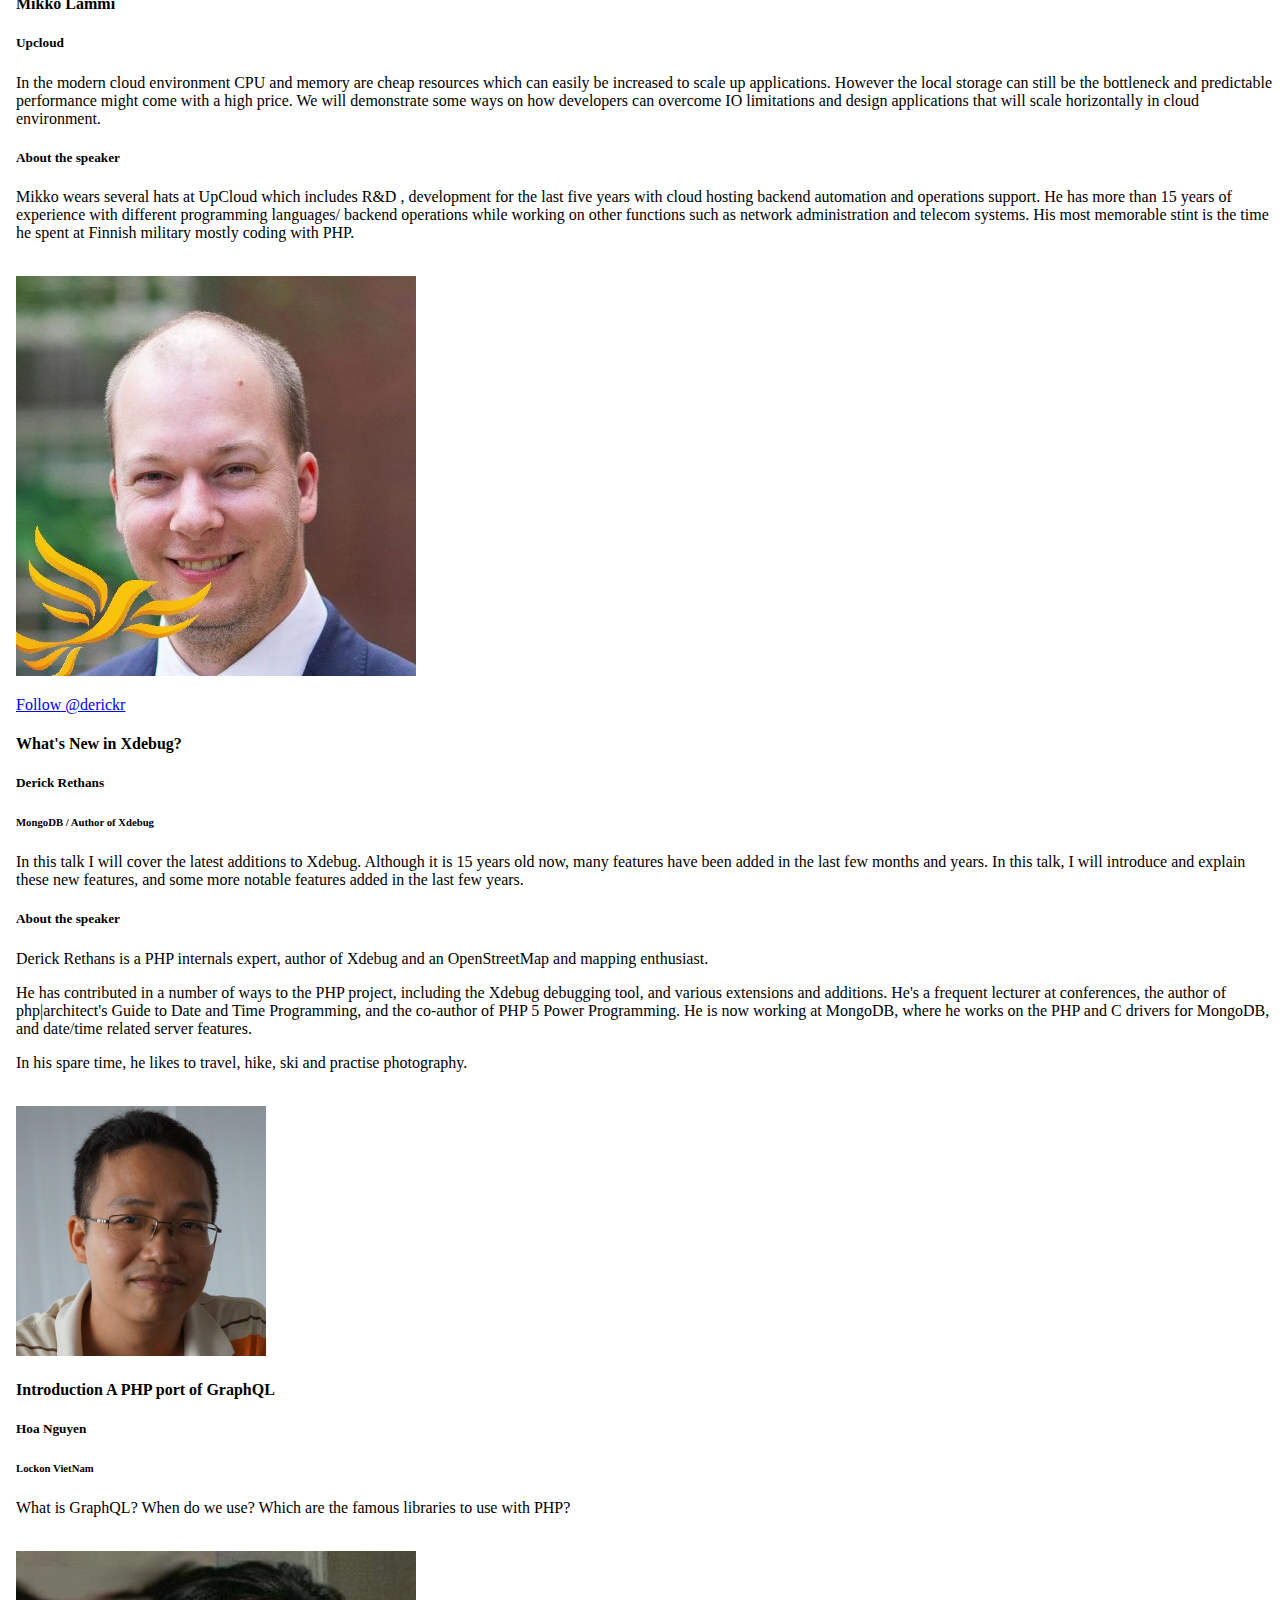
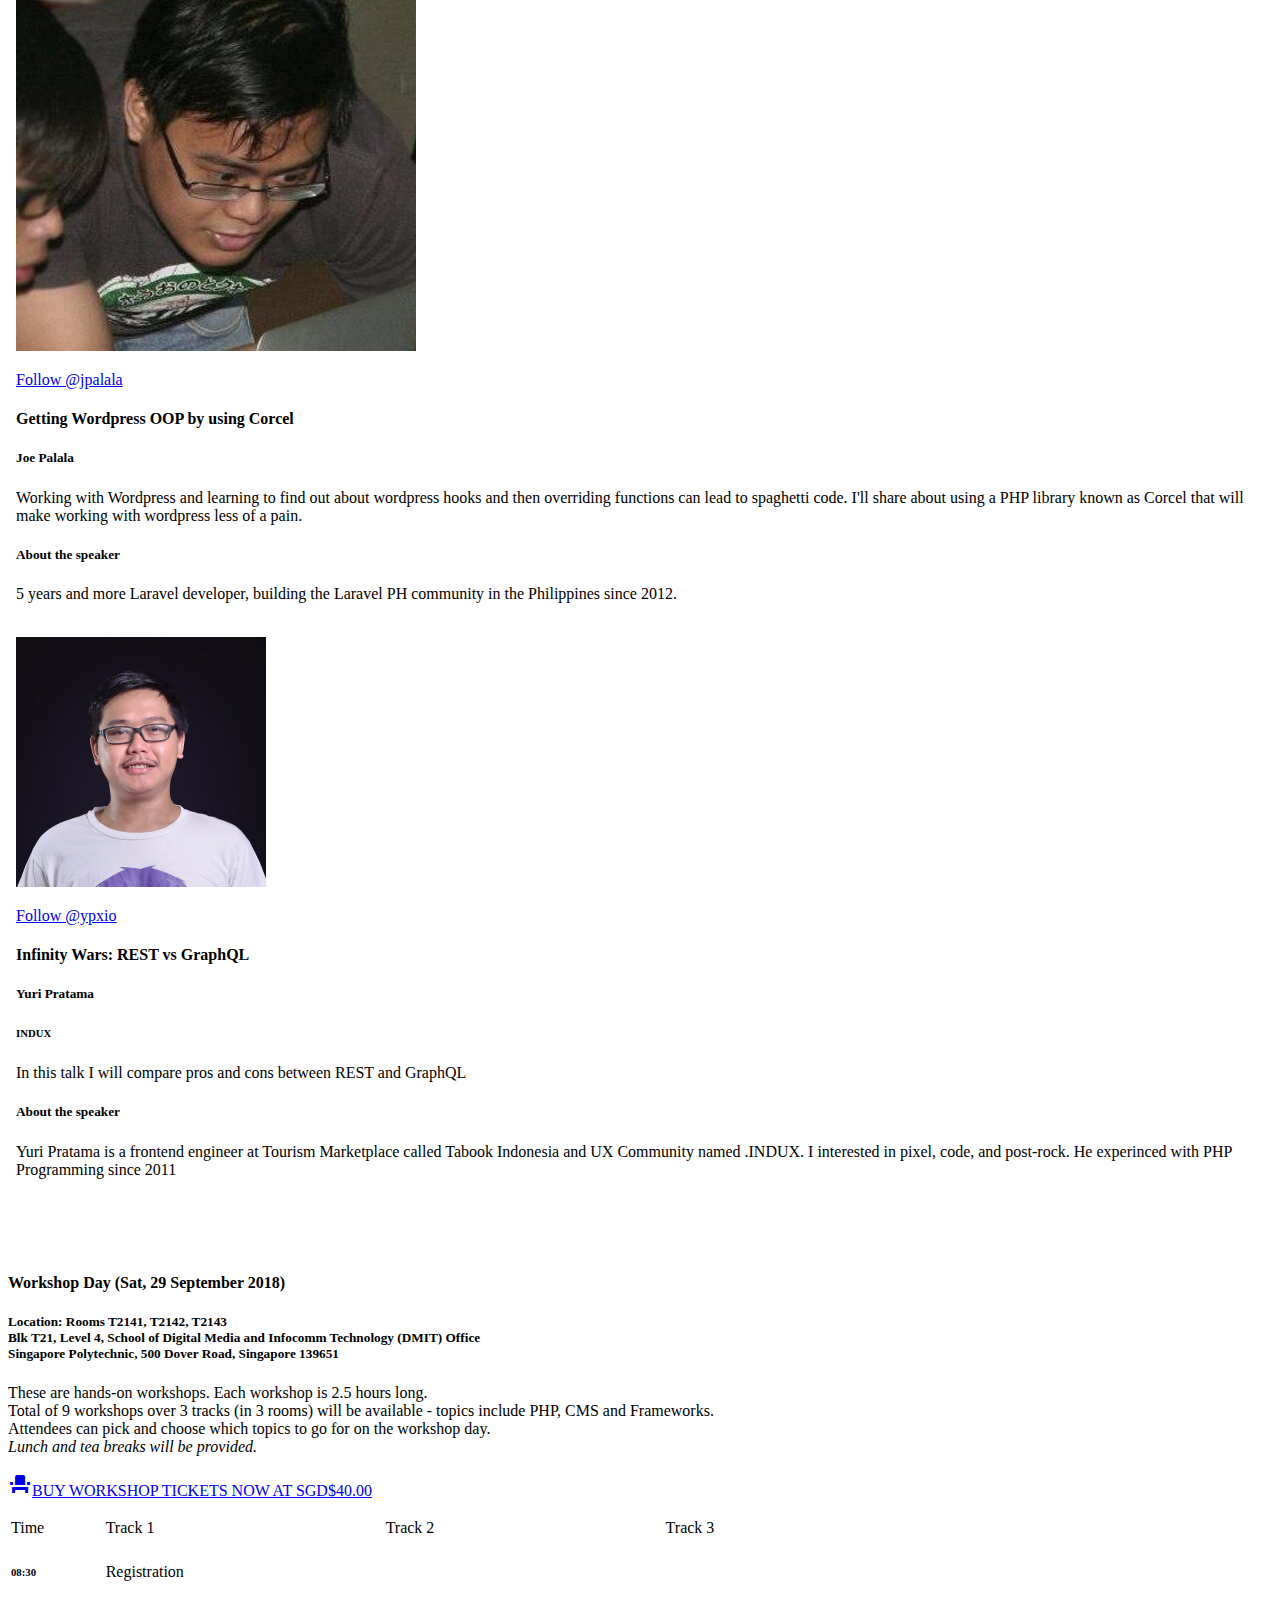
==== commit b3dbd75d: "Merge pull request #6 from robertsky/master" ====
--- a/index.html
+++ b/index.html
@@ -65,7 +65,8 @@
     <div class="navbar-fixed">
         <nav>
             <div class="nav-wrapper">
-                <a href="/" class="brand-logo"><span>PHPConf.Asia</span></a>
+                <a href="/" class="brand-logo hide-on-med-and-down"><span>PHPConf.Asia</span></a>
+                <a href="/" class="brand-logo center hide-on-large-only"><span>PHPConf.Asia</span></a>
                 <a href="#" data-target="mobile-nav" class="sidenav-trigger"><i class="material-icons">menu</i></a>
                 <ul class="right hide-on-med-and-down">
                     <li class="active"><a href="/">Home</a></li>
--- a/styles/main-20180401.css
+++ b/styles/main-20180401.css
@@ -6,15 +6,6 @@
 nav .nav-wrapper,
 footer.page-footer {
     background-color: #555AA4;
-}
-
-.brand-logo {
-    margin-top: 0.2em;
-    background: top left no-repeat url("../images/phpconfasia-logo.png");
-    background-size: cover;
-    display: block;
-    width: 300px;
-    height: 105px;
 }
 
 a > span {
@@ -66,22 +57,42 @@
     font-size: 1.2em;
 }
 
-@media screen and (min-width: 992px) {
-    .brand-logo {
-        margin-left: 0.2em;
+nav .brand-logo span {
+    margin-top: 0.2em;
+    margin-left: 0.2em;
+    background: top left no-repeat url("../images/phpconfasia-logo.png");
+    background-size: cover;
+    display: block;
+    width: 300px;
+    height: 105px;
+    text-indent: 100%;
+    white-space: nowrap;
+    overflow: hidden;
+}
+
+@media only screen and (-Webkit-min-device-pixel-ratio: 1.5), only screen and (-moz-min-device-pixel-ratio: 1.5), only screen and (-o-min-device-pixel-ratio: 3/2), only screen and (min-device-pixel-ratio: 1.5) {
+    .brand-logo span {
+        background: top left no-repeat url("../images/phpconfasia-logo@2x.png");
+        background-size: 300px 105px;
     }
 }
 
-@media all and (max-width: 450px) {
-    .brand-logo {
-        width: 200px;
-        height: 70px;
+@media screen and (max-width: 600px) {
+    nav .brand-logo span {
+        margin-top: 0em;
+        margin-left: 0em;
+        width: 160px;
+        height: 56px;
+        background-size: 160px 56px;
     }
 }
 
-@media only screen and (-Webkit-min-device-pixel-ratio: 1.5), only screen and (-moz-min-device-pixel-ratio: 1.5), only screen and (-o-min-device-pixel-ratio: 3/2), only screen and (min-device-pixel-ratio: 1.5) {
-    .brand-logo {
-        background: top left no-repeat url("../images/phpconfasia-logo@2x.png");
-        background-size: 300px 105px;
+@media screen and (min-width: 601px) and (max-width: 992px) {
+    nav .brand-logo span {
+        margin-top: 0em;
+        margin-left: 0em;
+        width: 185px;
+        height: 64px;
+        background-size: 185px 64px;
     }
-}+}
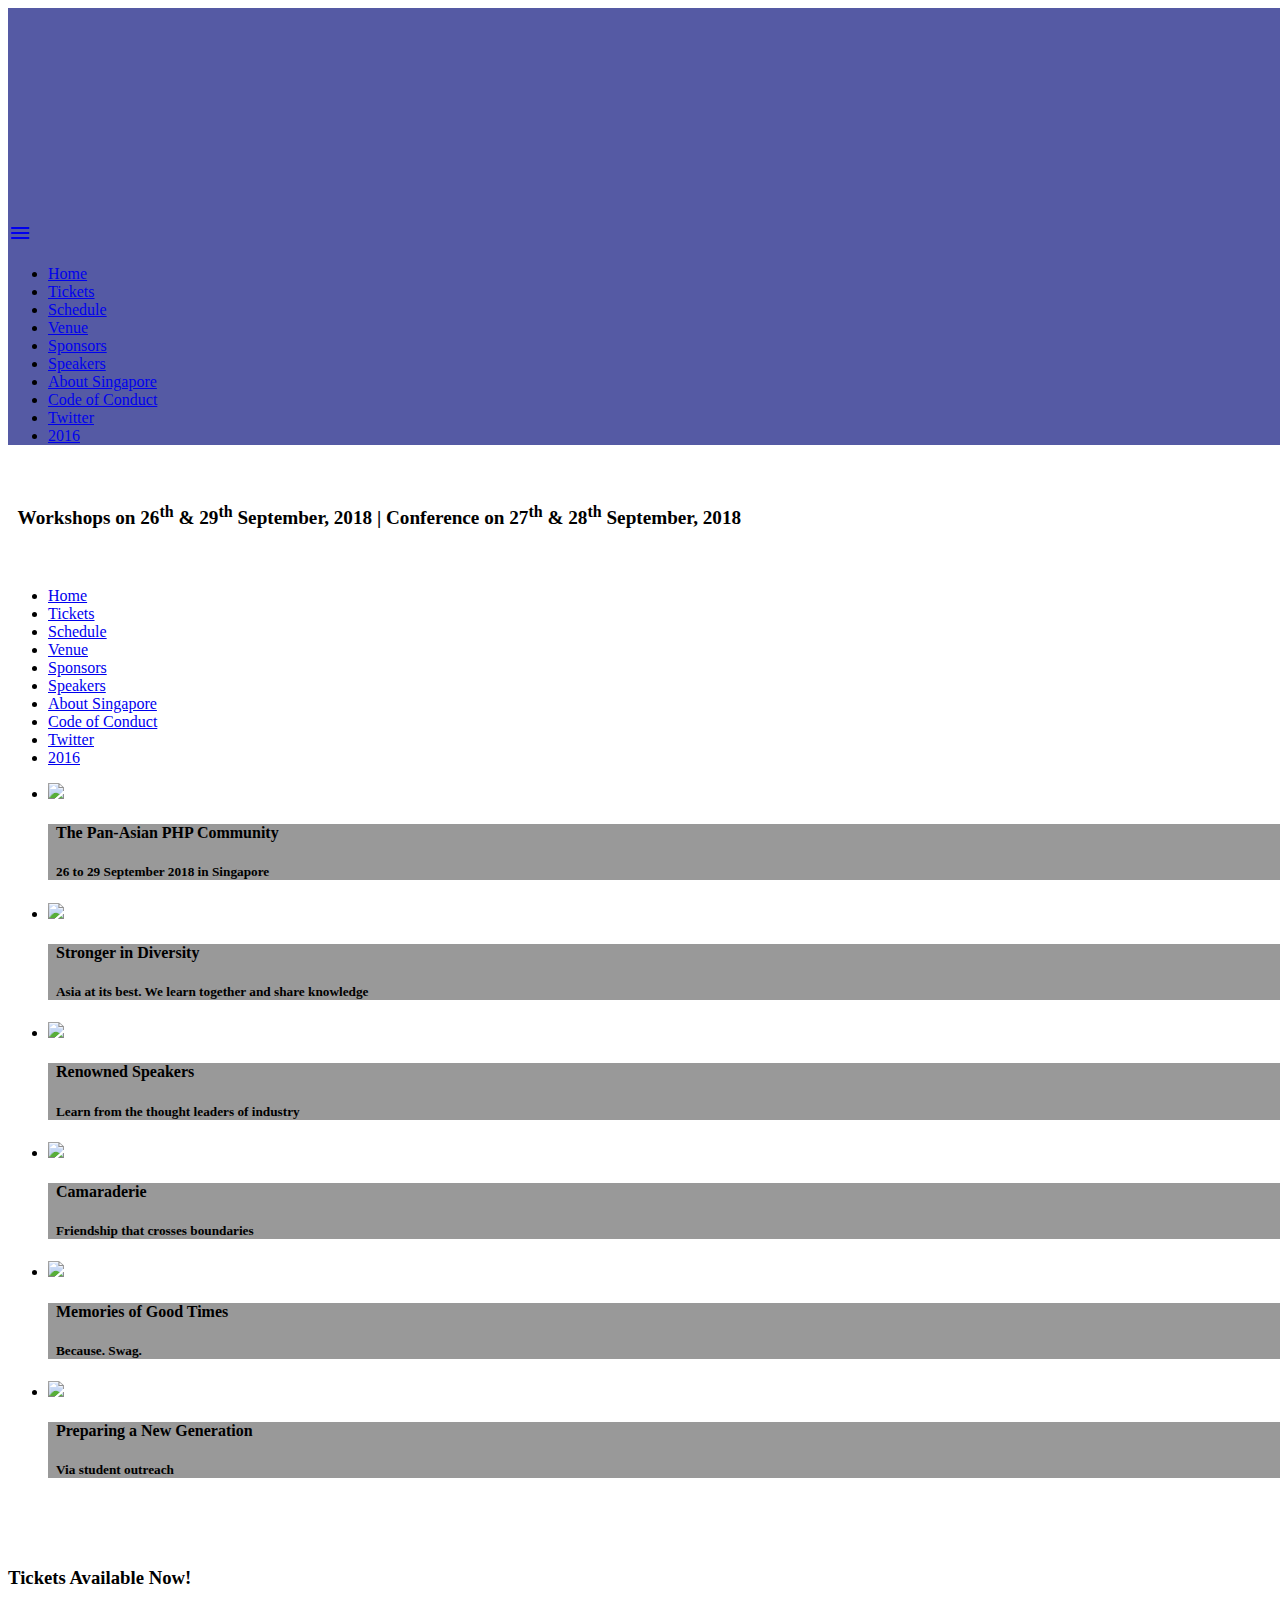
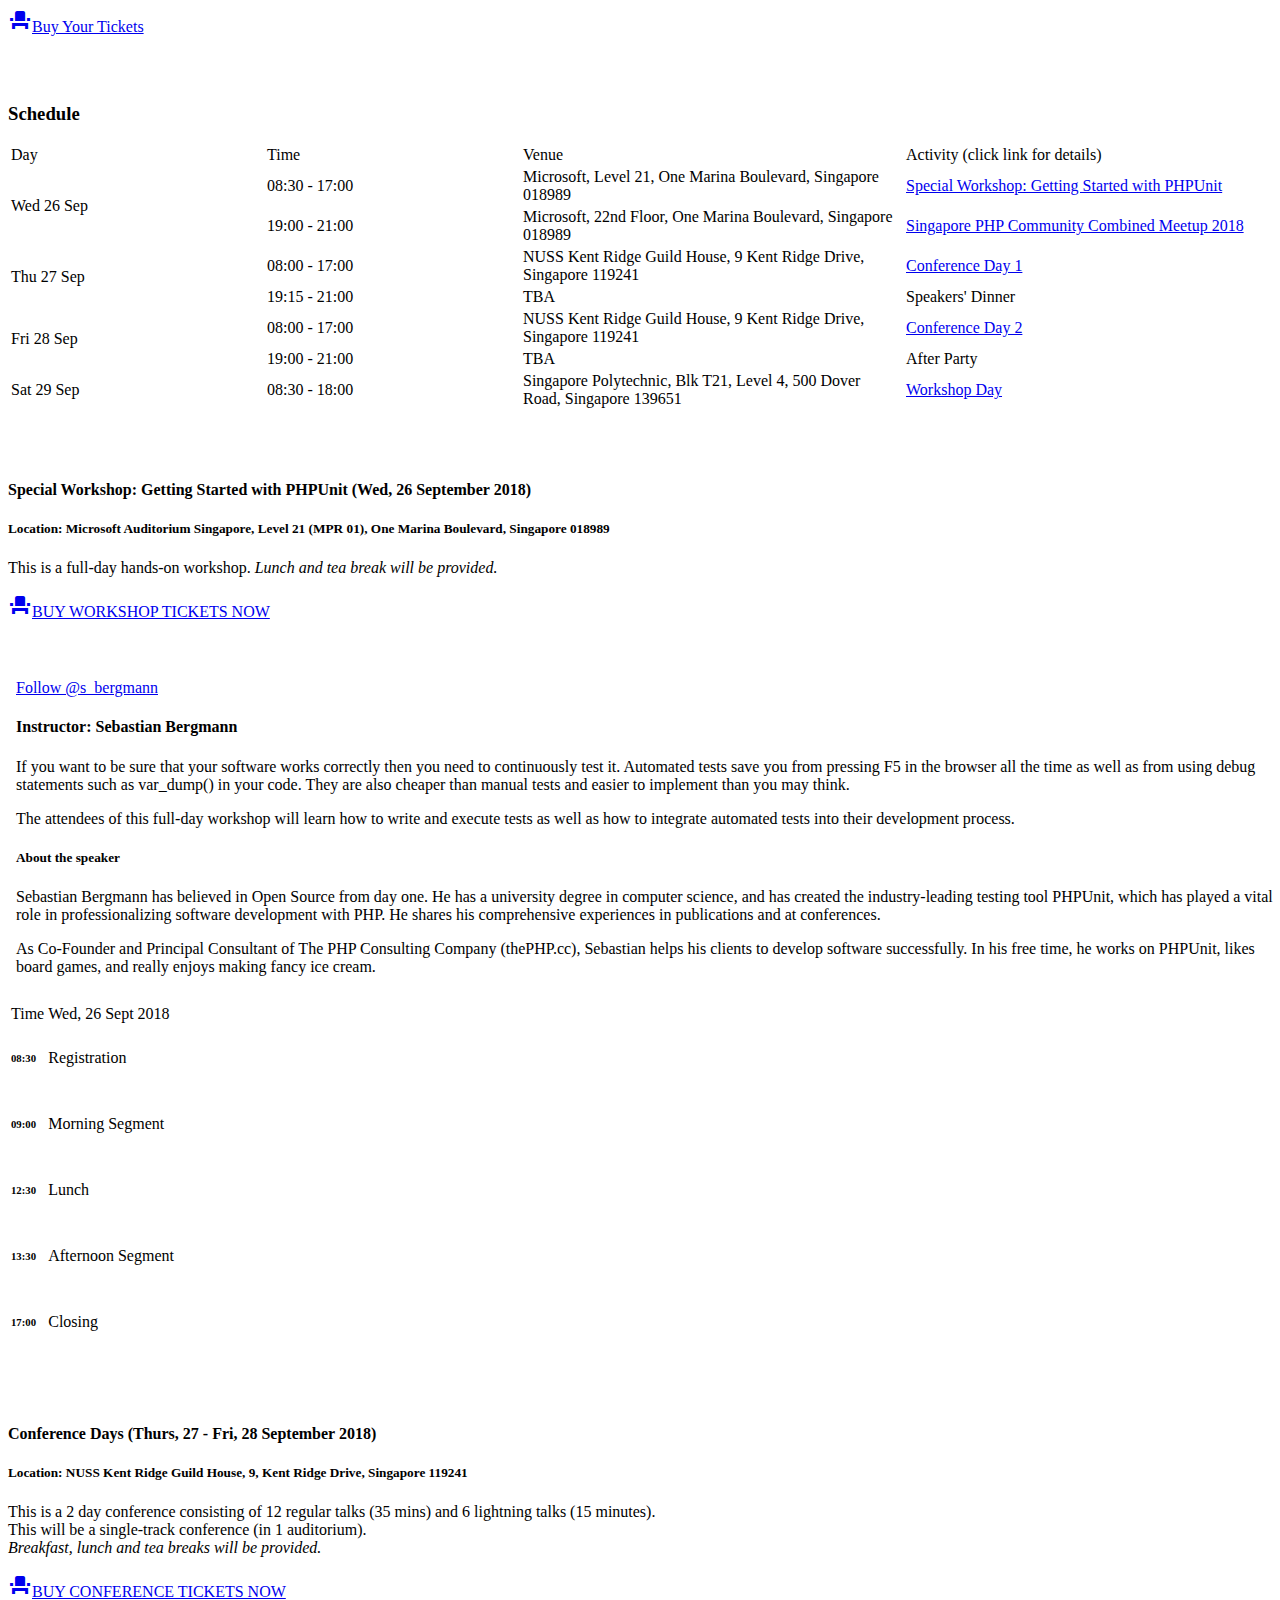
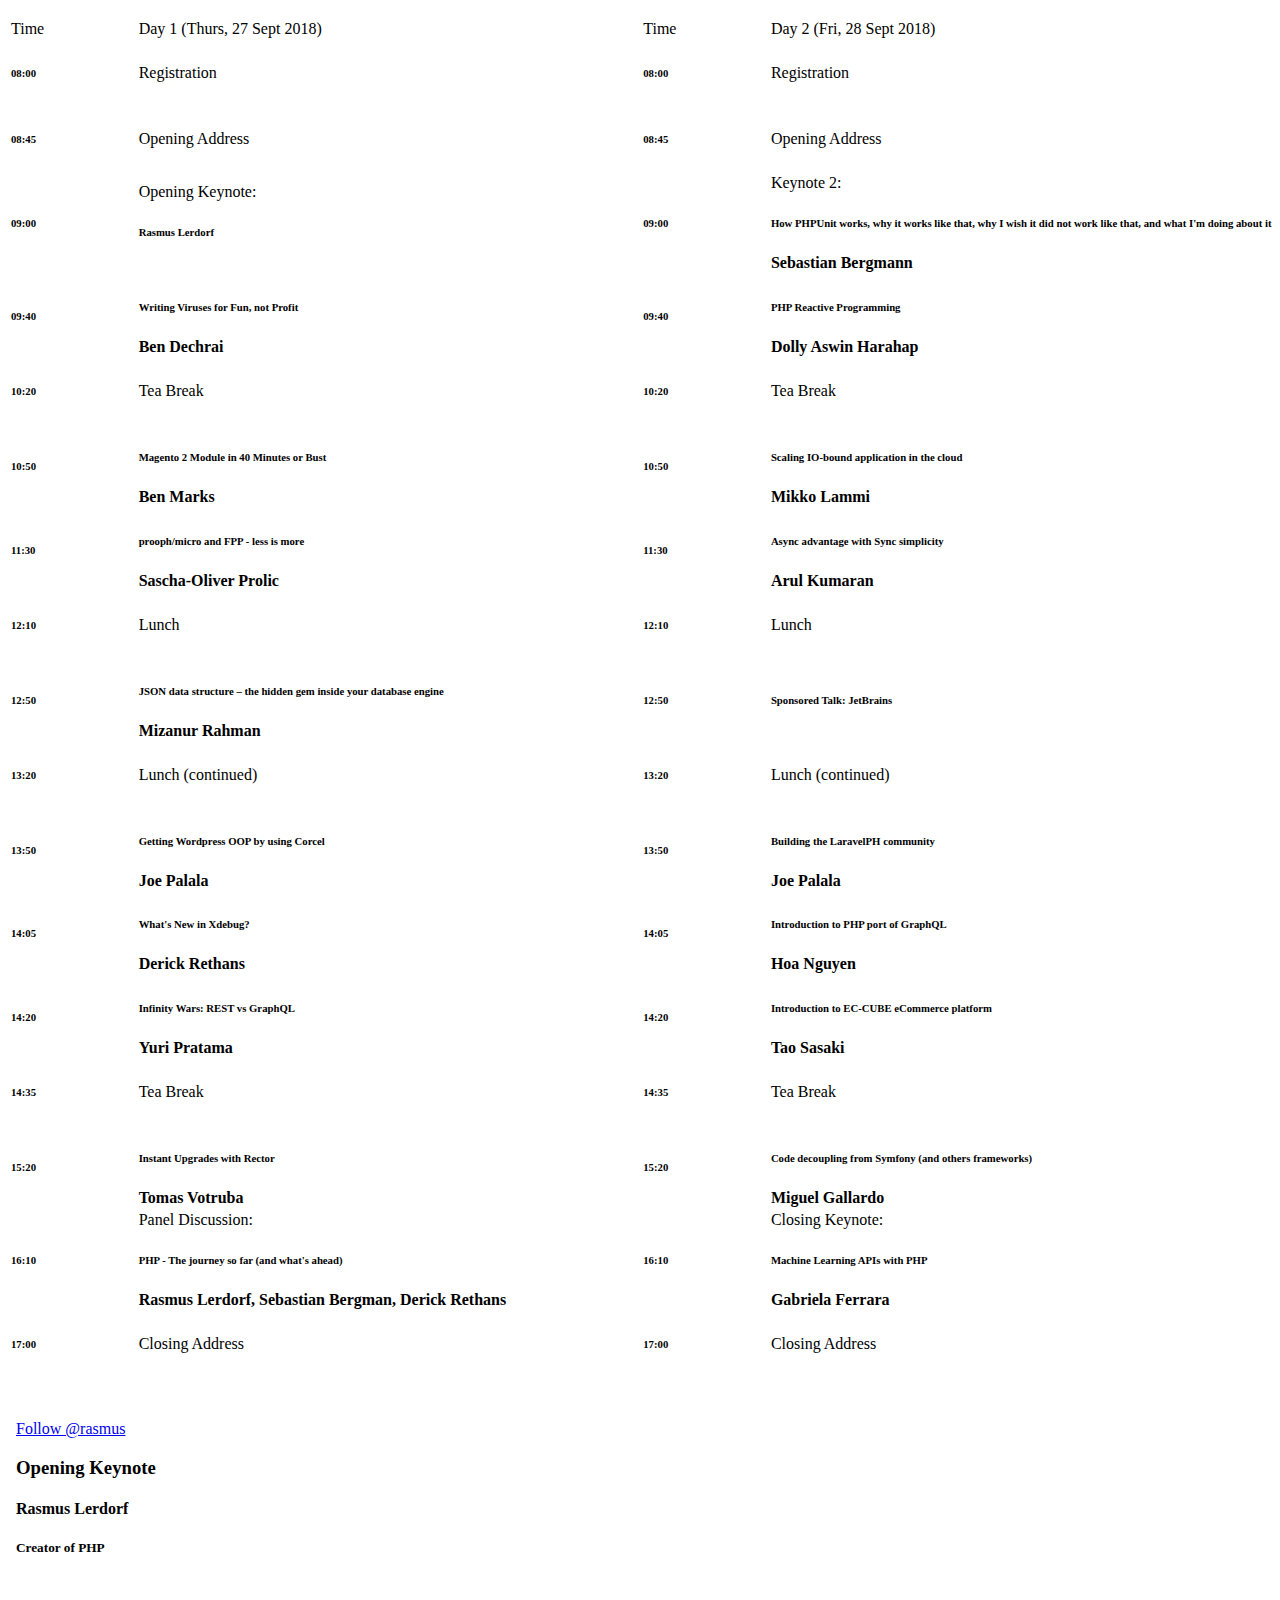
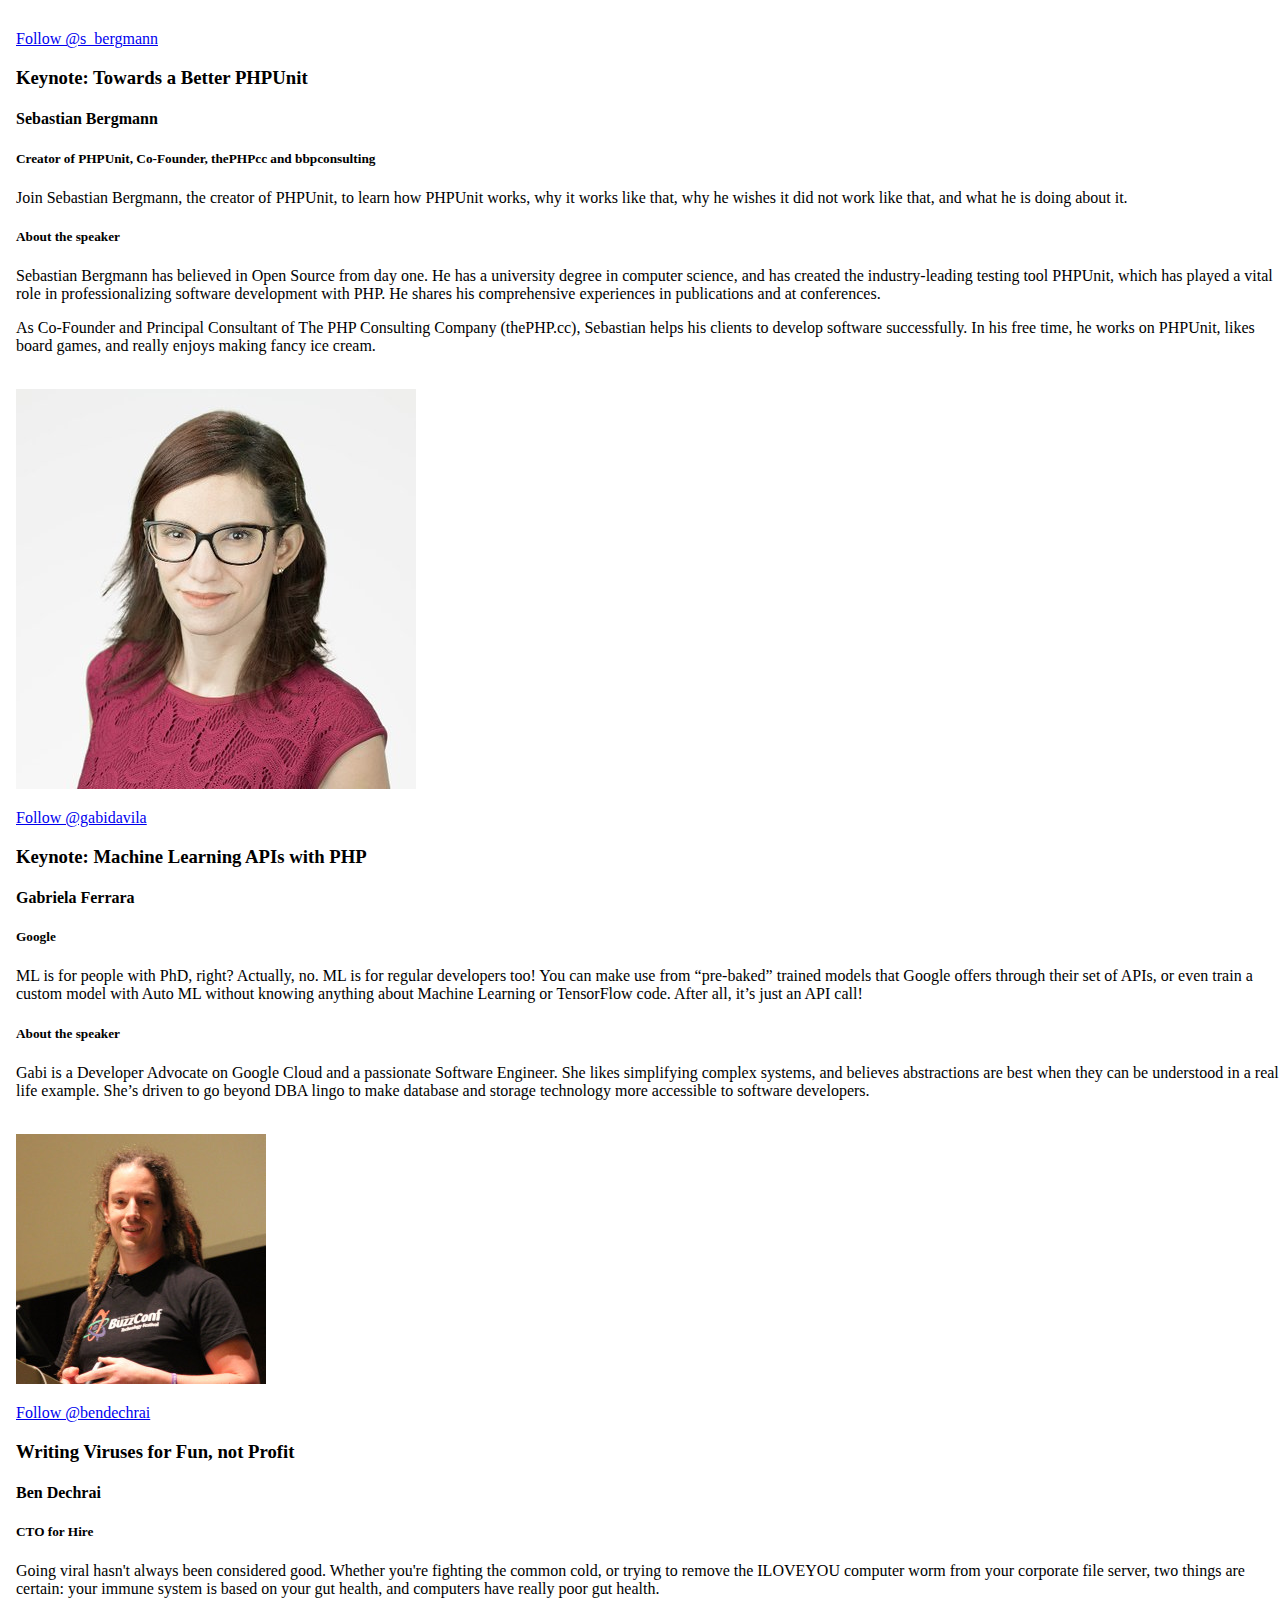
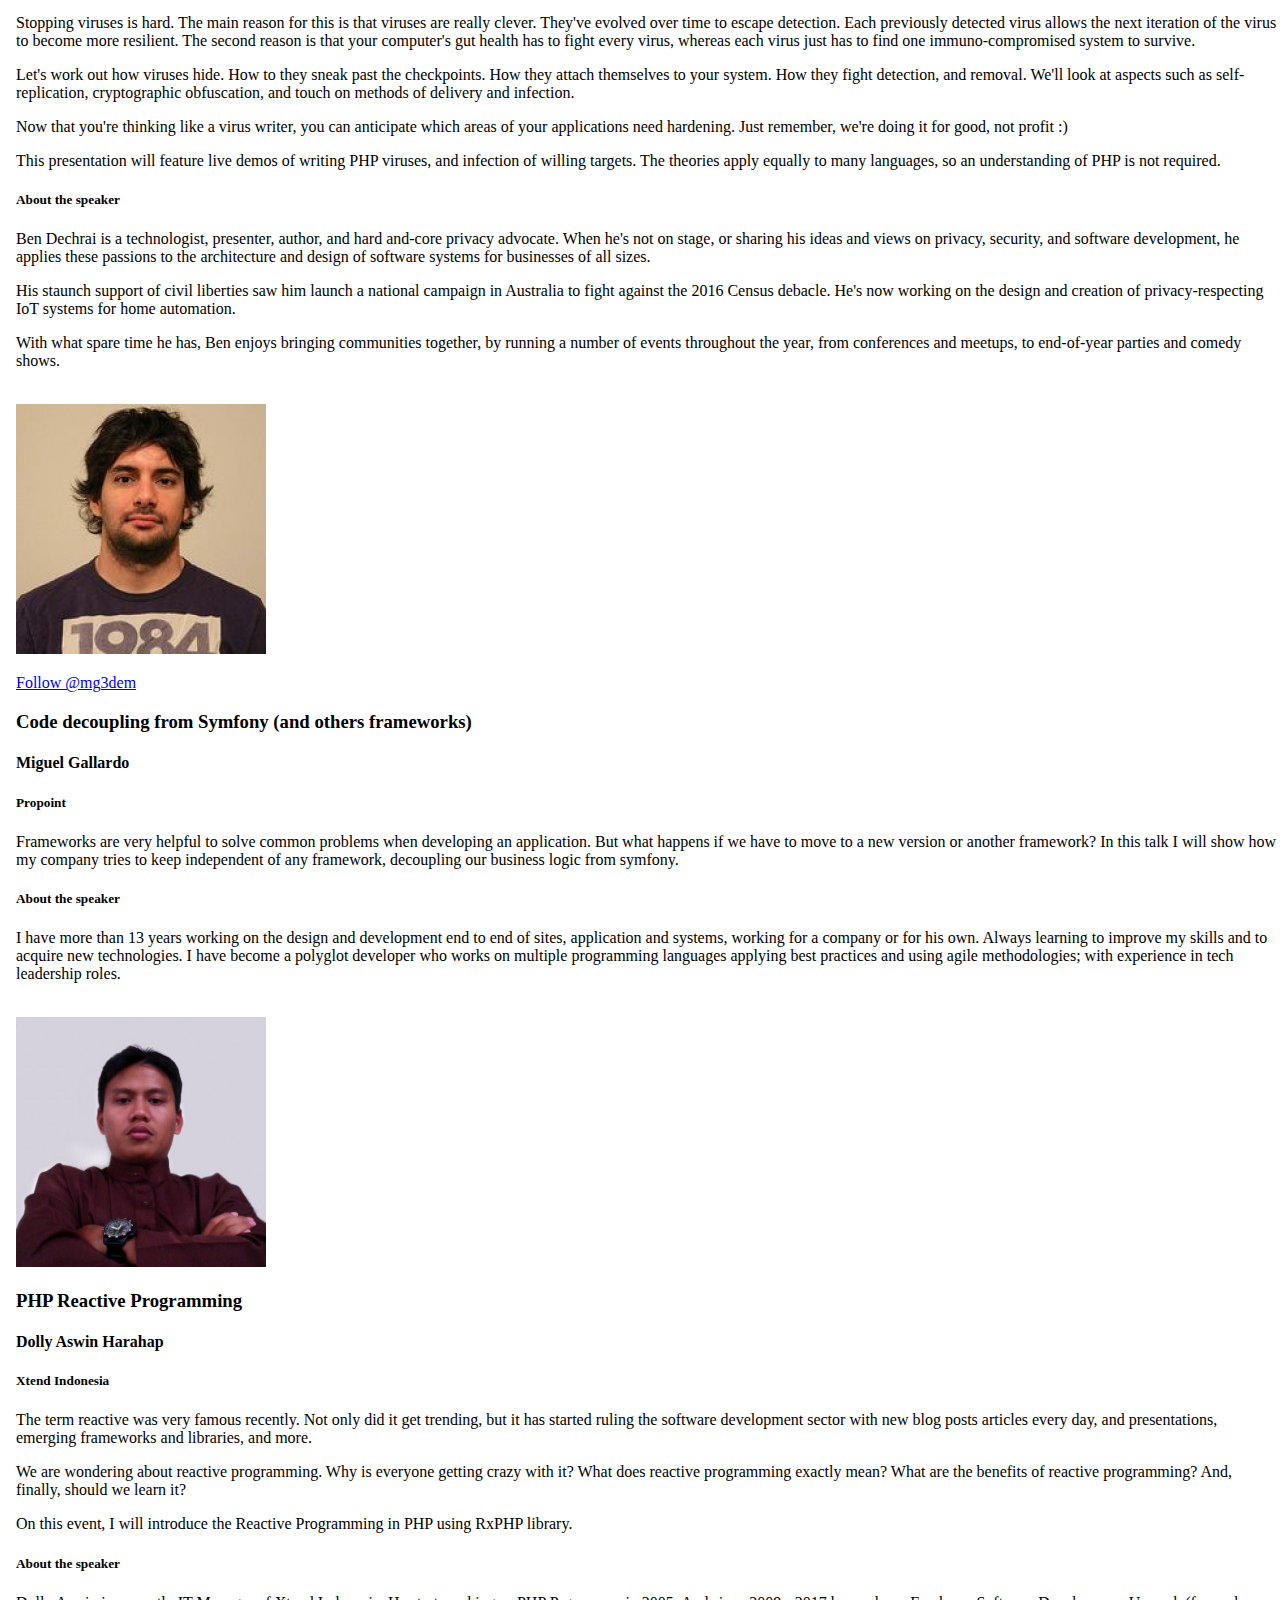
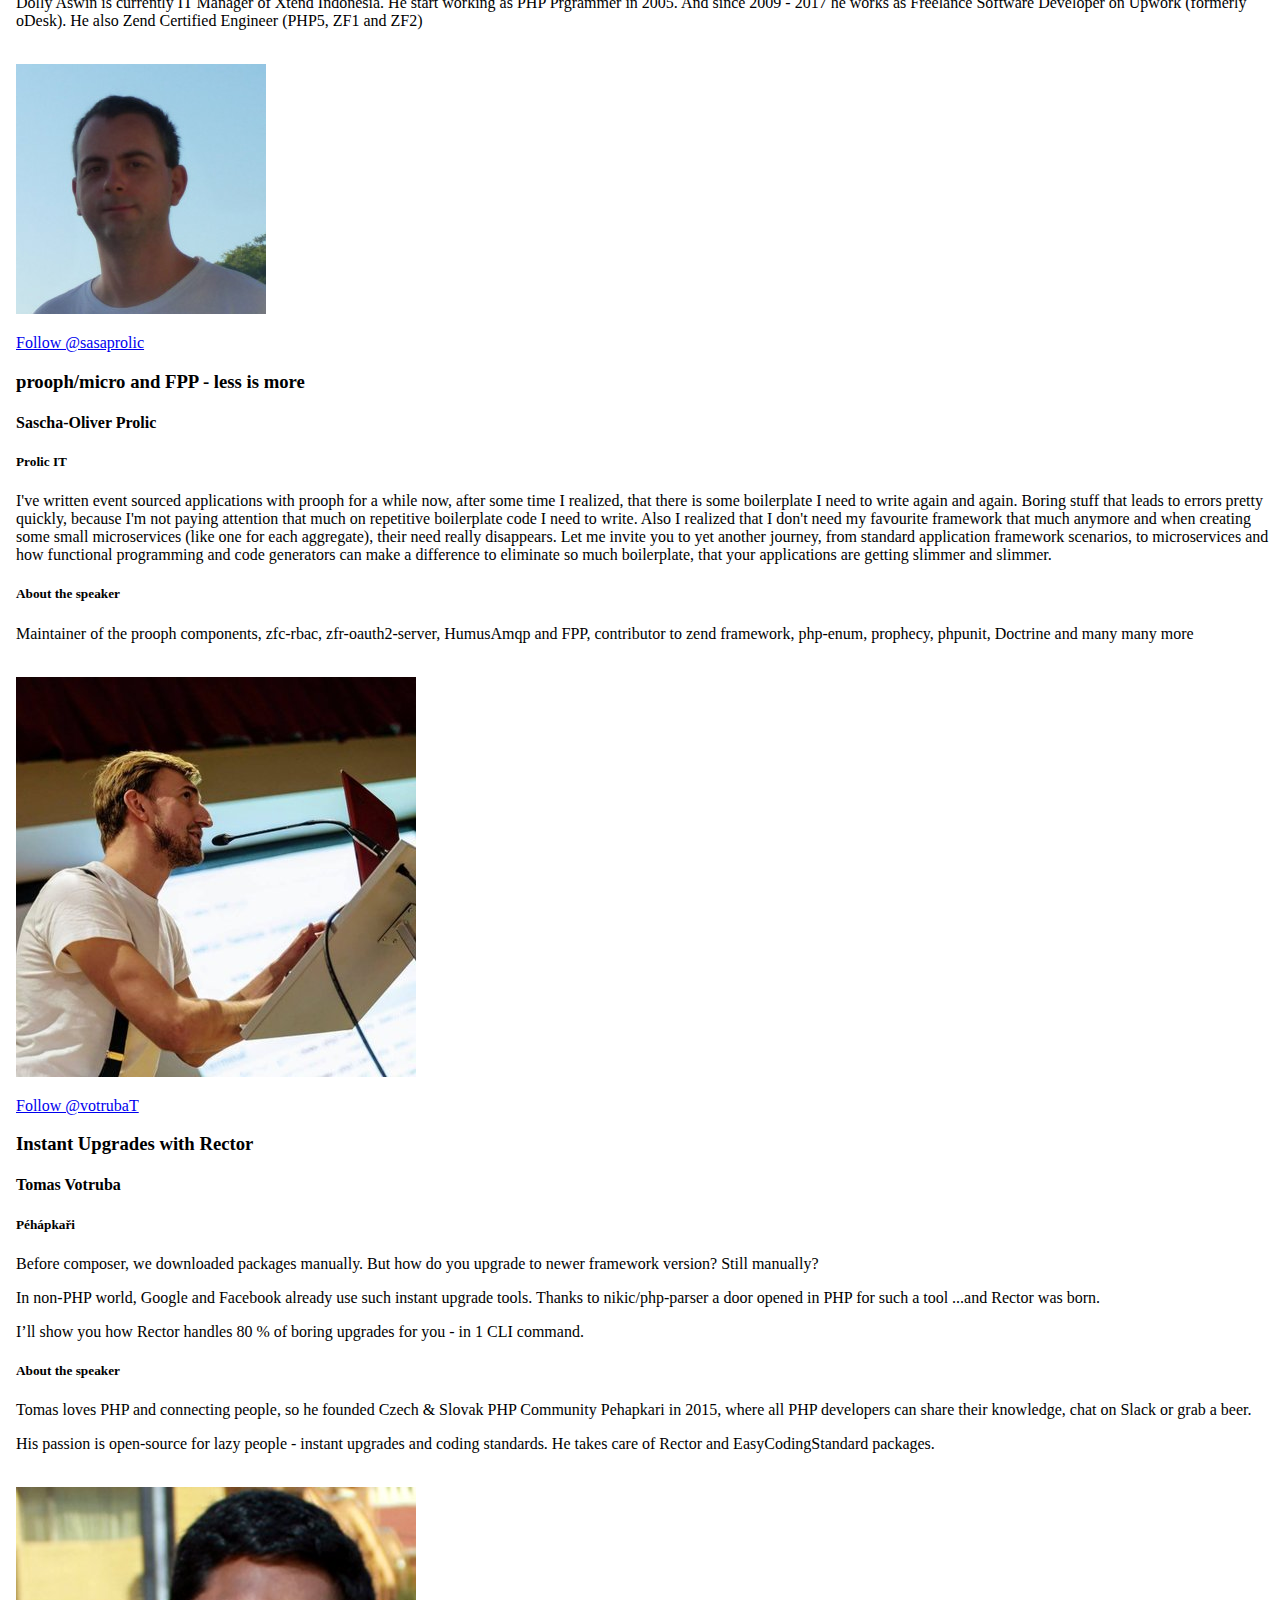
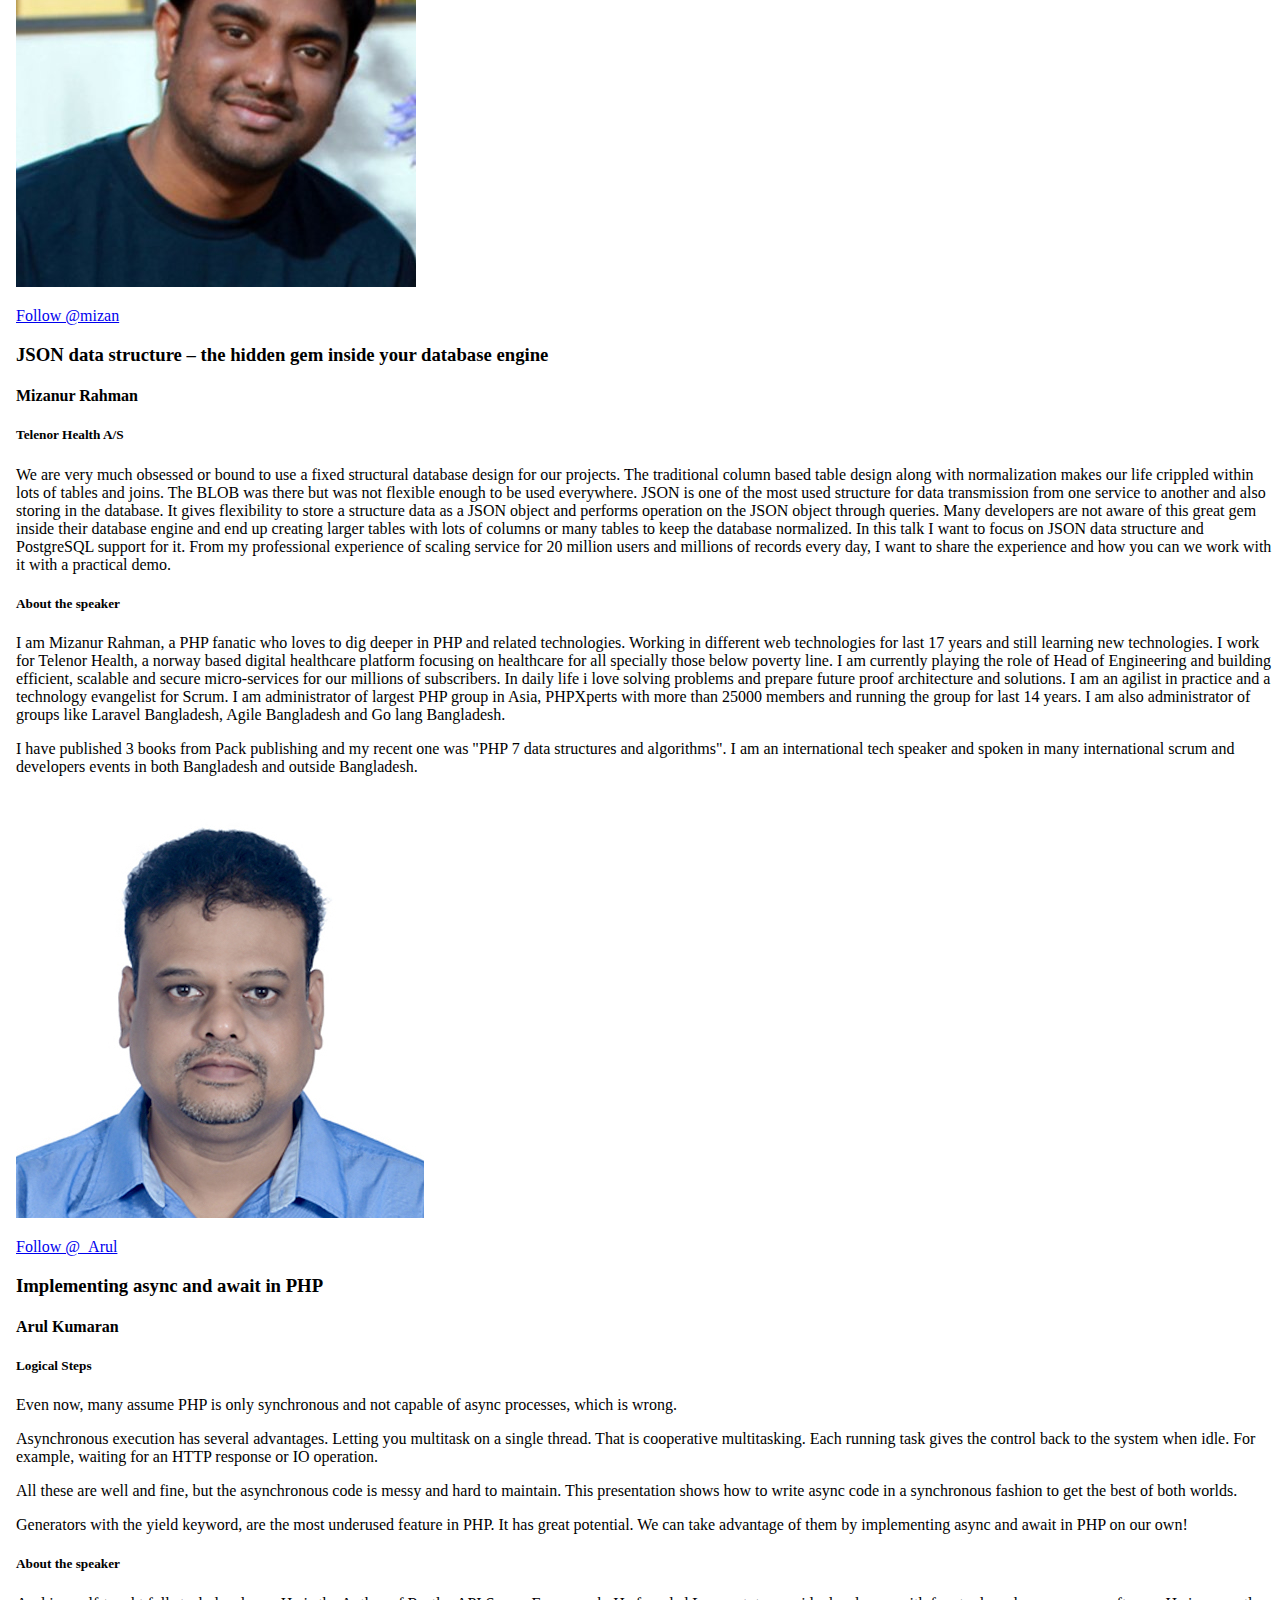
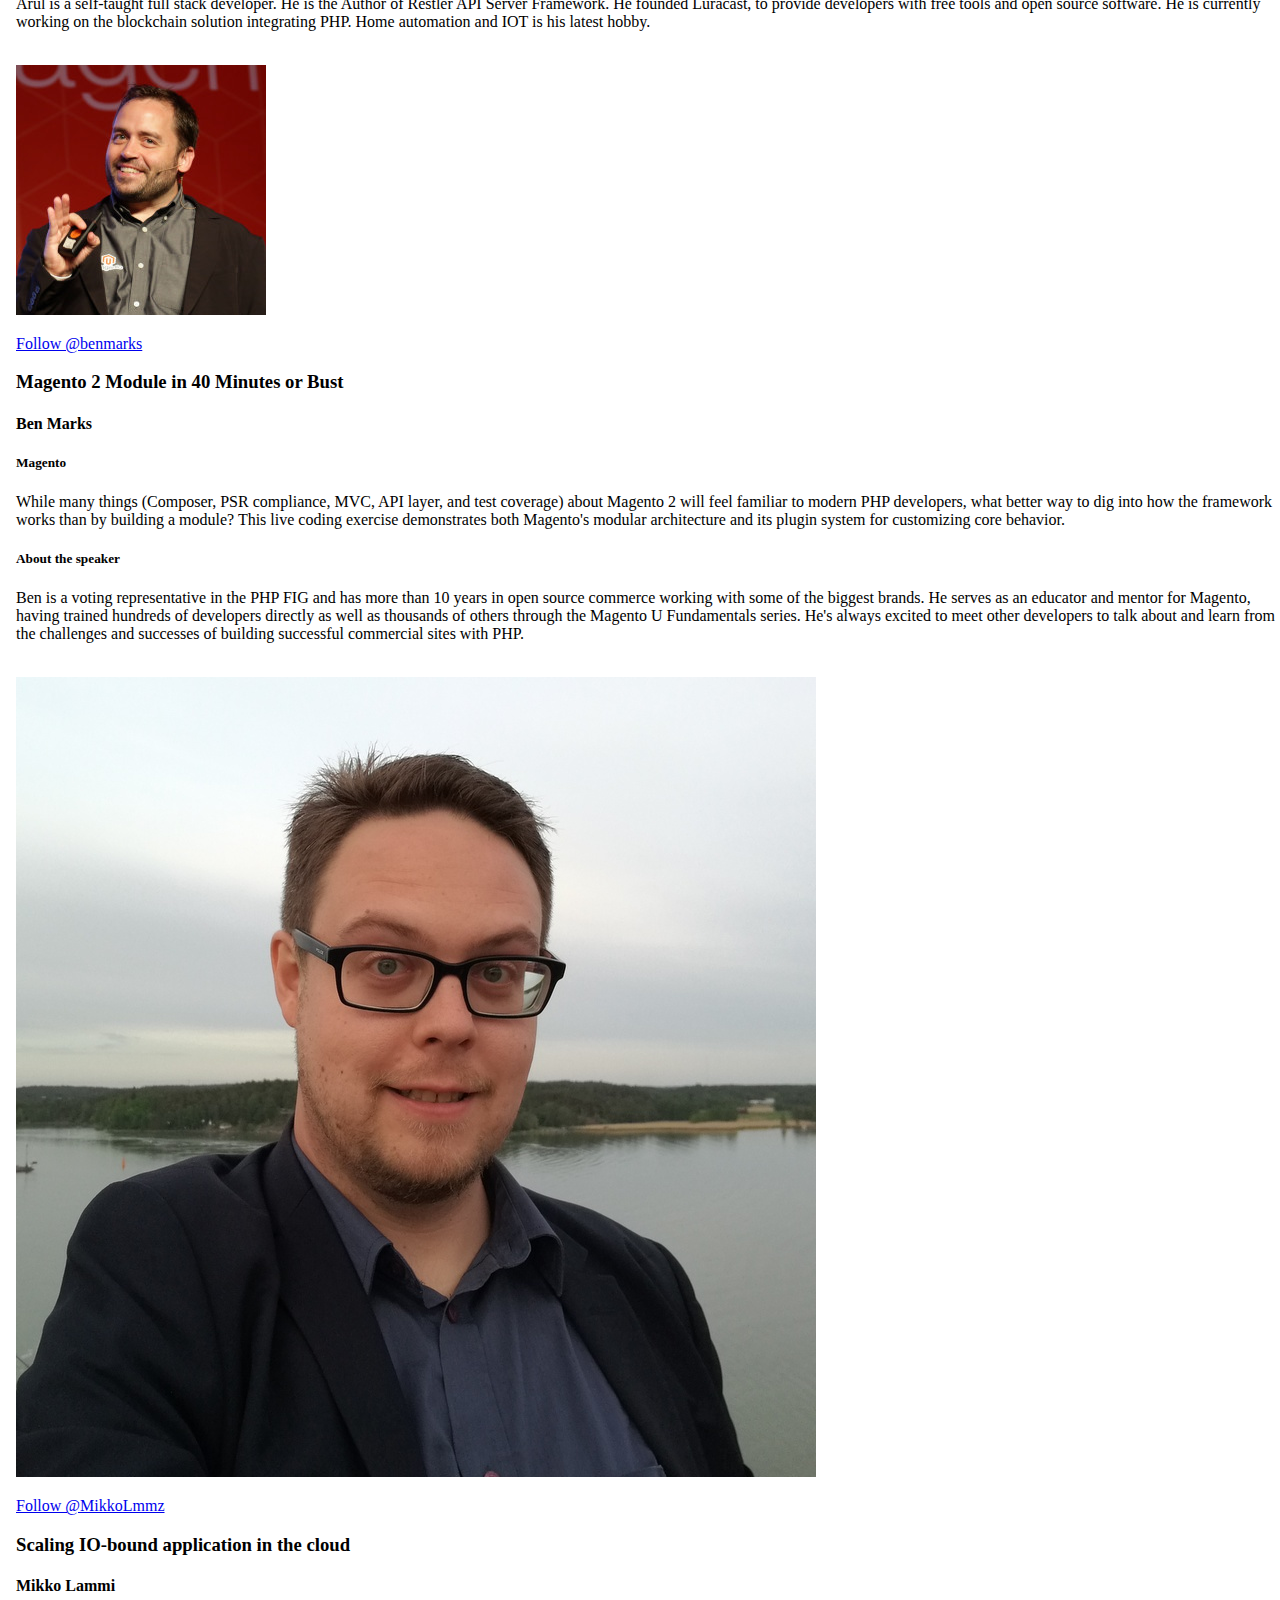
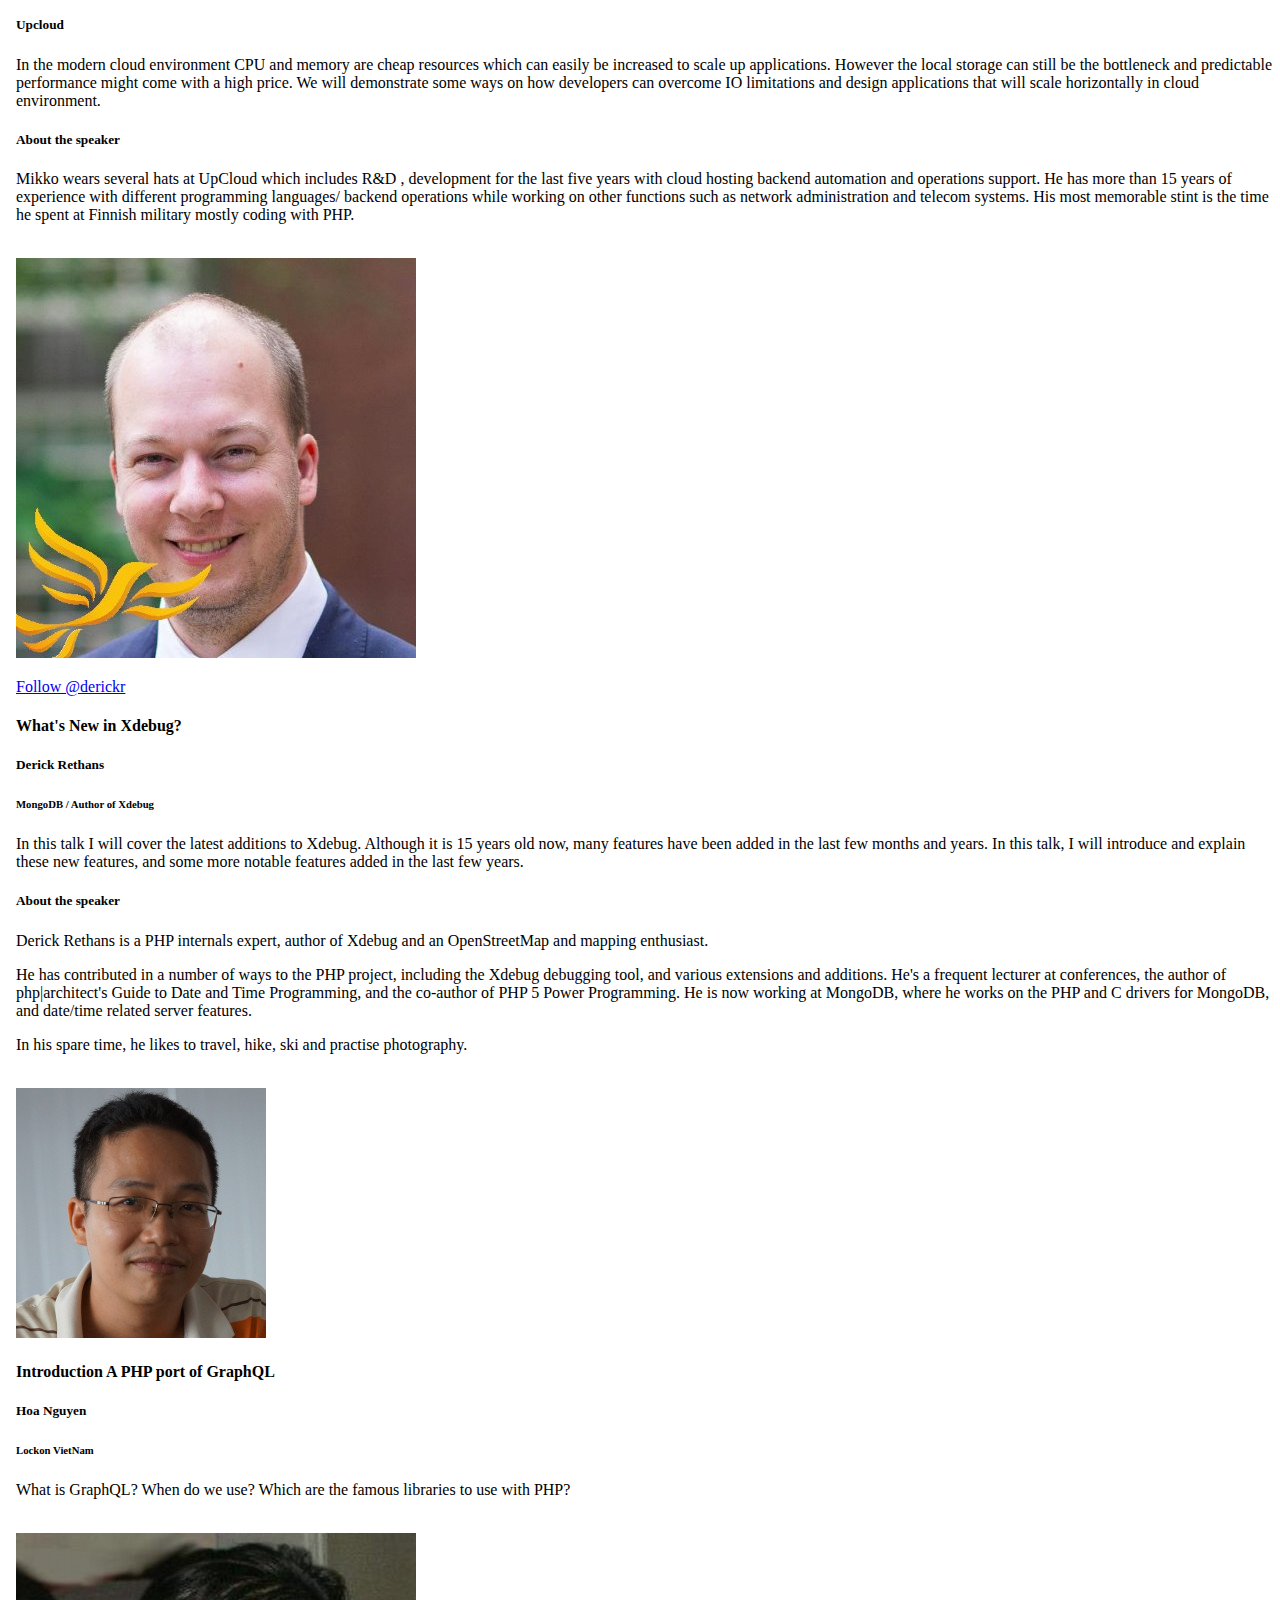
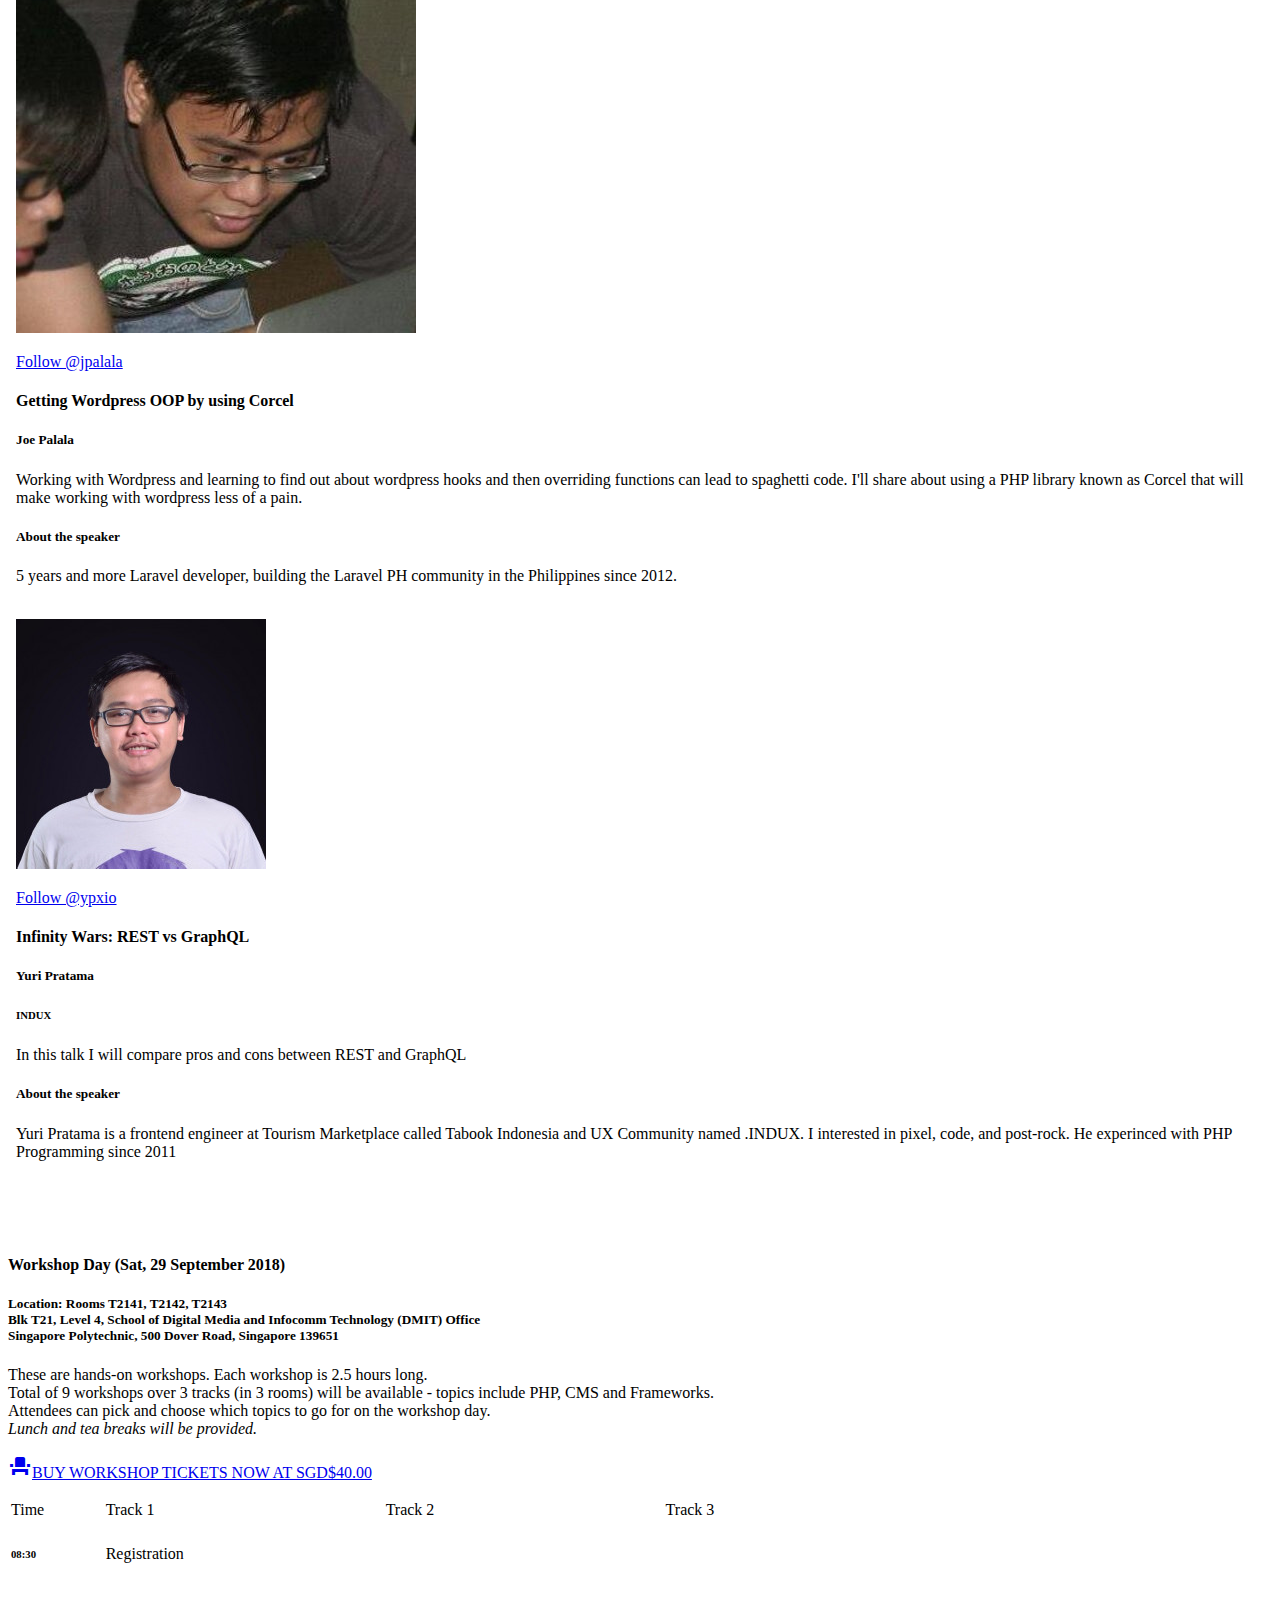
==== commit 98c47068: "Update Gabriela's talk." ====
--- a/index.html
+++ b/index.html
@@ -470,7 +470,7 @@
                                             <strong>Rasmus Lerdorf, Sebastian Bergman, Derick Rethans</strong></td>
                                         <td><h6>16:10</h6></td>
                                         <td>Closing Keynote:
-                                            <h6>My Roller Coaster journey: breaking the cycle from low productivity to burn out</h6>
+                                            <h6>Machine Learning APIs with PHP</h6>
                                             <strong>Gabriela Ferrara</strong></td>
                                     </tr>
 
@@ -540,12 +540,12 @@
                                         <p class="center-align"><a href="https://twitter.com/gabidavila" class="twitter-follow-button" data-show-count="false" data-size="large">Follow @gabidavila</a></p>
                                     </div>
                                     <div class="col s12 m9">
-                                        <h3>Keynote: My Roller Coaster journey: breaking the cycle from low productivity to burn out</h3>
+                                        <h3>Keynote: Machine Learning APIs with PHP</h3>
 
                                         <h4>Gabriela Ferrara</h4>
                                         <h5>Google</h5>
 
-                                        <p>We all have our moments and have our baggage. Some say we are not unique but ordinary beings. I think although similarities may exist, the journey is a unique experience for the being. You know your struggles and priorities. There will be periods where you will be overly productive or totally unmotivated. Don't panic! This may happen again and again, but the solution may be simpler than you thought. We over engineer sometimes when developing a software, what guarantee do you have you are not doing it to your life?</p>
+                                        <p>ML is for people with PhD, right? Actually, no. ML is for regular developers too! You can make use from “pre-baked” trained models that Google offers through their set of APIs, or even train a custom model with Auto ML without knowing anything about Machine Learning or TensorFlow code. After all, it’s just an API call!</p>
 
                                         <h5>About the speaker</h5>
 
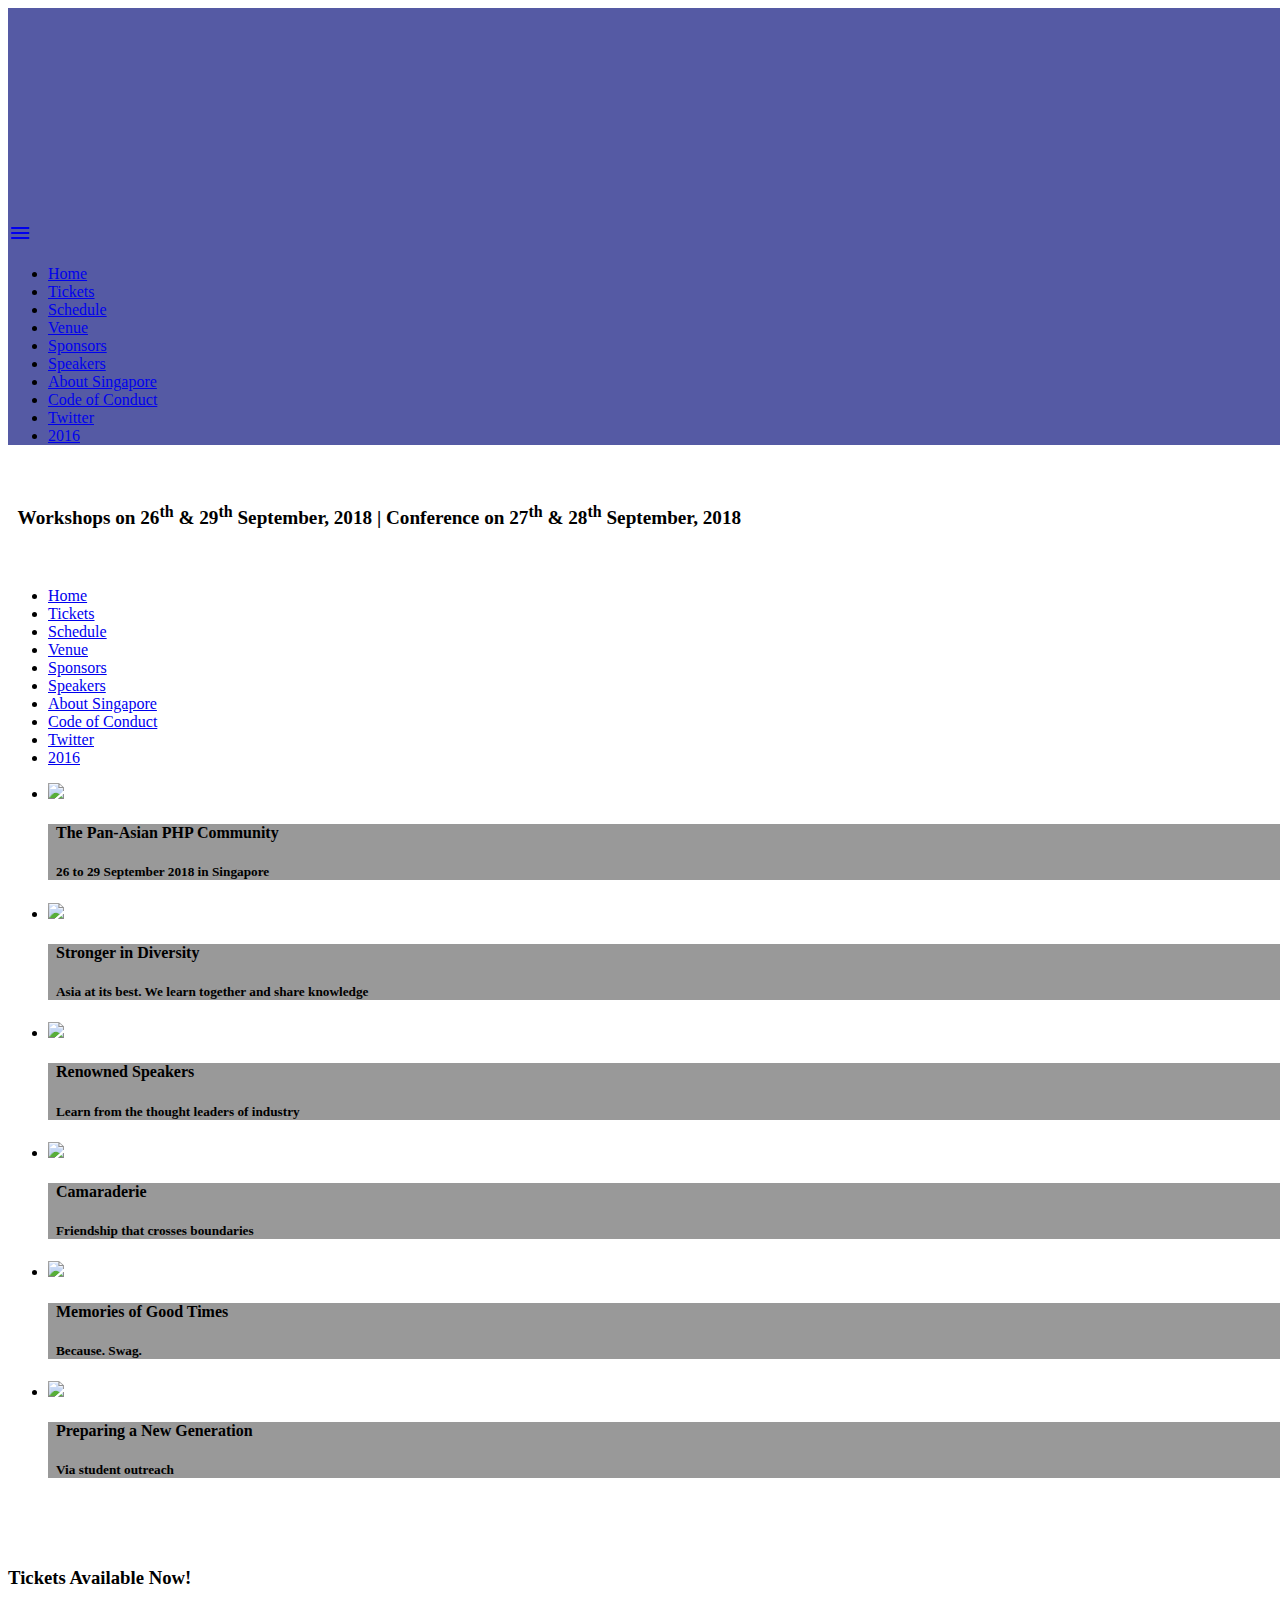
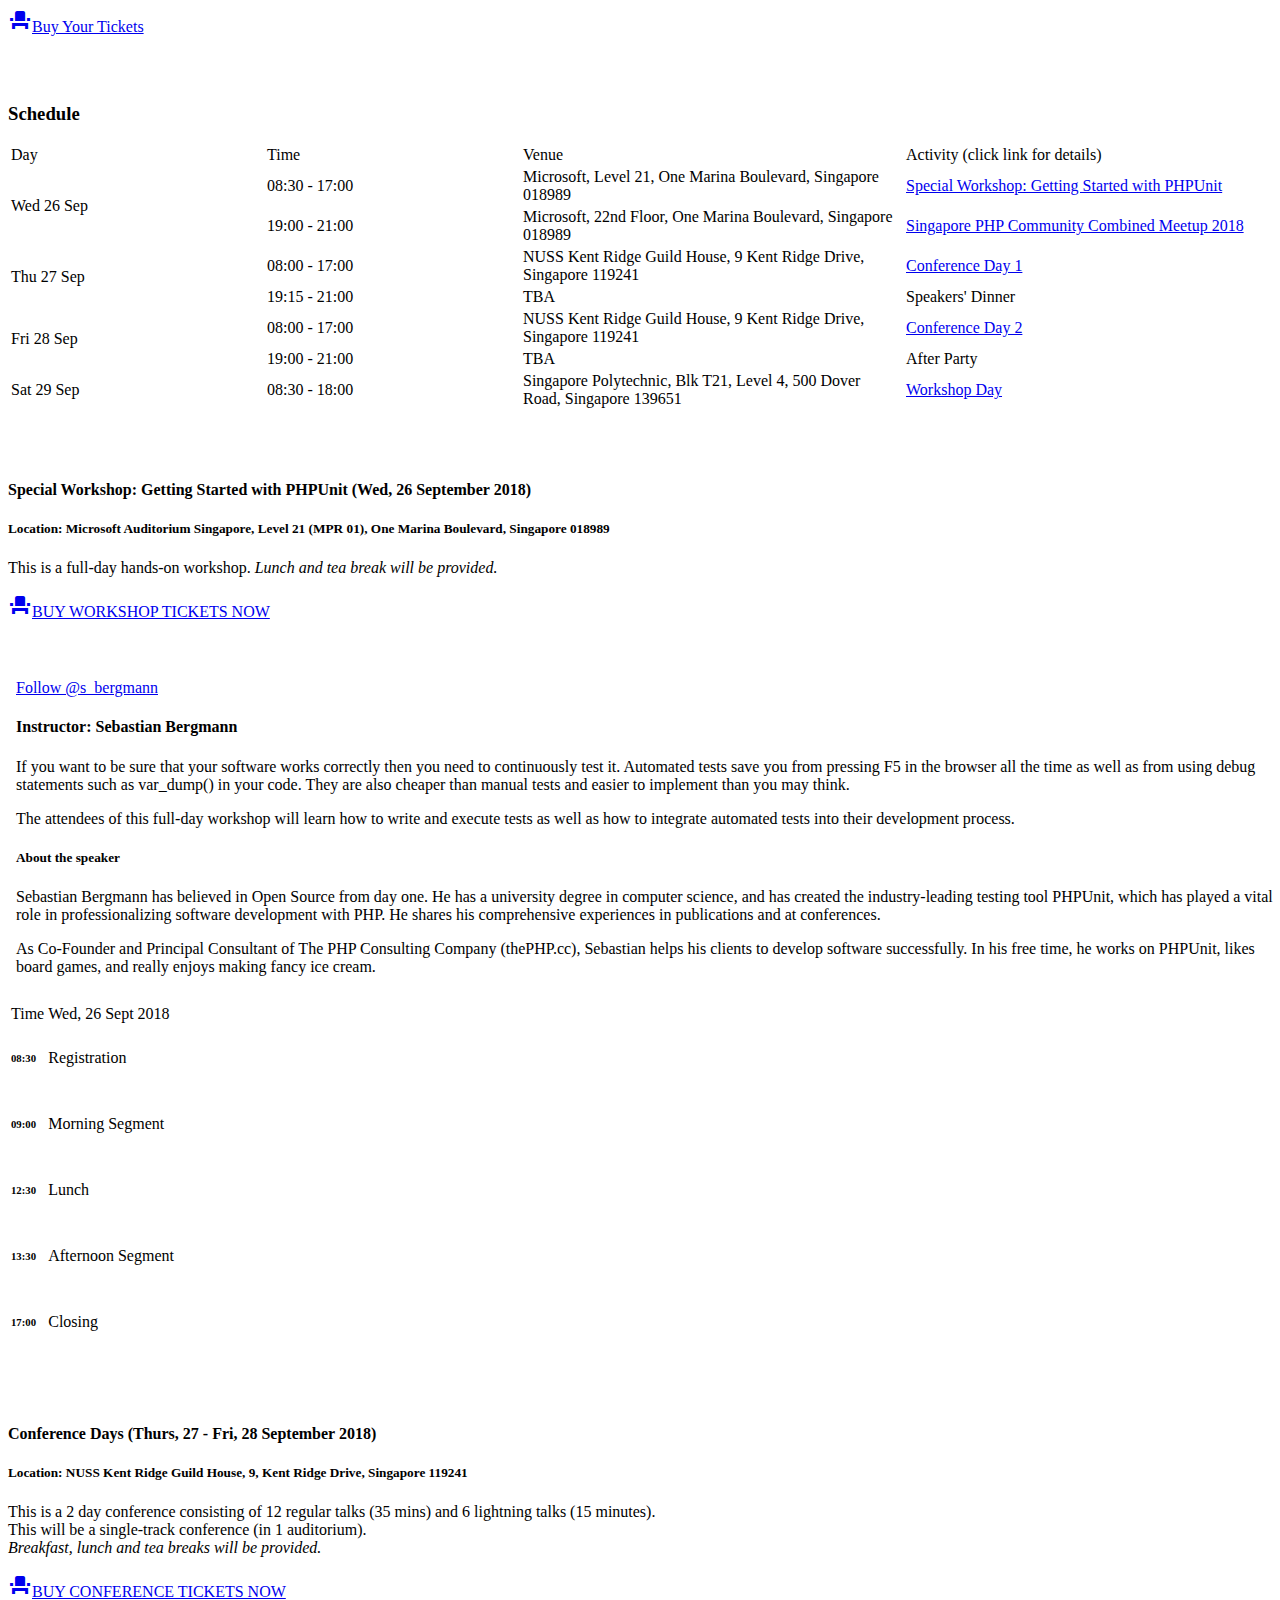
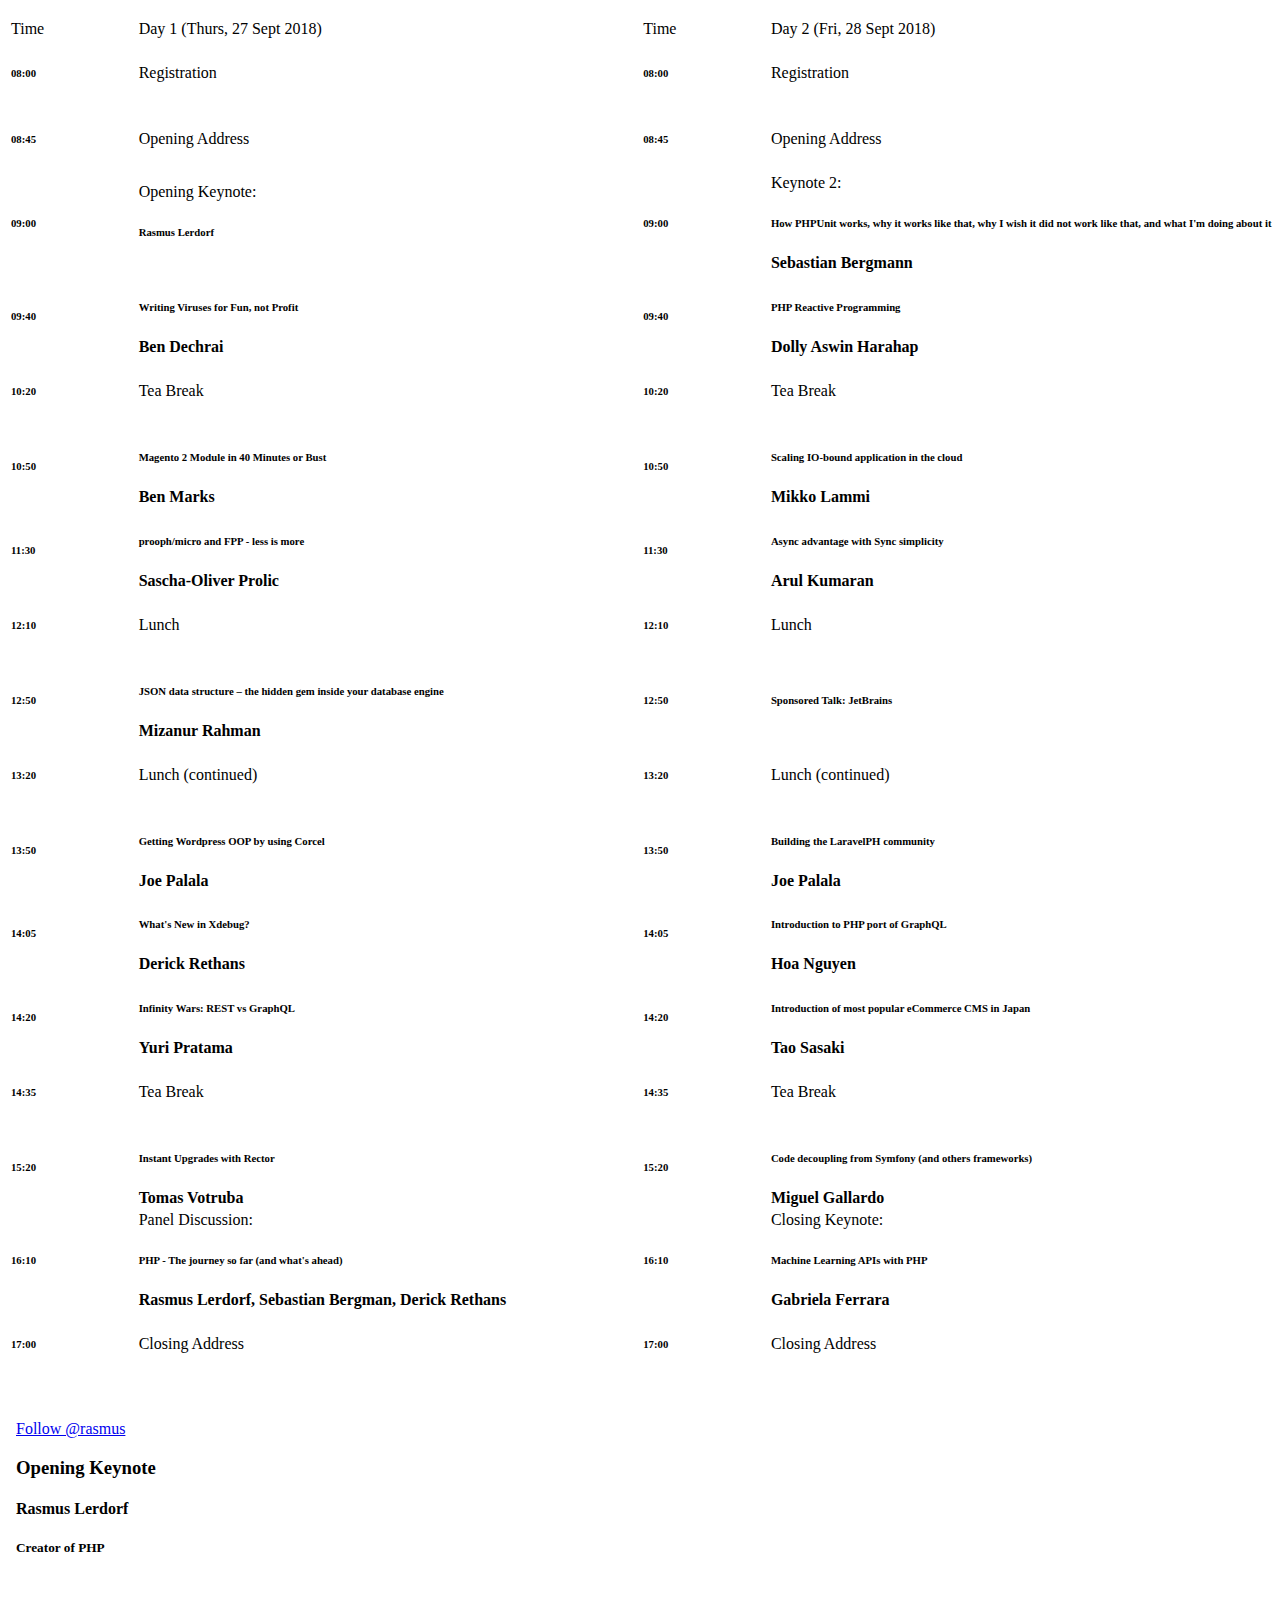
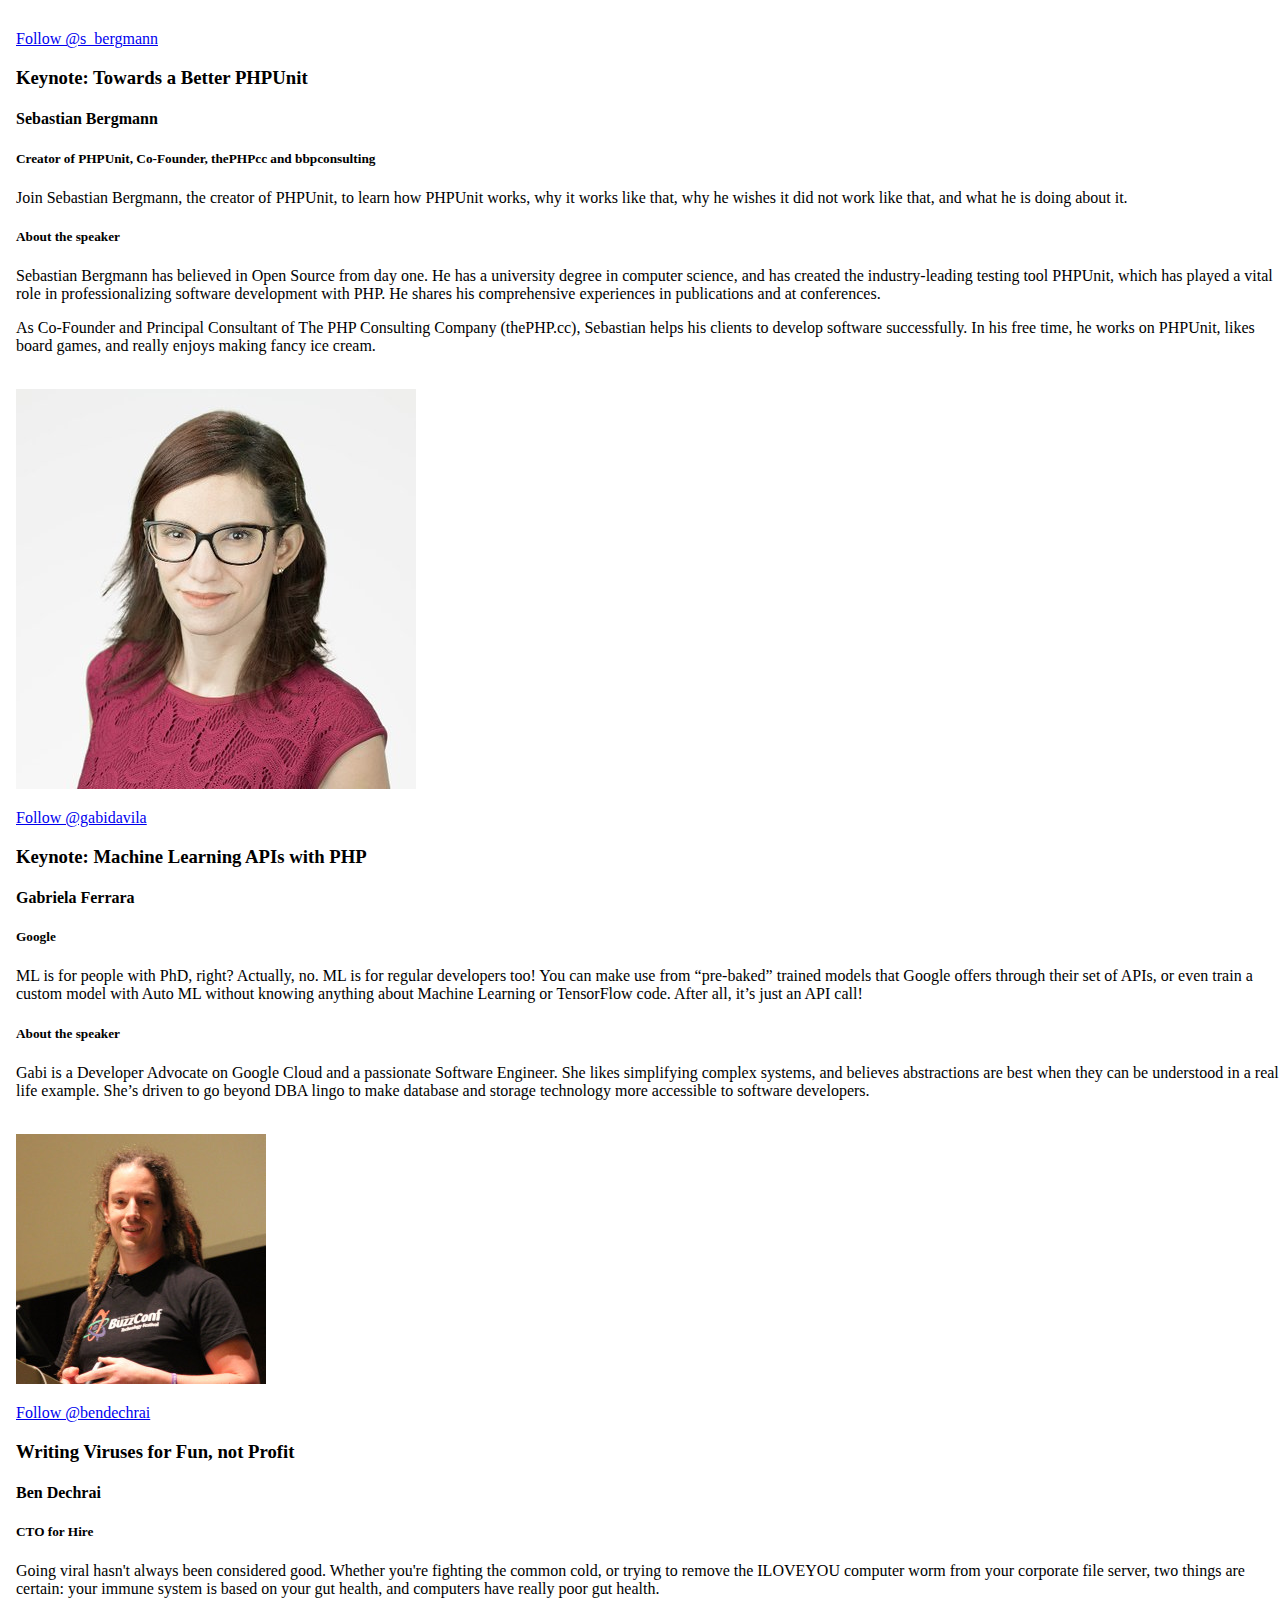
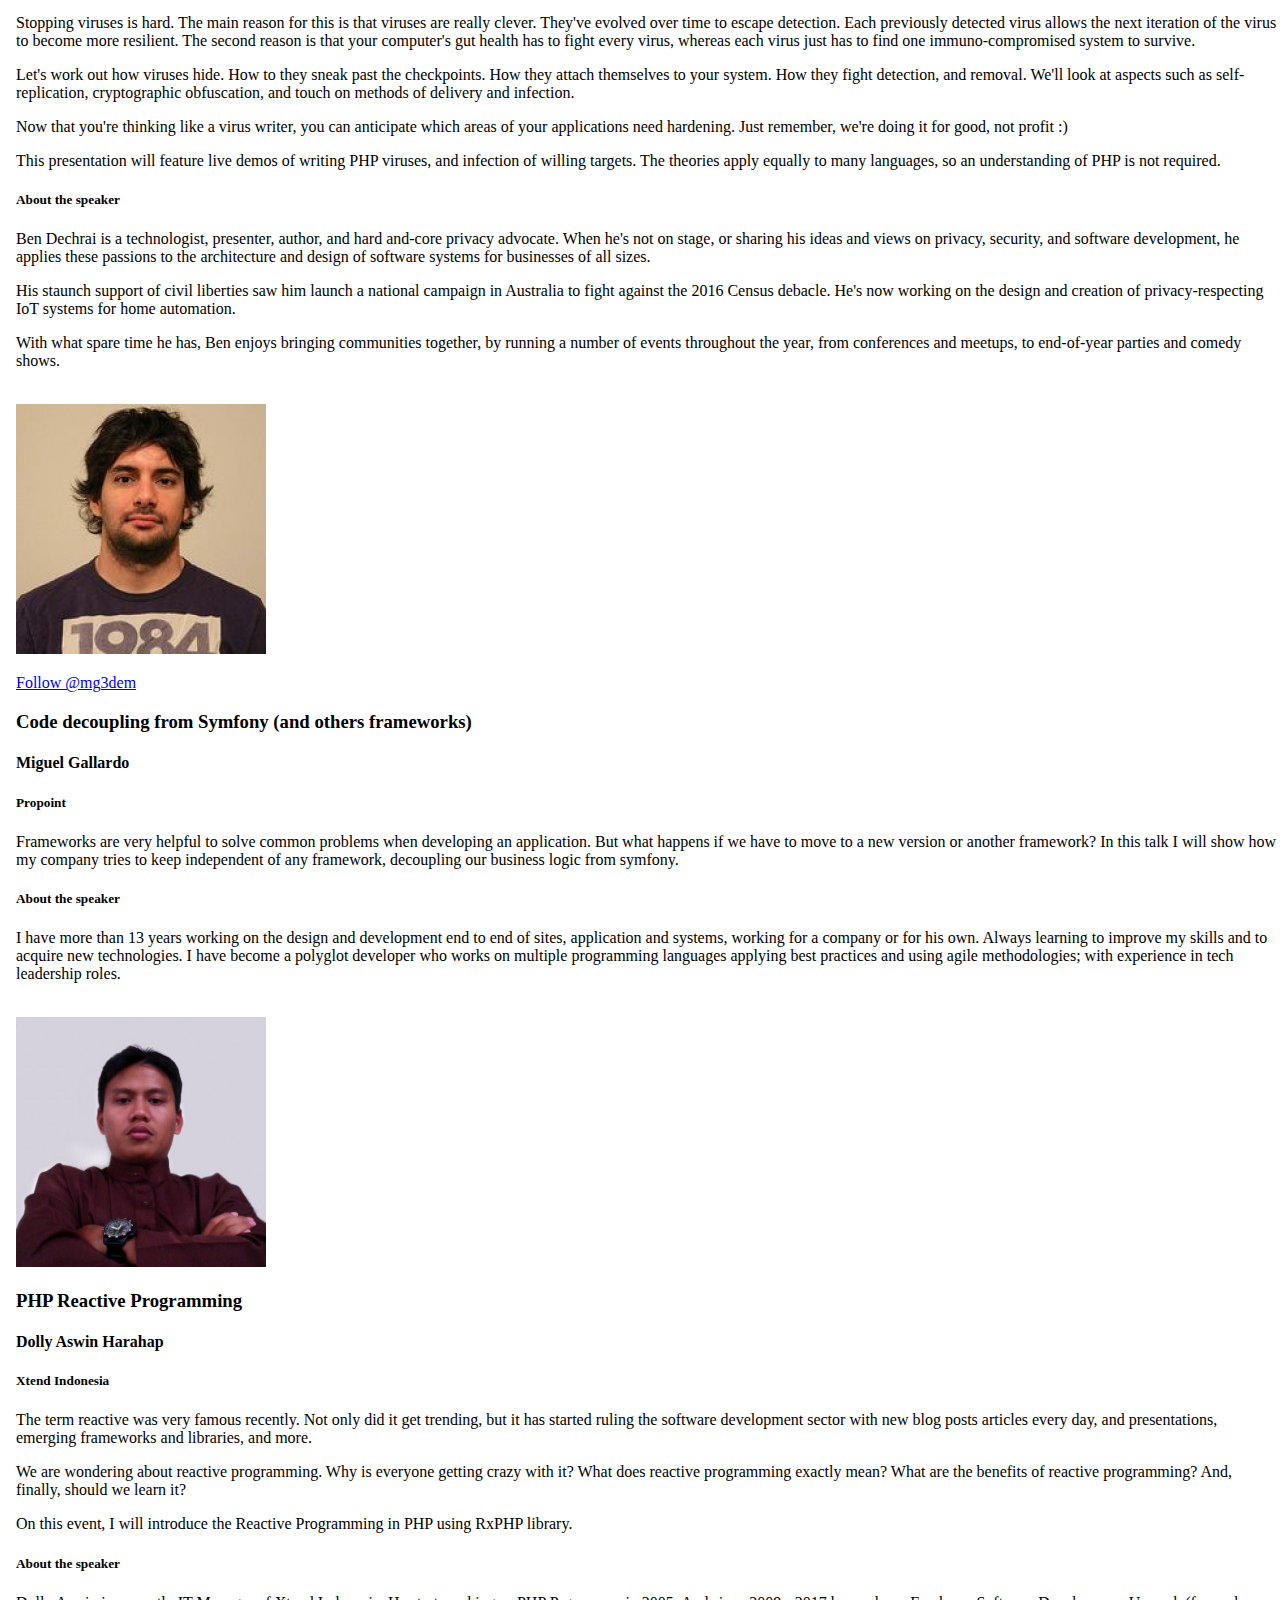
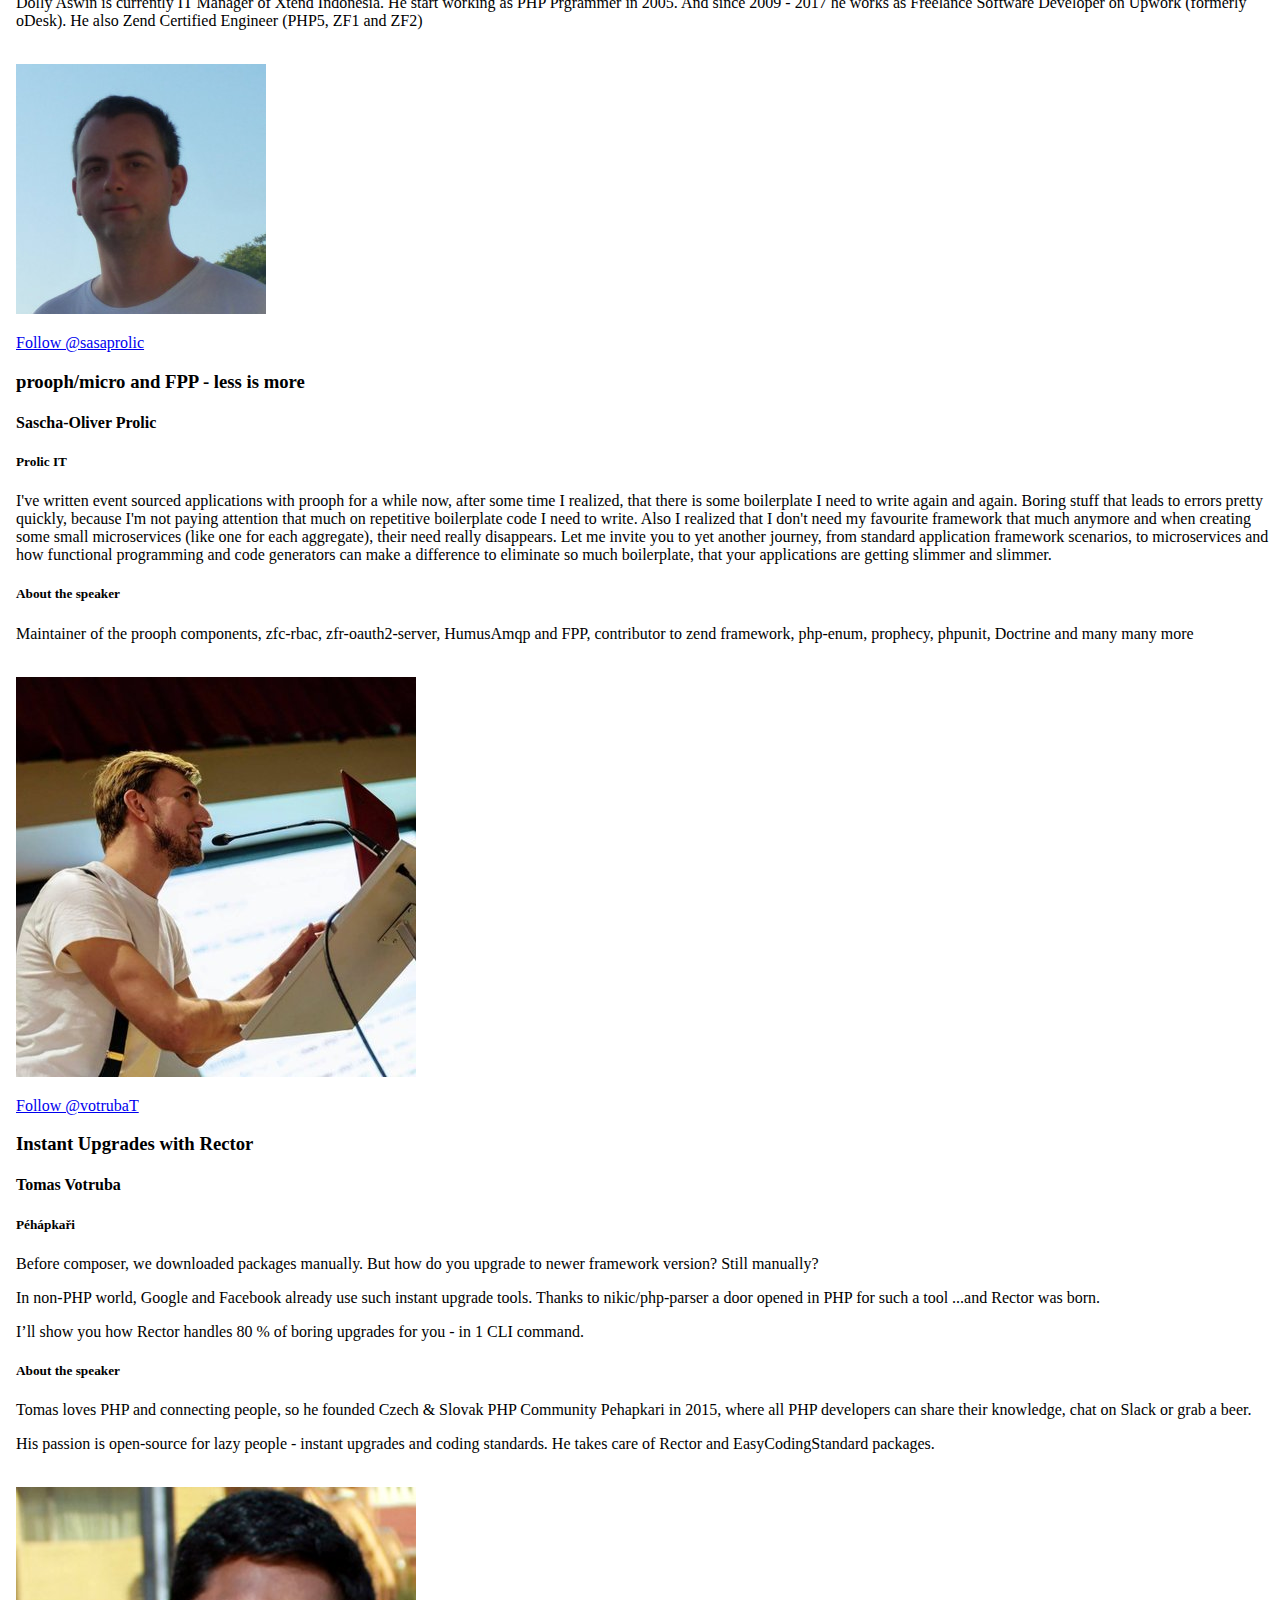
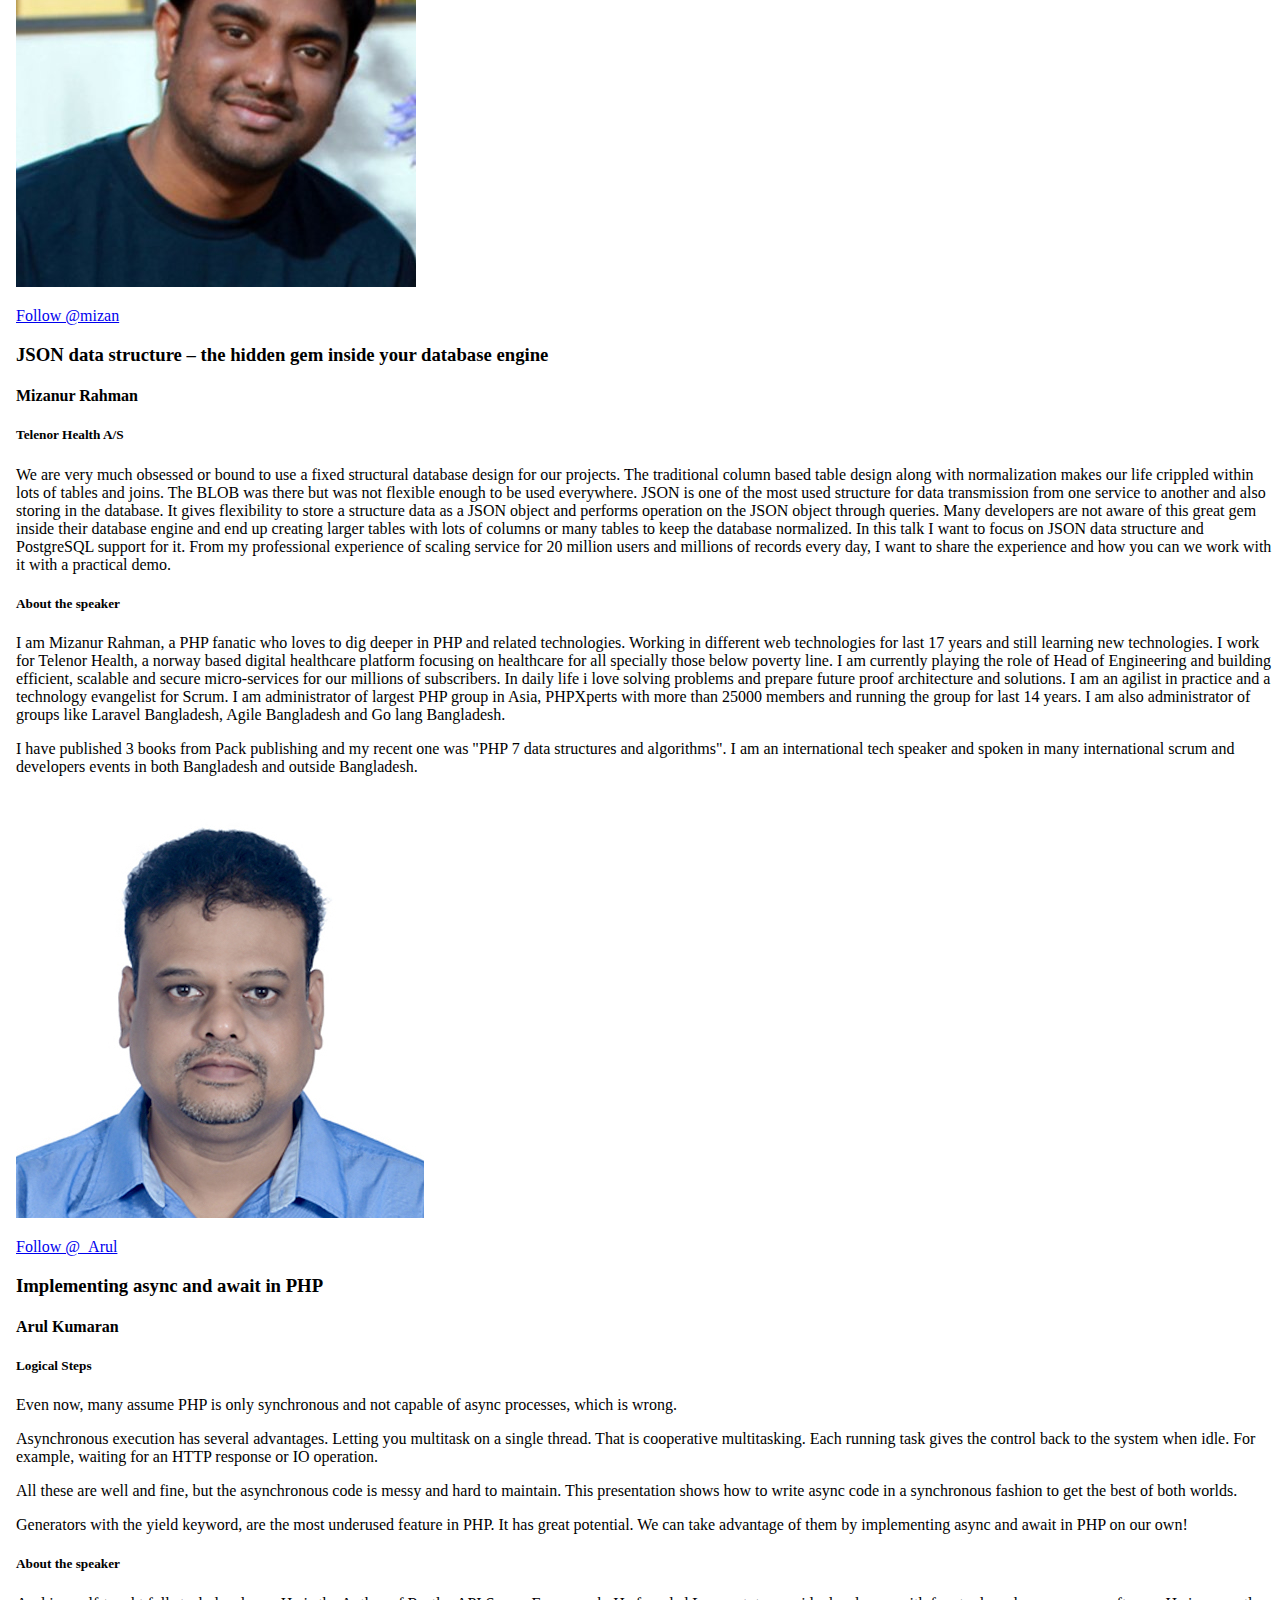
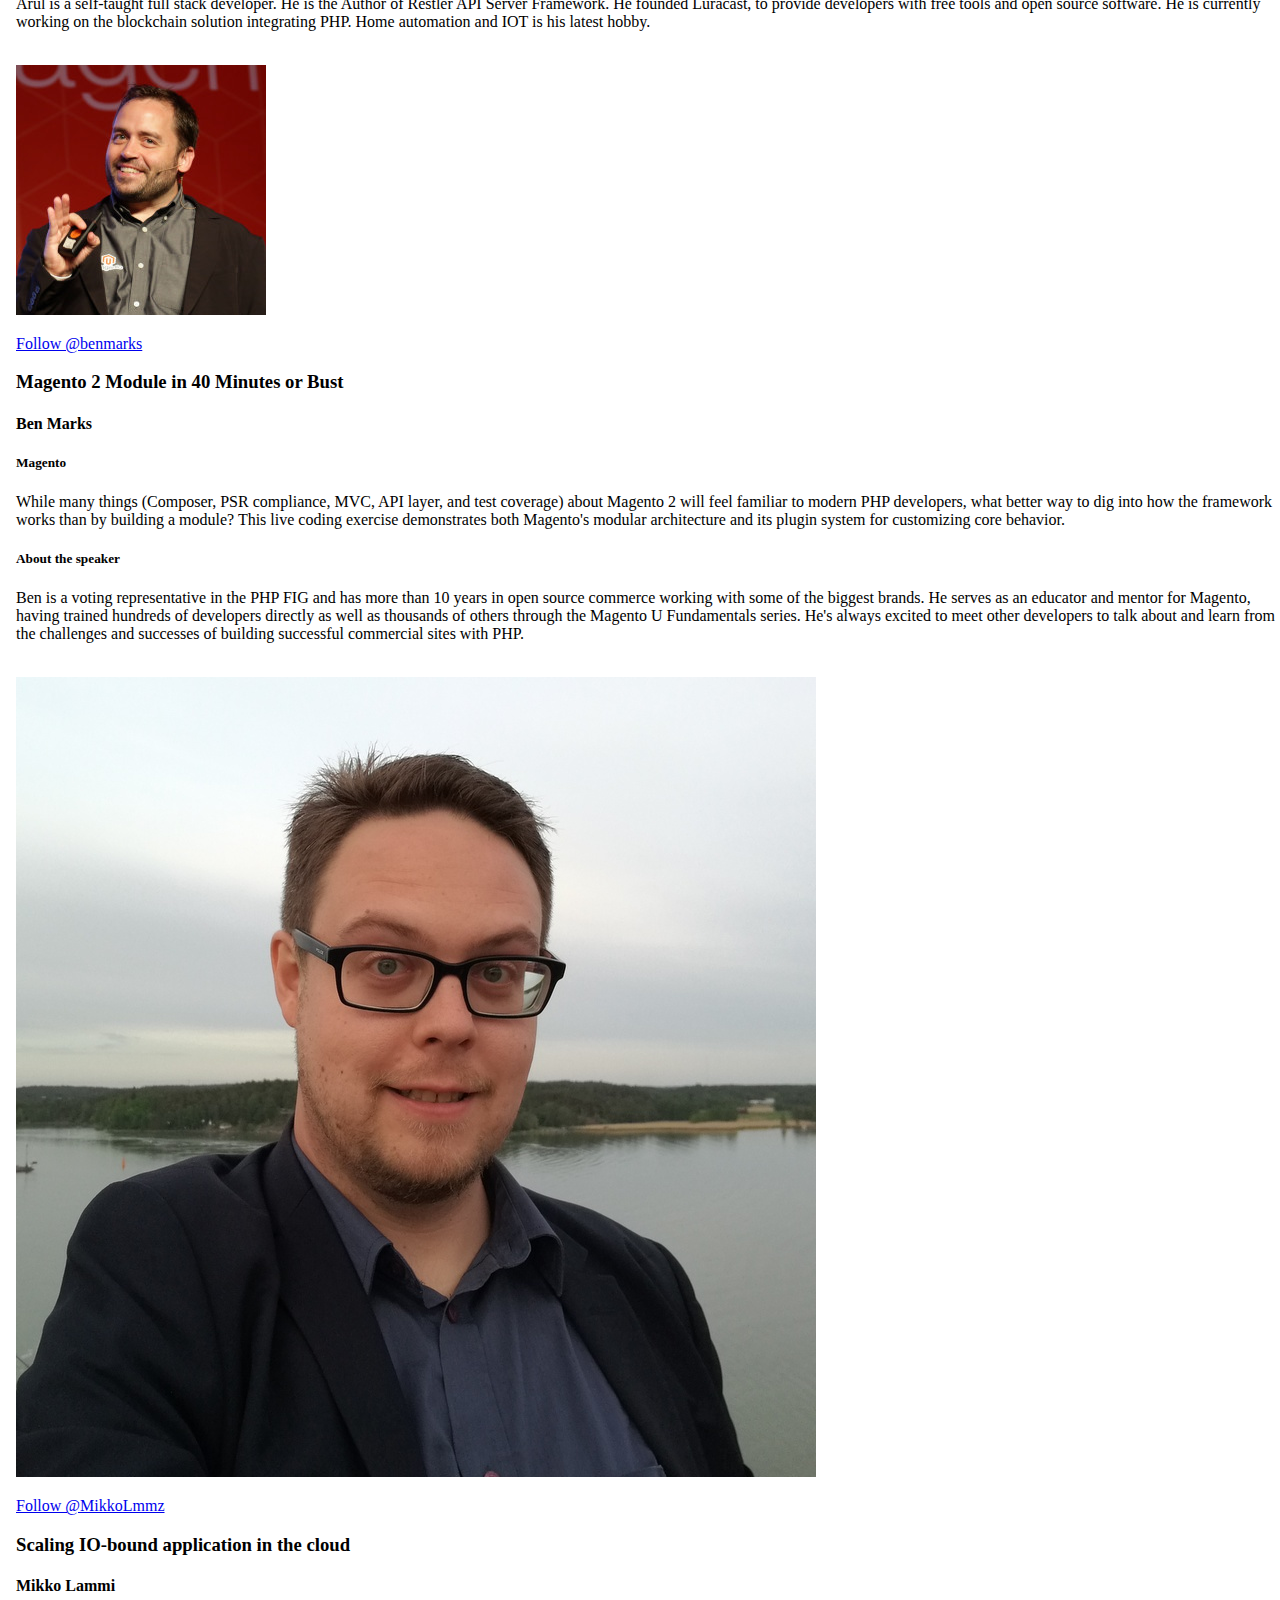
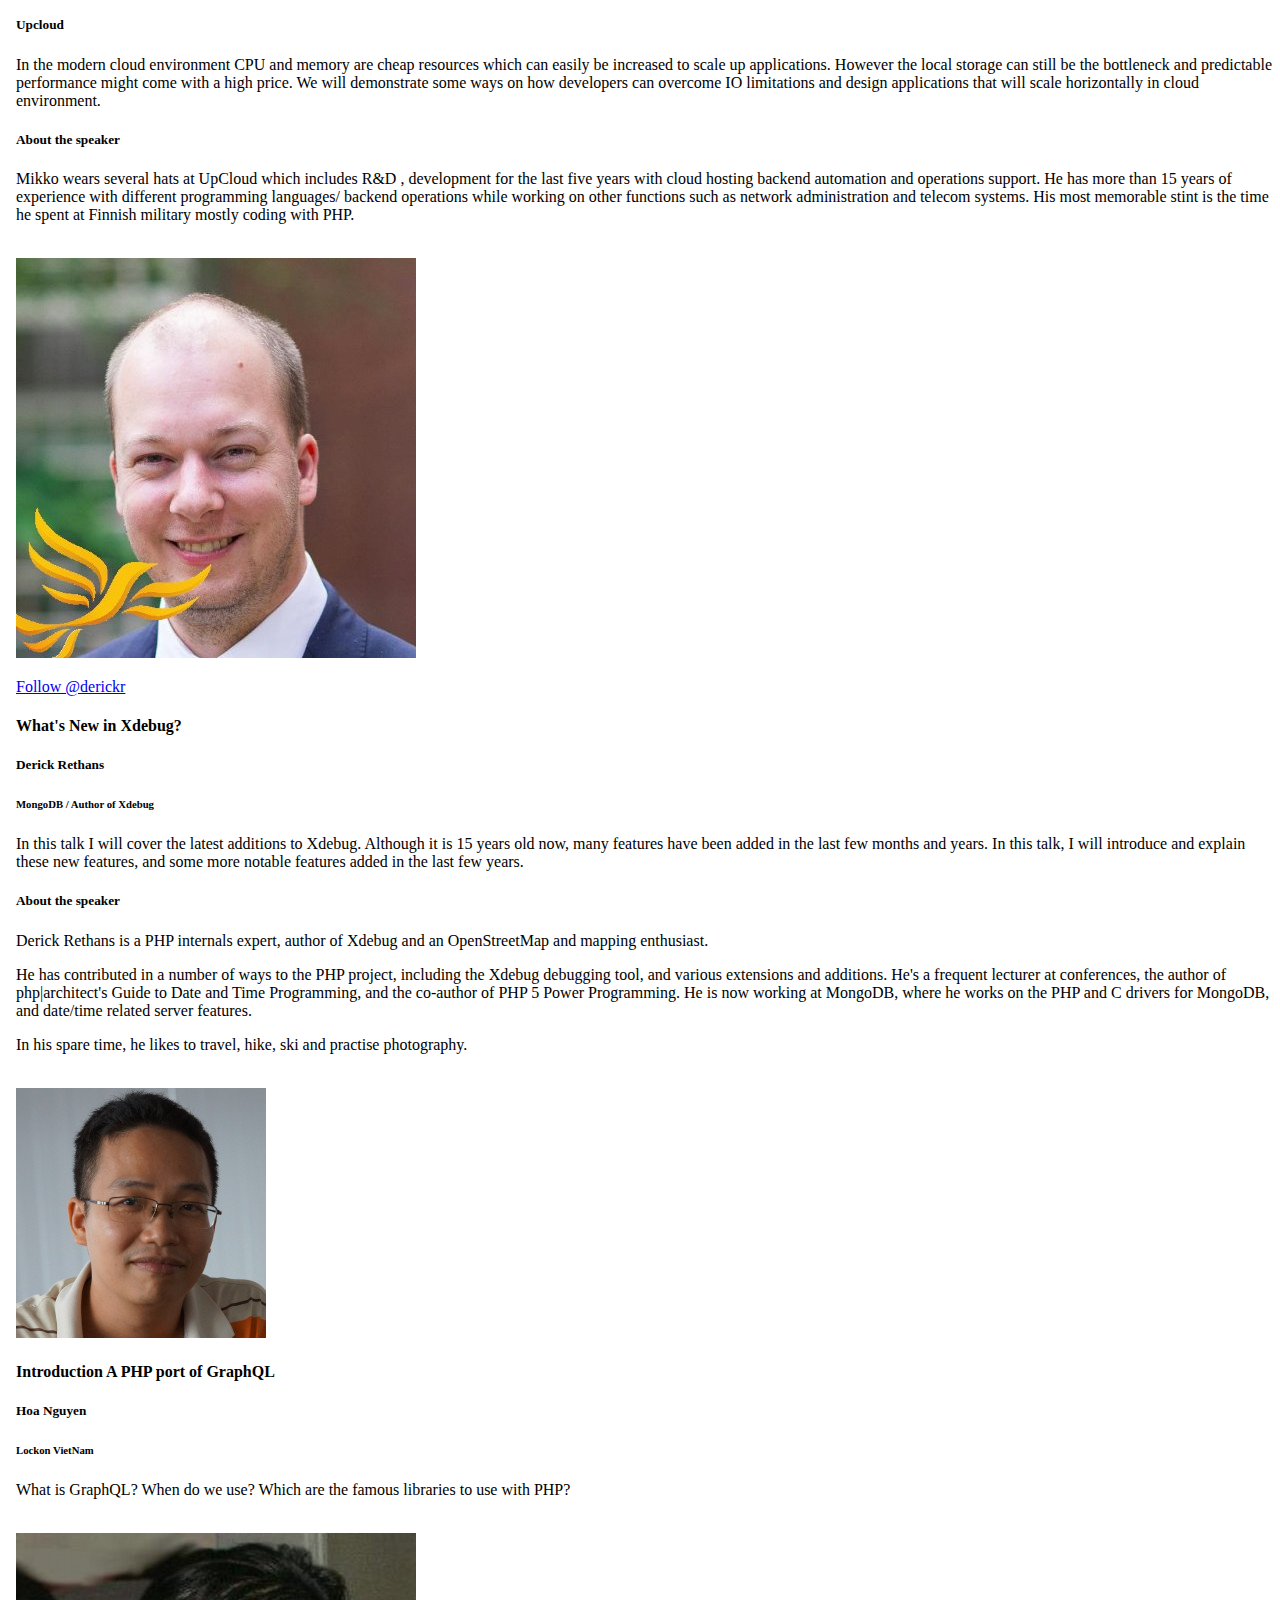
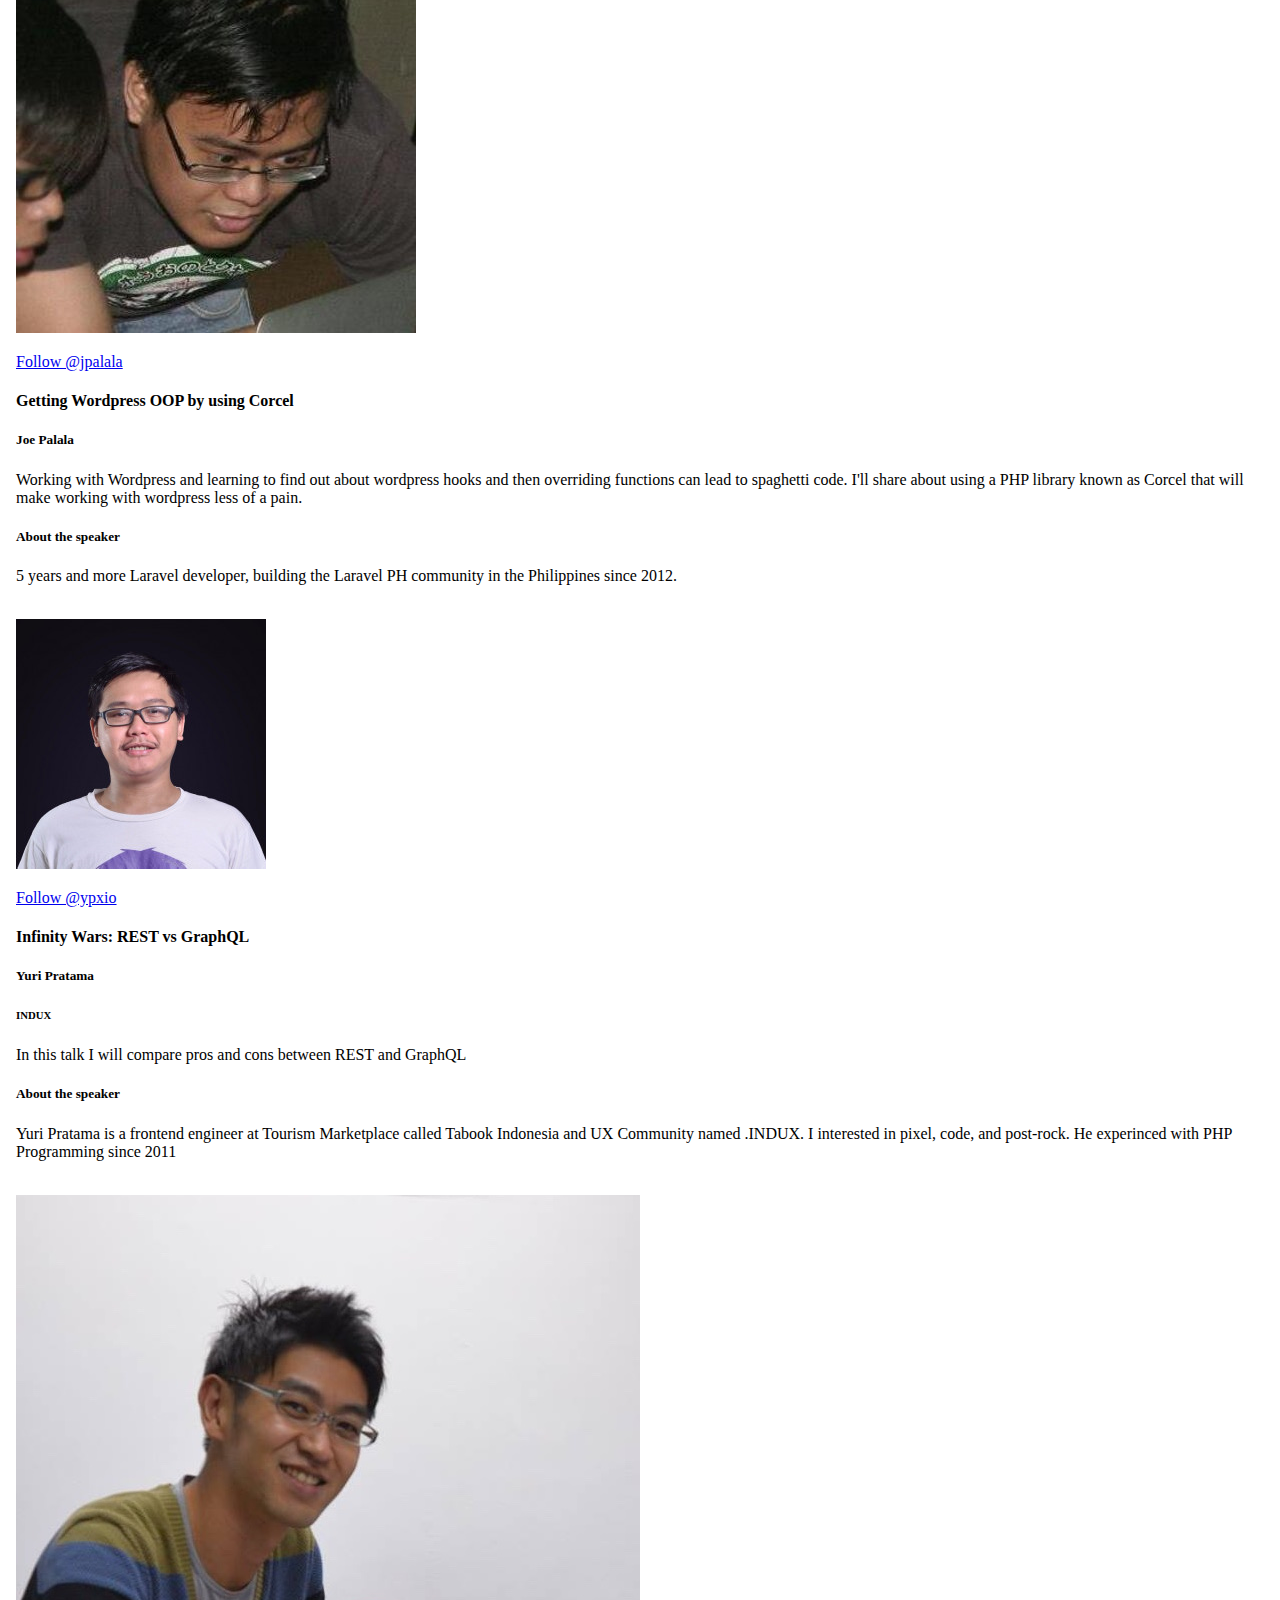
==== commit d51153ef: "Add Tao Sasaki profile." ====
--- a/index.html
+++ b/index.html
@@ -444,7 +444,7 @@
                                         <td><h6>Infinity Wars: REST vs GraphQL</h6>
                                         <strong>Yuri Pratama</strong></td>
                                         <td><h6>14:20</h6></td>
-                                        <td><h6>Introduction to EC-CUBE eCommerce platform</h6>
+                                        <td><h6>Introduction of most popular eCommerce CMS in Japan</h6>
                                         <strong>Tao Sasaki</strong></td>
                                     </tr>
                                     <tr>
@@ -903,6 +903,29 @@
                                         <h5>About the speaker</h5>
 
                                         <p>Yuri Pratama is a frontend engineer at Tourism Marketplace called Tabook Indonesia and UX Community named .INDUX. I interested in pixel, code, and post-rock. He experinced with PHP Programming since 2011</p>
+                                    </div>
+                                </div>
+                            </div>
+                        </div>
+                    </div>
+
+                    <div class="row">
+                        <div class="col s12 offset-m1 m10">
+                            <div class="card-panel z-depth-3 teal lighten-5">
+                                <div class="row">
+                                    <div class="col s12 m3">
+                                        <img src="/images/speakers/tao_sasaki.jpg" alt="" class="circle responsive-img">
+                                        <p class="center-align"><a href="https://twitter.com/tao_s" class="twitter-follow-button" data-show-count="false" data-size="large">Follow @tao_s</a></p>
+                                    </div>
+                                    <div class="col s12 m9">
+                                        <h4>Introduction of most popular eCommerce CMS in Japan</h4>
+
+                                        <h5>Tao Sasaki</h5>
+                                        <h6>XROSS CUBE, Inc.</h6>
+
+                                        <h5>About the speaker</h5>
+
+                                        <p> A partner/committer of EC-CUBE. Tokyo User Group Leader. Web Developer. co-founder of concrete5 Japan, Inc.</p>
                                     </div>
                                 </div>
                             </div>
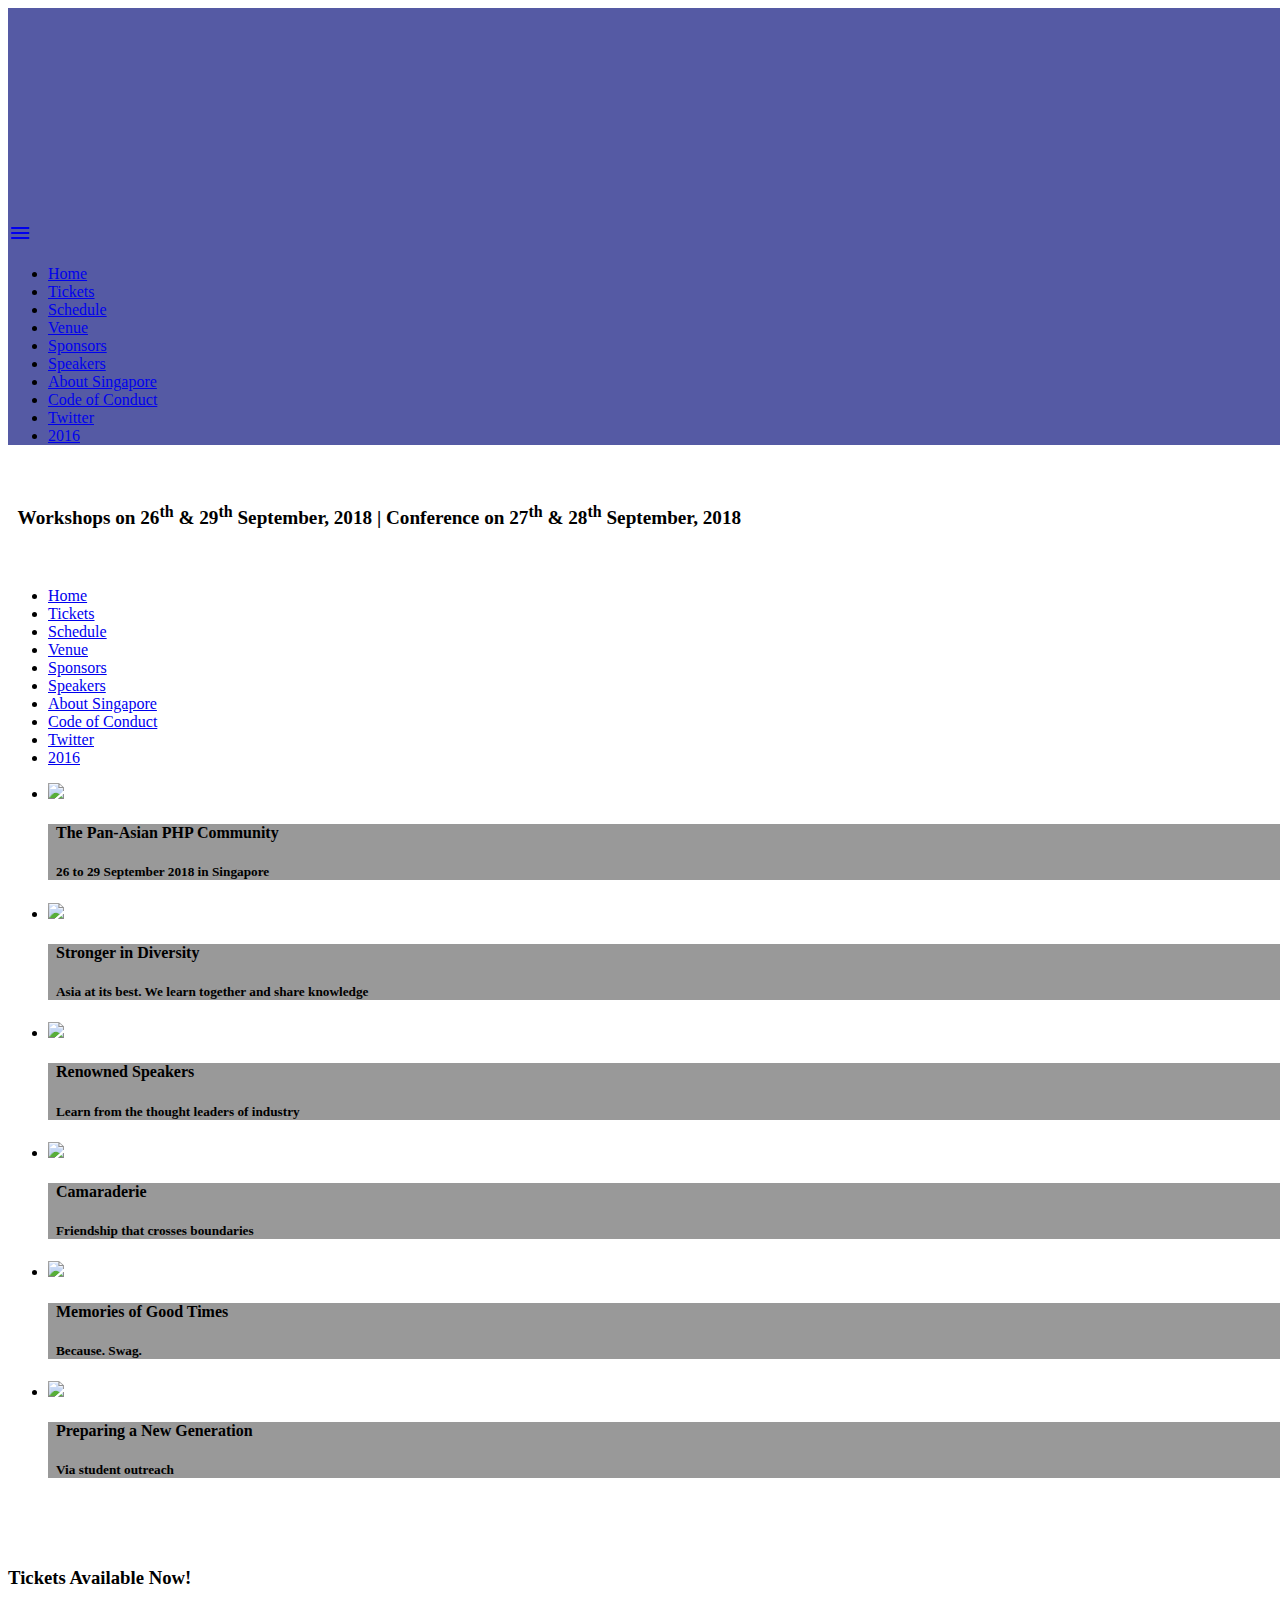
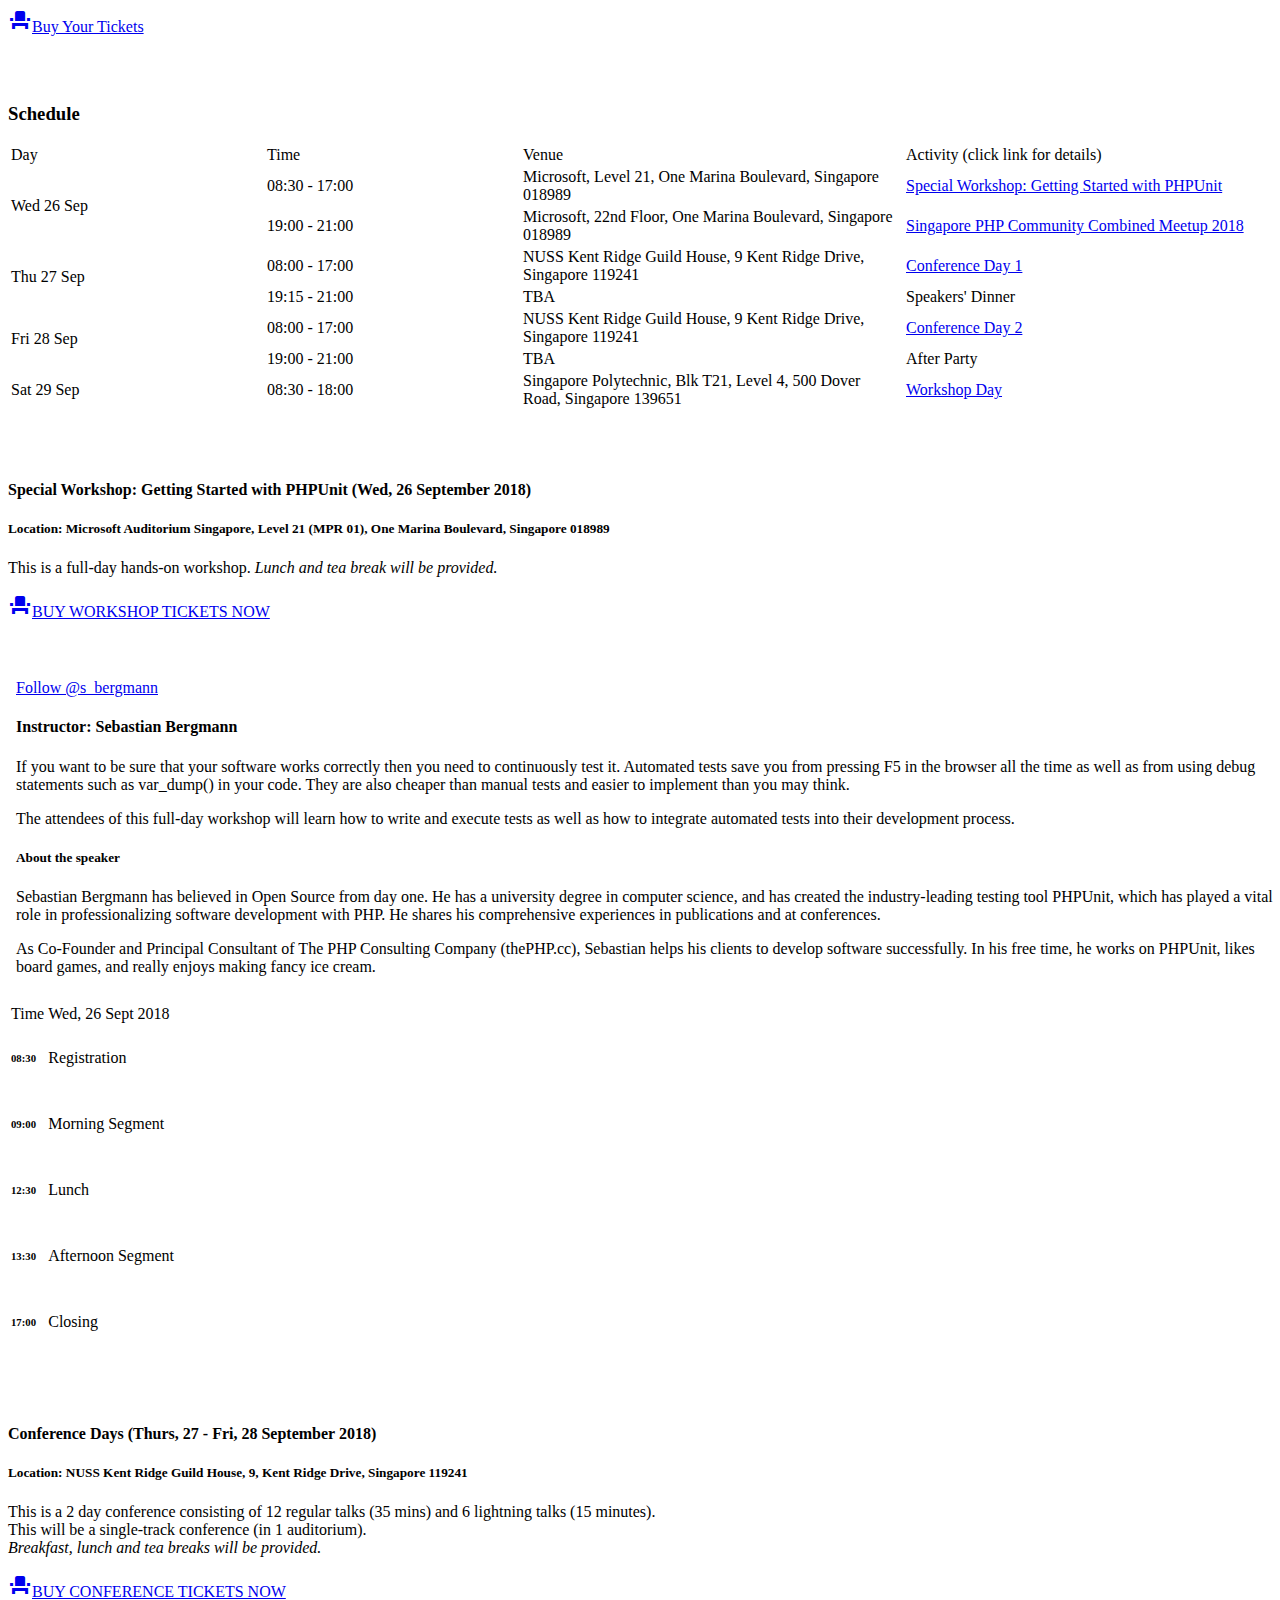
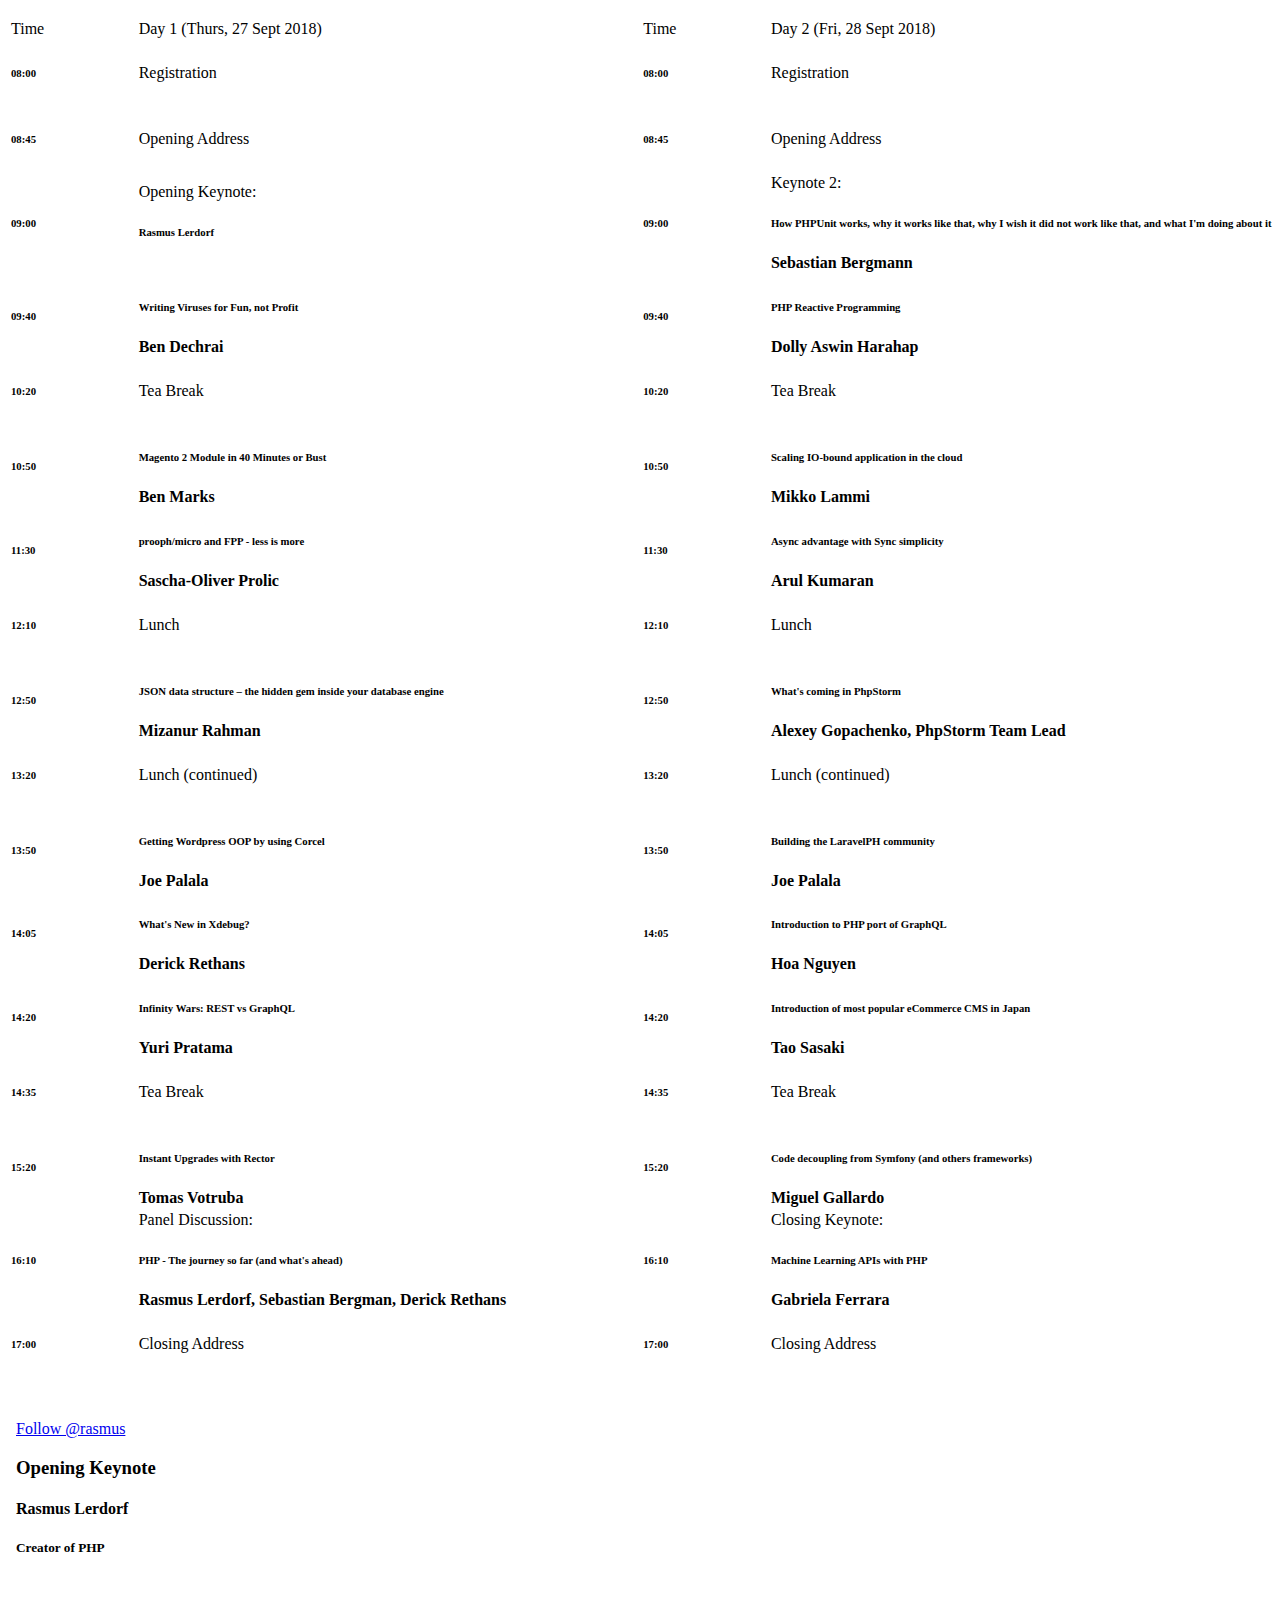
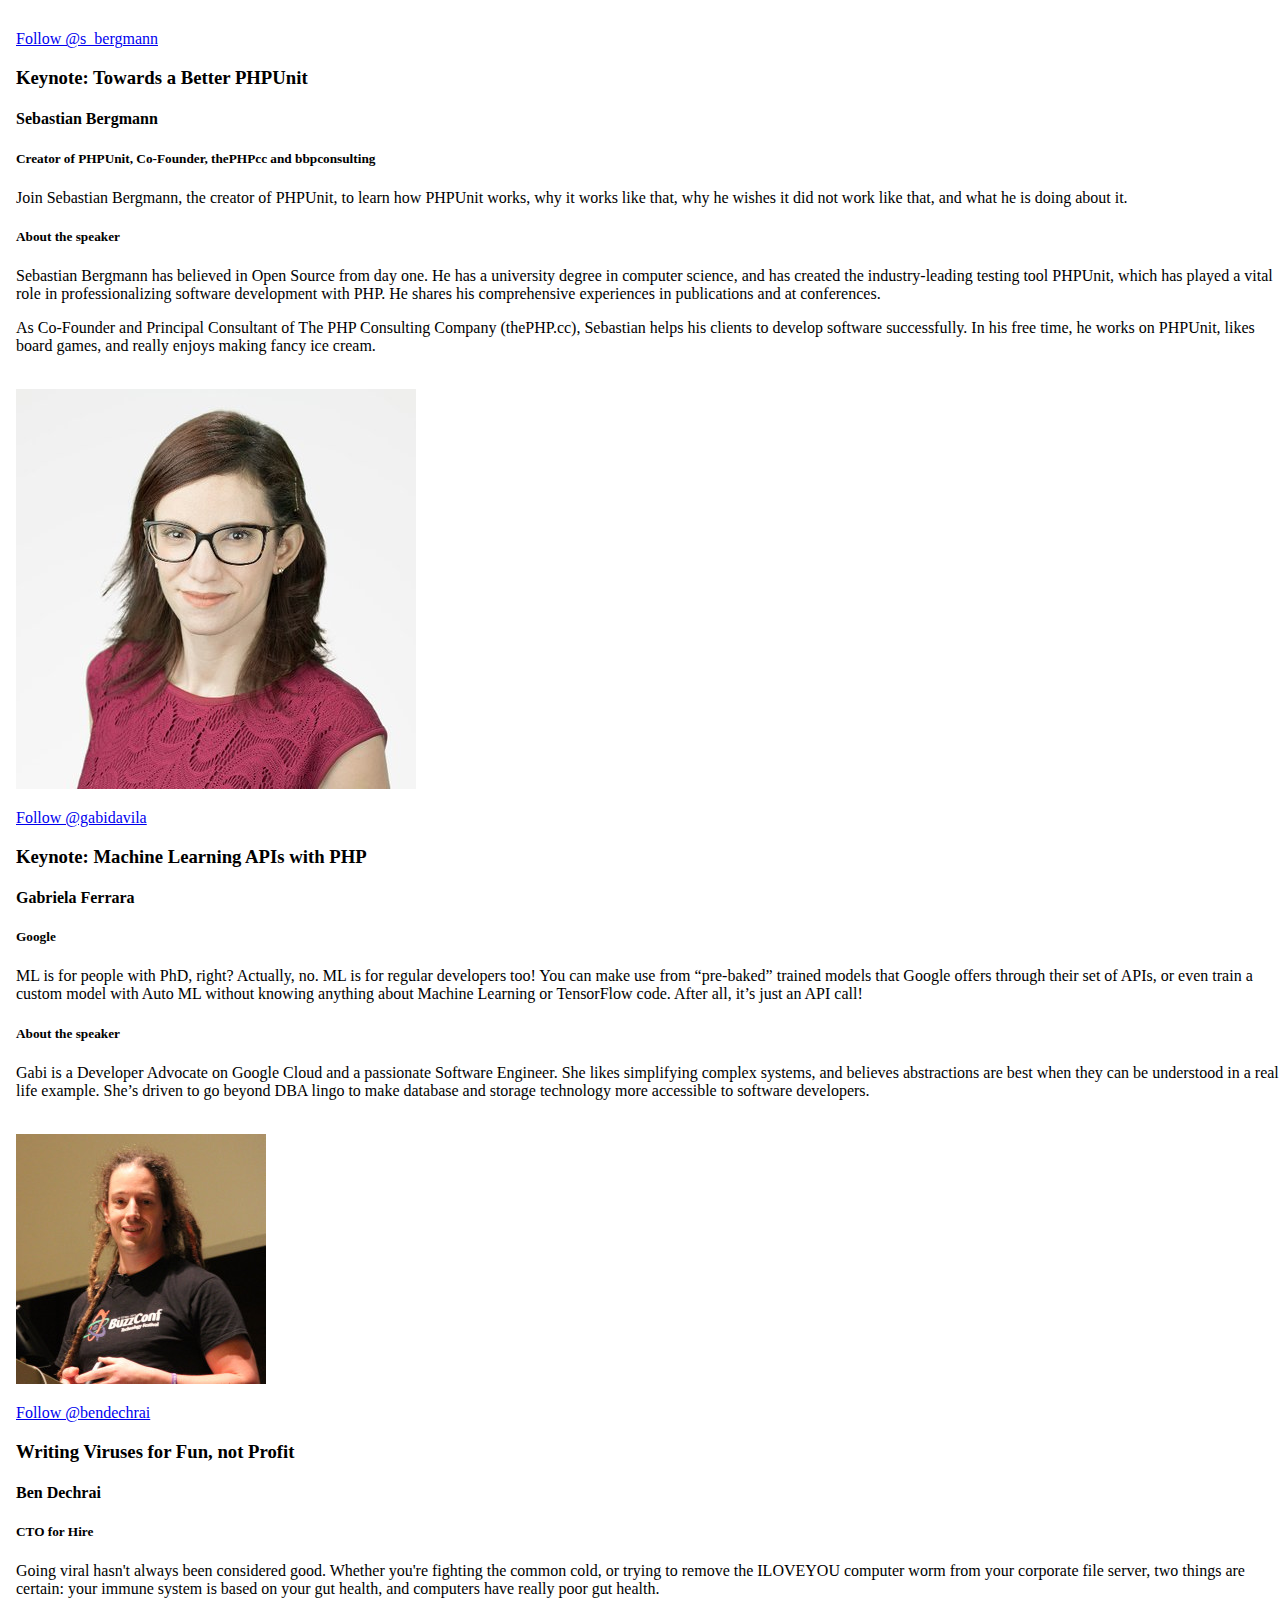
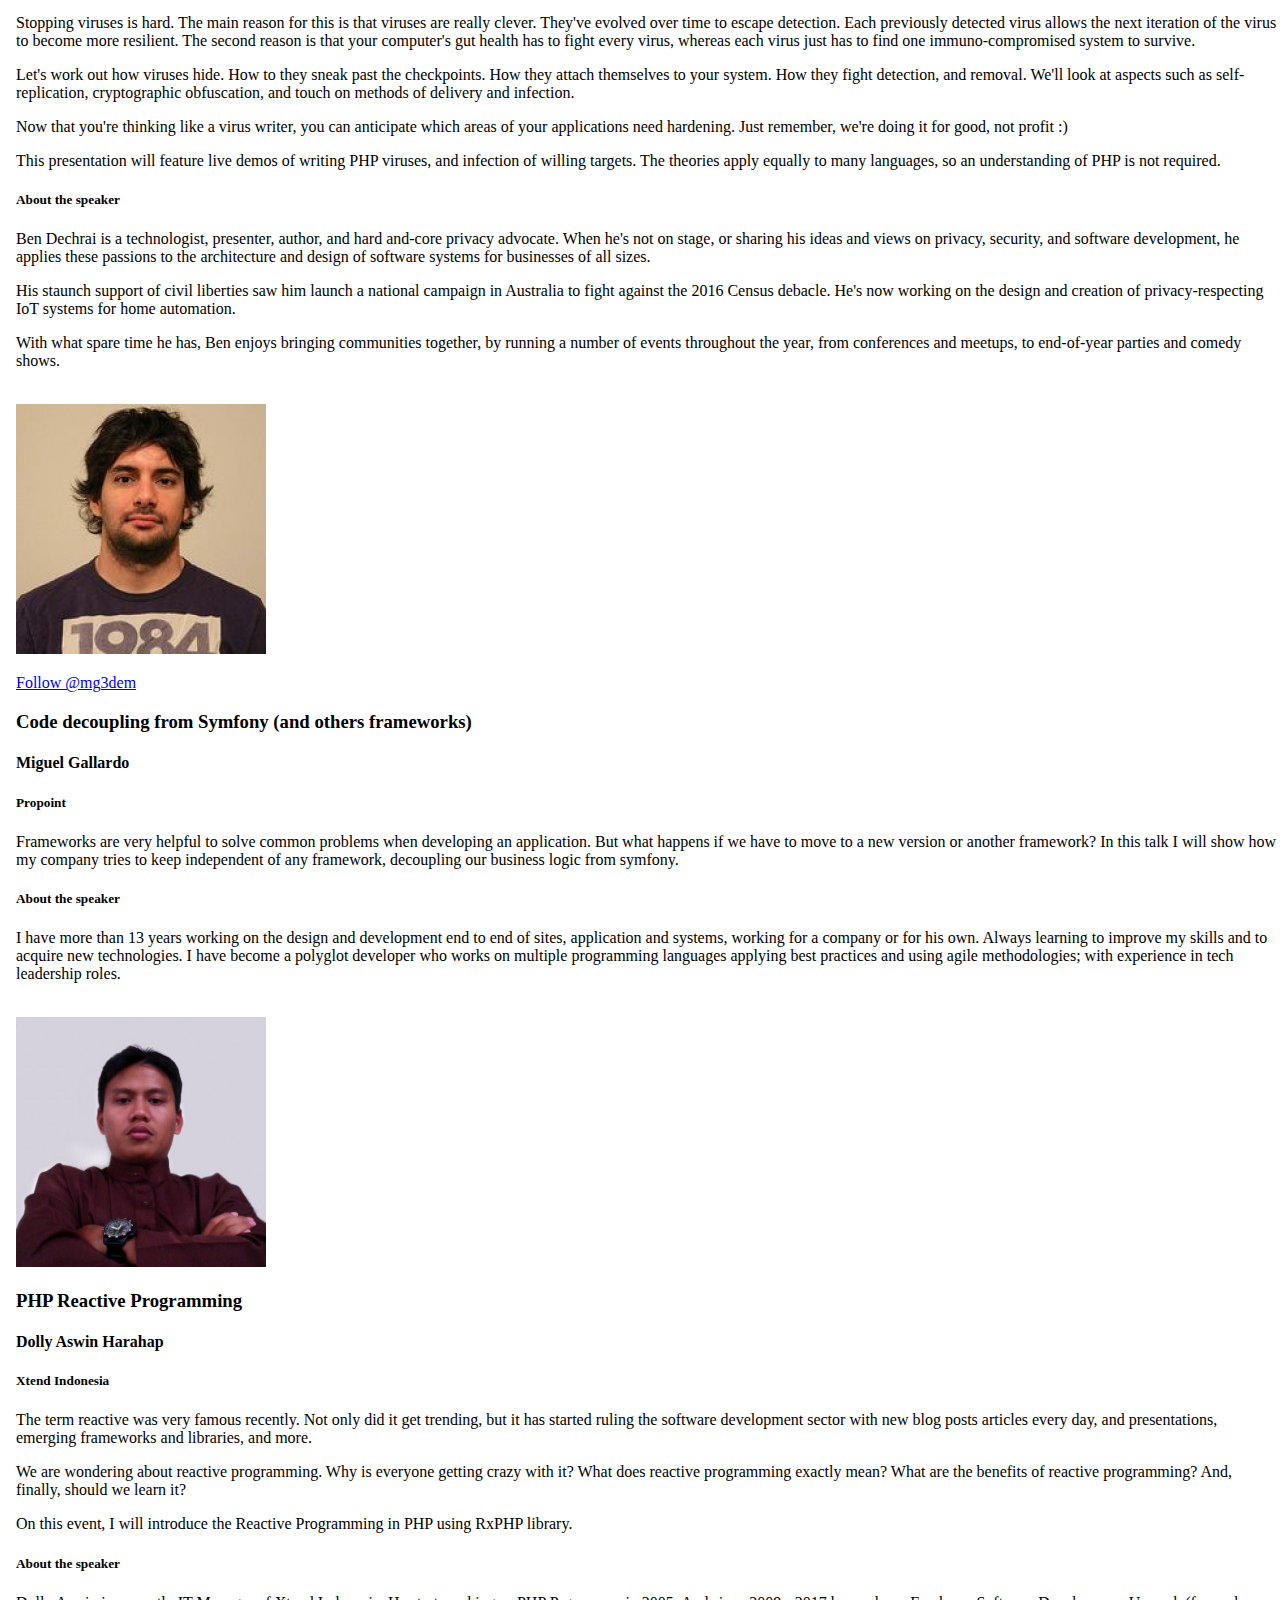
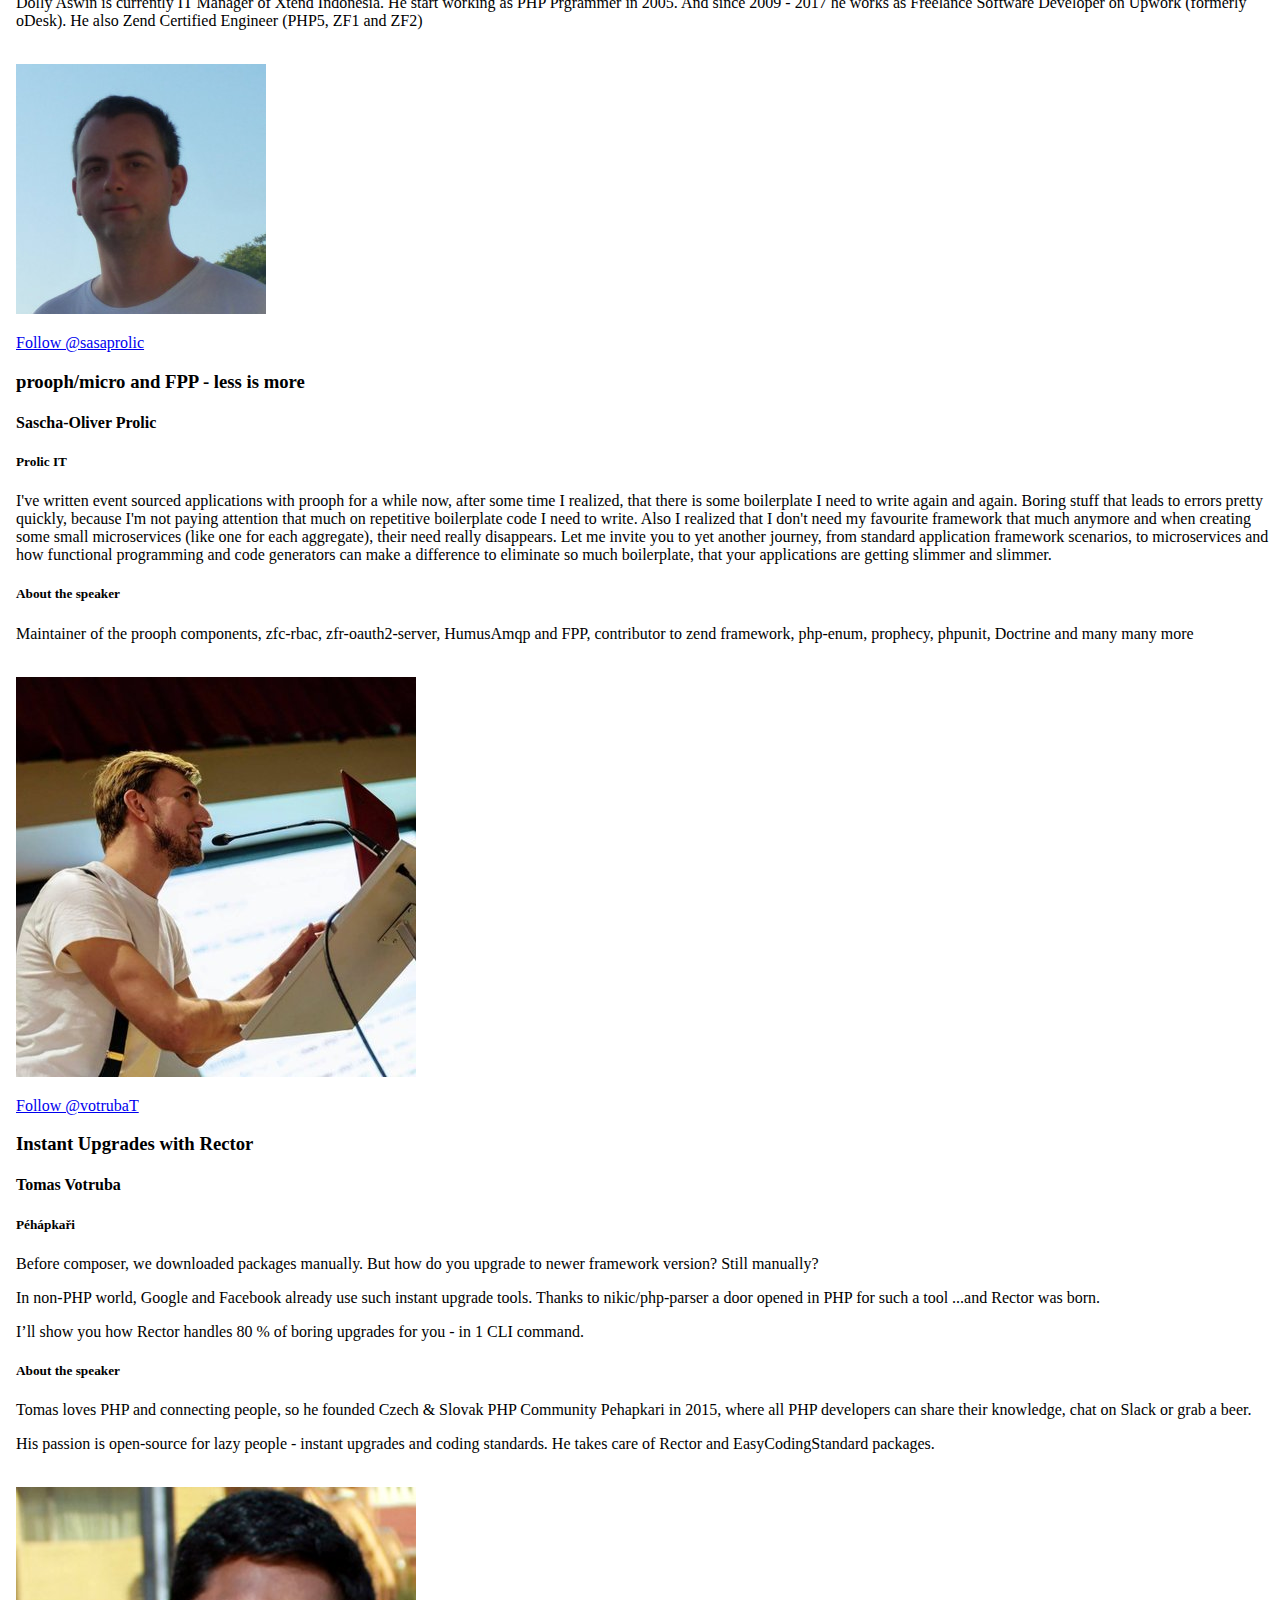
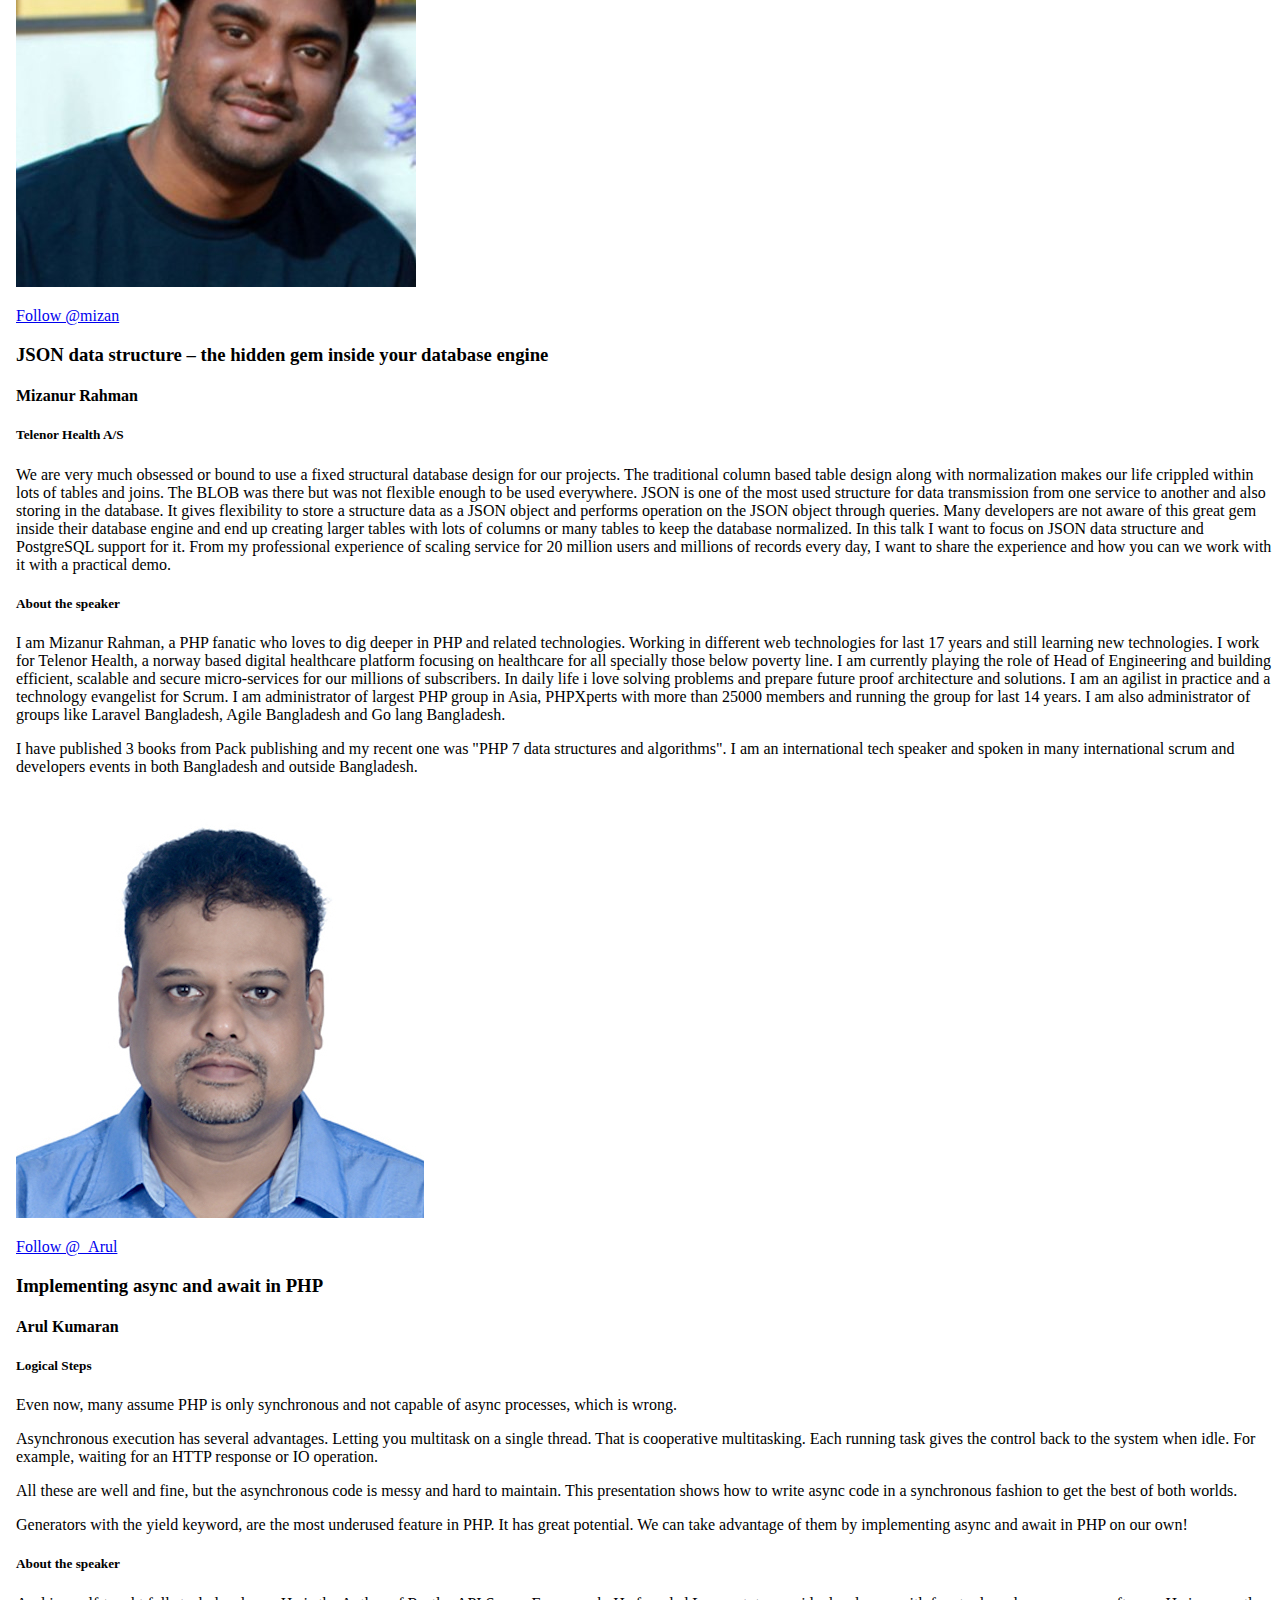
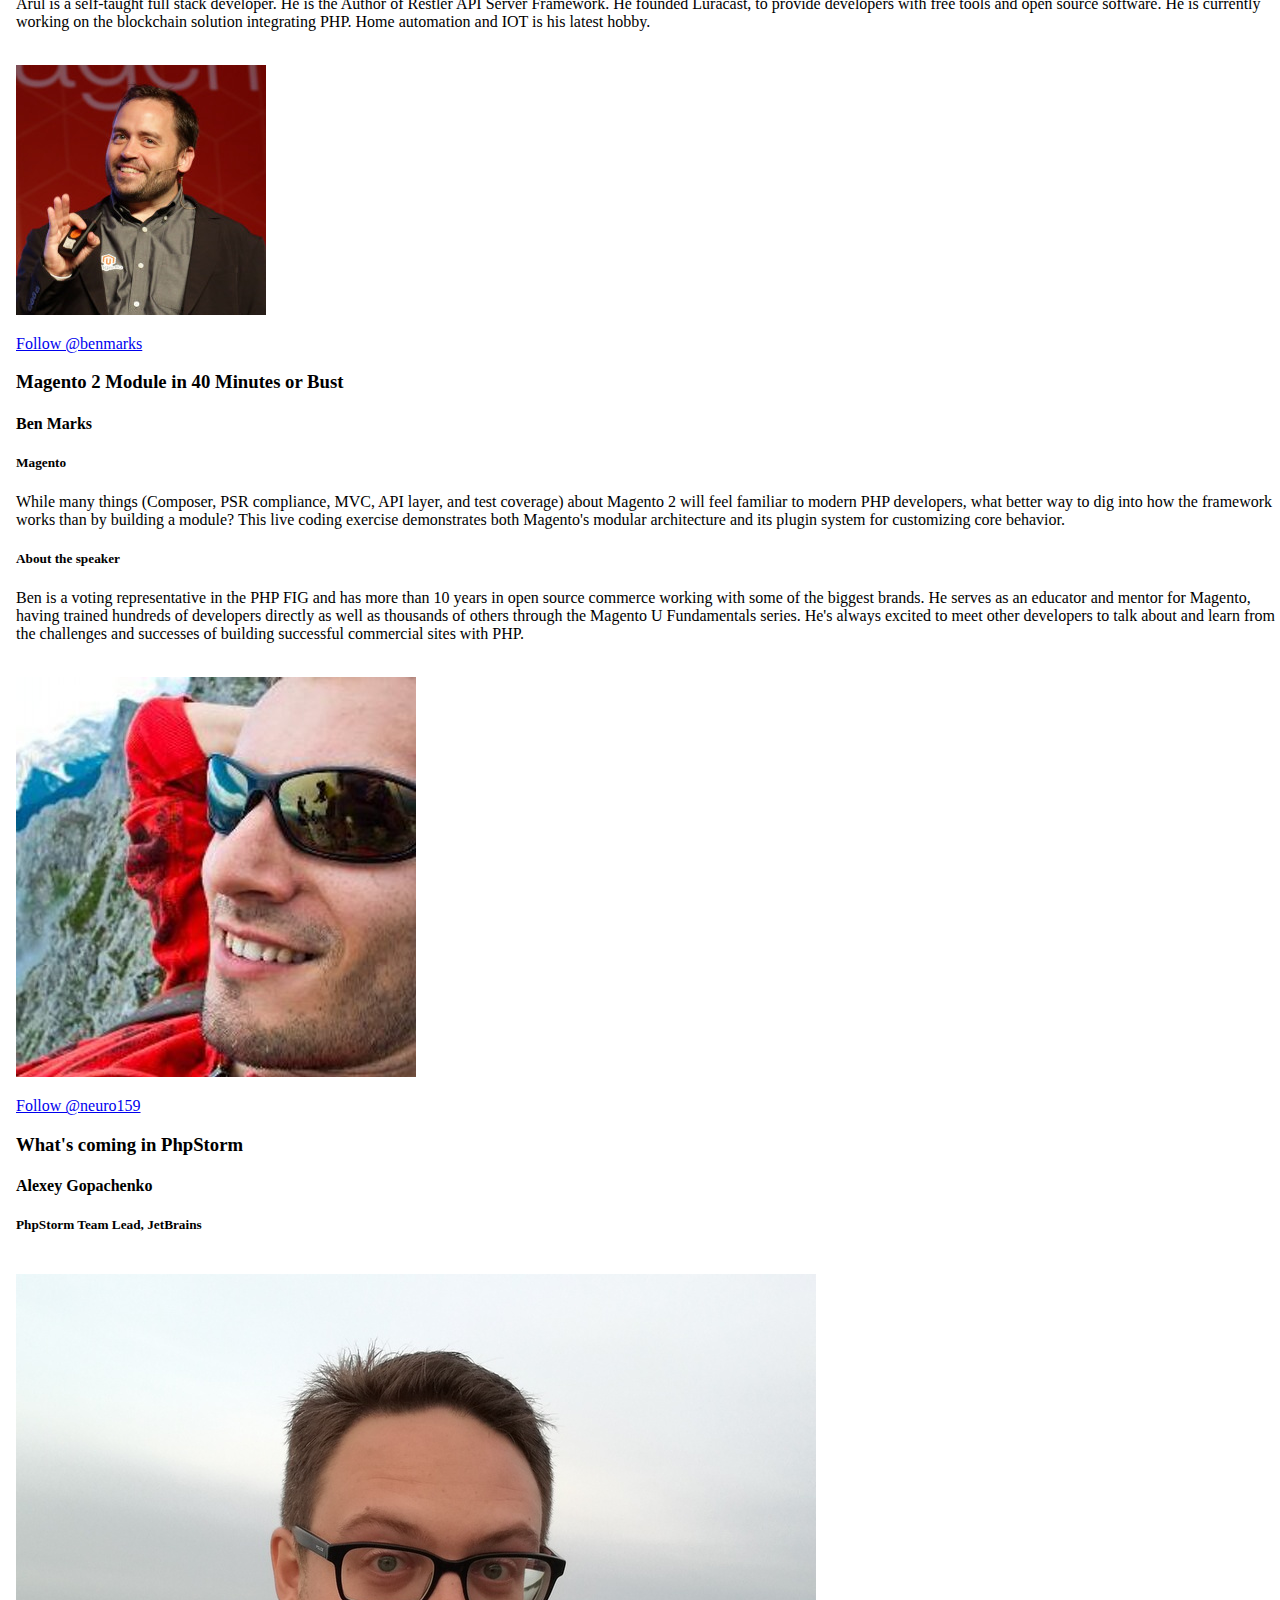
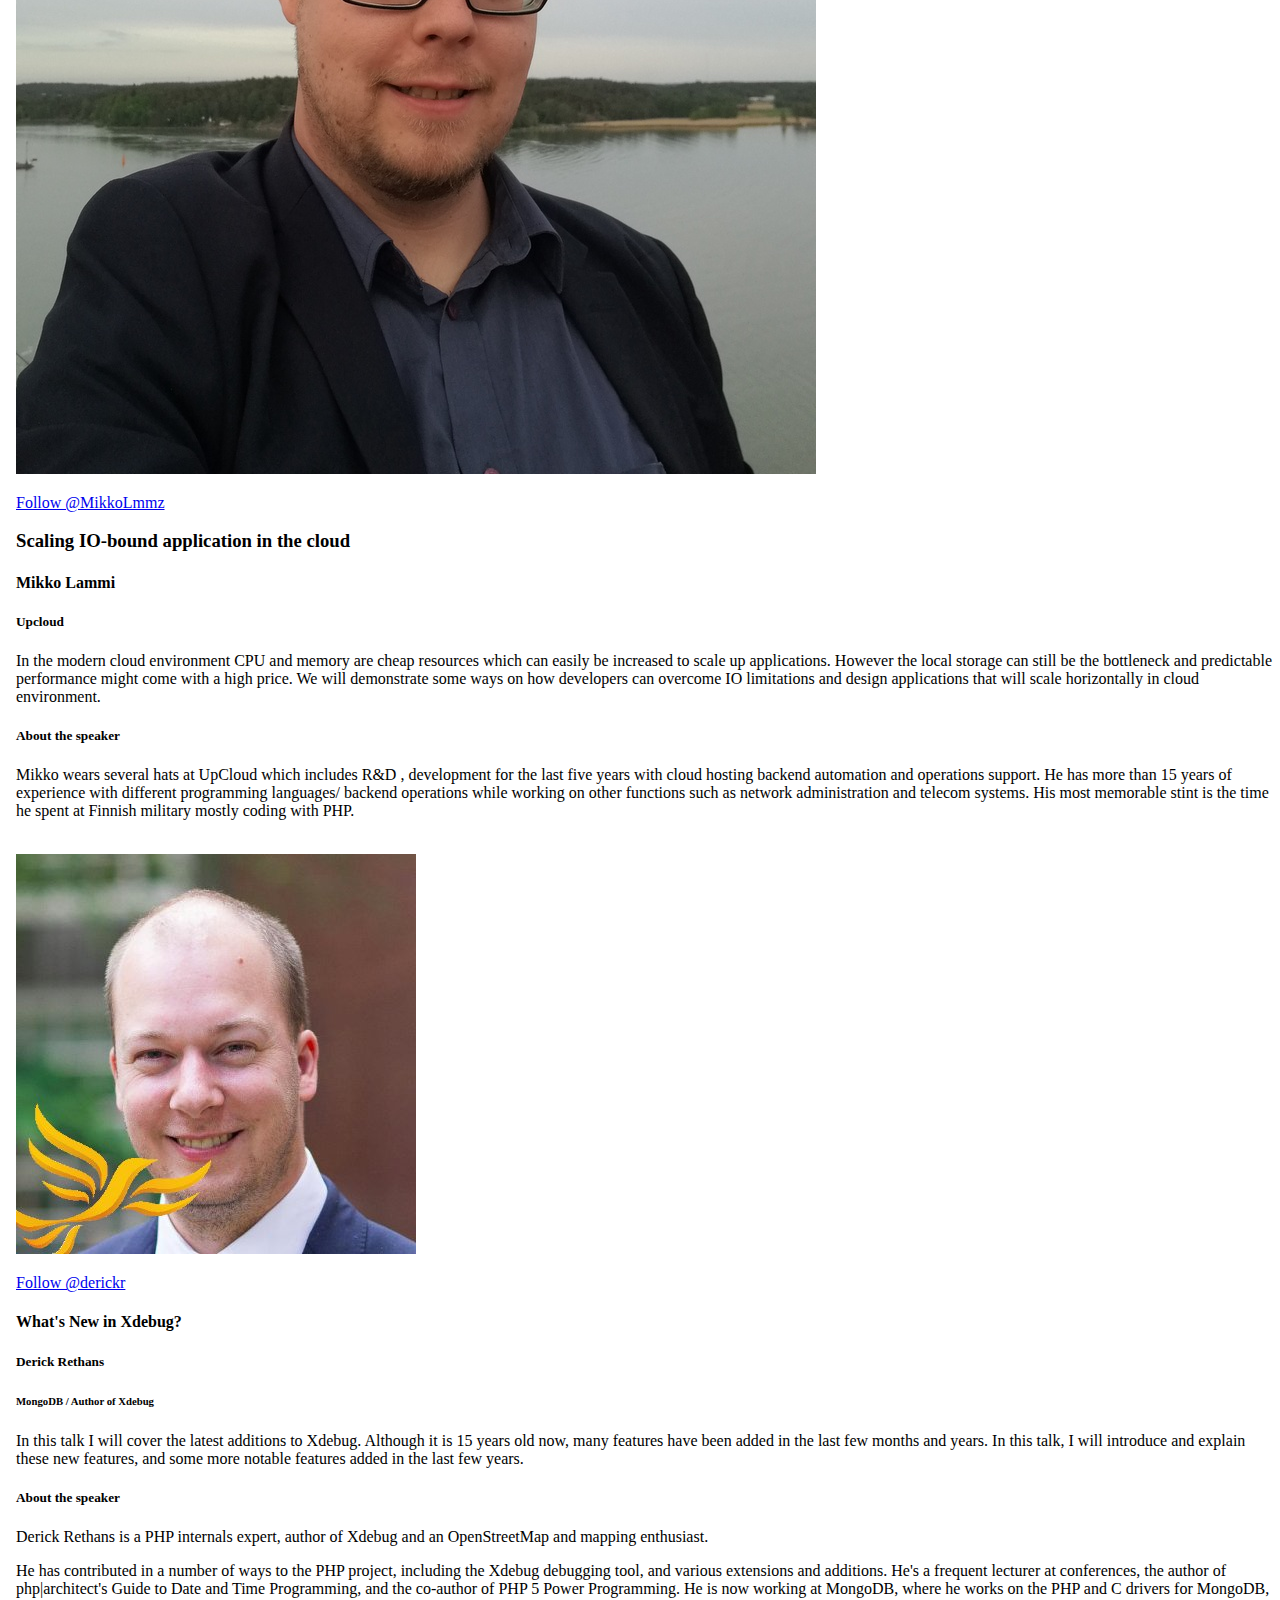
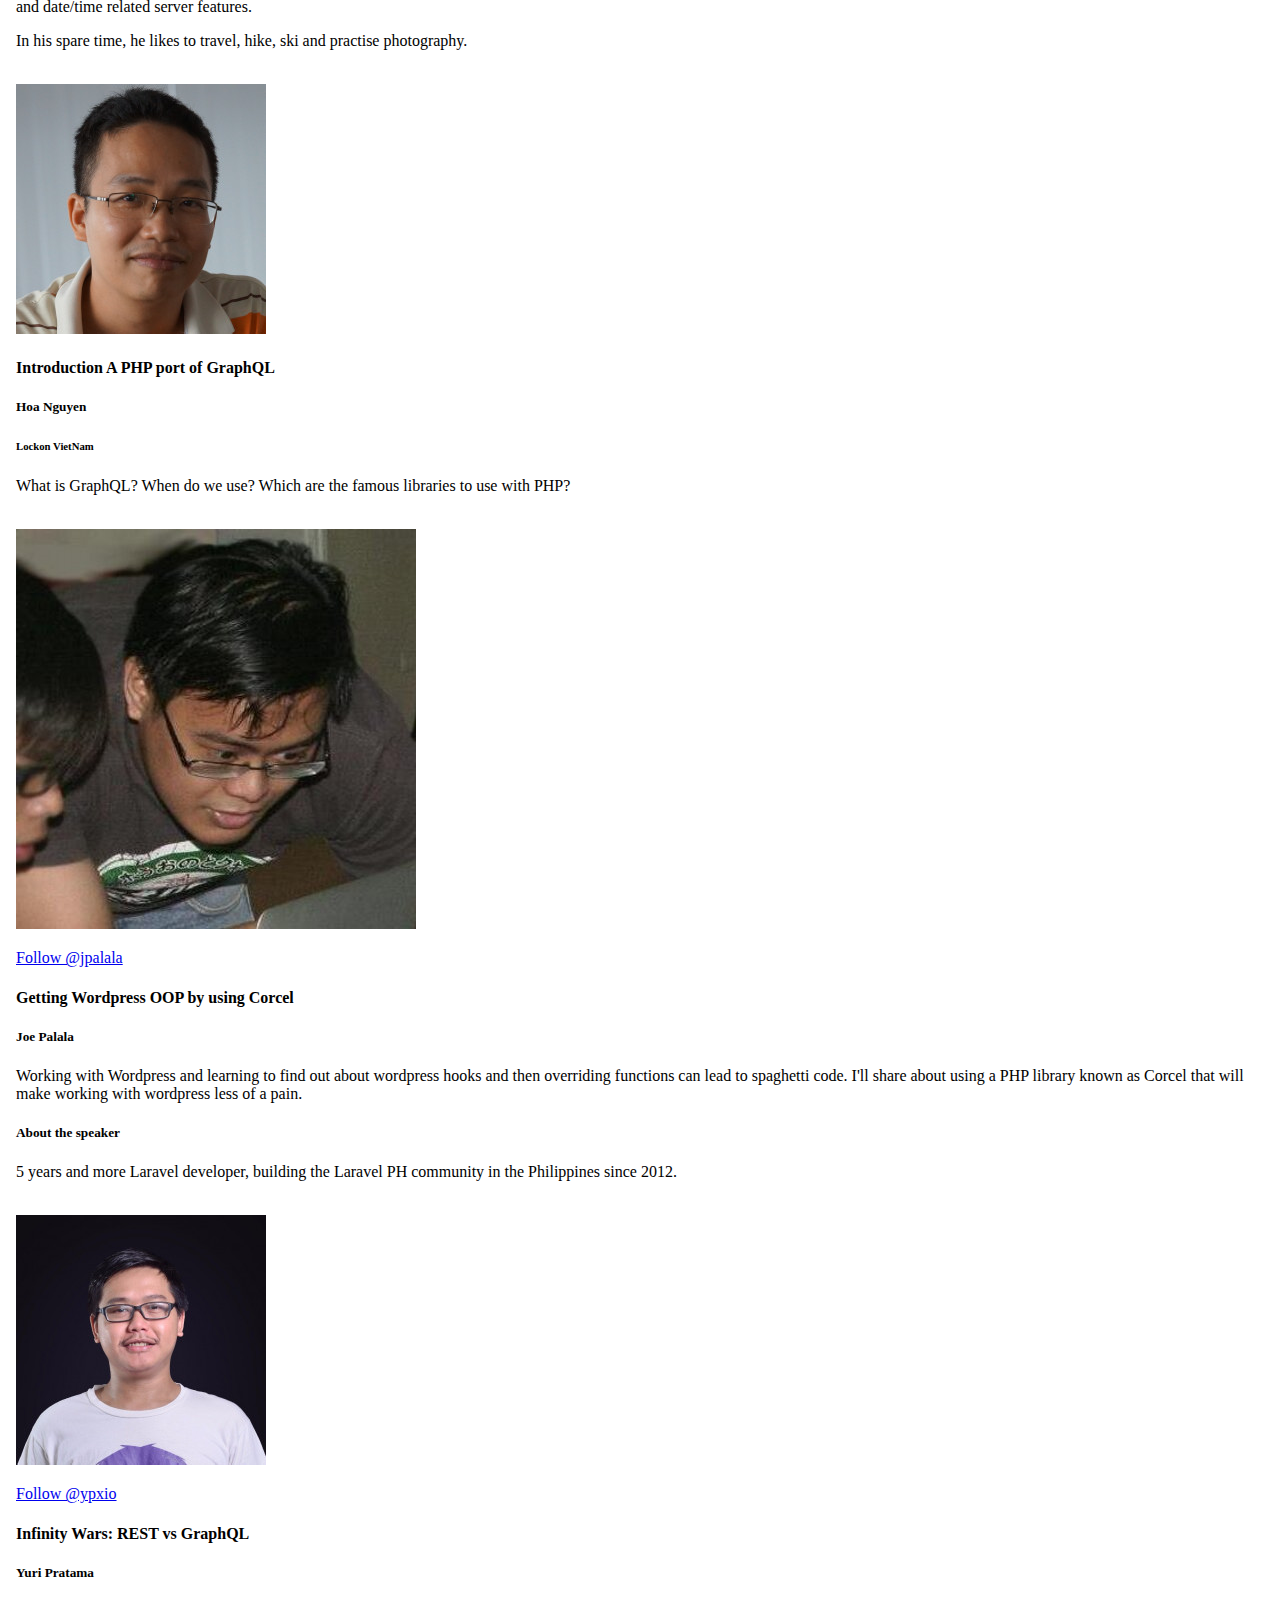
==== commit ab36c0af: "Add Alexey Gopachenko to speakers list." ====
--- a/index.html
+++ b/index.html
@@ -411,7 +411,8 @@
                                         <td><h6>JSON data structure – the hidden gem inside your database engine</h6>
                                             <strong>Mizanur Rahman</strong></td>
                                         <td class="yellow lighten-4"><h6>12:50</h6></td>
-                                        <td class="yellow lighten-4"><h6>Sponsored Talk: JetBrains</h6></td>
+                                        <td class="yellow lighten-4"><h6>What's coming in PhpStorm</h6>
+                                            <strong>Alexey Gopachenko, PhpStorm Team Lead</strong></td>
                                     </tr>
 
                                     <tr>
@@ -779,6 +780,25 @@
                                         <h5>About the speaker</h5>
 
                                         <p>Ben is a voting representative in the PHP FIG and has more than 10 years in open source commerce working with some of the biggest brands. He serves as an educator and mentor for Magento, having trained hundreds of developers directly as well as thousands of others through the Magento U Fundamentals series. He's always excited to meet other developers to talk about and learn from the challenges and successes of building successful commercial sites with PHP.</p>
+                                    </div>
+                                </div>
+                            </div>
+                        </div>
+                    </div>
+
+                    <div class="row">
+                        <div class="col s12 offset-m1 m10">
+                            <div class="card-panel z-depth-3 indigo lighten-5">
+                                <div class="row">
+                                    <div class="col s12 m3">
+                                        <img src="/images/speakers/neuro159.jpg" alt="" class="circle responsive-img">
+                                        <p class="center-align"><a href="https://twitter.com/neuro159" class="twitter-follow-button" data-show-count="false" data-size="large">Follow @neuro159</a></p>
+                                    </div>
+                                    <div class="col s12 m9">
+                                        <h3>What's coming in PhpStorm</h3>
+
+                                        <h4>Alexey Gopachenko</h4>
+                                        <h5>PhpStorm Team Lead, JetBrains</h5>
                                     </div>
                                 </div>
                             </div>
